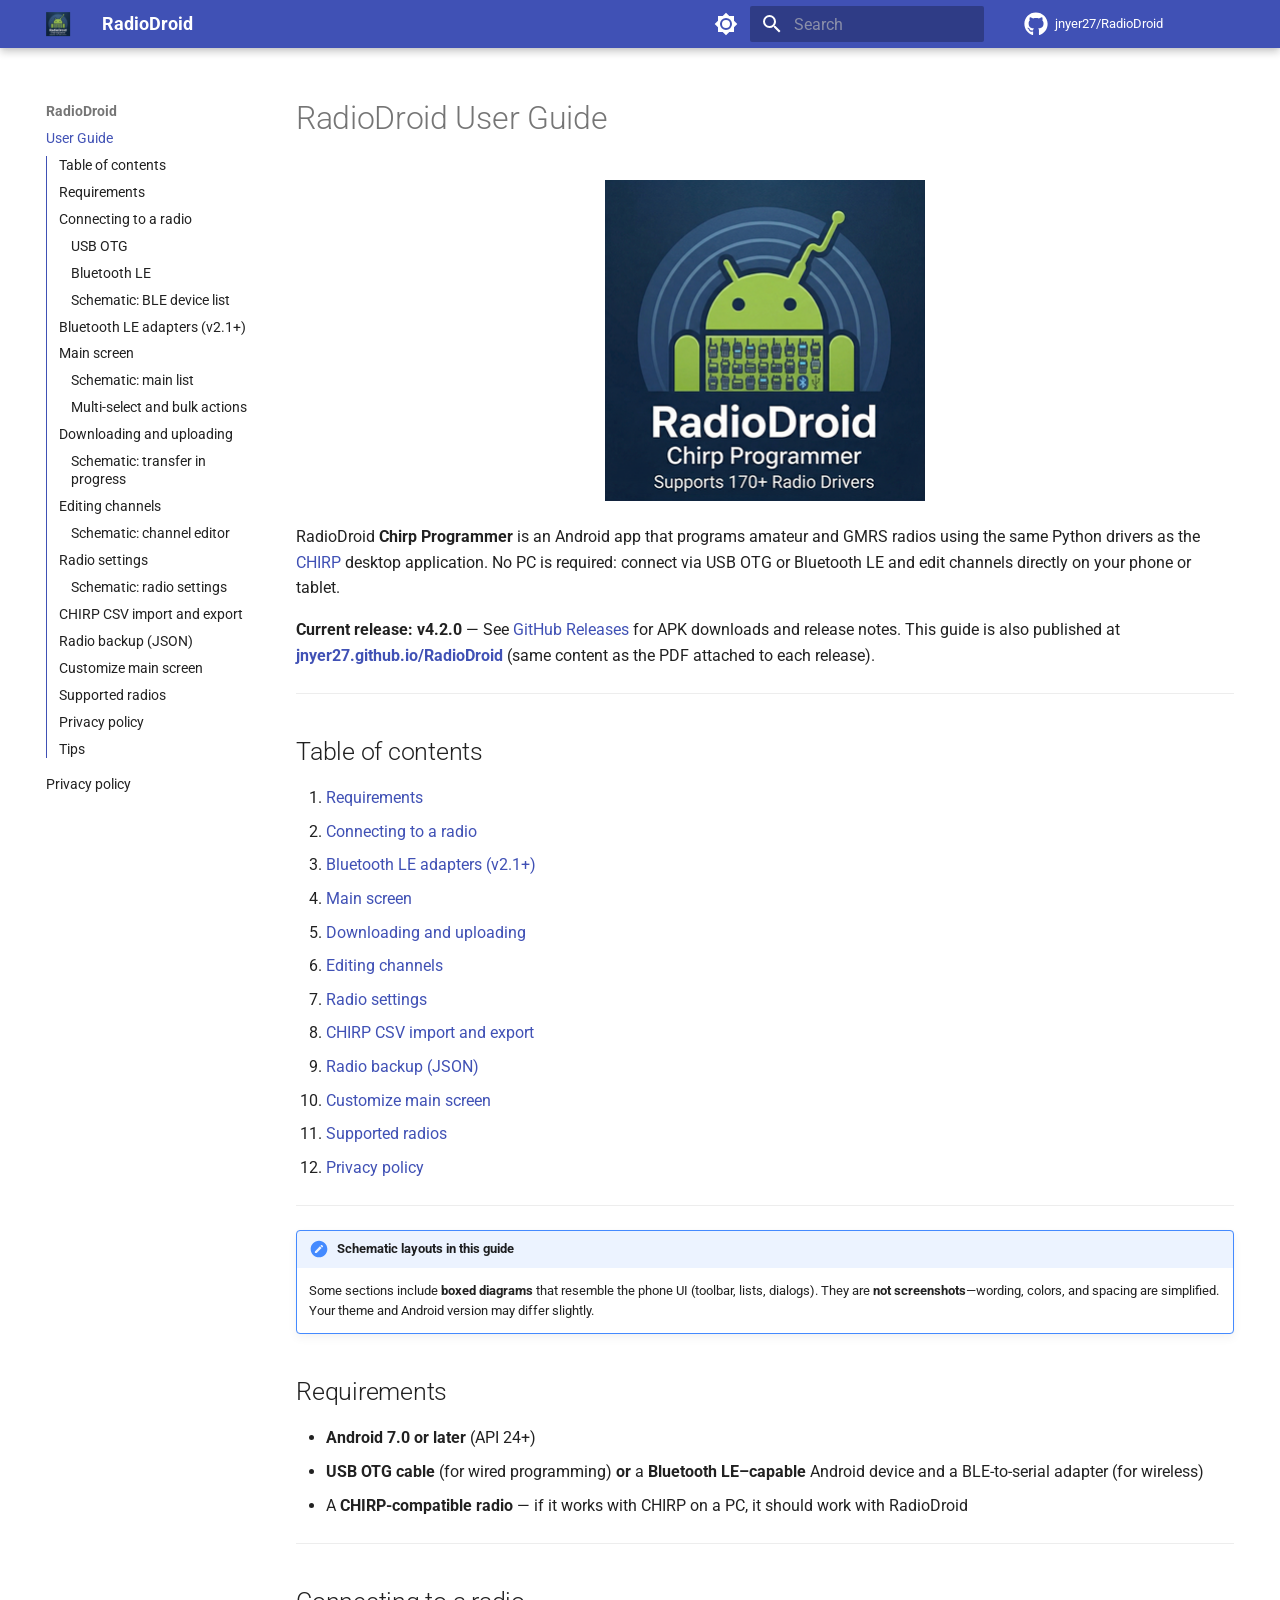
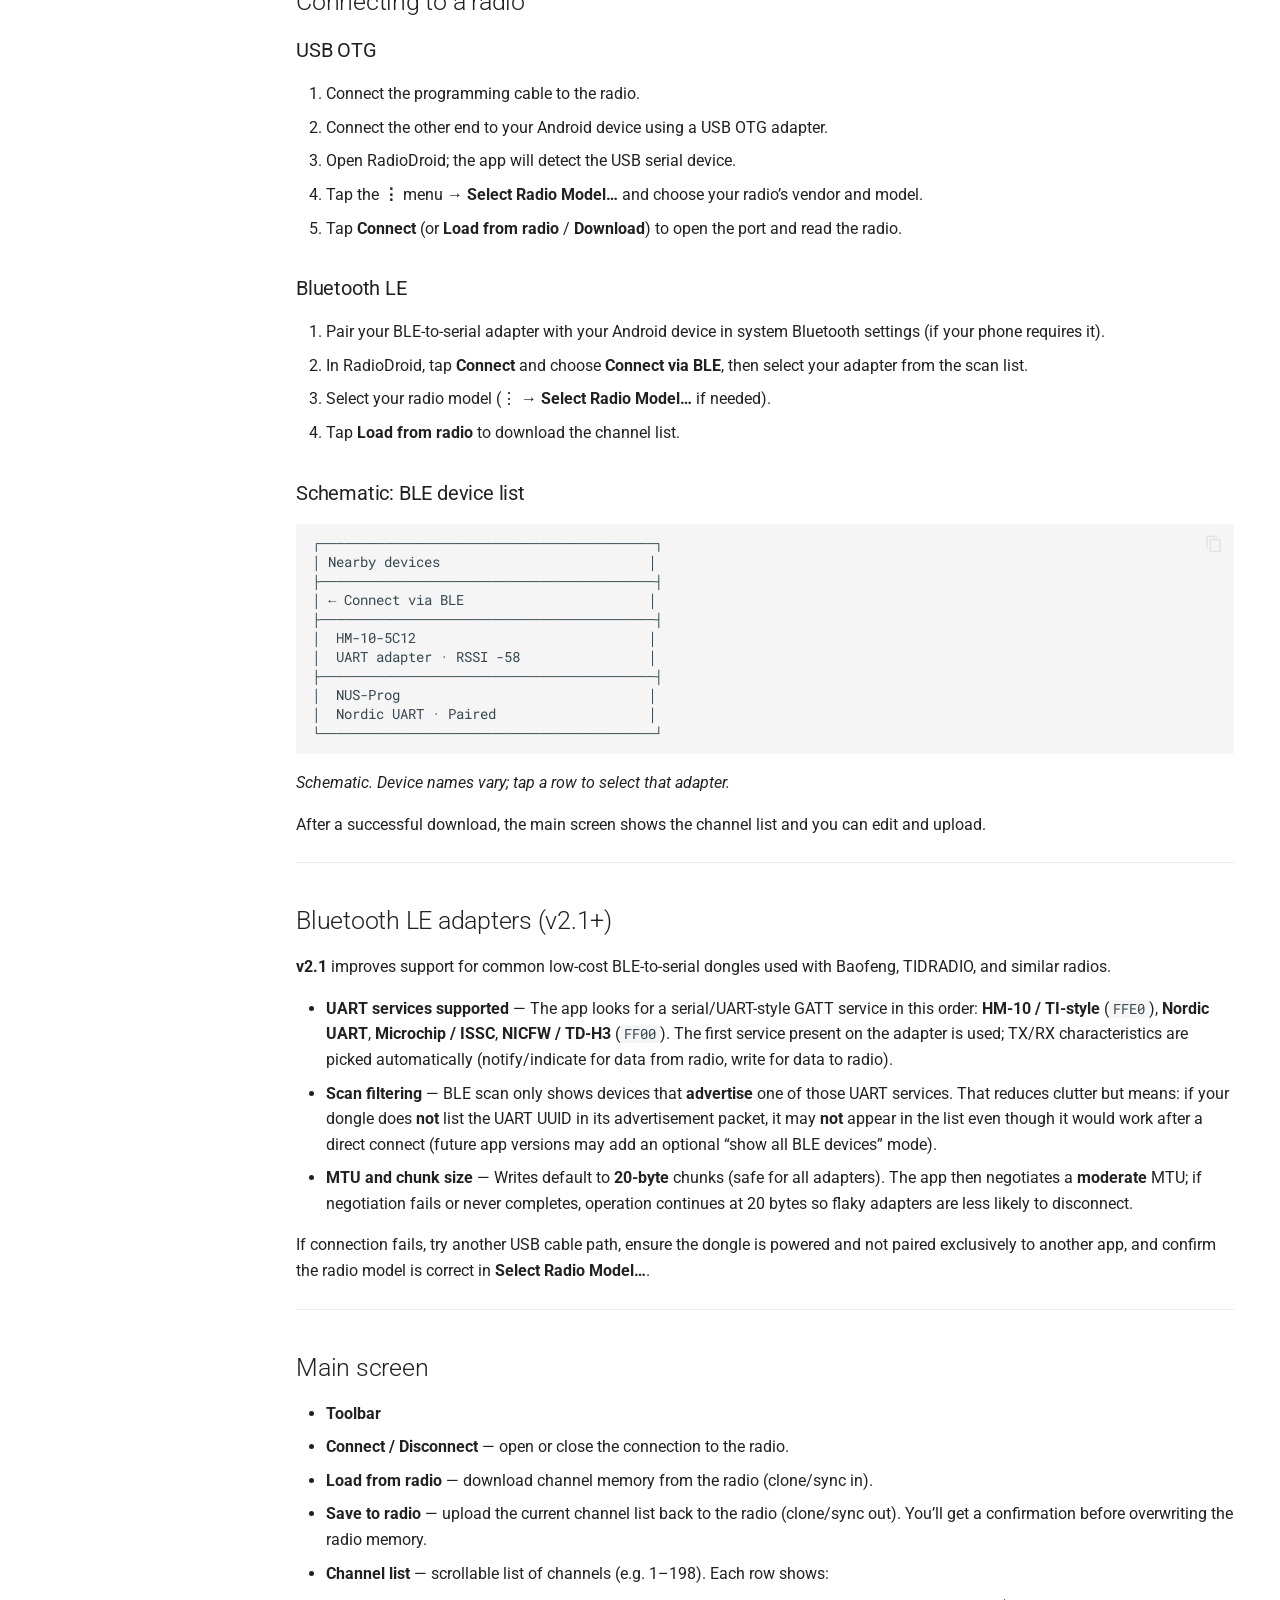
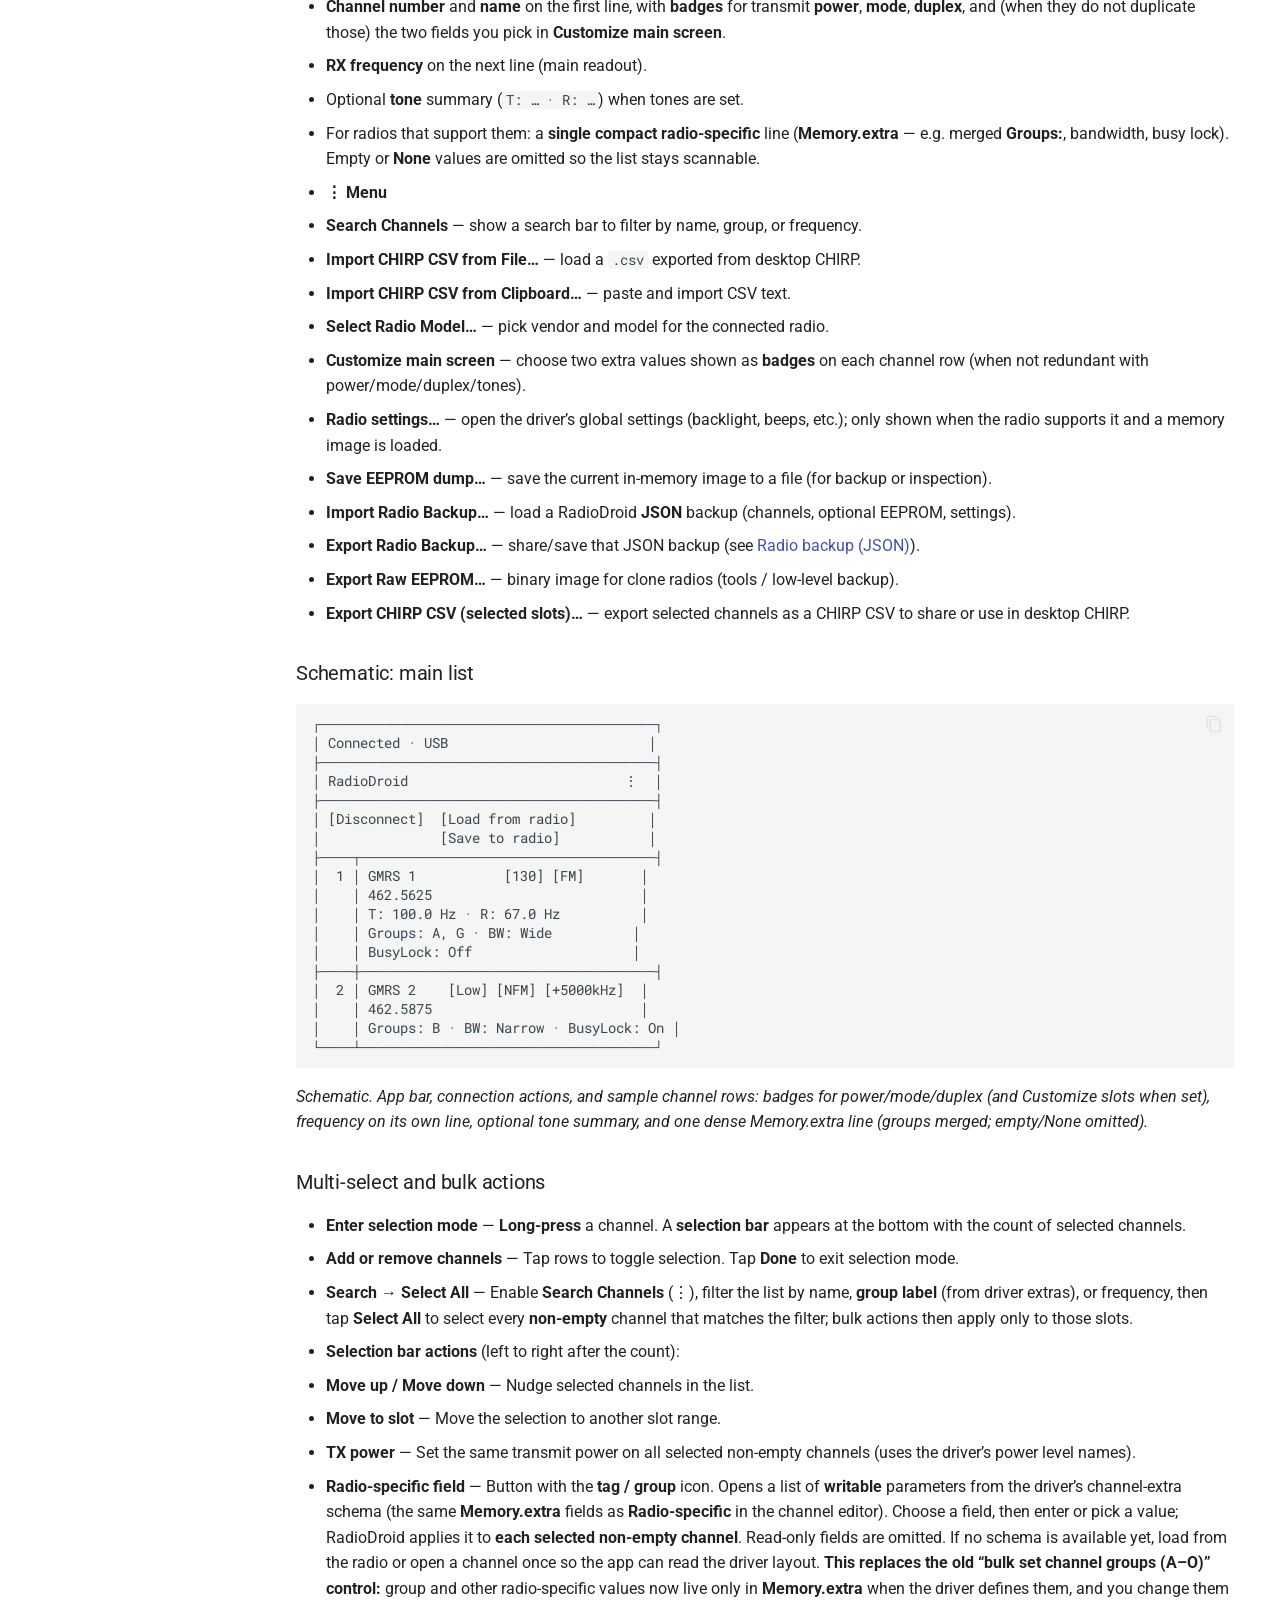
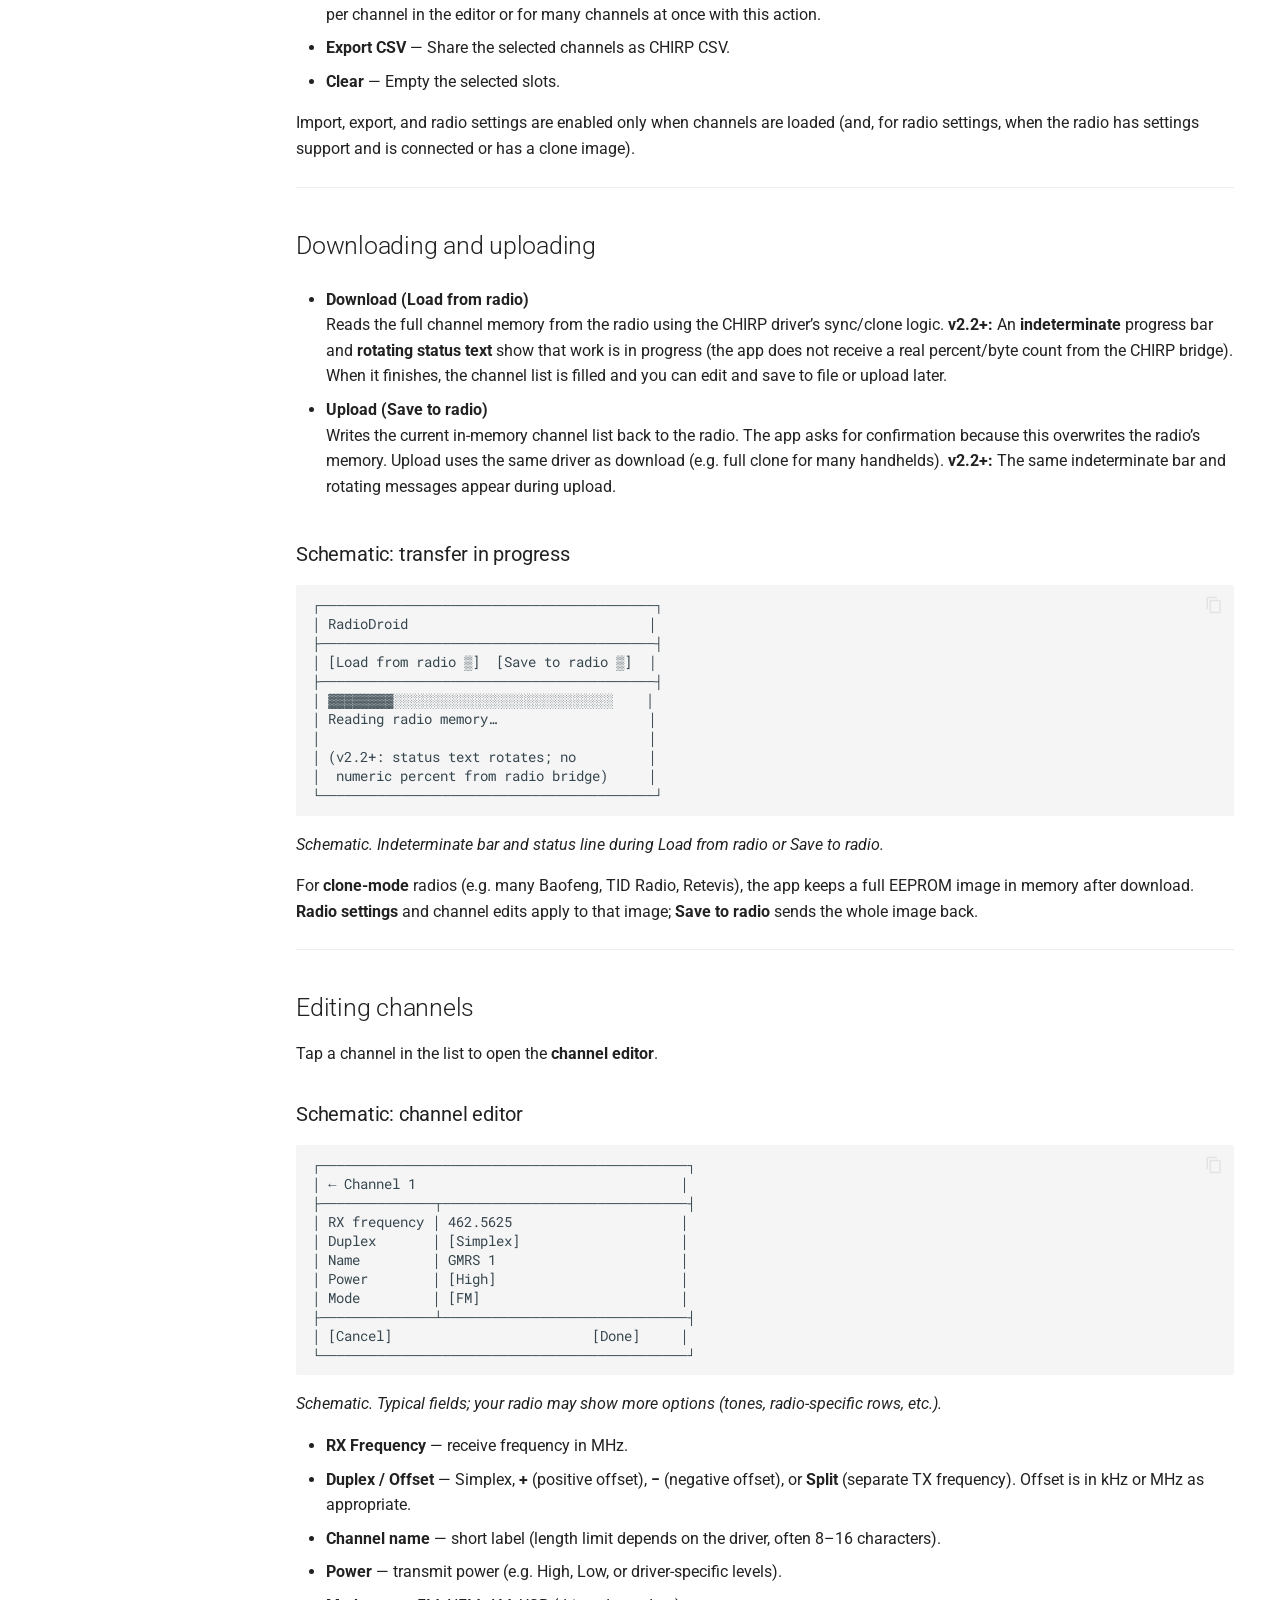
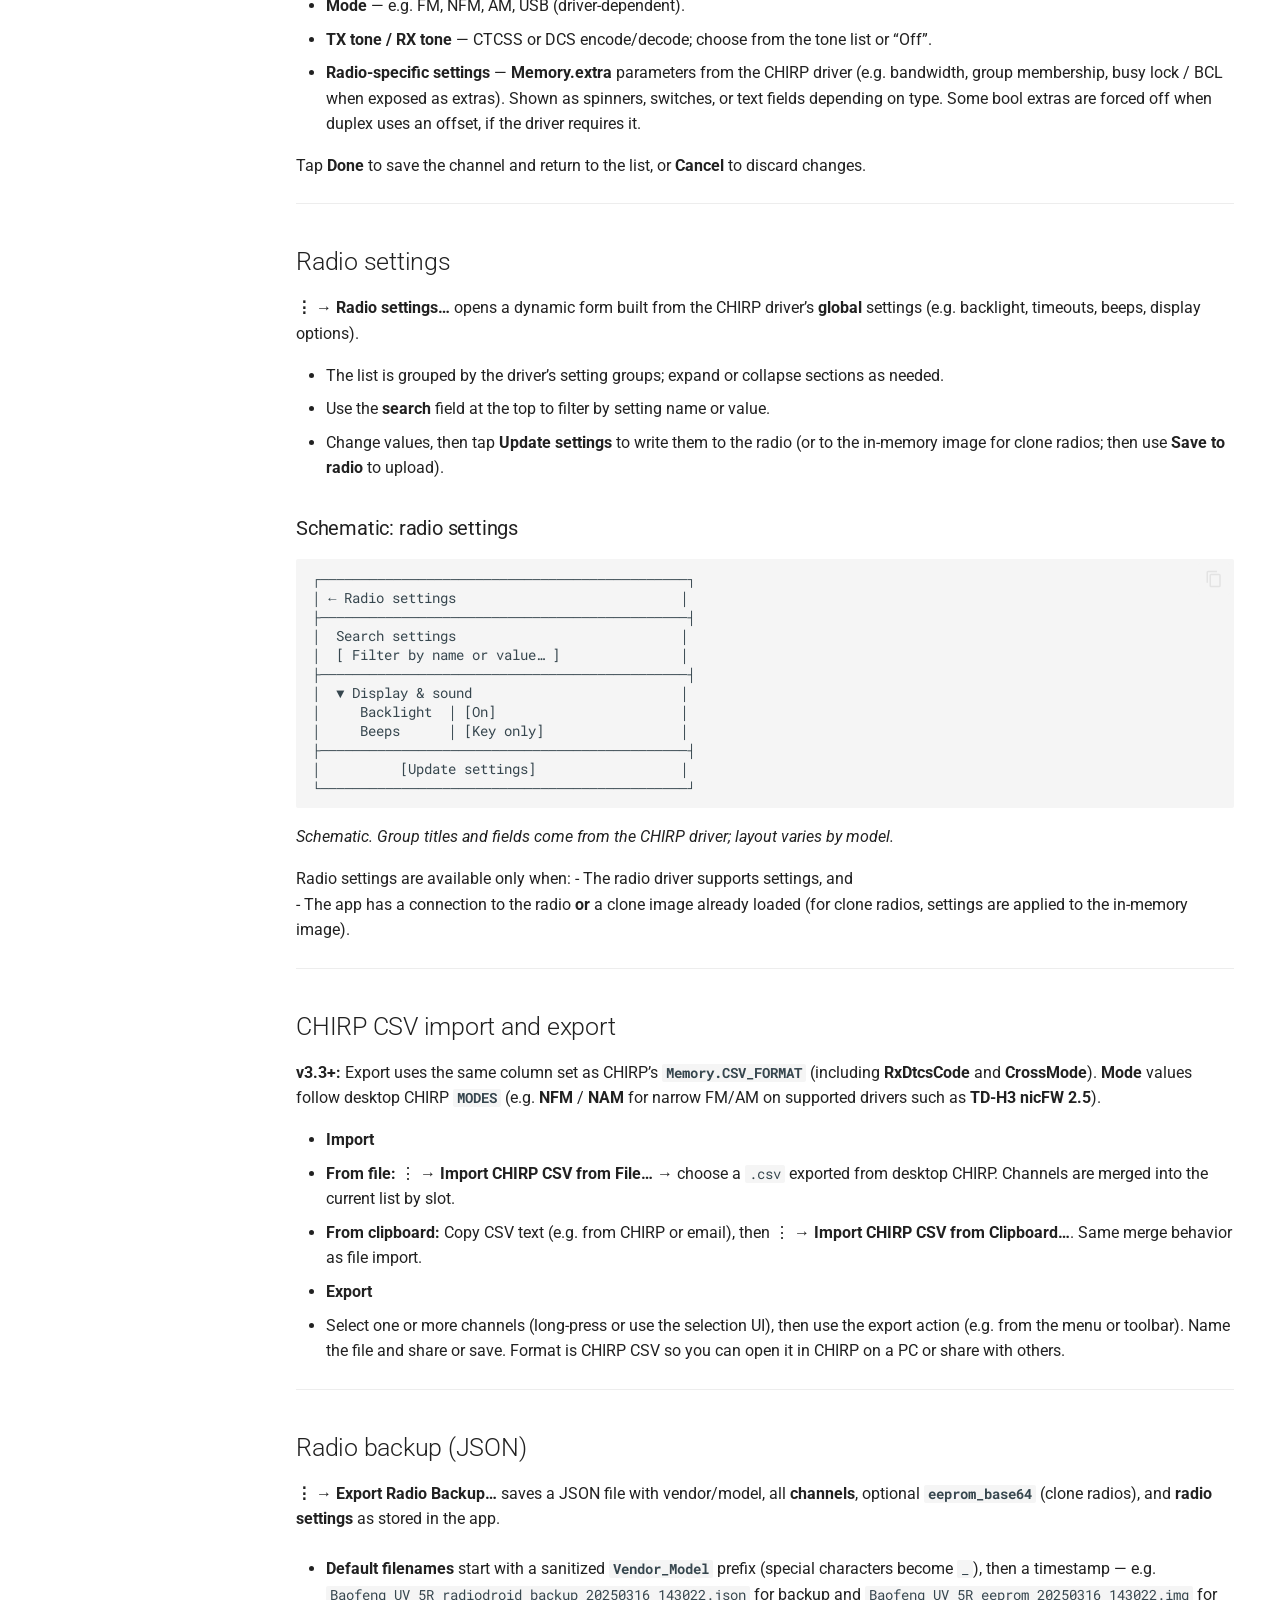
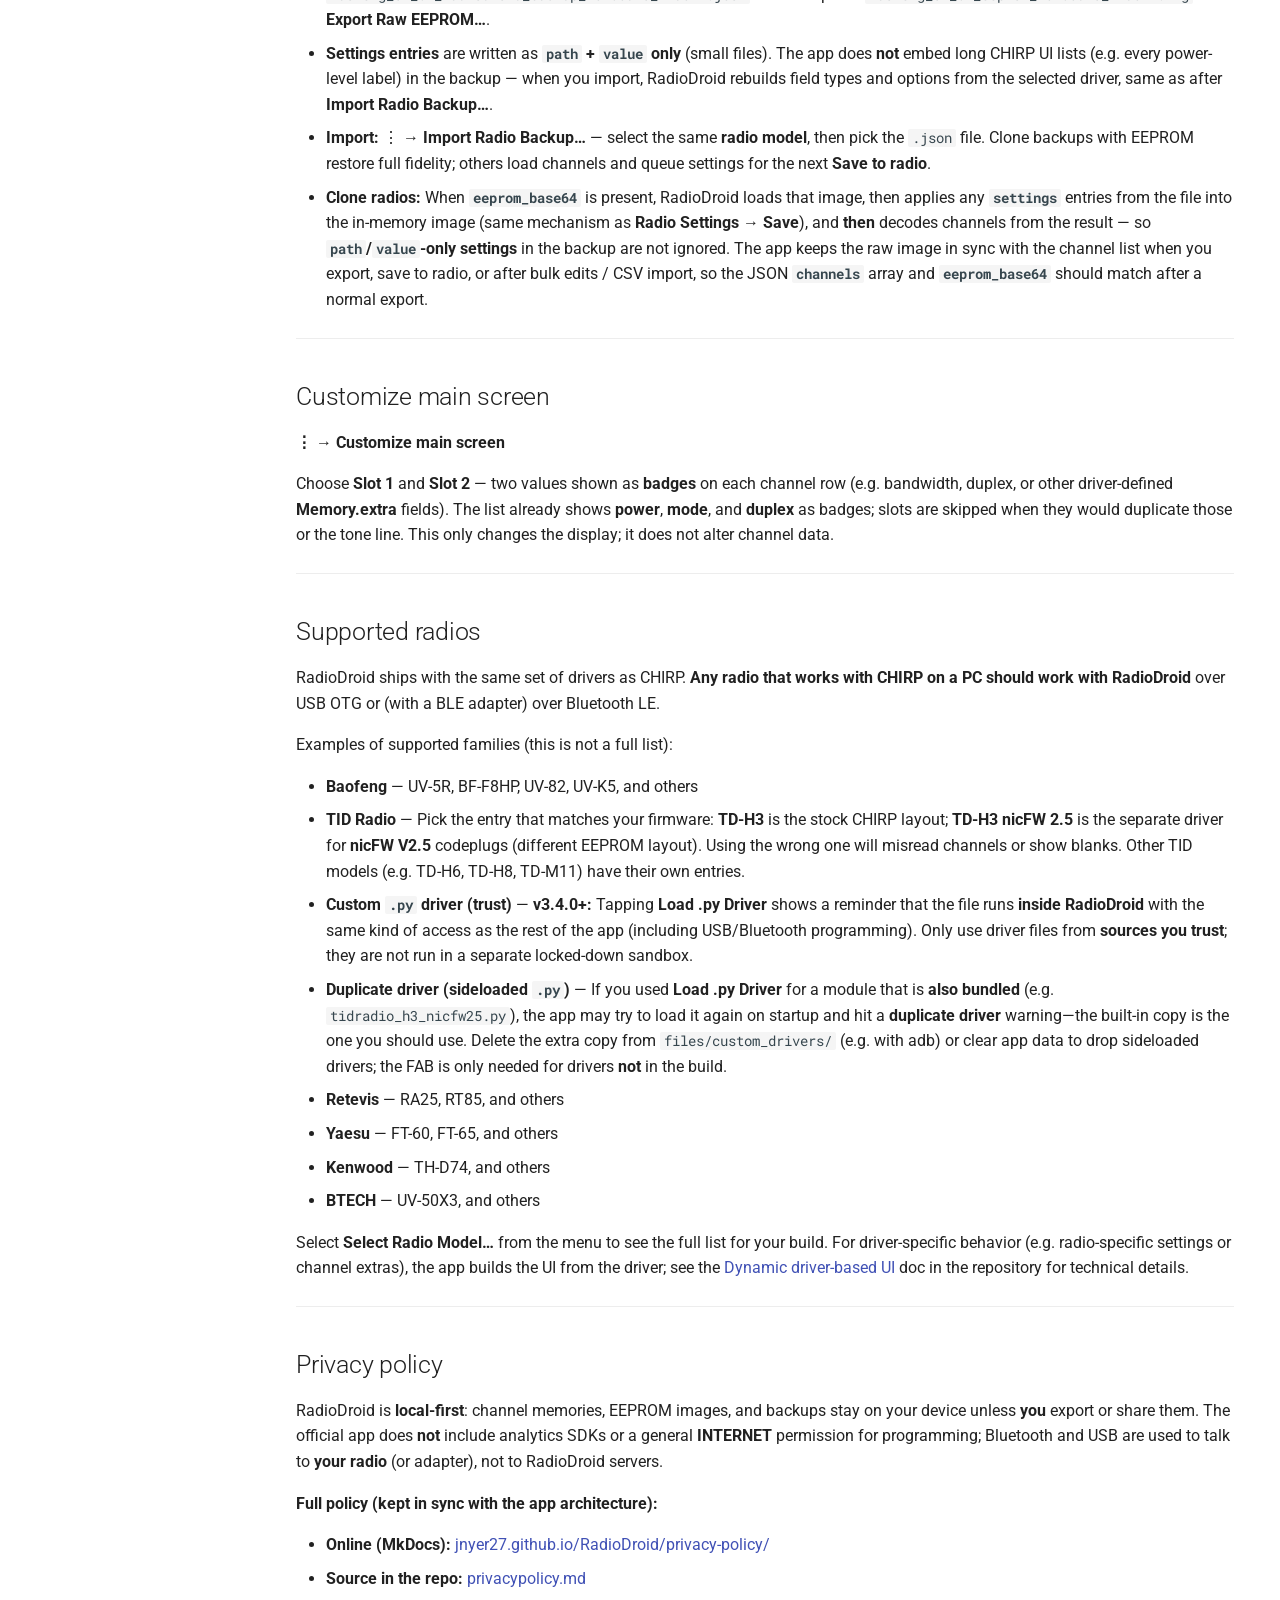
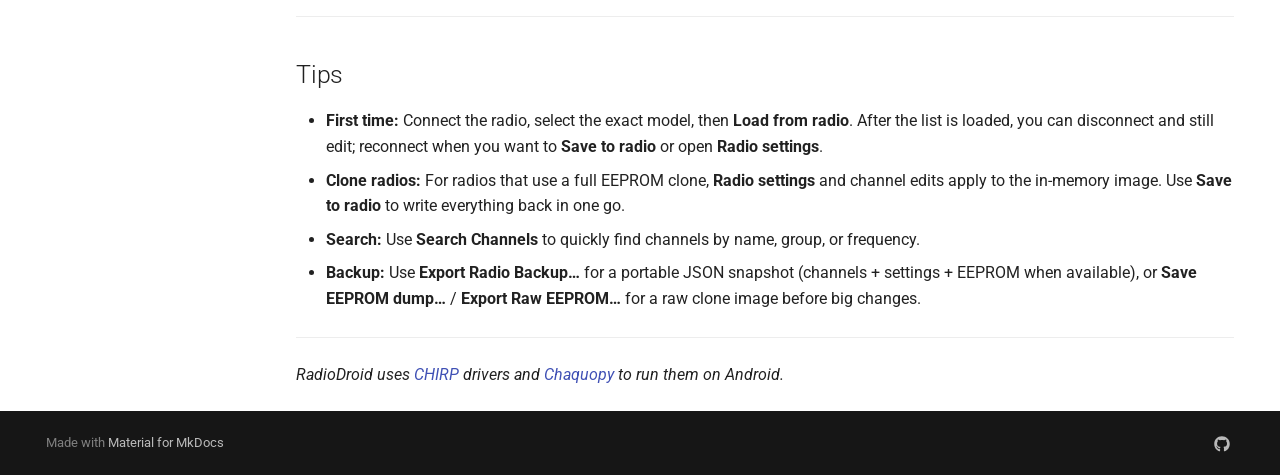
==== index.html @ 74239d36 "Deployed 3b5785e with MkDocs version: 1.6.1" ====
<!DOCTYPE html>
<html class="no-js" lang="en">
<head>
<meta charset="utf-8"/>
<meta content="width=device-width,initial-scale=1" name="viewport"/>
<meta content="User Guide for RadioDroid — Android CHIRP-compatible universal radio programmer" name="description"/>
<meta content="RadioDroid" name="author"/>
<link href="https://jnyer27.github.io/RadioDroid/" rel="canonical"/>
<link href="privacy-policy/" rel="next"/>
<link href="assets/images/favicon.png" rel="icon"/>
<meta content="mkdocs-1.6.1, mkdocs-material-9.7.6" name="generator"/>
<title>RadioDroid</title>
<link href="assets/stylesheets/main.484c7ddc.min.css" rel="stylesheet"/>
<link href="assets/stylesheets/palette.ab4e12ef.min.css" rel="stylesheet"/>
<link crossorigin="" href="https://fonts.gstatic.com" rel="preconnect"/>
<link href="https://fonts.googleapis.com/css?family=Roboto:300,300i,400,400i,700,700i%7CRoboto+Mono:400,400i,700,700i&amp;display=fallback" rel="stylesheet"/>
<style>:root{--md-text-font:"Roboto";--md-code-font:"Roboto Mono"}</style>
<link href="stylesheets/ui-mock.css" rel="stylesheet"/>
<script>__md_scope=new URL(".",location),__md_hash=e=>[...e].reduce(((e,_)=>(e<<5)-e+_.charCodeAt(0)),0),__md_get=(e,_=localStorage,t=__md_scope)=>JSON.parse(_.getItem(t.pathname+"."+e)),__md_set=(e,_,t=localStorage,a=__md_scope)=>{try{t.setItem(a.pathname+"."+e,JSON.stringify(_))}catch(e){}}</script>
</head>
<body data-md-color-accent="indigo" data-md-color-primary="indigo" data-md-color-scheme="default" dir="ltr">
<input autocomplete="off" class="md-toggle" data-md-toggle="drawer" id="__drawer" type="checkbox"/>
<input autocomplete="off" class="md-toggle" data-md-toggle="search" id="__search" type="checkbox"/>
<label class="md-overlay" for="__drawer"></label>
<div data-md-component="skip">
<a class="md-skip" href="#radiodroid-user-guide">
          Skip to content
        </a>
</div>
<div data-md-component="announce">
</div>
<header class="md-header md-header--shadow" data-md-component="header">
<nav aria-label="Header" class="md-header__inner md-grid">
<a aria-label="RadioDroid" class="md-header__button md-logo" data-md-component="logo" href="." title="RadioDroid">
<img alt="logo" src="assets/radiodroid-logo.png"/>
</a>
<label class="md-header__button md-icon" for="__drawer">
<svg viewbox="0 0 24 24" xmlns="http://www.w3.org/2000/svg"><path d="M3 6h18v2H3zm0 5h18v2H3zm0 5h18v2H3z"></path></svg>
</label>
<div class="md-header__title" data-md-component="header-title">
<div class="md-header__ellipsis">
<div class="md-header__topic">
<span class="md-ellipsis">
            RadioDroid
          </span>
</div>
<div class="md-header__topic" data-md-component="header-topic">
<span class="md-ellipsis">
            
              User Guide
            
          </span>
</div>
</div>
</div>
<form class="md-header__option" data-md-component="palette">
<input aria-label="Switch to dark mode" class="md-option" data-md-color-accent="indigo" data-md-color-media="" data-md-color-primary="indigo" data-md-color-scheme="default" id="__palette_0" name="__palette" type="radio"/>
<label class="md-header__button md-icon" for="__palette_1" hidden="" title="Switch to dark mode">
<svg viewbox="0 0 24 24" xmlns="http://www.w3.org/2000/svg"><path d="M12 8a4 4 0 0 0-4 4 4 4 0 0 0 4 4 4 4 0 0 0 4-4 4 4 0 0 0-4-4m0 10a6 6 0 0 1-6-6 6 6 0 0 1 6-6 6 6 0 0 1 6 6 6 6 0 0 1-6 6m8-9.31V4h-4.69L12 .69 8.69 4H4v4.69L.69 12 4 15.31V20h4.69L12 23.31 15.31 20H20v-4.69L23.31 12z"></path></svg>
</label>
<input aria-label="Switch to light mode" class="md-option" data-md-color-accent="indigo" data-md-color-media="" data-md-color-primary="indigo" data-md-color-scheme="slate" id="__palette_1" name="__palette" type="radio"/>
<label class="md-header__button md-icon" for="__palette_0" hidden="" title="Switch to light mode">
<svg viewbox="0 0 24 24" xmlns="http://www.w3.org/2000/svg"><path d="M12 18c-.89 0-1.74-.2-2.5-.55C11.56 16.5 13 14.42 13 12s-1.44-4.5-3.5-5.45C10.26 6.2 11.11 6 12 6a6 6 0 0 1 6 6 6 6 0 0 1-6 6m8-9.31V4h-4.69L12 .69 8.69 4H4v4.69L.69 12 4 15.31V20h4.69L12 23.31 15.31 20H20v-4.69L23.31 12z"></path></svg>
</label>
</form>
<script>var palette=__md_get("__palette");if(palette&&palette.color){if("(prefers-color-scheme)"===palette.color.media){var media=matchMedia("(prefers-color-scheme: light)"),input=document.querySelector(media.matches?"[data-md-color-media='(prefers-color-scheme: light)']":"[data-md-color-media='(prefers-color-scheme: dark)']");palette.color.media=input.getAttribute("data-md-color-media"),palette.color.scheme=input.getAttribute("data-md-color-scheme"),palette.color.primary=input.getAttribute("data-md-color-primary"),palette.color.accent=input.getAttribute("data-md-color-accent")}for(var[key,value]of Object.entries(palette.color))document.body.setAttribute("data-md-color-"+key,value)}</script>
<label class="md-header__button md-icon" for="__search">
<svg viewbox="0 0 24 24" xmlns="http://www.w3.org/2000/svg"><path d="M9.5 3A6.5 6.5 0 0 1 16 9.5c0 1.61-.59 3.09-1.56 4.23l.27.27h.79l5 5-1.5 1.5-5-5v-.79l-.27-.27A6.52 6.52 0 0 1 9.5 16 6.5 6.5 0 0 1 3 9.5 6.5 6.5 0 0 1 9.5 3m0 2C7 5 5 7 5 9.5S7 14 9.5 14 14 12 14 9.5 12 5 9.5 5"></path></svg>
</label>
<div class="md-search" data-md-component="search" role="dialog">
<label class="md-search__overlay" for="__search"></label>
<div class="md-search__inner" role="search">
<form class="md-search__form" name="search">
<input aria-label="Search" autocapitalize="off" autocomplete="off" autocorrect="off" class="md-search__input" data-md-component="search-query" name="query" placeholder="Search" required="" spellcheck="false" type="text"/>
<label class="md-search__icon md-icon" for="__search">
<svg viewbox="0 0 24 24" xmlns="http://www.w3.org/2000/svg"><path d="M9.5 3A6.5 6.5 0 0 1 16 9.5c0 1.61-.59 3.09-1.56 4.23l.27.27h.79l5 5-1.5 1.5-5-5v-.79l-.27-.27A6.52 6.52 0 0 1 9.5 16 6.5 6.5 0 0 1 3 9.5 6.5 6.5 0 0 1 9.5 3m0 2C7 5 5 7 5 9.5S7 14 9.5 14 14 12 14 9.5 12 5 9.5 5"></path></svg>
<svg viewbox="0 0 24 24" xmlns="http://www.w3.org/2000/svg"><path d="M20 11v2H8l5.5 5.5-1.42 1.42L4.16 12l7.92-7.92L13.5 5.5 8 11z"></path></svg>
</label>
<nav aria-label="Search" class="md-search__options">
<a aria-label="Share" class="md-search__icon md-icon" data-clipboard="" data-clipboard-text="" data-md-component="search-share" href="javascript:void(0)" tabindex="-1" title="Share">
<svg viewbox="0 0 24 24" xmlns="http://www.w3.org/2000/svg"><path d="M18 16.08c-.76 0-1.44.3-1.96.77L8.91 12.7c.05-.23.09-.46.09-.7s-.04-.47-.09-.7l7.05-4.11c.54.5 1.25.81 2.04.81a3 3 0 0 0 3-3 3 3 0 0 0-3-3 3 3 0 0 0-3 3c0 .24.04.47.09.7L8.04 9.81C7.5 9.31 6.79 9 6 9a3 3 0 0 0-3 3 3 3 0 0 0 3 3c.79 0 1.5-.31 2.04-.81l7.12 4.15c-.05.21-.08.43-.08.66 0 1.61 1.31 2.91 2.92 2.91s2.92-1.3 2.92-2.91A2.92 2.92 0 0 0 18 16.08"></path></svg>
</a>
<button aria-label="Clear" class="md-search__icon md-icon" tabindex="-1" title="Clear" type="reset">
<svg viewbox="0 0 24 24" xmlns="http://www.w3.org/2000/svg"><path d="M19 6.41 17.59 5 12 10.59 6.41 5 5 6.41 10.59 12 5 17.59 6.41 19 12 13.41 17.59 19 19 17.59 13.41 12z"></path></svg>
</button>
</nav>
</form>
<div class="md-search__output">
<div class="md-search__scrollwrap" data-md-scrollfix="" tabindex="0">
<div class="md-search-result" data-md-component="search-result">
<div class="md-search-result__meta">
            Initializing search
          </div>
<ol class="md-search-result__list" role="presentation"></ol>
</div>
</div>
</div>
</div>
</div>
<div class="md-header__source">
<a class="md-source" data-md-component="source" href="https://github.com/jnyer27/RadioDroid" title="Go to repository">
<div class="md-source__icon md-icon">
<svg viewbox="0 0 512 512" xmlns="http://www.w3.org/2000/svg"><!--! Font Awesome Free 7.1.0 by @fontawesome - https://fontawesome.com License - https://fontawesome.com/license/free (Icons: CC BY 4.0, Fonts: SIL OFL 1.1, Code: MIT License) Copyright 2025 Fonticons, Inc.--><path d="M173.9 397.4c0 2-2.3 3.6-5.2 3.6-3.3.3-5.6-1.3-5.6-3.6 0-2 2.3-3.6 5.2-3.6 3-.3 5.6 1.3 5.6 3.6m-31.1-4.5c-.7 2 1.3 4.3 4.3 4.9 2.6 1 5.6 0 6.2-2s-1.3-4.3-4.3-5.2c-2.6-.7-5.5.3-6.2 2.3m44.2-1.7c-2.9.7-4.9 2.6-4.6 4.9.3 2 2.9 3.3 5.9 2.6 2.9-.7 4.9-2.6 4.6-4.6-.3-1.9-3-3.2-5.9-2.9M252.8 8C114.1 8 8 113.3 8 252c0 110.9 69.8 205.8 169.5 239.2 12.8 2.3 17.3-5.6 17.3-12.1 0-6.2-.3-40.4-.3-61.4 0 0-70 15-84.7-29.8 0 0-11.4-29.1-27.8-36.6 0 0-22.9-15.7 1.6-15.4 0 0 24.9 2 38.6 25.8 21.9 38.6 58.6 27.5 72.9 20.9 2.3-16 8.8-27.1 16-33.7-55.9-6.2-112.3-14.3-112.3-110.5 0-27.5 7.6-41.3 23.6-58.9-2.6-6.5-11.1-33.3 2.6-67.9 20.9-6.5 69 27 69 27 20-5.6 41.5-8.5 62.8-8.5s42.8 2.9 62.8 8.5c0 0 48.1-33.6 69-27 13.7 34.7 5.2 61.4 2.6 67.9 16 17.7 25.8 31.5 25.8 58.9 0 96.5-58.9 104.2-114.8 110.5 9.2 7.9 17 22.9 17 46.4 0 33.7-.3 75.4-.3 83.6 0 6.5 4.6 14.4 17.3 12.1C436.2 457.8 504 362.9 504 252 504 113.3 391.5 8 252.8 8M105.2 352.9c-1.3 1-1 3.3.7 5.2 1.6 1.6 3.9 2.3 5.2 1 1.3-1 1-3.3-.7-5.2-1.6-1.6-3.9-2.3-5.2-1m-10.8-8.1c-.7 1.3.3 2.9 2.3 3.9 1.6 1 3.6.7 4.3-.7.7-1.3-.3-2.9-2.3-3.9-2-.6-3.6-.3-4.3.7m32.4 35.6c-1.6 1.3-1 4.3 1.3 6.2 2.3 2.3 5.2 2.6 6.5 1 1.3-1.3.7-4.3-1.3-6.2-2.2-2.3-5.2-2.6-6.5-1m-11.4-14.7c-1.6 1-1.6 3.6 0 5.9s4.3 3.3 5.6 2.3c1.6-1.3 1.6-3.9 0-6.2-1.4-2.3-4-3.3-5.6-2"></path></svg>
</div>
<div class="md-source__repository">
    jnyer27/RadioDroid
  </div>
</a>
</div>
</nav>
</header>
<div class="md-container" data-md-component="container">
<main class="md-main" data-md-component="main">
<div class="md-main__inner md-grid">
<div class="md-sidebar md-sidebar--primary" data-md-component="sidebar" data-md-type="navigation">
<div class="md-sidebar__scrollwrap">
<div class="md-sidebar__inner">
<nav aria-label="Navigation" class="md-nav md-nav--primary md-nav--integrated" data-md-level="0">
<label class="md-nav__title" for="__drawer">
<a aria-label="RadioDroid" class="md-nav__button md-logo" data-md-component="logo" href="." title="RadioDroid">
<img alt="logo" src="assets/radiodroid-logo.png"/>
</a>
    RadioDroid
  </label>
<div class="md-nav__source">
<a class="md-source" data-md-component="source" href="https://github.com/jnyer27/RadioDroid" title="Go to repository">
<div class="md-source__icon md-icon">
<svg viewbox="0 0 512 512" xmlns="http://www.w3.org/2000/svg"><!--! Font Awesome Free 7.1.0 by @fontawesome - https://fontawesome.com License - https://fontawesome.com/license/free (Icons: CC BY 4.0, Fonts: SIL OFL 1.1, Code: MIT License) Copyright 2025 Fonticons, Inc.--><path d="M173.9 397.4c0 2-2.3 3.6-5.2 3.6-3.3.3-5.6-1.3-5.6-3.6 0-2 2.3-3.6 5.2-3.6 3-.3 5.6 1.3 5.6 3.6m-31.1-4.5c-.7 2 1.3 4.3 4.3 4.9 2.6 1 5.6 0 6.2-2s-1.3-4.3-4.3-5.2c-2.6-.7-5.5.3-6.2 2.3m44.2-1.7c-2.9.7-4.9 2.6-4.6 4.9.3 2 2.9 3.3 5.9 2.6 2.9-.7 4.9-2.6 4.6-4.6-.3-1.9-3-3.2-5.9-2.9M252.8 8C114.1 8 8 113.3 8 252c0 110.9 69.8 205.8 169.5 239.2 12.8 2.3 17.3-5.6 17.3-12.1 0-6.2-.3-40.4-.3-61.4 0 0-70 15-84.7-29.8 0 0-11.4-29.1-27.8-36.6 0 0-22.9-15.7 1.6-15.4 0 0 24.9 2 38.6 25.8 21.9 38.6 58.6 27.5 72.9 20.9 2.3-16 8.8-27.1 16-33.7-55.9-6.2-112.3-14.3-112.3-110.5 0-27.5 7.6-41.3 23.6-58.9-2.6-6.5-11.1-33.3 2.6-67.9 20.9-6.5 69 27 69 27 20-5.6 41.5-8.5 62.8-8.5s42.8 2.9 62.8 8.5c0 0 48.1-33.6 69-27 13.7 34.7 5.2 61.4 2.6 67.9 16 17.7 25.8 31.5 25.8 58.9 0 96.5-58.9 104.2-114.8 110.5 9.2 7.9 17 22.9 17 46.4 0 33.7-.3 75.4-.3 83.6 0 6.5 4.6 14.4 17.3 12.1C436.2 457.8 504 362.9 504 252 504 113.3 391.5 8 252.8 8M105.2 352.9c-1.3 1-1 3.3.7 5.2 1.6 1.6 3.9 2.3 5.2 1 1.3-1 1-3.3-.7-5.2-1.6-1.6-3.9-2.3-5.2-1m-10.8-8.1c-.7 1.3.3 2.9 2.3 3.9 1.6 1 3.6.7 4.3-.7.7-1.3-.3-2.9-2.3-3.9-2-.6-3.6-.3-4.3.7m32.4 35.6c-1.6 1.3-1 4.3 1.3 6.2 2.3 2.3 5.2 2.6 6.5 1 1.3-1.3.7-4.3-1.3-6.2-2.2-2.3-5.2-2.6-6.5-1m-11.4-14.7c-1.6 1-1.6 3.6 0 5.9s4.3 3.3 5.6 2.3c1.6-1.3 1.6-3.9 0-6.2-1.4-2.3-4-3.3-5.6-2"></path></svg>
</div>
<div class="md-source__repository">
    jnyer27/RadioDroid
  </div>
</a>
</div>
<ul class="md-nav__list" data-md-scrollfix="">
<li class="md-nav__item md-nav__item--active">
<input class="md-nav__toggle md-toggle" id="__toc" type="checkbox"/>
<label class="md-nav__link md-nav__link--active" for="__toc">
<span class="md-ellipsis">
    
  
    User Guide
  

    
  </span>
<span class="md-nav__icon md-icon"></span>
</label>
<a class="md-nav__link md-nav__link--active" href=".">
<span class="md-ellipsis">
    
  
    User Guide
  

    
  </span>
</a>
<nav aria-label="On this page" class="md-nav md-nav--secondary">
<label class="md-nav__title" for="__toc">
<span class="md-nav__icon md-icon"></span>
      On this page
    </label>
<ul class="md-nav__list" data-md-component="toc" data-md-scrollfix="">
<li class="md-nav__item">
<a class="md-nav__link" href="#table-of-contents">
<span class="md-ellipsis">
      
        Table of contents
      
    </span>
</a>
</li>
<li class="md-nav__item">
<a class="md-nav__link" href="#requirements">
<span class="md-ellipsis">
      
        Requirements
      
    </span>
</a>
</li>
<li class="md-nav__item">
<a class="md-nav__link" href="#connecting-to-a-radio">
<span class="md-ellipsis">
      
        Connecting to a radio
      
    </span>
</a>
<nav aria-label="Connecting to a radio" class="md-nav">
<ul class="md-nav__list">
<li class="md-nav__item">
<a class="md-nav__link" href="#usb-otg">
<span class="md-ellipsis">
      
        USB OTG
      
    </span>
</a>
</li>
<li class="md-nav__item">
<a class="md-nav__link" href="#bluetooth-le">
<span class="md-ellipsis">
      
        Bluetooth LE
      
    </span>
</a>
</li>
<li class="md-nav__item">
<a class="md-nav__link" href="#schematic-ble-device-list">
<span class="md-ellipsis">
      
        Schematic: BLE device list
      
    </span>
</a>
</li>
</ul>
</nav>
</li>
<li class="md-nav__item">
<a class="md-nav__link" href="#bluetooth-le-adapters-v21">
<span class="md-ellipsis">
      
        Bluetooth LE adapters (v2.1+)
      
    </span>
</a>
</li>
<li class="md-nav__item">
<a class="md-nav__link" href="#main-screen">
<span class="md-ellipsis">
      
        Main screen
      
    </span>
</a>
<nav aria-label="Main screen" class="md-nav">
<ul class="md-nav__list">
<li class="md-nav__item">
<a class="md-nav__link" href="#schematic-main-list">
<span class="md-ellipsis">
      
        Schematic: main list
      
    </span>
</a>
</li>
<li class="md-nav__item">
<a class="md-nav__link" href="#multi-select-and-bulk-actions">
<span class="md-ellipsis">
      
        Multi-select and bulk actions
      
    </span>
</a>
</li>
</ul>
</nav>
</li>
<li class="md-nav__item">
<a class="md-nav__link" href="#downloading-and-uploading">
<span class="md-ellipsis">
      
        Downloading and uploading
      
    </span>
</a>
<nav aria-label="Downloading and uploading" class="md-nav">
<ul class="md-nav__list">
<li class="md-nav__item">
<a class="md-nav__link" href="#schematic-transfer-in-progress">
<span class="md-ellipsis">
      
        Schematic: transfer in progress
      
    </span>
</a>
</li>
</ul>
</nav>
</li>
<li class="md-nav__item">
<a class="md-nav__link" href="#editing-channels">
<span class="md-ellipsis">
      
        Editing channels
      
    </span>
</a>
<nav aria-label="Editing channels" class="md-nav">
<ul class="md-nav__list">
<li class="md-nav__item">
<a class="md-nav__link" href="#schematic-channel-editor">
<span class="md-ellipsis">
      
        Schematic: channel editor
      
    </span>
</a>
</li>
</ul>
</nav>
</li>
<li class="md-nav__item">
<a class="md-nav__link" href="#radio-settings">
<span class="md-ellipsis">
      
        Radio settings
      
    </span>
</a>
<nav aria-label="Radio settings" class="md-nav">
<ul class="md-nav__list">
<li class="md-nav__item">
<a class="md-nav__link" href="#schematic-radio-settings">
<span class="md-ellipsis">
      
        Schematic: radio settings
      
    </span>
</a>
</li>
</ul>
</nav>
</li>
<li class="md-nav__item">
<a class="md-nav__link" href="#chirp-csv-import-and-export">
<span class="md-ellipsis">
      
        CHIRP CSV import and export
      
    </span>
</a>
</li>
<li class="md-nav__item">
<a class="md-nav__link" href="#radio-backup-json">
<span class="md-ellipsis">
      
        Radio backup (JSON)
      
    </span>
</a>
</li>
<li class="md-nav__item">
<a class="md-nav__link" href="#customize-main-screen">
<span class="md-ellipsis">
      
        Customize main screen
      
    </span>
</a>
</li>
<li class="md-nav__item">
<a class="md-nav__link" href="#supported-radios">
<span class="md-ellipsis">
      
        Supported radios
      
    </span>
</a>
</li>
<li class="md-nav__item">
<a class="md-nav__link" href="#privacy-policy">
<span class="md-ellipsis">
      
        Privacy policy
      
    </span>
</a>
</li>
<li class="md-nav__item">
<a class="md-nav__link" href="#tips">
<span class="md-ellipsis">
      
        Tips
      
    </span>
</a>
</li>
</ul>
</nav>
</li>
<li class="md-nav__item">
<a class="md-nav__link" href="privacy-policy/">
<span class="md-ellipsis">
    
  
    Privacy policy
  

    
  </span>
</a>
</li>
</ul>
</nav>
</div>
</div>
</div>
<div class="md-content" data-md-component="content">
<article class="md-content__inner md-typeset">

<h1 id="radiodroid-user-guide">RadioDroid User Guide<a class="headerlink" href="#radiodroid-user-guide" title="Permanent link">¶</a></h1>
<p align="center">
<img alt="RadioDroid Chirp Programmer logo — Android mascot with radio icons; supports 170+ radio drivers (USB OTG and Bluetooth LE)" src="assets/radiodroid-logo.png" width="320"/>
</p>
<p>RadioDroid <strong>Chirp Programmer</strong> is an Android app that programs amateur and GMRS radios using the same Python drivers as the <a href="https://chirp.app">CHIRP</a> desktop application. No PC is required: connect via USB OTG or Bluetooth LE and edit channels directly on your phone or tablet.</p>
<p><strong>Current release: v4.2.0</strong> — See <a href="https://github.com/jnyer27/RadioDroid/releases">GitHub Releases</a> for APK downloads and release notes. This guide is also published at <strong><a href="https://jnyer27.github.io/RadioDroid/">jnyer27.github.io/RadioDroid</a></strong> (same content as the PDF attached to each release).</p>
<hr/>
<h2 id="table-of-contents">Table of contents<a class="headerlink" href="#table-of-contents" title="Permanent link">¶</a></h2>
<ol>
<li><a href="#requirements">Requirements</a></li>
<li><a href="#connecting-to-a-radio">Connecting to a radio</a></li>
<li><a href="#bluetooth-le-adapters-v21">Bluetooth LE adapters (v2.1+)</a></li>
<li><a href="#main-screen">Main screen</a></li>
<li><a href="#downloading-and-uploading">Downloading and uploading</a></li>
<li><a href="#editing-channels">Editing channels</a></li>
<li><a href="#radio-settings">Radio settings</a></li>
<li><a href="#chirp-csv-import-and-export">CHIRP CSV import and export</a></li>
<li><a href="#radio-backup-json">Radio backup (JSON)</a></li>
<li><a href="#customize-main-screen">Customize main screen</a></li>
<li><a href="#supported-radios">Supported radios</a></li>
<li><a href="#privacy-policy">Privacy policy</a></li>
</ol>
<hr/>
<div class="admonition note">
<p class="admonition-title">Schematic layouts in this guide</p>
<p>Some sections include <strong>boxed diagrams</strong> that resemble the phone UI (toolbar, lists, dialogs). They are <strong>not screenshots</strong>—wording, colors, and spacing are simplified. Your theme and Android version may differ slightly.</p>
</div>
<h2 id="requirements">Requirements<a class="headerlink" href="#requirements" title="Permanent link">¶</a></h2>
<ul>
<li><strong>Android 7.0 or later</strong> (API 24+)</li>
<li><strong>USB OTG cable</strong> (for wired programming) <strong>or</strong> a <strong>Bluetooth LE–capable</strong> Android device and a BLE-to-serial adapter (for wireless)</li>
<li>A <strong>CHIRP-compatible radio</strong> — if it works with CHIRP on a PC, it should work with RadioDroid</li>
</ul>
<hr/>
<h2 id="connecting-to-a-radio">Connecting to a radio<a class="headerlink" href="#connecting-to-a-radio" title="Permanent link">¶</a></h2>
<h3 id="usb-otg">USB OTG<a class="headerlink" href="#usb-otg" title="Permanent link">¶</a></h3>
<ol>
<li>Connect the programming cable to the radio.</li>
<li>Connect the other end to your Android device using a USB OTG adapter.</li>
<li>Open RadioDroid; the app will detect the USB serial device.</li>
<li>Tap the <strong>⋮</strong> menu → <strong>Select Radio Model…</strong> and choose your radio’s vendor and model.</li>
<li>Tap <strong>Connect</strong> (or <strong>Load from radio</strong> / <strong>Download</strong>) to open the port and read the radio.</li>
</ol>
<h3 id="bluetooth-le">Bluetooth LE<a class="headerlink" href="#bluetooth-le" title="Permanent link">¶</a></h3>
<ol>
<li>Pair your BLE-to-serial adapter with your Android device in system Bluetooth settings (if your phone requires it).</li>
<li>In RadioDroid, tap <strong>Connect</strong> and choose <strong>Connect via BLE</strong>, then select your adapter from the scan list.</li>
<li>Select your radio model (⋮ → <strong>Select Radio Model…</strong> if needed).</li>
<li>Tap <strong>Load from radio</strong> to download the channel list.</li>
</ol>
<h3 id="schematic-ble-device-list">Schematic: BLE device list<a class="headerlink" href="#schematic-ble-device-list" title="Permanent link">¶</a></h3>
<div class="highlight"><pre><span></span><code><a href="#__codelineno-0-1" id="__codelineno-0-1" name="__codelineno-0-1"></a>┌─────────────────────────────────────────┐
<a href="#__codelineno-0-2" id="__codelineno-0-2" name="__codelineno-0-2"></a>│ Nearby devices                          │
<a href="#__codelineno-0-3" id="__codelineno-0-3" name="__codelineno-0-3"></a>├─────────────────────────────────────────┤
<a href="#__codelineno-0-4" id="__codelineno-0-4" name="__codelineno-0-4"></a>│ ← Connect via BLE                       │
<a href="#__codelineno-0-5" id="__codelineno-0-5" name="__codelineno-0-5"></a>├─────────────────────────────────────────┤
<a href="#__codelineno-0-6" id="__codelineno-0-6" name="__codelineno-0-6"></a>│  HM-10-5C12                             │
<a href="#__codelineno-0-7" id="__codelineno-0-7" name="__codelineno-0-7"></a>│  UART adapter · RSSI -58                │
<a href="#__codelineno-0-8" id="__codelineno-0-8" name="__codelineno-0-8"></a>├─────────────────────────────────────────┤
<a href="#__codelineno-0-9" id="__codelineno-0-9" name="__codelineno-0-9"></a>│  NUS-Prog                               │
<a href="#__codelineno-0-10" id="__codelineno-0-10" name="__codelineno-0-10"></a>│  Nordic UART · Paired                   │
<a href="#__codelineno-0-11" id="__codelineno-0-11" name="__codelineno-0-11"></a>└─────────────────────────────────────────┘
</code></pre></div>
<p><em>Schematic. Device names vary; tap a row to select that adapter.</em></p>
<p>After a successful download, the main screen shows the channel list and you can edit and upload.</p>
<hr/>
<h2 id="bluetooth-le-adapters-v21">Bluetooth LE adapters (v2.1+)<a class="headerlink" href="#bluetooth-le-adapters-v21" title="Permanent link">¶</a></h2>
<p><strong>v2.1</strong> improves support for common low-cost BLE-to-serial dongles used with Baofeng, TIDRADIO, and similar radios.</p>
<ul>
<li><strong>UART services supported</strong> — The app looks for a serial/UART-style GATT service in this order: <strong>HM-10 / TI-style</strong> (<code>FFE0</code>), <strong>Nordic UART</strong>, <strong>Microchip / ISSC</strong>, <strong>NICFW / TD-H3</strong> (<code>FF00</code>). The first service present on the adapter is used; TX/RX characteristics are picked automatically (notify/indicate for data from radio, write for data to radio).</li>
<li><strong>Scan filtering</strong> — BLE scan only shows devices that <strong>advertise</strong> one of those UART services. That reduces clutter but means: if your dongle does <strong>not</strong> list the UART UUID in its advertisement packet, it may <strong>not</strong> appear in the list even though it would work after a direct connect (future app versions may add an optional “show all BLE devices” mode).</li>
<li><strong>MTU and chunk size</strong> — Writes default to <strong>20-byte</strong> chunks (safe for all adapters). The app then negotiates a <strong>moderate</strong> MTU; if negotiation fails or never completes, operation continues at 20 bytes so flaky adapters are less likely to disconnect.</li>
</ul>
<p>If connection fails, try another USB cable path, ensure the dongle is powered and not paired exclusively to another app, and confirm the radio model is correct in <strong>Select Radio Model…</strong>.</p>
<hr/>
<h2 id="main-screen">Main screen<a class="headerlink" href="#main-screen" title="Permanent link">¶</a></h2>
<ul>
<li><strong>Toolbar</strong></li>
<li><strong>Connect / Disconnect</strong> — open or close the connection to the radio.</li>
<li><strong>Load from radio</strong> — download channel memory from the radio (clone/sync in).</li>
<li><strong>Save to radio</strong> — upload the current channel list back to the radio (clone/sync out). You’ll get a confirmation before overwriting the radio memory.</li>
<li><strong>Channel list</strong> — scrollable list of channels (e.g. 1–198). Each row shows:</li>
<li><strong>Channel number</strong> and <strong>name</strong> on the first line, with <strong>badges</strong> for transmit <strong>power</strong>, <strong>mode</strong>, <strong>duplex</strong>, and (when they do not duplicate those) the two fields you pick in <strong>Customize main screen</strong>.</li>
<li><strong>RX frequency</strong> on the next line (main readout).</li>
<li>Optional <strong>tone</strong> summary (<code>T: … · R: …</code>) when tones are set.</li>
<li>For radios that support them: a <strong>single compact radio-specific</strong> line (<strong>Memory.extra</strong> — e.g. merged <strong>Groups:</strong>, bandwidth, busy lock). Empty or <strong>None</strong> values are omitted so the list stays scannable.</li>
<li><strong>⋮ Menu</strong></li>
<li><strong>Search Channels</strong> — show a search bar to filter by name, group, or frequency.</li>
<li><strong>Import CHIRP CSV from File…</strong> — load a <code>.csv</code> exported from desktop CHIRP.</li>
<li><strong>Import CHIRP CSV from Clipboard…</strong> — paste and import CSV text.</li>
<li><strong>Select Radio Model…</strong> — pick vendor and model for the connected radio.</li>
<li><strong>Customize main screen</strong> — choose two extra values shown as <strong>badges</strong> on each channel row (when not redundant with power/mode/duplex/tones).</li>
<li><strong>Radio settings…</strong> — open the driver’s global settings (backlight, beeps, etc.); only shown when the radio supports it and a memory image is loaded.</li>
<li><strong>Save EEPROM dump…</strong> — save the current in-memory image to a file (for backup or inspection).</li>
<li><strong>Import Radio Backup…</strong> — load a RadioDroid <strong>JSON</strong> backup (channels, optional EEPROM, settings).</li>
<li><strong>Export Radio Backup…</strong> — share/save that JSON backup (see <a href="#radio-backup-json">Radio backup (JSON)</a>).</li>
<li><strong>Export Raw EEPROM…</strong> — binary image for clone radios (tools / low-level backup).</li>
<li><strong>Export CHIRP CSV (selected slots)…</strong> — export selected channels as a CHIRP CSV to share or use in desktop CHIRP.</li>
</ul>
<h3 id="schematic-main-list">Schematic: main list<a class="headerlink" href="#schematic-main-list" title="Permanent link">¶</a></h3>
<div class="highlight"><pre><span></span><code><a href="#__codelineno-1-1" id="__codelineno-1-1" name="__codelineno-1-1"></a>┌─────────────────────────────────────────┐
<a href="#__codelineno-1-2" id="__codelineno-1-2" name="__codelineno-1-2"></a>│ Connected · USB                         │
<a href="#__codelineno-1-3" id="__codelineno-1-3" name="__codelineno-1-3"></a>├─────────────────────────────────────────┤
<a href="#__codelineno-1-4" id="__codelineno-1-4" name="__codelineno-1-4"></a>│ RadioDroid                           ⋮  │
<a href="#__codelineno-1-5" id="__codelineno-1-5" name="__codelineno-1-5"></a>├─────────────────────────────────────────┤
<a href="#__codelineno-1-6" id="__codelineno-1-6" name="__codelineno-1-6"></a>│ [Disconnect]  [Load from radio]         │
<a href="#__codelineno-1-7" id="__codelineno-1-7" name="__codelineno-1-7"></a>│               [Save to radio]           │
<a href="#__codelineno-1-8" id="__codelineno-1-8" name="__codelineno-1-8"></a>├────┬────────────────────────────────────┤
<a href="#__codelineno-1-9" id="__codelineno-1-9" name="__codelineno-1-9"></a>│  1 │ GMRS 1           [130] [FM]       │
<a href="#__codelineno-1-10" id="__codelineno-1-10" name="__codelineno-1-10"></a>│    │ 462.5625                          │
<a href="#__codelineno-1-11" id="__codelineno-1-11" name="__codelineno-1-11"></a>│    │ T: 100.0 Hz · R: 67.0 Hz          │
<a href="#__codelineno-1-12" id="__codelineno-1-12" name="__codelineno-1-12"></a>│    │ Groups: A, G · BW: Wide          │
<a href="#__codelineno-1-13" id="__codelineno-1-13" name="__codelineno-1-13"></a>│    │ BusyLock: Off                    │
<a href="#__codelineno-1-14" id="__codelineno-1-14" name="__codelineno-1-14"></a>├────┼────────────────────────────────────┤
<a href="#__codelineno-1-15" id="__codelineno-1-15" name="__codelineno-1-15"></a>│  2 │ GMRS 2    [Low] [NFM] [+5000kHz]  │
<a href="#__codelineno-1-16" id="__codelineno-1-16" name="__codelineno-1-16"></a>│    │ 462.5875                          │
<a href="#__codelineno-1-17" id="__codelineno-1-17" name="__codelineno-1-17"></a>│    │ Groups: B · BW: Narrow · BusyLock: On │
<a href="#__codelineno-1-18" id="__codelineno-1-18" name="__codelineno-1-18"></a>└────┴────────────────────────────────────┘
</code></pre></div>
<p><em>Schematic. App bar, connection actions, and sample channel rows: badges for power/mode/duplex (and Customize slots when set), frequency on its own line, optional tone summary, and one dense </em><em>Memory.extra</em><em> line (groups merged; empty/</em><em>None</em><em> omitted).</em></p>
<h3 id="multi-select-and-bulk-actions">Multi-select and bulk actions<a class="headerlink" href="#multi-select-and-bulk-actions" title="Permanent link">¶</a></h3>
<ul>
<li><strong>Enter selection mode</strong> — <strong>Long-press</strong> a channel. A <strong>selection bar</strong> appears at the bottom with the count of selected channels.</li>
<li><strong>Add or remove channels</strong> — Tap rows to toggle selection. Tap <strong>Done</strong> to exit selection mode.</li>
<li><strong>Search → Select All</strong> — Enable <strong>Search Channels</strong> (⋮), filter the list by name, <strong>group label</strong> (from driver extras), or frequency, then tap <strong>Select All</strong> to select every <strong>non-empty</strong> channel that matches the filter; bulk actions then apply only to those slots.</li>
<li><strong>Selection bar actions</strong> (left to right after the count):</li>
<li><strong>Move up / Move down</strong> — Nudge selected channels in the list.</li>
<li><strong>Move to slot</strong> — Move the selection to another slot range.</li>
<li><strong>TX power</strong> — Set the same transmit power on all selected non-empty channels (uses the driver’s power level names).</li>
<li><strong>Radio-specific field</strong> — Button with the <strong>tag / group</strong> icon. Opens a list of <strong>writable</strong> parameters from the driver’s channel-extra schema (the same <strong>Memory.extra</strong> fields as <strong>Radio-specific</strong> in the channel editor). Choose a field, then enter or pick a value; RadioDroid applies it to <strong>each selected non-empty channel</strong>. Read-only fields are omitted. If no schema is available yet, load from the radio or open a channel once so the app can read the driver layout. <strong>This replaces the old “bulk set channel groups (A–O)” control:</strong> group and other radio-specific values now live only in <strong>Memory.extra</strong> when the driver defines them, and you change them per channel in the editor or for many channels at once with this action.</li>
<li><strong>Export CSV</strong> — Share the selected channels as CHIRP CSV.</li>
<li><strong>Clear</strong> — Empty the selected slots.</li>
</ul>
<p>Import, export, and radio settings are enabled only when channels are loaded (and, for radio settings, when the radio has settings support and is connected or has a clone image).</p>
<hr/>
<h2 id="downloading-and-uploading">Downloading and uploading<a class="headerlink" href="#downloading-and-uploading" title="Permanent link">¶</a></h2>
<ul>
<li>
<p><strong>Download (Load from radio)</strong><br/>
  Reads the full channel memory from the radio using the CHIRP driver’s sync/clone logic. <strong>v2.2+:</strong> An <strong>indeterminate</strong> progress bar and <strong>rotating status text</strong> show that work is in progress (the app does not receive a real percent/byte count from the CHIRP bridge). When it finishes, the channel list is filled and you can edit and save to file or upload later.</p>
</li>
<li>
<p><strong>Upload (Save to radio)</strong><br/>
  Writes the current in-memory channel list back to the radio. The app asks for confirmation because this overwrites the radio’s memory. Upload uses the same driver as download (e.g. full clone for many handhelds). <strong>v2.2+:</strong> The same indeterminate bar and rotating messages appear during upload.</p>
</li>
</ul>
<h3 id="schematic-transfer-in-progress">Schematic: transfer in progress<a class="headerlink" href="#schematic-transfer-in-progress" title="Permanent link">¶</a></h3>
<div class="highlight"><pre><span></span><code><a href="#__codelineno-2-1" id="__codelineno-2-1" name="__codelineno-2-1"></a>┌─────────────────────────────────────────┐
<a href="#__codelineno-2-2" id="__codelineno-2-2" name="__codelineno-2-2"></a>│ RadioDroid                              │
<a href="#__codelineno-2-3" id="__codelineno-2-3" name="__codelineno-2-3"></a>├─────────────────────────────────────────┤
<a href="#__codelineno-2-4" id="__codelineno-2-4" name="__codelineno-2-4"></a>│ [Load from radio ▒]  [Save to radio ▒]  │
<a href="#__codelineno-2-5" id="__codelineno-2-5" name="__codelineno-2-5"></a>├─────────────────────────────────────────┤
<a href="#__codelineno-2-6" id="__codelineno-2-6" name="__codelineno-2-6"></a>│ ▓▓▓▓▓▓▓▓░░░░░░░░░░░░░░░░░░░░░░░░░░░    │
<a href="#__codelineno-2-7" id="__codelineno-2-7" name="__codelineno-2-7"></a>│ Reading radio memory…                   │
<a href="#__codelineno-2-8" id="__codelineno-2-8" name="__codelineno-2-8"></a>│                                         │
<a href="#__codelineno-2-9" id="__codelineno-2-9" name="__codelineno-2-9"></a>│ (v2.2+: status text rotates; no         │
<a href="#__codelineno-2-10" id="__codelineno-2-10" name="__codelineno-2-10"></a>│  numeric percent from radio bridge)     │
<a href="#__codelineno-2-11" id="__codelineno-2-11" name="__codelineno-2-11"></a>└─────────────────────────────────────────┘
</code></pre></div>
<p><em>Schematic. Indeterminate bar and status line during </em><em>Load from radio</em><em> or </em><em>Save to radio</em><em>.</em></p>
<p>For <strong>clone-mode</strong> radios (e.g. many Baofeng, TID Radio, Retevis), the app keeps a full EEPROM image in memory after download. <strong>Radio settings</strong> and channel edits apply to that image; <strong>Save to radio</strong> sends the whole image back.</p>
<hr/>
<h2 id="editing-channels">Editing channels<a class="headerlink" href="#editing-channels" title="Permanent link">¶</a></h2>
<p>Tap a channel in the list to open the <strong>channel editor</strong>.</p>
<h3 id="schematic-channel-editor">Schematic: channel editor<a class="headerlink" href="#schematic-channel-editor" title="Permanent link">¶</a></h3>
<div class="highlight"><pre><span></span><code><a href="#__codelineno-3-1" id="__codelineno-3-1" name="__codelineno-3-1"></a>┌─────────────────────────────────────────────┐
<a href="#__codelineno-3-2" id="__codelineno-3-2" name="__codelineno-3-2"></a>│ ← Channel 1                                 │
<a href="#__codelineno-3-3" id="__codelineno-3-3" name="__codelineno-3-3"></a>├──────────────┬──────────────────────────────┤
<a href="#__codelineno-3-4" id="__codelineno-3-4" name="__codelineno-3-4"></a>│ RX frequency │ 462.5625                     │
<a href="#__codelineno-3-5" id="__codelineno-3-5" name="__codelineno-3-5"></a>│ Duplex       │ [Simplex]                    │
<a href="#__codelineno-3-6" id="__codelineno-3-6" name="__codelineno-3-6"></a>│ Name         │ GMRS 1                       │
<a href="#__codelineno-3-7" id="__codelineno-3-7" name="__codelineno-3-7"></a>│ Power        │ [High]                       │
<a href="#__codelineno-3-8" id="__codelineno-3-8" name="__codelineno-3-8"></a>│ Mode         │ [FM]                         │
<a href="#__codelineno-3-9" id="__codelineno-3-9" name="__codelineno-3-9"></a>├──────────────┴──────────────────────────────┤
<a href="#__codelineno-3-10" id="__codelineno-3-10" name="__codelineno-3-10"></a>│ [Cancel]                         [Done]     │
<a href="#__codelineno-3-11" id="__codelineno-3-11" name="__codelineno-3-11"></a>└─────────────────────────────────────────────┘
</code></pre></div>
<p><em>Schematic. Typical fields; your radio may show more options (tones, radio-specific rows, etc.).</em></p>
<ul>
<li><strong>RX Frequency</strong> — receive frequency in MHz.</li>
<li><strong>Duplex / Offset</strong> — Simplex, <strong>+</strong> (positive offset), <strong>−</strong> (negative offset), or <strong>Split</strong> (separate TX frequency). Offset is in kHz or MHz as appropriate.</li>
<li><strong>Channel name</strong> — short label (length limit depends on the driver, often 8–16 characters).</li>
<li><strong>Power</strong> — transmit power (e.g. High, Low, or driver-specific levels).</li>
<li><strong>Mode</strong> — e.g. FM, NFM, AM, USB (driver-dependent).</li>
<li><strong>TX tone / RX tone</strong> — CTCSS or DCS encode/decode; choose from the tone list or “Off”.</li>
<li><strong>Radio-specific settings</strong> — <strong>Memory.extra</strong> parameters from the CHIRP driver (e.g. bandwidth, group membership, busy lock / BCL when exposed as extras). Shown as spinners, switches, or text fields depending on type. Some bool extras are forced off when duplex uses an offset, if the driver requires it.</li>
</ul>
<p>Tap <strong>Done</strong> to save the channel and return to the list, or <strong>Cancel</strong> to discard changes.</p>
<hr/>
<h2 id="radio-settings">Radio settings<a class="headerlink" href="#radio-settings" title="Permanent link">¶</a></h2>
<p><strong>⋮</strong> → <strong>Radio settings…</strong> opens a dynamic form built from the CHIRP driver’s <strong>global</strong> settings (e.g. backlight, timeouts, beeps, display options).</p>
<ul>
<li>The list is grouped by the driver’s setting groups; expand or collapse sections as needed.</li>
<li>Use the <strong>search</strong> field at the top to filter by setting name or value.</li>
<li>Change values, then tap <strong>Update settings</strong> to write them to the radio (or to the in-memory image for clone radios; then use <strong>Save to radio</strong> to upload).</li>
</ul>
<h3 id="schematic-radio-settings">Schematic: radio settings<a class="headerlink" href="#schematic-radio-settings" title="Permanent link">¶</a></h3>
<div class="highlight"><pre><span></span><code><a href="#__codelineno-4-1" id="__codelineno-4-1" name="__codelineno-4-1"></a>┌─────────────────────────────────────────────┐
<a href="#__codelineno-4-2" id="__codelineno-4-2" name="__codelineno-4-2"></a>│ ← Radio settings                            │
<a href="#__codelineno-4-3" id="__codelineno-4-3" name="__codelineno-4-3"></a>├─────────────────────────────────────────────┤
<a href="#__codelineno-4-4" id="__codelineno-4-4" name="__codelineno-4-4"></a>│  Search settings                            │
<a href="#__codelineno-4-5" id="__codelineno-4-5" name="__codelineno-4-5"></a>│  [ Filter by name or value… ]               │
<a href="#__codelineno-4-6" id="__codelineno-4-6" name="__codelineno-4-6"></a>├─────────────────────────────────────────────┤
<a href="#__codelineno-4-7" id="__codelineno-4-7" name="__codelineno-4-7"></a>│  ▼ Display &amp; sound                          │
<a href="#__codelineno-4-8" id="__codelineno-4-8" name="__codelineno-4-8"></a>│     Backlight  │ [On]                       │
<a href="#__codelineno-4-9" id="__codelineno-4-9" name="__codelineno-4-9"></a>│     Beeps      │ [Key only]                 │
<a href="#__codelineno-4-10" id="__codelineno-4-10" name="__codelineno-4-10"></a>├─────────────────────────────────────────────┤
<a href="#__codelineno-4-11" id="__codelineno-4-11" name="__codelineno-4-11"></a>│          [Update settings]                  │
<a href="#__codelineno-4-12" id="__codelineno-4-12" name="__codelineno-4-12"></a>└─────────────────────────────────────────────┘
</code></pre></div>
<p><em>Schematic. Group titles and fields come from the CHIRP driver; layout varies by model.</em></p>
<p>Radio settings are available only when:
- The radio driver supports settings, and<br/>
- The app has a connection to the radio <strong>or</strong> a clone image already loaded (for clone radios, settings are applied to the in-memory image).</p>
<hr/>
<h2 id="chirp-csv-import-and-export">CHIRP CSV import and export<a class="headerlink" href="#chirp-csv-import-and-export" title="Permanent link">¶</a></h2>
<p><strong>v3.3+:</strong> Export uses the same column set as CHIRP’s <strong><code>Memory.CSV_FORMAT</code></strong> (including <strong>RxDtcsCode</strong> and <strong>CrossMode</strong>). <strong>Mode</strong> values follow desktop CHIRP <strong><code>MODES</code></strong> (e.g. <strong>NFM</strong> / <strong>NAM</strong> for narrow FM/AM on supported drivers such as <strong>TD-H3 nicFW 2.5</strong>).</p>
<ul>
<li><strong>Import</strong></li>
<li><strong>From file:</strong> ⋮ → <strong>Import CHIRP CSV from File…</strong> → choose a <code>.csv</code> exported from desktop CHIRP. Channels are merged into the current list by slot.</li>
<li>
<p><strong>From clipboard:</strong> Copy CSV text (e.g. from CHIRP or email), then ⋮ → <strong>Import CHIRP CSV from Clipboard…</strong>. Same merge behavior as file import.</p>
</li>
<li>
<p><strong>Export</strong></p>
</li>
<li>Select one or more channels (long-press or use the selection UI), then use the export action (e.g. from the menu or toolbar). Name the file and share or save. Format is CHIRP CSV so you can open it in CHIRP on a PC or share with others.</li>
</ul>
<hr/>
<h2 id="radio-backup-json">Radio backup (JSON)<a class="headerlink" href="#radio-backup-json" title="Permanent link">¶</a></h2>
<p><strong>⋮</strong> → <strong>Export Radio Backup…</strong> saves a JSON file with vendor/model, all <strong>channels</strong>, optional <strong><code>eeprom_base64</code></strong> (clone radios), and <strong>radio settings</strong> as stored in the app.</p>
<ul>
<li>
<p><strong>Default filenames</strong> start with a sanitized <strong><code>Vendor_Model</code></strong> prefix (special characters become <code>_</code>), then a timestamp — e.g. <code>Baofeng_UV_5R_radiodroid_backup_20250316_143022.json</code> for backup and <code>Baofeng_UV_5R_eeprom_20250316_143022.img</code> for <strong>Export Raw EEPROM…</strong>.</p>
</li>
<li>
<p><strong>Settings entries</strong> are written as <strong><code>path</code> + <code>value</code> only</strong> (small files). The app does <strong>not</strong> embed long CHIRP UI lists (e.g. every power-level label) in the backup — when you import, RadioDroid rebuilds field types and options from the selected driver, same as after <strong>Import Radio Backup…</strong>.</p>
</li>
<li><strong>Import:</strong> ⋮ → <strong>Import Radio Backup…</strong> — select the same <strong>radio model</strong>, then pick the <code>.json</code> file. Clone backups with EEPROM restore full fidelity; others load channels and queue settings for the next <strong>Save to radio</strong>.</li>
<li><strong>Clone radios:</strong> When <strong><code>eeprom_base64</code></strong> is present, RadioDroid loads that image, then applies any <strong><code>settings</code></strong> entries from the file into the in-memory image (same mechanism as <strong>Radio Settings → Save</strong>), and <strong>then</strong> decodes channels from the result — so <strong><code>path</code>/<code>value</code>-only settings</strong> in the backup are not ignored. The app keeps the raw image in sync with the channel list when you export, save to radio, or after bulk edits / CSV import, so the JSON <strong><code>channels</code></strong> array and <strong><code>eeprom_base64</code></strong> should match after a normal export.</li>
</ul>
<hr/>
<h2 id="customize-main-screen">Customize main screen<a class="headerlink" href="#customize-main-screen" title="Permanent link">¶</a></h2>
<p><strong>⋮</strong> → <strong>Customize main screen</strong></p>
<p>Choose <strong>Slot 1</strong> and <strong>Slot 2</strong> — two values shown as <strong>badges</strong> on each channel row (e.g. bandwidth, duplex, or other driver-defined <strong>Memory.extra</strong> fields). The list already shows <strong>power</strong>, <strong>mode</strong>, and <strong>duplex</strong> as badges; slots are skipped when they would duplicate those or the tone line. This only changes the display; it does not alter channel data.</p>
<hr/>
<h2 id="supported-radios">Supported radios<a class="headerlink" href="#supported-radios" title="Permanent link">¶</a></h2>
<p>RadioDroid ships with the same set of drivers as CHIRP. <strong>Any radio that works with CHIRP on a PC should work with RadioDroid</strong> over USB OTG or (with a BLE adapter) over Bluetooth LE.</p>
<p>Examples of supported families (this is not a full list):</p>
<ul>
<li><strong>Baofeng</strong> — UV-5R, BF-F8HP, UV-82, UV-K5, and others  </li>
<li><strong>TID Radio</strong> — Pick the entry that matches your firmware: <strong>TD-H3</strong> is the stock CHIRP layout; <strong>TD-H3 nicFW 2.5</strong> is the separate driver for <strong>nicFW V2.5</strong> codeplugs (different EEPROM layout). Using the wrong one will misread channels or show blanks. Other TID models (e.g. TD-H6, TD-H8, TD-M11) have their own entries.  </li>
<li><strong>Custom <code>.py</code> driver (trust)</strong> — <strong>v3.4.0+:</strong> Tapping <strong>Load .py Driver</strong> shows a reminder that the file runs <strong>inside RadioDroid</strong> with the same kind of access as the rest of the app (including USB/Bluetooth programming). Only use driver files from <strong>sources you trust</strong>; they are not run in a separate locked-down sandbox.  </li>
<li><strong>Duplicate driver (sideloaded <code>.py</code>)</strong> — If you used <strong>Load .py Driver</strong> for a module that is <strong>also bundled</strong> (e.g. <code>tidradio_h3_nicfw25.py</code>), the app may try to load it again on startup and hit a <strong>duplicate driver</strong> warning—the built-in copy is the one you should use. Delete the extra copy from <code>files/custom_drivers/</code> (e.g. with adb) or clear app data to drop sideloaded drivers; the FAB is only needed for drivers <strong>not</strong> in the build.  </li>
<li><strong>Retevis</strong> — RA25, RT85, and others  </li>
<li><strong>Yaesu</strong> — FT-60, FT-65, and others  </li>
<li><strong>Kenwood</strong> — TH-D74, and others  </li>
<li><strong>BTECH</strong> — UV-50X3, and others  </li>
</ul>
<p>Select <strong>Select Radio Model…</strong> from the menu to see the full list for your build. For driver-specific behavior (e.g. radio-specific settings or channel extras), the app builds the UI from the driver; see the <a href="https://github.com/jnyer27/RadioDroid/blob/main/docs/DYNAMIC_DRIVER_UI.md">Dynamic driver-based UI</a> doc in the repository for technical details.</p>
<hr/>
<h2 id="privacy-policy">Privacy policy<a class="headerlink" href="#privacy-policy" title="Permanent link">¶</a></h2>
<p>RadioDroid is <strong>local-first</strong>: channel memories, EEPROM images, and backups stay on your device unless <strong>you</strong> export or share them. The official app does <strong>not</strong> include analytics SDKs or a general <strong>INTERNET</strong> permission for programming; Bluetooth and USB are used to talk to <strong>your radio</strong> (or adapter), not to RadioDroid servers.</p>
<p><strong>Full policy (kept in sync with the app architecture):</strong></p>
<ul>
<li><strong>Online (MkDocs):</strong> <a href="https://jnyer27.github.io/RadioDroid/privacy-policy/">jnyer27.github.io/RadioDroid/privacy-policy/</a></li>
<li><strong>Source in the repo:</strong> <a href="https://github.com/jnyer27/RadioDroid/blob/main/privacypolicy.md">privacypolicy.md</a></li>
</ul>
<hr/>
<h2 id="tips">Tips<a class="headerlink" href="#tips" title="Permanent link">¶</a></h2>
<ul>
<li><strong>First time:</strong> Connect the radio, select the exact model, then <strong>Load from radio</strong>. After the list is loaded, you can disconnect and still edit; reconnect when you want to <strong>Save to radio</strong> or open <strong>Radio settings</strong>.</li>
<li><strong>Clone radios:</strong> For radios that use a full EEPROM clone, <strong>Radio settings</strong> and channel edits apply to the in-memory image. Use <strong>Save to radio</strong> to write everything back in one go.</li>
<li><strong>Search:</strong> Use <strong>Search Channels</strong> to quickly find channels by name, group, or frequency.</li>
<li><strong>Backup:</strong> Use <strong>Export Radio Backup…</strong> for a portable JSON snapshot (channels + settings + EEPROM when available), or <strong>Save EEPROM dump…</strong> / <strong>Export Raw EEPROM…</strong> for a raw clone image before big changes.</li>
</ul>
<hr/>
<p><em>RadioDroid uses <a href="https://github.com/kk7ds/chirp">CHIRP</a> drivers and <a href="https://chaquo.com/chaquopy/">Chaquopy</a> to run them on Android.</em></p>
</article>
</div>
<script>var target=document.getElementById(location.hash.slice(1));target&&target.name&&(target.checked=target.name.startsWith("__tabbed_"))</script>
</div>
<button class="md-top md-icon" data-md-component="top" hidden="" type="button">
<svg viewbox="0 0 24 24" xmlns="http://www.w3.org/2000/svg"><path d="M13 20h-2V8l-5.5 5.5-1.42-1.42L12 4.16l7.92 7.92-1.42 1.42L13 8z"></path></svg>
  Back to top
</button>
</main>
<footer class="md-footer">
<div class="md-footer-meta md-typeset">
<div class="md-footer-meta__inner md-grid">
<div class="md-copyright">
  
  
    Made with
    <a href="https://squidfunk.github.io/mkdocs-material/" rel="noopener" target="_blank">
      Material for MkDocs
    </a>
</div>
<div class="md-social">
<a class="md-social__link" href="https://github.com/jnyer27/RadioDroid" rel="noopener" target="_blank" title="github.com">
<svg viewbox="0 0 512 512" xmlns="http://www.w3.org/2000/svg"><!--! Font Awesome Free 7.1.0 by @fontawesome - https://fontawesome.com License - https://fontawesome.com/license/free (Icons: CC BY 4.0, Fonts: SIL OFL 1.1, Code: MIT License) Copyright 2025 Fonticons, Inc.--><path d="M173.9 397.4c0 2-2.3 3.6-5.2 3.6-3.3.3-5.6-1.3-5.6-3.6 0-2 2.3-3.6 5.2-3.6 3-.3 5.6 1.3 5.6 3.6m-31.1-4.5c-.7 2 1.3 4.3 4.3 4.9 2.6 1 5.6 0 6.2-2s-1.3-4.3-4.3-5.2c-2.6-.7-5.5.3-6.2 2.3m44.2-1.7c-2.9.7-4.9 2.6-4.6 4.9.3 2 2.9 3.3 5.9 2.6 2.9-.7 4.9-2.6 4.6-4.6-.3-1.9-3-3.2-5.9-2.9M252.8 8C114.1 8 8 113.3 8 252c0 110.9 69.8 205.8 169.5 239.2 12.8 2.3 17.3-5.6 17.3-12.1 0-6.2-.3-40.4-.3-61.4 0 0-70 15-84.7-29.8 0 0-11.4-29.1-27.8-36.6 0 0-22.9-15.7 1.6-15.4 0 0 24.9 2 38.6 25.8 21.9 38.6 58.6 27.5 72.9 20.9 2.3-16 8.8-27.1 16-33.7-55.9-6.2-112.3-14.3-112.3-110.5 0-27.5 7.6-41.3 23.6-58.9-2.6-6.5-11.1-33.3 2.6-67.9 20.9-6.5 69 27 69 27 20-5.6 41.5-8.5 62.8-8.5s42.8 2.9 62.8 8.5c0 0 48.1-33.6 69-27 13.7 34.7 5.2 61.4 2.6 67.9 16 17.7 25.8 31.5 25.8 58.9 0 96.5-58.9 104.2-114.8 110.5 9.2 7.9 17 22.9 17 46.4 0 33.7-.3 75.4-.3 83.6 0 6.5 4.6 14.4 17.3 12.1C436.2 457.8 504 362.9 504 252 504 113.3 391.5 8 252.8 8M105.2 352.9c-1.3 1-1 3.3.7 5.2 1.6 1.6 3.9 2.3 5.2 1 1.3-1 1-3.3-.7-5.2-1.6-1.6-3.9-2.3-5.2-1m-10.8-8.1c-.7 1.3.3 2.9 2.3 3.9 1.6 1 3.6.7 4.3-.7.7-1.3-.3-2.9-2.3-3.9-2-.6-3.6-.3-4.3.7m32.4 35.6c-1.6 1.3-1 4.3 1.3 6.2 2.3 2.3 5.2 2.6 6.5 1 1.3-1.3.7-4.3-1.3-6.2-2.2-2.3-5.2-2.6-6.5-1m-11.4-14.7c-1.6 1-1.6 3.6 0 5.9s4.3 3.3 5.6 2.3c1.6-1.3 1.6-3.9 0-6.2-1.4-2.3-4-3.3-5.6-2"></path></svg>
</a>
</div>
</div>
</div>
</footer>
</div>
<div class="md-dialog" data-md-component="dialog">
<div class="md-dialog__inner md-typeset"></div>
</div>
<script id="__config" type="application/json">{"annotate": null, "base": ".", "features": ["navigation.instant", "navigation.top", "navigation.sections", "navigation.expand", "toc.integrate", "search.highlight", "search.share", "content.code.copy"], "search": "assets/javascripts/workers/search.2c215733.min.js", "tags": null, "translations": {"clipboard.copied": "Copied to clipboard", "clipboard.copy": "Copy to clipboard", "search.result.more.one": "1 more on this page", "search.result.more.other": "# more on this page", "search.result.none": "No matching documents", "search.result.one": "1 matching document", "search.result.other": "# matching documents", "search.result.placeholder": "Type to start searching", "search.result.term.missing": "Missing", "select.version": "Select version"}, "version": null}</script>
<script src="assets/javascripts/bundle.79ae519e.min.js"></script>
</body>
</html>
---- assets/stylesheets/main.484c7ddc.min.css ----
@charset "UTF-8";html{-webkit-text-size-adjust:none;-moz-text-size-adjust:none;text-size-adjust:none;box-sizing:border-box}*,:after,:before{box-sizing:inherit}@media (prefers-reduced-motion){*,:after,:before{transition:none!important}}body{margin:0}a,button,input,label{-webkit-tap-highlight-color:transparent}a{color:inherit;text-decoration:none}hr{border:0;box-sizing:initial;display:block;height:.05rem;overflow:visible;padding:0}small{font-size:80%}sub,sup{line-height:1em}img{border-style:none}table{border-collapse:initial;border-spacing:0}td,th{font-weight:400;vertical-align:top}button{background:#0000;border:0;font-family:inherit;font-size:inherit;margin:0;padding:0}input{border:0;outline:none}:root{--md-primary-fg-color:#4051b5;--md-primary-fg-color--light:#5d6cc0;--md-primary-fg-color--dark:#303fa1;--md-primary-bg-color:#fff;--md-primary-bg-color--light:#ffffffb3;--md-accent-fg-color:#526cfe;--md-accent-fg-color--transparent:#526cfe1a;--md-accent-bg-color:#fff;--md-accent-bg-color--light:#ffffffb3}[data-md-color-scheme=default]{color-scheme:light}[data-md-color-scheme=default] img[src$="#gh-dark-mode-only"],[data-md-color-scheme=default] img[src$="#only-dark"]{display:none}:root,[data-md-color-scheme=default]{--md-hue:225deg;--md-default-fg-color:#000000de;--md-default-fg-color--light:#0000008a;--md-default-fg-color--lighter:#00000052;--md-default-fg-color--lightest:#00000012;--md-default-bg-color:#fff;--md-default-bg-color--light:#ffffffb3;--md-default-bg-color--lighter:#ffffff4d;--md-default-bg-color--lightest:#ffffff1f;--md-code-fg-color:#36464e;--md-code-bg-color:#f5f5f5;--md-code-bg-color--light:#f5f5f5b3;--md-code-bg-color--lighter:#f5f5f54d;--md-code-hl-color:#4287ff;--md-code-hl-color--light:#4287ff1a;--md-code-hl-number-color:#d52a2a;--md-code-hl-special-color:#db1457;--md-code-hl-function-color:#a846b9;--md-code-hl-constant-color:#6e59d9;--md-code-hl-keyword-color:#3f6ec6;--md-code-hl-string-color:#1c7d4d;--md-code-hl-name-color:var(--md-code-fg-color);--md-code-hl-operator-color:var(--md-default-fg-color--light);--md-code-hl-punctuation-color:var(--md-default-fg-color--light);--md-code-hl-comment-color:var(--md-default-fg-color--light);--md-code-hl-generic-color:var(--md-default-fg-color--light);--md-code-hl-variable-color:var(--md-default-fg-color--light);--md-typeset-color:var(--md-default-fg-color);--md-typeset-a-color:var(--md-primary-fg-color);--md-typeset-del-color:#f5503d26;--md-typeset-ins-color:#0bd57026;--md-typeset-kbd-color:#fafafa;--md-typeset-kbd-accent-color:#fff;--md-typeset-kbd-border-color:#b8b8b8;--md-typeset-mark-color:#ffff0080;--md-typeset-table-color:#0000001f;--md-typeset-table-color--light:rgba(0,0,0,.035);--md-admonition-fg-color:var(--md-default-fg-color);--md-admonition-bg-color:var(--md-default-bg-color);--md-warning-fg-color:#000000de;--md-warning-bg-color:#ff9;--md-footer-fg-color:#fff;--md-footer-fg-color--light:#ffffffb3;--md-footer-fg-color--lighter:#ffffff73;--md-footer-bg-color:#000000de;--md-footer-bg-color--dark:#00000052;--md-shadow-z1:0 0.2rem 0.5rem #0000000d,0 0 0.05rem #0000001a;--md-shadow-z2:0 0.2rem 0.5rem #0000001a,0 0 0.05rem #00000040;--md-shadow-z3:0 0.2rem 0.5rem #0003,0 0 0.05rem #00000059}.md-icon svg{fill:currentcolor;display:block;height:1.2rem;width:1.2rem}body{-webkit-font-smoothing:antialiased;-moz-osx-font-smoothing:grayscale;--md-text-font-family:var(--md-text-font,_),-apple-system,BlinkMacSystemFont,Helvetica,Arial,sans-serif;--md-code-font-family:var(--md-code-font,_),SFMono-Regular,Consolas,Menlo,monospace}aside,body,input{font-feature-settings:"kern","liga";color:var(--md-typeset-color);font-family:var(--md-text-font-family)}code,kbd,pre{font-feature-settings:"kern";font-family:var(--md-code-font-family)}:root{--md-typeset-table-sort-icon:url('data:image/svg+xml;charset=utf-8,<svg xmlns="http://www.w3.org/2000/svg" viewBox="0 0 24 24"><path d="m18 21-4-4h3V7h-3l4-4 4 4h-3v10h3M2 19v-2h10v2M2 13v-2h7v2M2 7V5h4v2z"/></svg>');--md-typeset-table-sort-icon--asc:url('data:image/svg+xml;charset=utf-8,<svg xmlns="http://www.w3.org/2000/svg" viewBox="0 0 24 24"><path d="M19 17h3l-4 4-4-4h3V3h2M2 17h10v2H2M6 5v2H2V5m0 6h7v2H2z"/></svg>');--md-typeset-table-sort-icon--desc:url('data:image/svg+xml;charset=utf-8,<svg xmlns="http://www.w3.org/2000/svg" viewBox="0 0 24 24"><path d="M19 7h3l-4-4-4 4h3v14h2M2 17h10v2H2M6 5v2H2V5m0 6h7v2H2z"/></svg>')}.md-typeset{-webkit-print-color-adjust:exact;color-adjust:exact;font-size:.8rem;line-height:1.6;overflow-wrap:break-word}@media print{.md-typeset{font-size:.68rem}}.md-typeset blockquote,.md-typeset dl,.md-typeset figure,.md-typeset ol,.md-typeset pre,.md-typeset ul{margin-bottom:1em;margin-top:1em}.md-typeset h1{color:var(--md-default-fg-color--light);font-size:2em;line-height:1.3;margin:0 0 1.25em}.md-typeset h1,.md-typeset h2{font-weight:300;letter-spacing:-.01em}.md-typeset h2{font-size:1.5625em;line-height:1.4;margin:1.6em 0 .64em}.md-typeset h3{font-size:1.25em;font-weight:400;letter-spacing:-.01em;line-height:1.5;margin:1.6em 0 .8em}.md-typeset h2+h3{margin-top:.8em}.md-typeset h4{font-weight:700;letter-spacing:-.01em;margin:1em 0}.md-typeset h5,.md-typeset h6{color:var(--md-default-fg-color--light);font-size:.8em;font-weight:700;letter-spacing:-.01em;margin:1.25em 0}.md-typeset h5{text-transform:uppercase}.md-typeset h5 code{text-transform:none}.md-typeset hr{border-bottom:.05rem solid var(--md-default-fg-color--lightest);display:flow-root;margin:1.5em 0}.md-typeset a{color:var(--md-typeset-a-color);word-break:break-word}.md-typeset a,.md-typeset a:before{transition:color 125ms}.md-typeset a:focus,.md-typeset a:hover{color:var(--md-accent-fg-color)}.md-typeset a:focus code,.md-typeset a:hover code{background-color:var(--md-accent-fg-color--transparent);color:var(--md-accent-fg-color)}.md-typeset a code{color:var(--md-typeset-a-color)}.md-typeset a.focus-visible{outline-color:var(--md-accent-fg-color);outline-offset:.2rem}.md-typeset code,.md-typeset kbd,.md-typeset pre{color:var(--md-code-fg-color);direction:ltr;font-variant-ligatures:none;transition:background-color 125ms}@media print{.md-typeset code,.md-typeset kbd,.md-typeset pre{white-space:pre-wrap}}.md-typeset code{background-color:var(--md-code-bg-color);border-radius:.1rem;-webkit-box-decoration-break:clone;box-decoration-break:clone;font-size:.85em;padding:0 .2941176471em;transition:color 125ms,background-color 125ms;word-break:break-word}.md-typeset code:not(.focus-visible){-webkit-tap-highlight-color:transparent;outline:none}.md-typeset pre{display:flow-root;line-height:1.4;position:relative}.md-typeset pre>code{-webkit-box-decoration-break:slice;box-decoration-break:slice;box-shadow:none;display:block;margin:0;outline-color:var(--md-accent-fg-color);overflow:auto;padding:.7720588235em 1.1764705882em;scrollbar-color:var(--md-default-fg-color--lighter) #0000;scrollbar-width:thin;touch-action:auto;word-break:normal}.md-typeset pre>code:hover{scrollbar-color:var(--md-accent-fg-color) #0000}.md-typeset pre>code::-webkit-scrollbar{height:.2rem;width:.2rem}.md-typeset pre>code::-webkit-scrollbar-thumb{background-color:var(--md-default-fg-color--lighter)}.md-typeset pre>code::-webkit-scrollbar-thumb:hover{background-color:var(--md-accent-fg-color)}.md-typeset kbd{background-color:var(--md-typeset-kbd-color);border-radius:.1rem;box-shadow:0 .1rem 0 .05rem var(--md-typeset-kbd-border-color),0 .1rem 0 var(--md-typeset-kbd-border-color),0 -.1rem .2rem var(--md-typeset-kbd-accent-color) inset;color:var(--md-default-fg-color);display:inline-block;font-size:.75em;padding:0 .6666666667em;vertical-align:text-top;word-break:break-word}.md-typeset mark{background-color:var(--md-typeset-mark-color);-webkit-box-decoration-break:clone;box-decoration-break:clone;color:inherit;word-break:break-word}.md-typeset abbr{cursor:help;text-decoration:none}.md-typeset [data-preview],.md-typeset abbr{border-bottom:.05rem dotted var(--md-default-fg-color--light)}.md-typeset small{opacity:.75}[dir=ltr] .md-typeset sub,[dir=ltr] .md-typeset sup{margin-left:.078125em}[dir=rtl] .md-typeset sub,[dir=rtl] .md-typeset sup{margin-right:.078125em}[dir=ltr] .md-typeset blockquote{padding-left:.6rem}[dir=rtl] .md-typeset blockquote{padding-right:.6rem}[dir=ltr] .md-typeset blockquote{border-left:.2rem solid var(--md-default-fg-color--lighter)}[dir=rtl] .md-typeset blockquote{border-right:.2rem solid var(--md-default-fg-color--lighter)}.md-typeset blockquote{color:var(--md-default-fg-color--light);margin-left:0;margin-right:0}.md-typeset ul{list-style-type:disc}.md-typeset ul[type]{list-style-type:revert-layer}[dir=ltr] .md-typeset ol,[dir=ltr] .md-typeset ul{margin-left:.625em}[dir=rtl] .md-typeset ol,[dir=rtl] .md-typeset ul{margin-right:.625em}.md-typeset ol,.md-typeset ul{padding:0}.md-typeset ol:not([hidden]),.md-typeset ul:not([hidden]){display:flow-root}.md-typeset ol ol,.md-typeset ul ol{list-style-type:lower-alpha}.md-typeset ol ol ol,.md-typeset ul ol ol{list-style-type:lower-roman}.md-typeset ol ol ol ol,.md-typeset ul ol ol ol{list-style-type:upper-alpha}.md-typeset ol ol ol ol ol,.md-typeset ul ol ol ol ol{list-style-type:upper-roman}.md-typeset ol[type],.md-typeset ul[type]{list-style-type:revert-layer}[dir=ltr] .md-typeset ol li,[dir=ltr] .md-typeset ul li{margin-left:1.25em}[dir=rtl] .md-typeset ol li,[dir=rtl] .md-typeset ul li{margin-right:1.25em}.md-typeset ol li,.md-typeset ul li{margin-bottom:.5em}.md-typeset ol li blockquote,.md-typeset ol li p,.md-typeset ul li blockquote,.md-typeset ul li p{margin:.5em 0}.md-typeset ol li:last-child,.md-typeset ul li:last-child{margin-bottom:0}[dir=ltr] .md-typeset ol li ol,[dir=ltr] .md-typeset ol li ul,[dir=ltr] .md-typeset ul li ol,[dir=ltr] .md-typeset ul li ul{margin-left:.625em}[dir=rtl] .md-typeset ol li ol,[dir=rtl] .md-typeset ol li ul,[dir=rtl] .md-typeset ul li ol,[dir=rtl] .md-typeset ul li ul{margin-right:.625em}.md-typeset ol li ol,.md-typeset ol li ul,.md-typeset ul li ol,.md-typeset ul li ul{margin-bottom:.5em;margin-top:.5em}[dir=ltr] .md-typeset dd{margin-left:1.875em}[dir=rtl] .md-typeset dd{margin-right:1.875em}.md-typeset dd{margin-bottom:1.5em;margin-top:1em}.md-typeset img,.md-typeset svg,.md-typeset video{height:auto;max-width:100%}.md-typeset img[align=left]{margin:1em 1em 1em 0}.md-typeset img[align=right]{margin:1em 0 1em 1em}.md-typeset img[align]:only-child{margin-top:0}.md-typeset figure{display:flow-root;margin:1em auto;max-width:100%;text-align:center;width:fit-content}.md-typeset figure img{display:block;margin:0 auto}.md-typeset figcaption{font-style:italic;margin:1em auto;max-width:24rem}.md-typeset iframe{max-width:100%}.md-typeset table:not([class]){background-color:var(--md-default-bg-color);border:.05rem solid var(--md-typeset-table-color);border-radius:.1rem;display:inline-block;font-size:.64rem;max-width:100%;overflow:auto;touch-action:auto}@media print{.md-typeset table:not([class]){display:table}}.md-typeset table:not([class])+*{margin-top:1.5em}.md-typeset table:not([class]) td>:first-child,.md-typeset table:not([class]) th>:first-child{margin-top:0}.md-typeset table:not([class]) td>:last-child,.md-typeset table:not([class]) th>:last-child{margin-bottom:0}.md-typeset table:not([class]) td:not([align]),.md-typeset table:not([class]) th:not([align]){text-align:left}[dir=rtl] .md-typeset table:not([class]) td:not([align]),[dir=rtl] .md-typeset table:not([class]) th:not([align]){text-align:right}.md-typeset table:not([class]) th{font-weight:700;min-width:5rem;padding:.9375em 1.25em;vertical-align:top}.md-typeset table:not([class]) td{border-top:.05rem solid var(--md-typeset-table-color);padding:.9375em 1.25em;vertical-align:top}.md-typeset table:not([class]) tbody tr{transition:background-color 125ms}.md-typeset table:not([class]) tbody tr:hover{background-color:var(--md-typeset-table-color--light);box-shadow:0 .05rem 0 var(--md-default-bg-color) inset}.md-typeset table:not([class]) a{word-break:normal}.md-typeset table th[role=columnheader]{cursor:pointer}[dir=ltr] .md-typeset table th[role=columnheader]:after{margin-left:.5em}[dir=rtl] .md-typeset table th[role=columnheader]:after{margin-right:.5em}.md-typeset table th[role=columnheader]:after{content:"";display:inline-block;height:1.2em;-webkit-mask-image:var(--md-typeset-table-sort-icon);mask-image:var(--md-typeset-table-sort-icon);-webkit-mask-repeat:no-repeat;mask-repeat:no-repeat;-webkit-mask-size:contain;mask-size:contain;transition:background-color 125ms;vertical-align:text-bottom;width:1.2em}.md-typeset table th[role=columnheader]:hover:after{background-color:var(--md-default-fg-color--lighter)}.md-typeset table th[role=columnheader][aria-sort=ascending]:after{background-color:var(--md-default-fg-color--light);-webkit-mask-image:var(--md-typeset-table-sort-icon--asc);mask-image:var(--md-typeset-table-sort-icon--asc)}.md-typeset table th[role=columnheader][aria-sort=descending]:after{background-color:var(--md-default-fg-color--light);-webkit-mask-image:var(--md-typeset-table-sort-icon--desc);mask-image:var(--md-typeset-table-sort-icon--desc)}.md-typeset__scrollwrap{margin:1em -.8rem;overflow-x:auto;touch-action:auto}.md-typeset__table{display:inline-block;margin-bottom:.5em;padding:0 .8rem}@media print{.md-typeset__table{display:block}}html .md-typeset__table table{display:table;margin:0;overflow:hidden;width:100%}@media screen and (max-width:44.984375em){.md-content__inner>pre{margin:1em -.8rem}.md-content__inner>pre code{border-radius:0}}.md-typeset .md-author{border-radius:100%;display:block;flex-shrink:0;height:1.6rem;overflow:hidden;position:relative;transition:color 125ms,transform 125ms;width:1.6rem}.md-typeset .md-author img{display:block}.md-typeset .md-author--more{background:var(--md-default-fg-color--lightest);color:var(--md-default-fg-color--lighter);font-size:.6rem;font-weight:700;line-height:1.6rem;text-align:center}.md-typeset .md-author--long{height:2.4rem;width:2.4rem}.md-typeset a.md-author{transform:scale(1)}.md-typeset a.md-author img{border-radius:100%;filter:grayscale(100%) opacity(75%);transition:filter 125ms}.md-typeset a.md-author:focus,.md-typeset a.md-author:hover{transform:scale(1.1);z-index:1}.md-typeset a.md-author:focus img,.md-typeset a.md-author:hover img{filter:grayscale(0)}.md-banner{background-color:var(--md-footer-bg-color);color:var(--md-footer-fg-color);overflow:auto}@media print{.md-banner{display:none}}.md-banner--warning{background-color:var(--md-warning-bg-color);color:var(--md-warning-fg-color)}.md-banner__inner{font-size:.7rem;margin:.6rem auto;padding:0 .8rem}[dir=ltr] .md-banner__button{float:right}[dir=rtl] .md-banner__button{float:left}.md-banner__button{color:inherit;cursor:pointer;transition:opacity .25s}.no-js .md-banner__button{display:none}.md-banner__button:hover{opacity:.7}html{font-size:125%;height:100%;overflow-x:hidden}@media screen and (min-width:100em){html{font-size:137.5%}}@media screen and (min-width:125em){html{font-size:150%}}body{background-color:var(--md-default-bg-color);display:flex;flex-direction:column;font-size:.5rem;min-height:100%;position:relative;width:100%}@media print{body{display:block}}@media screen and (max-width:59.984375em){body[data-md-scrolllock]{position:fixed}}.md-grid{margin-left:auto;margin-right:auto;max-width:61rem}.md-container{display:flex;flex-direction:column;flex-grow:1}@media print{.md-container{display:block}}.md-main{flex-grow:1}.md-main__inner{display:flex;height:100%;margin-top:1.5rem}.md-ellipsis{overflow:hidden;text-overflow:ellipsis}.md-toggle{display:none}.md-option{height:0;opacity:0;position:absolute;width:0}.md-option:checked+label:not([hidden]){display:block}.md-option.focus-visible+label{outline-color:var(--md-accent-fg-color);outline-style:auto}.md-skip{background-color:var(--md-default-fg-color);border-radius:.1rem;color:var(--md-default-bg-color);font-size:.64rem;margin:.5rem;opacity:0;outline-color:var(--md-accent-fg-color);padding:.3rem .5rem;position:fixed;transform:translateY(.4rem);z-index:-1}.md-skip:focus{opacity:1;transform:translateY(0);transition:transform .25s cubic-bezier(.4,0,.2,1),opacity 175ms 75ms;z-index:10}@page{margin:25mm}:root{--md-clipboard-icon:url('data:image/svg+xml;charset=utf-8,<svg xmlns="http://www.w3.org/2000/svg" viewBox="0 0 24 24"><path d="M19 21H8V7h11m0-2H8a2 2 0 0 0-2 2v14a2 2 0 0 0 2 2h11a2 2 0 0 0 2-2V7a2 2 0 0 0-2-2m-3-4H4a2 2 0 0 0-2 2v14h2V3h12z"/></svg>')}.md-clipboard{border-radius:.1rem;color:var(--md-default-fg-color--lightest);cursor:pointer;height:1.5em;outline-color:var(--md-accent-fg-color);outline-offset:.1rem;transition:color .25s;width:1.5em;z-index:1}@media print{.md-clipboard{display:none}}.md-clipboard:not(.focus-visible){-webkit-tap-highlight-color:transparent;outline:none}:hover>.md-clipboard{color:var(--md-default-fg-color--light)}.md-clipboard:focus,.md-clipboard:hover{color:var(--md-accent-fg-color)}.md-clipboard:after{background-color:currentcolor;content:"";display:block;height:1.125em;margin:0 auto;-webkit-mask-image:var(--md-clipboard-icon);mask-image:var(--md-clipboard-icon);-webkit-mask-position:center;mask-position:center;-webkit-mask-repeat:no-repeat;mask-repeat:no-repeat;-webkit-mask-size:contain;mask-size:contain;width:1.125em}.md-clipboard--inline{cursor:pointer}.md-clipboard--inline code{transition:color .25s,background-color .25s}.md-clipboard--inline:focus code,.md-clipboard--inline:hover code{background-color:var(--md-accent-fg-color--transparent);color:var(--md-accent-fg-color)}:root{--md-code-select-icon:url('data:image/svg+xml;charset=utf-8,<svg xmlns="http://www.w3.org/2000/svg" viewBox="0 0 24 24"><path d="M19 19h-4v2h4c1.1 0 2-.9 2-2v-4h-2m0-12h-4v2h4v4h2V5c0-1.1-.9-2-2-2M5 5h4V3H5c-1.1 0-2 .9-2 2v4h2m0 6H3v4c0 1.1.9 2 2 2h4v-2H5zm2-4h2v2H7zm4 0h2v2h-2zm4 0h2v2h-2zM7 7h2v2H7zm4 0h2v2h-2zm4 0h2v2h-2zm-8 8h2v2H7zm4 0h2v2h-2zm4 0h2v2h-2z"/></svg>');--md-code-copy-icon:url('data:image/svg+xml;charset=utf-8,<svg xmlns="http://www.w3.org/2000/svg" viewBox="0 0 24 24"><path d="M19 21H8V7h11m0-2H8a2 2 0 0 0-2 2v14a2 2 0 0 0 2 2h11a2 2 0 0 0 2-2V7a2 2 0 0 0-2-2m-3-4H4a2 2 0 0 0-2 2v14h2V3h12z"/></svg>')}.md-typeset .md-code__content{display:grid}.md-code__nav{background-color:var(--md-code-bg-color--lighter);border-radius:.1rem;display:flex;gap:.2rem;padding:.2rem;position:absolute;right:.25em;top:.25em;transition:background-color .25s;z-index:1}:hover>.md-code__nav{background-color:var(--md-code-bg-color--light)}.md-code__button{color:var(--md-default-fg-color--lightest);cursor:pointer;display:block;height:1.5em;outline-color:var(--md-accent-fg-color);outline-offset:.1rem;transition:color .25s;width:1.5em}:hover>*>.md-code__button{color:var(--md-default-fg-color--light)}.md-code__button.focus-visible,.md-code__button:hover{color:var(--md-accent-fg-color)}.md-code__button--active{color:var(--md-default-fg-color)!important}.md-code__button:after{background-color:currentcolor;content:"";display:block;height:1.125em;margin:0 auto;-webkit-mask-position:center;mask-position:center;-webkit-mask-repeat:no-repeat;mask-repeat:no-repeat;-webkit-mask-size:contain;mask-size:contain;width:1.125em}.md-code__button[data-md-type=select]:after{-webkit-mask-image:var(--md-code-select-icon);mask-image:var(--md-code-select-icon)}.md-code__button[data-md-type=copy]:after{-webkit-mask-image:var(--md-code-copy-icon);mask-image:var(--md-code-copy-icon)}@keyframes consent{0%{opacity:0;transform:translateY(100%)}to{opacity:1;transform:translateY(0)}}@keyframes overlay{0%{opacity:0}to{opacity:1}}.md-consent__overlay{animation:overlay .25s both;-webkit-backdrop-filter:blur(.1rem);backdrop-filter:blur(.1rem);background-color:#0000008a;height:100%;opacity:1;position:fixed;top:0;width:100%;z-index:5}.md-consent__inner{animation:consent .5s cubic-bezier(.1,.7,.1,1) both;background-color:var(--md-default-bg-color);border:0;border-radius:.1rem;bottom:0;box-shadow:0 0 .2rem #0000001a,0 .2rem .4rem #0003;max-height:100%;overflow:auto;padding:0;position:fixed;width:100%;z-index:5}.md-consent__form{padding:.8rem}.md-consent__settings{display:none;margin:1em 0}input:checked+.md-consent__settings{display:block}.md-consent__controls{margin-bottom:.8rem}.md-typeset .md-consent__controls .md-button{display:inline}@media screen and (max-width:44.984375em){.md-typeset .md-consent__controls .md-button{display:block;margin-top:.4rem;text-align:center;width:100%}}.md-consent label{cursor:pointer}.md-content{flex-grow:1;min-width:0}.md-content__inner{margin:0 .8rem 1.2rem;padding-top:.6rem}@media screen and (min-width:76.25em){[dir=ltr] .md-sidebar--primary:not([hidden])~.md-content>.md-content__inner{margin-left:1.2rem}[dir=ltr] .md-sidebar--secondary:not([hidden])~.md-content>.md-content__inner,[dir=rtl] .md-sidebar--primary:not([hidden])~.md-content>.md-content__inner{margin-right:1.2rem}[dir=rtl] .md-sidebar--secondary:not([hidden])~.md-content>.md-content__inner{margin-left:1.2rem}}.md-content__inner:before{content:"";display:block;height:.4rem}.md-content__inner>:last-child{margin-bottom:0}[dir=ltr] .md-content__button{float:right}[dir=rtl] .md-content__button{float:left}[dir=ltr] .md-content__button{margin-left:.4rem}[dir=rtl] .md-content__button{margin-right:.4rem}.md-content__button{margin:.4rem 0;padding:0}@media print{.md-content__button{display:none}}.md-typeset .md-content__button{color:var(--md-default-fg-color--lighter)}.md-content__button svg{display:inline;vertical-align:top}[dir=rtl] .md-content__button svg{transform:scaleX(-1)}[dir=ltr] .md-dialog{right:.8rem}[dir=rtl] .md-dialog{left:.8rem}.md-dialog{background-color:var(--md-default-fg-color);border-radius:.1rem;bottom:.8rem;box-shadow:var(--md-shadow-z3);min-width:11.1rem;opacity:0;padding:.4rem .6rem;pointer-events:none;position:fixed;transform:translateY(100%);transition:transform 0ms .4s,opacity .4s;z-index:4}@media print{.md-dialog{display:none}}.md-dialog--active{opacity:1;pointer-events:auto;transform:translateY(0);transition:transform .4s cubic-bezier(.075,.85,.175,1),opacity .4s}.md-dialog__inner{color:var(--md-default-bg-color);font-size:.7rem}.md-feedback{margin:2em 0 1em;text-align:center}.md-feedback fieldset{border:none;margin:0;padding:0}.md-feedback__title{font-weight:700;margin:1em auto}.md-feedback__inner{position:relative}.md-feedback__list{display:flex;flex-wrap:wrap;place-content:baseline center;position:relative}.md-feedback__list:hover .md-icon:not(:disabled){color:var(--md-default-fg-color--lighter)}:disabled .md-feedback__list{min-height:1.8rem}.md-feedback__icon{color:var(--md-default-fg-color--light);cursor:pointer;flex-shrink:0;margin:0 .1rem;transition:color 125ms}.md-feedback__icon:not(:disabled).md-icon:hover{color:var(--md-accent-fg-color)}.md-feedback__icon:disabled{color:var(--md-default-fg-color--lightest);pointer-events:none}.md-feedback__note{opacity:0;position:relative;transform:translateY(.4rem);transition:transform .4s cubic-bezier(.1,.7,.1,1),opacity .15s}.md-feedback__note>*{margin:0 auto;max-width:16rem}:disabled .md-feedback__note{opacity:1;transform:translateY(0)}@media print{.md-feedback{display:none}}.md-footer{background-color:var(--md-footer-bg-color);color:var(--md-footer-fg-color)}@media print{.md-footer{display:none}}.md-footer__inner{justify-content:space-between;overflow:auto;padding:.2rem}.md-footer__inner:not([hidden]){display:flex}.md-footer__link{align-items:end;display:flex;flex-grow:0.01;margin-bottom:.4rem;margin-top:1rem;max-width:100%;outline-color:var(--md-accent-fg-color);overflow:hidden;transition:opacity .25s}.md-footer__link:focus,.md-footer__link:hover{opacity:.7}[dir=rtl] .md-footer__link svg{transform:scaleX(-1)}@media screen and (max-width:44.984375em){.md-footer__link--prev{flex-shrink:0}.md-footer__link--prev .md-footer__title{display:none}}[dir=ltr] .md-footer__link--next{margin-left:auto}[dir=rtl] .md-footer__link--next{margin-right:auto}.md-footer__link--next{text-align:right}[dir=rtl] .md-footer__link--next{text-align:left}.md-footer__title{flex-grow:1;font-size:.9rem;margin-bottom:.7rem;max-width:calc(100% - 2.4rem);padding:0 1rem;white-space:nowrap}.md-footer__button{margin:.2rem;padding:.4rem}.md-footer__direction{font-size:.64rem;opacity:.7}.md-footer-meta{background-color:var(--md-footer-bg-color--dark)}.md-footer-meta__inner{display:flex;flex-wrap:wrap;justify-content:space-between;padding:.2rem}html .md-footer-meta.md-typeset a{color:var(--md-footer-fg-color--light)}html .md-footer-meta.md-typeset a:focus,html .md-footer-meta.md-typeset a:hover{color:var(--md-footer-fg-color)}.md-copyright{color:var(--md-footer-fg-color--lighter);font-size:.64rem;margin:auto .6rem;padding:.4rem 0;width:100%}@media screen and (min-width:45em){.md-copyright{width:auto}}.md-copyright__highlight{color:var(--md-footer-fg-color--light)}.md-social{display:inline-flex;gap:.2rem;margin:0 .4rem;padding:.2rem 0 .6rem}@media screen and (min-width:45em){.md-social{padding:.6rem 0}}.md-social__link{display:inline-block;height:1.6rem;text-align:center;width:1.6rem}.md-social__link:before{line-height:1.9}.md-social__link svg{fill:currentcolor;max-height:.8rem;vertical-align:-25%}.md-typeset .md-button{border:.1rem solid;border-radius:.1rem;color:var(--md-primary-fg-color);cursor:pointer;display:inline-block;font-weight:700;padding:.625em 2em;transition:color 125ms,background-color 125ms,border-color 125ms}.md-typeset .md-button--primary{background-color:var(--md-primary-fg-color);border-color:var(--md-primary-fg-color);color:var(--md-primary-bg-color)}.md-typeset .md-button:focus,.md-typeset .md-button:hover{background-color:var(--md-accent-fg-color);border-color:var(--md-accent-fg-color);color:var(--md-accent-bg-color)}[dir=ltr] .md-typeset .md-input{border-top-left-radius:.1rem}[dir=ltr] .md-typeset .md-input,[dir=rtl] .md-typeset .md-input{border-top-right-radius:.1rem}[dir=rtl] .md-typeset .md-input{border-top-left-radius:.1rem}.md-typeset .md-input{border-bottom:.1rem solid var(--md-default-fg-color--lighter);box-shadow:var(--md-shadow-z1);font-size:.8rem;height:1.8rem;padding:0 .6rem;transition:border .25s,box-shadow .25s}.md-typeset .md-input:focus,.md-typeset .md-input:hover{border-bottom-color:var(--md-accent-fg-color);box-shadow:var(--md-shadow-z2)}.md-typeset .md-input--stretch{width:100%}.md-header{background-color:var(--md-primary-fg-color);box-shadow:0 0 .2rem #0000,0 .2rem .4rem #0000;color:var(--md-primary-bg-color);display:block;left:0;position:sticky;right:0;top:0;z-index:4}@media print{.md-header{display:none}}.md-header[hidden]{transform:translateY(-100%);transition:transform .25s cubic-bezier(.8,0,.6,1),box-shadow .25s}.md-header--shadow{box-shadow:0 0 .2rem #0000001a,0 .2rem .4rem #0003;transition:transform .25s cubic-bezier(.1,.7,.1,1),box-shadow .25s}.md-header__inner{align-items:center;display:flex;padding:0 .2rem}.md-header__button{color:currentcolor;cursor:pointer;margin:.2rem;outline-color:var(--md-accent-fg-color);padding:.4rem;position:relative;transition:opacity .25s;vertical-align:middle;z-index:1}.md-header__button:hover{opacity:.7}.md-header__button:not([hidden]){display:inline-block}.md-header__button:not(.focus-visible){-webkit-tap-highlight-color:transparent;outline:none}.md-header__button.md-logo{margin:.2rem;padding:.4rem}@media screen and (max-width:76.234375em){.md-header__button.md-logo{display:none}}.md-header__button.md-logo img,.md-header__button.md-logo svg{fill:currentcolor;display:block;height:1.2rem;width:auto}@media screen and (min-width:60em){.md-header__button[for=__search]{display:none}}.no-js .md-header__button[for=__search]{display:none}[dir=rtl] .md-header__button[for=__search] svg{transform:scaleX(-1)}@media screen and (min-width:76.25em){.md-header__button[for=__drawer]{display:none}}.md-header__topic{display:flex;max-width:100%;position:absolute;transition:transform .4s cubic-bezier(.1,.7,.1,1),opacity .15s;white-space:nowrap}.md-header__topic+.md-header__topic{opacity:0;pointer-events:none;transform:translateX(1.25rem);transition:transform .4s cubic-bezier(1,.7,.1,.1),opacity .15s;z-index:-1}[dir=rtl] .md-header__topic+.md-header__topic{transform:translateX(-1.25rem)}.md-header__topic:first-child{font-weight:700}[dir=ltr] .md-header__title{margin-left:1rem;margin-right:.4rem}[dir=rtl] .md-header__title{margin-left:.4rem;margin-right:1rem}.md-header__title{flex-grow:1;font-size:.9rem;height:2.4rem;line-height:2.4rem}.md-header__title--active .md-header__topic{opacity:0;pointer-events:none;transform:translateX(-1.25rem);transition:transform .4s cubic-bezier(1,.7,.1,.1),opacity .15s;z-index:-1}[dir=rtl] .md-header__title--active .md-header__topic{transform:translateX(1.25rem)}.md-header__title--active .md-header__topic+.md-header__topic{opacity:1;pointer-events:auto;transform:translateX(0);transition:transform .4s cubic-bezier(.1,.7,.1,1),opacity .15s;z-index:0}.md-header__title>.md-header__ellipsis{height:100%;position:relative;width:100%}.md-header__option{display:flex;flex-shrink:0;max-width:100%;transition:max-width 0ms .25s,opacity .25s .25s;white-space:nowrap}[data-md-toggle=search]:checked~.md-header .md-header__option{max-width:0;opacity:0;transition:max-width 0ms,opacity 0ms}.md-header__option>input{bottom:0}.md-header__source{display:none}@media screen and (min-width:60em){[dir=ltr] .md-header__source{margin-left:1rem}[dir=rtl] .md-header__source{margin-right:1rem}.md-header__source{display:block;max-width:11.7rem;width:11.7rem}}@media screen and (min-width:76.25em){[dir=ltr] .md-header__source{margin-left:1.4rem}[dir=rtl] .md-header__source{margin-right:1.4rem}}.md-meta{color:var(--md-default-fg-color--light);font-size:.7rem;line-height:1.3}.md-meta__list{display:inline-flex;flex-wrap:wrap;list-style:none;margin:0;padding:0}.md-meta__item:not(:last-child):after{content:"·";margin-left:.2rem;margin-right:.2rem}.md-meta__link{color:var(--md-typeset-a-color)}.md-meta__link:focus,.md-meta__link:hover{color:var(--md-accent-fg-color)}.md-draft{background-color:#ff1744;border-radius:.125em;color:#fff;display:inline-block;font-weight:700;padding-left:.5714285714em;padding-right:.5714285714em}:root{--md-nav-icon--prev:url('data:image/svg+xml;charset=utf-8,<svg xmlns="http://www.w3.org/2000/svg" viewBox="0 0 24 24"><path d="M20 11v2H8l5.5 5.5-1.42 1.42L4.16 12l7.92-7.92L13.5 5.5 8 11z"/></svg>');--md-nav-icon--next:url('data:image/svg+xml;charset=utf-8,<svg xmlns="http://www.w3.org/2000/svg" viewBox="0 0 24 24"><path d="M8.59 16.58 13.17 12 8.59 7.41 10 6l6 6-6 6z"/></svg>');--md-toc-icon:url('data:image/svg+xml;charset=utf-8,<svg xmlns="http://www.w3.org/2000/svg" viewBox="0 0 24 24"><path d="M3 9h14V7H3zm0 4h14v-2H3zm0 4h14v-2H3zm16 0h2v-2h-2zm0-10v2h2V7zm0 6h2v-2h-2z"/></svg>')}.md-nav{font-size:.7rem;line-height:1.3}.md-nav__title{color:var(--md-default-fg-color--light);display:block;font-weight:700;overflow:hidden;padding:0 .6rem;text-overflow:ellipsis}.md-nav__title .md-nav__button{display:none}.md-nav__title .md-nav__button img{height:100%;width:auto}.md-nav__title .md-nav__button.md-logo img,.md-nav__title .md-nav__button.md-logo svg{fill:currentcolor;display:block;height:2.4rem;max-width:100%;object-fit:contain;width:auto}.md-nav__list{list-style:none;margin:0;padding:0}.md-nav__link{align-items:flex-start;display:flex;gap:.4rem;margin-top:.625em;scroll-snap-align:start;transition:color 125ms}.md-nav__link--passed,.md-nav__link--passed code{color:var(--md-default-fg-color--light)}.md-nav__item .md-nav__link--active,.md-nav__item .md-nav__link--active code{color:var(--md-typeset-a-color)}.md-nav__link .md-ellipsis{position:relative}.md-nav__link .md-ellipsis code{word-break:normal}[dir=ltr] .md-nav__link .md-icon:last-child{margin-left:auto}[dir=rtl] .md-nav__link .md-icon:last-child{margin-right:auto}.md-nav__link .md-typeset{font-size:.7rem;line-height:1.3}.md-nav__link svg{fill:currentcolor;flex-shrink:0;height:1.3em;position:relative}.md-nav__link[for]:focus,.md-nav__link[for]:hover,.md-nav__link[href]:focus,.md-nav__link[href]:hover{color:var(--md-accent-fg-color);cursor:pointer}.md-nav__link[for]:focus code,.md-nav__link[for]:hover code,.md-nav__link[href]:focus code,.md-nav__link[href]:hover code{background-color:var(--md-accent-fg-color--transparent);color:var(--md-accent-fg-color)}.md-nav__link.focus-visible{outline-color:var(--md-accent-fg-color);outline-offset:.2rem}.md-nav--primary .md-nav__link[for=__toc]{display:none}.md-nav--primary .md-nav__link[for=__toc] .md-icon:after{background-color:currentcolor;display:block;height:100%;-webkit-mask-image:var(--md-toc-icon);mask-image:var(--md-toc-icon);width:100%}.md-nav--primary .md-nav__link[for=__toc]~.md-nav{display:none}.md-nav__container>.md-nav__link{margin-top:0}.md-nav__container>.md-nav__link:first-child{flex-grow:1;min-width:0}.md-nav__icon{flex-shrink:0}.md-nav__source{display:none}@media screen and (max-width:76.234375em){.md-nav--primary,.md-nav--primary .md-nav{background-color:var(--md-default-bg-color);display:flex;flex-direction:column;height:100%;left:0;position:absolute;right:0;top:0;z-index:1}.md-nav--primary .md-nav__item,.md-nav--primary .md-nav__title{font-size:.8rem;line-height:1.5}.md-nav--primary .md-nav__title{background-color:var(--md-default-fg-color--lightest);color:var(--md-default-fg-color--light);cursor:pointer;height:5.6rem;line-height:2.4rem;padding:3rem .8rem .2rem;position:relative;white-space:nowrap}[dir=ltr] .md-nav--primary .md-nav__title .md-nav__icon{left:.4rem}[dir=rtl] .md-nav--primary .md-nav__title .md-nav__icon{right:.4rem}.md-nav--primary .md-nav__title .md-nav__icon{display:block;height:1.2rem;margin:.2rem;position:absolute;top:.4rem;width:1.2rem}.md-nav--primary .md-nav__title .md-nav__icon:after{background-color:currentcolor;content:"";display:block;height:100%;-webkit-mask-image:var(--md-nav-icon--prev);mask-image:var(--md-nav-icon--prev);-webkit-mask-position:center;mask-position:center;-webkit-mask-repeat:no-repeat;mask-repeat:no-repeat;-webkit-mask-size:contain;mask-size:contain;width:100%}.md-nav--primary .md-nav__title~.md-nav__list{background-color:var(--md-default-bg-color);box-shadow:0 .05rem 0 var(--md-default-fg-color--lightest) inset;overflow-y:auto;scroll-snap-type:y mandatory;touch-action:pan-y}.md-nav--primary .md-nav__title~.md-nav__list>:first-child{border-top:0}.md-nav--primary .md-nav__title[for=__drawer]{background-color:var(--md-primary-fg-color);color:var(--md-primary-bg-color);font-weight:700}.md-nav--primary .md-nav__title .md-logo{display:block;left:.2rem;margin:.2rem;padding:.4rem;position:absolute;right:.2rem;top:.2rem}.md-nav--primary .md-nav__list{flex:1}.md-nav--primary .md-nav__item{border-top:.05rem solid var(--md-default-fg-color--lightest)}.md-nav--primary .md-nav__item--active>.md-nav__link{color:var(--md-typeset-a-color)}.md-nav--primary .md-nav__item--active>.md-nav__link:focus,.md-nav--primary .md-nav__item--active>.md-nav__link:hover{color:var(--md-accent-fg-color)}.md-nav--primary .md-nav__link{margin-top:0;padding:.6rem .8rem}.md-nav--primary .md-nav__link svg{margin-top:.1em}.md-nav--primary .md-nav__link>.md-nav__link{padding:0}[dir=ltr] .md-nav--primary .md-nav__link .md-nav__icon{margin-right:-.2rem}[dir=rtl] .md-nav--primary .md-nav__link .md-nav__icon{margin-left:-.2rem}.md-nav--primary .md-nav__link .md-nav__icon{font-size:1.2rem;height:1.2rem;width:1.2rem}.md-nav--primary .md-nav__link .md-nav__icon:after{background-color:currentcolor;content:"";display:block;height:100%;-webkit-mask-image:var(--md-nav-icon--next);mask-image:var(--md-nav-icon--next);-webkit-mask-position:center;mask-position:center;-webkit-mask-repeat:no-repeat;mask-repeat:no-repeat;-webkit-mask-size:contain;mask-size:contain;width:100%}[dir=rtl] .md-nav--primary .md-nav__icon:after{transform:scale(-1)}.md-nav--primary .md-nav--secondary .md-nav{background-color:initial;position:static}[dir=ltr] .md-nav--primary .md-nav--secondary .md-nav .md-nav__link{padding-left:1.4rem}[dir=rtl] .md-nav--primary .md-nav--secondary .md-nav .md-nav__link{padding-right:1.4rem}[dir=ltr] .md-nav--primary .md-nav--secondary .md-nav .md-nav .md-nav__link{padding-left:2rem}[dir=rtl] .md-nav--primary .md-nav--secondary .md-nav .md-nav .md-nav__link{padding-right:2rem}[dir=ltr] .md-nav--primary .md-nav--secondary .md-nav .md-nav .md-nav .md-nav__link{padding-left:2.6rem}[dir=rtl] .md-nav--primary .md-nav--secondary .md-nav .md-nav .md-nav .md-nav__link{padding-right:2.6rem}[dir=ltr] .md-nav--primary .md-nav--secondary .md-nav .md-nav .md-nav .md-nav .md-nav__link{padding-left:3.2rem}[dir=rtl] .md-nav--primary .md-nav--secondary .md-nav .md-nav .md-nav .md-nav .md-nav__link{padding-right:3.2rem}.md-nav--secondary{background-color:initial}.md-nav__toggle~.md-nav{display:flex;opacity:0;transform:translateX(100%);transition:transform .25s cubic-bezier(.8,0,.6,1),opacity 125ms 50ms}[dir=rtl] .md-nav__toggle~.md-nav{transform:translateX(-100%)}.md-nav__toggle:checked~.md-nav{opacity:1;transform:translateX(0);transition:transform .25s cubic-bezier(.4,0,.2,1),opacity 125ms 125ms}.md-nav__toggle:checked~.md-nav>.md-nav__list{backface-visibility:hidden}}@media screen and (max-width:59.984375em){.md-nav--primary .md-nav__link[for=__toc]{display:flex}.md-nav--primary .md-nav__link[for=__toc] .md-icon:after{content:""}.md-nav--primary .md-nav__link[for=__toc]+.md-nav__link{display:none}.md-nav--primary .md-nav__link[for=__toc]~.md-nav{display:flex}.md-nav__source{background-color:var(--md-primary-fg-color--dark);color:var(--md-primary-bg-color);display:block;padding:0 .2rem}}@media screen and (min-width:60em) and (max-width:76.234375em){.md-nav--integrated .md-nav__link[for=__toc]{display:flex}.md-nav--integrated .md-nav__link[for=__toc] .md-icon:after{content:""}.md-nav--integrated .md-nav__link[for=__toc]+.md-nav__link{display:none}.md-nav--integrated .md-nav__link[for=__toc]~.md-nav{display:flex}}@media screen and (min-width:60em){.md-nav{margin-bottom:-.4rem}.md-nav--secondary .md-nav__title{background:var(--md-default-bg-color);box-shadow:0 0 .4rem .4rem var(--md-default-bg-color);position:sticky;top:0;z-index:1}.md-nav--secondary .md-nav__title[for=__toc]{scroll-snap-align:start}.md-nav--secondary .md-nav__title .md-nav__icon{display:none}[dir=ltr] .md-nav--secondary .md-nav__list{padding-left:.6rem}[dir=rtl] .md-nav--secondary .md-nav__list{padding-right:.6rem}.md-nav--secondary .md-nav__list{padding-bottom:.4rem}[dir=ltr] .md-nav--secondary .md-nav__item>.md-nav__link{margin-right:.4rem}[dir=rtl] .md-nav--secondary .md-nav__item>.md-nav__link{margin-left:.4rem}}@media screen and (min-width:76.25em){.md-nav{margin-bottom:-.4rem;transition:max-height .25s cubic-bezier(.86,0,.07,1)}.md-nav--primary .md-nav__title{background:var(--md-default-bg-color);box-shadow:0 0 .4rem .4rem var(--md-default-bg-color);position:sticky;top:0;z-index:1}.md-nav--primary .md-nav__title[for=__drawer]{scroll-snap-align:start}.md-nav--primary .md-nav__title .md-nav__icon{display:none}[dir=ltr] .md-nav--primary .md-nav__list{padding-left:.6rem}[dir=rtl] .md-nav--primary .md-nav__list{padding-right:.6rem}.md-nav--primary .md-nav__list{padding-bottom:.4rem}[dir=ltr] .md-nav--primary .md-nav__item>.md-nav__link{margin-right:.4rem}[dir=rtl] .md-nav--primary .md-nav__item>.md-nav__link{margin-left:.4rem}.md-nav__toggle~.md-nav{display:grid;grid-template-rows:minmax(.4rem,0fr);opacity:0;transition:grid-template-rows .25s cubic-bezier(.86,0,.07,1),opacity .25s,visibility 0ms .25s;visibility:collapse}.md-nav__toggle~.md-nav>.md-nav__list{overflow:hidden}.md-nav__toggle.md-toggle--indeterminate~.md-nav,.md-nav__toggle:checked~.md-nav{grid-template-rows:minmax(.4rem,1fr);opacity:1;transition:grid-template-rows .25s cubic-bezier(.86,0,.07,1),opacity .15s .1s,visibility 0ms;visibility:visible}.md-nav__toggle.md-toggle--indeterminate~.md-nav{transition:none}.md-nav__item--nested>.md-nav>.md-nav__title{display:none}.md-nav__item--section{display:block;margin:1.25em 0}.md-nav__item--section:last-child{margin-bottom:0}.md-nav__item--section>.md-nav__link{font-weight:700}.md-nav__item--section>.md-nav__link[for]{color:var(--md-default-fg-color--light)}.md-nav__item--section>.md-nav__link:not(.md-nav__container){pointer-events:none}.md-nav__item--section>.md-nav__link .md-icon,.md-nav__item--section>.md-nav__link>[for]{display:none}[dir=ltr] .md-nav__item--section>.md-nav{margin-left:-.6rem}[dir=rtl] .md-nav__item--section>.md-nav{margin-right:-.6rem}.md-nav__item--section>.md-nav{display:block;opacity:1;visibility:visible}.md-nav__item--section>.md-nav>.md-nav__list>.md-nav__item{padding:0}.md-nav__icon{border-radius:100%;height:.9rem;transition:background-color .25s;width:.9rem}.md-nav__icon:hover{background-color:var(--md-accent-fg-color--transparent)}.md-nav__icon:after{background-color:currentcolor;border-radius:100%;content:"";display:inline-block;height:100%;-webkit-mask-image:var(--md-nav-icon--next);mask-image:var(--md-nav-icon--next);-webkit-mask-position:center;mask-position:center;-webkit-mask-repeat:no-repeat;mask-repeat:no-repeat;-webkit-mask-size:contain;mask-size:contain;transition:transform .25s;vertical-align:-.1rem;width:100%}[dir=rtl] .md-nav__icon:after{transform:rotate(180deg)}.md-nav__item--nested .md-nav__toggle:checked~.md-nav__link .md-nav__icon:after,.md-nav__item--nested .md-toggle--indeterminate~.md-nav__link .md-nav__icon:after{transform:rotate(90deg)}.md-nav--lifted>.md-nav__list>.md-nav__item,.md-nav--lifted>.md-nav__title{display:none}.md-nav--lifted>.md-nav__list>.md-nav__item--active{display:block}.md-nav--lifted>.md-nav__list>.md-nav__item--active>.md-nav__link{background:var(--md-default-bg-color);box-shadow:0 0 .4rem .4rem var(--md-default-bg-color);margin-top:0;position:sticky;top:0;z-index:1}.md-nav--lifted>.md-nav__list>.md-nav__item--active>.md-nav__link:not(.md-nav__container){pointer-events:none}.md-nav--lifted>.md-nav__list>.md-nav__item--active.md-nav__item--section{margin:0}[dir=ltr] .md-nav--lifted>.md-nav__list>.md-nav__item>.md-nav:not(.md-nav--secondary){margin-left:-.6rem}[dir=rtl] .md-nav--lifted>.md-nav__list>.md-nav__item>.md-nav:not(.md-nav--secondary){margin-right:-.6rem}.md-nav--lifted>.md-nav__list>.md-nav__item>[for]{color:var(--md-default-fg-color--light)}.md-nav--lifted .md-nav[data-md-level="1"]{grid-template-rows:minmax(.4rem,1fr);opacity:1;visibility:visible}[dir=ltr] .md-nav--integrated>.md-nav__list>.md-nav__item--active .md-nav--secondary{border-left:.05rem solid var(--md-primary-fg-color)}[dir=rtl] .md-nav--integrated>.md-nav__list>.md-nav__item--active .md-nav--secondary{border-right:.05rem solid var(--md-primary-fg-color)}.md-nav--integrated>.md-nav__list>.md-nav__item--active .md-nav--secondary{display:block;margin-bottom:1.25em;opacity:1;visibility:visible}.md-nav--integrated>.md-nav__list>.md-nav__item--active .md-nav--secondary>.md-nav__list{overflow:visible;padding-bottom:0}.md-nav--integrated>.md-nav__list>.md-nav__item--active .md-nav--secondary>.md-nav__title{display:none}}.md-pagination{font-size:.8rem;font-weight:700;gap:.4rem}.md-pagination,.md-pagination>*{align-items:center;display:flex;justify-content:center}.md-pagination>*{border-radius:.2rem;height:1.8rem;min-width:1.8rem;text-align:center}.md-pagination__current{background-color:var(--md-default-fg-color--lightest);color:var(--md-default-fg-color--light)}.md-pagination__link{transition:color 125ms,background-color 125ms}.md-pagination__link:focus,.md-pagination__link:hover{background-color:var(--md-accent-fg-color--transparent);color:var(--md-accent-fg-color)}.md-pagination__link:focus svg,.md-pagination__link:hover svg{color:var(--md-accent-fg-color)}.md-pagination__link.focus-visible{outline-color:var(--md-accent-fg-color);outline-offset:.2rem}.md-pagination__link svg{fill:currentcolor;color:var(--md-default-fg-color--lighter);display:block;max-height:100%;width:1.2rem}:root{--md-path-icon:url('data:image/svg+xml;charset=utf-8,<svg xmlns="http://www.w3.org/2000/svg" viewBox="0 0 24 24"><path d="M8.59 16.58 13.17 12 8.59 7.41 10 6l6 6-6 6z"/></svg>')}.md-path{font-size:.7rem;margin:0 .8rem;overflow:auto;padding-top:1.2rem}.md-path:not([hidden]){display:block}@media screen and (min-width:76.25em){.md-path{margin:0 1.2rem}}.md-path__list{align-items:center;display:flex;gap:.2rem;list-style:none;margin:0;padding:0}.md-path__item:not(:first-child){display:inline-flex;gap:.2rem;white-space:nowrap}.md-path__item:not(:first-child):before{background-color:var(--md-default-fg-color--lighter);content:"";display:inline;height:.8rem;-webkit-mask-image:var(--md-path-icon);mask-image:var(--md-path-icon);width:.8rem}.md-path__link{align-items:center;color:var(--md-default-fg-color--light);display:flex}.md-path__link:focus,.md-path__link:hover{color:var(--md-accent-fg-color)}:root{--md-post-pin-icon:url('data:image/svg+xml;charset=utf-8,<svg xmlns="http://www.w3.org/2000/svg" viewBox="0 0 24 24"><path d="M16 12V4h1V2H7v2h1v8l-2 2v2h5.2v6h1.6v-6H18v-2z"/></svg>')}.md-post__back{border-bottom:.05rem solid var(--md-default-fg-color--lightest);margin-bottom:1.2rem;padding-bottom:1.2rem}@media screen and (max-width:76.234375em){.md-post__back{display:none}}[dir=rtl] .md-post__back svg{transform:scaleX(-1)}.md-post__authors{display:flex;flex-direction:column;gap:.6rem;margin:0 .6rem 1.2rem}.md-post .md-post__meta a{transition:color 125ms}.md-post .md-post__meta a:focus,.md-post .md-post__meta a:hover{color:var(--md-accent-fg-color)}.md-post__title{color:var(--md-default-fg-color--light);font-weight:700}.md-post--excerpt{margin-bottom:3.2rem}.md-post--excerpt .md-post__header{align-items:center;display:flex;gap:.6rem;min-height:1.6rem}.md-post--excerpt .md-post__authors{align-items:center;display:inline-flex;flex-direction:row;gap:.2rem;margin:0;min-height:2.4rem}[dir=ltr] .md-post--excerpt .md-post__meta .md-meta__list{margin-right:.4rem}[dir=rtl] .md-post--excerpt .md-post__meta .md-meta__list{margin-left:.4rem}.md-post--excerpt .md-post__content>:first-child{--md-scroll-margin:6rem;margin-top:0}.md-post>.md-nav--secondary{margin:1em 0}.md-pin{background:var(--md-default-fg-color--lightest);border-radius:1rem;margin-top:-.05rem;padding:.2rem}.md-pin:after{background-color:currentcolor;content:"";display:block;height:.6rem;margin:0 auto;-webkit-mask-image:var(--md-post-pin-icon);mask-image:var(--md-post-pin-icon);-webkit-mask-position:center;mask-position:center;-webkit-mask-repeat:no-repeat;mask-repeat:no-repeat;-webkit-mask-size:contain;mask-size:contain;width:.6rem}.md-profile{align-items:center;display:flex;font-size:.7rem;gap:.6rem;line-height:1.4;width:100%}.md-profile__description{flex-grow:1}.md-content--post{display:flex}@media screen and (max-width:76.234375em){.md-content--post{flex-flow:column-reverse}}.md-content--post>.md-content__inner{flex-grow:1;min-width:0}@media screen and (min-width:76.25em){[dir=ltr] .md-content--post>.md-content__inner{margin-left:1.2rem}[dir=rtl] .md-content--post>.md-content__inner{margin-right:1.2rem}}@media screen and (max-width:76.234375em){.md-sidebar.md-sidebar--post{padding:0;position:static;width:100%}.md-sidebar.md-sidebar--post .md-sidebar__scrollwrap{overflow:visible}.md-sidebar.md-sidebar--post .md-sidebar__inner{padding:0}.md-sidebar.md-sidebar--post .md-post__meta{margin-left:.6rem;margin-right:.6rem}.md-sidebar.md-sidebar--post .md-nav__item{border:none;display:inline}.md-sidebar.md-sidebar--post .md-nav__list{display:inline-flex;flex-wrap:wrap;gap:.6rem;padding-bottom:.6rem;padding-top:.6rem}.md-sidebar.md-sidebar--post .md-nav__link{padding:0}.md-sidebar.md-sidebar--post .md-nav{height:auto;margin-bottom:0;position:static}}:root{--md-progress-value:0;--md-progress-delay:400ms}.md-progress{background:var(--md-primary-bg-color);height:.075rem;opacity:min(clamp(0,var(--md-progress-value),1),clamp(0,100 - var(--md-progress-value),1));position:fixed;top:0;transform:scaleX(calc(var(--md-progress-value)*1%));transform-origin:left;transition:transform .5s cubic-bezier(.19,1,.22,1),opacity .25s var(--md-progress-delay);width:100%;z-index:4}:root{--md-search-result-icon:url('data:image/svg+xml;charset=utf-8,<svg xmlns="http://www.w3.org/2000/svg" viewBox="0 0 24 24"><path d="M14 2H6a2 2 0 0 0-2 2v16a2 2 0 0 0 2 2h7c-.41-.25-.8-.56-1.14-.9-.33-.33-.61-.7-.86-1.1H6V4h7v5h5v1.18c.71.16 1.39.43 2 .82V8zm6.31 16.9c1.33-2.11.69-4.9-1.4-6.22-2.11-1.33-4.91-.68-6.22 1.4-1.34 2.11-.69 4.89 1.4 6.22 1.46.93 3.32.93 4.79.02L22 23.39 23.39 22zm-3.81.1a2.5 2.5 0 0 1-2.5-2.5 2.5 2.5 0 0 1 2.5-2.5 2.5 2.5 0 0 1 2.5 2.5 2.5 2.5 0 0 1-2.5 2.5"/></svg>')}.md-search{position:relative}@media screen and (min-width:60em){.md-search{padding:.2rem 0}}.no-js .md-search{display:none}.md-search__overlay{opacity:0;z-index:1}@media screen and (max-width:59.984375em){[dir=ltr] .md-search__overlay{left:-2.2rem}[dir=rtl] .md-search__overlay{right:-2.2rem}.md-search__overlay{background-color:var(--md-default-bg-color);border-radius:1rem;height:2rem;overflow:hidden;pointer-events:none;position:absolute;top:-1rem;transform-origin:center;transition:transform .3s .1s,opacity .2s .2s;width:2rem}[data-md-toggle=search]:checked~.md-header .md-search__overlay{opacity:1;transition:transform .4s,opacity .1s}}@media screen and (min-width:60em){[dir=ltr] .md-search__overlay{left:0}[dir=rtl] .md-search__overlay{right:0}.md-search__overlay{background-color:#0000008a;cursor:pointer;height:0;position:fixed;top:0;transition:width 0ms .25s,height 0ms .25s,opacity .25s;width:0}[data-md-toggle=search]:checked~.md-header .md-search__overlay{height:200vh;opacity:1;transition:width 0ms,height 0ms,opacity .25s;width:100%}}@media screen and (max-width:29.984375em){[data-md-toggle=search]:checked~.md-header .md-search__overlay{transform:scale(45)}}@media screen and (min-width:30em) and (max-width:44.984375em){[data-md-toggle=search]:checked~.md-header .md-search__overlay{transform:scale(60)}}@media screen and (min-width:45em) and (max-width:59.984375em){[data-md-toggle=search]:checked~.md-header .md-search__overlay{transform:scale(75)}}.md-search__inner{backface-visibility:hidden}@media screen and (max-width:59.984375em){[dir=ltr] .md-search__inner{left:0}[dir=rtl] .md-search__inner{right:0}.md-search__inner{height:0;opacity:0;overflow:hidden;position:fixed;top:0;transform:translateX(5%);transition:width 0ms .3s,height 0ms .3s,transform .15s cubic-bezier(.4,0,.2,1) .15s,opacity .15s .15s;width:0;z-index:2}[dir=rtl] .md-search__inner{transform:translateX(-5%)}[data-md-toggle=search]:checked~.md-header .md-search__inner{height:100%;opacity:1;transform:translateX(0);transition:width 0ms 0ms,height 0ms 0ms,transform .15s cubic-bezier(.1,.7,.1,1) .15s,opacity .15s .15s;width:100%}}@media screen and (min-width:60em){[dir=ltr] .md-search__inner{float:right}[dir=rtl] .md-search__inner{float:left}.md-search__inner{padding:.1rem 0;position:relative;transition:width .25s cubic-bezier(.1,.7,.1,1);width:11.7rem}}@media screen and (min-width:60em) and (max-width:76.234375em){[data-md-toggle=search]:checked~.md-header .md-search__inner{width:23.4rem}}@media screen and (min-width:76.25em){[data-md-toggle=search]:checked~.md-header .md-search__inner{width:34.4rem}}.md-search__form{background-color:var(--md-default-bg-color);box-shadow:0 0 .6rem #0000;height:2.4rem;position:relative;transition:color .25s,background-color .25s;z-index:2}@media screen and (min-width:60em){.md-search__form{background-color:#00000042;border-radius:.1rem;height:1.8rem}.md-search__form:hover{background-color:#ffffff1f}}[data-md-toggle=search]:checked~.md-header .md-search__form{background-color:var(--md-default-bg-color);border-radius:.1rem .1rem 0 0;box-shadow:0 0 .6rem #00000012;color:var(--md-default-fg-color)}[dir=ltr] .md-search__input{padding-left:3.6rem;padding-right:2.2rem}[dir=rtl] .md-search__input{padding-left:2.2rem;padding-right:3.6rem}.md-search__input{background:#0000;font-size:.9rem;height:100%;position:relative;text-overflow:ellipsis;width:100%;z-index:2}.md-search__input::placeholder{transition:color .25s}.md-search__input::placeholder,.md-search__input~.md-search__icon{color:var(--md-default-fg-color--light)}.md-search__input::-ms-clear{display:none}@media screen and (max-width:59.984375em){.md-search__input{font-size:.9rem;height:2.4rem;width:100%}}@media screen and (min-width:60em){[dir=ltr] .md-search__input{padding-left:2.2rem}[dir=rtl] .md-search__input{padding-right:2.2rem}.md-search__input{color:inherit;font-size:.8rem}.md-search__input::placeholder{color:var(--md-primary-bg-color--light)}.md-search__input+.md-search__icon{color:var(--md-primary-bg-color)}[data-md-toggle=search]:checked~.md-header .md-search__input{text-overflow:clip}[data-md-toggle=search]:checked~.md-header .md-search__input+.md-search__icon{color:var(--md-default-fg-color--light)}[data-md-toggle=search]:checked~.md-header .md-search__input::placeholder{color:#0000}}.md-search__icon{cursor:pointer;display:inline-block;height:1.2rem;transition:color .25s,opacity .25s;width:1.2rem}.md-search__icon:hover{opacity:.7}[dir=ltr] .md-search__icon[for=__search]{left:.5rem}[dir=rtl] .md-search__icon[for=__search]{right:.5rem}.md-search__icon[for=__search]{position:absolute;top:.3rem;z-index:2}[dir=rtl] .md-search__icon[for=__search] svg{transform:scaleX(-1)}@media screen and (max-width:59.984375em){[dir=ltr] .md-search__icon[for=__search]{left:.8rem}[dir=rtl] .md-search__icon[for=__search]{right:.8rem}.md-search__icon[for=__search]{top:.6rem}.md-search__icon[for=__search] svg:first-child{display:none}}@media screen and (min-width:60em){.md-search__icon[for=__search]{pointer-events:none}.md-search__icon[for=__search] svg:last-child{display:none}}[dir=ltr] .md-search__options{right:.5rem}[dir=rtl] .md-search__options{left:.5rem}.md-search__options{pointer-events:none;position:absolute;top:.3rem;z-index:2}@media screen and (max-width:59.984375em){[dir=ltr] .md-search__options{right:.8rem}[dir=rtl] .md-search__options{left:.8rem}.md-search__options{top:.6rem}}[dir=ltr] .md-search__options>.md-icon{margin-left:.2rem}[dir=rtl] .md-search__options>.md-icon{margin-right:.2rem}.md-search__options>.md-icon{color:var(--md-default-fg-color--light);opacity:0;transform:scale(.75);transition:transform .15s cubic-bezier(.1,.7,.1,1),opacity .15s}.md-search__options>.md-icon:not(.focus-visible){-webkit-tap-highlight-color:transparent;outline:none}[data-md-toggle=search]:checked~.md-header .md-search__input:valid~.md-search__options>.md-icon{opacity:1;pointer-events:auto;transform:scale(1)}[data-md-toggle=search]:checked~.md-header .md-search__input:valid~.md-search__options>.md-icon:hover{opacity:.7}[dir=ltr] .md-search__suggest{padding-left:3.6rem;padding-right:2.2rem}[dir=rtl] .md-search__suggest{padding-left:2.2rem;padding-right:3.6rem}.md-search__suggest{align-items:center;color:var(--md-default-fg-color--lighter);display:flex;font-size:.9rem;height:100%;opacity:0;position:absolute;top:0;transition:opacity 50ms;white-space:nowrap;width:100%}@media screen and (min-width:60em){[dir=ltr] .md-search__suggest{padding-left:2.2rem}[dir=rtl] .md-search__suggest{padding-right:2.2rem}.md-search__suggest{font-size:.8rem}}[data-md-toggle=search]:checked~.md-header .md-search__suggest{opacity:1;transition:opacity .3s .1s}[dir=ltr] .md-search__output{border-bottom-left-radius:.1rem}[dir=ltr] .md-search__output,[dir=rtl] .md-search__output{border-bottom-right-radius:.1rem}[dir=rtl] .md-search__output{border-bottom-left-radius:.1rem}.md-search__output{overflow:hidden;position:absolute;width:100%;z-index:1}@media screen and (max-width:59.984375em){.md-search__output{bottom:0;top:2.4rem}}@media screen and (min-width:60em){.md-search__output{opacity:0;top:1.9rem;transition:opacity .4s}[data-md-toggle=search]:checked~.md-header .md-search__output{box-shadow:var(--md-shadow-z3);opacity:1}}.md-search__scrollwrap{backface-visibility:hidden;background-color:var(--md-default-bg-color);height:100%;overflow-y:auto;touch-action:pan-y}@media (-webkit-max-device-pixel-ratio:1),(max-resolution:1dppx){.md-search__scrollwrap{transform:translateZ(0)}}@media screen and (min-width:60em) and (max-width:76.234375em){.md-search__scrollwrap{width:23.4rem}}@media screen and (min-width:76.25em){.md-search__scrollwrap{width:34.4rem}}@media screen and (min-width:60em){.md-search__scrollwrap{max-height:0;scrollbar-color:var(--md-default-fg-color--lighter) #0000;scrollbar-width:thin}[data-md-toggle=search]:checked~.md-header .md-search__scrollwrap{max-height:75vh}.md-search__scrollwrap:hover{scrollbar-color:var(--md-accent-fg-color) #0000}.md-search__scrollwrap::-webkit-scrollbar{height:.2rem;width:.2rem}.md-search__scrollwrap::-webkit-scrollbar-thumb{background-color:var(--md-default-fg-color--lighter)}.md-search__scrollwrap::-webkit-scrollbar-thumb:hover{background-color:var(--md-accent-fg-color)}}.md-search-result{color:var(--md-default-fg-color);word-break:break-word}.md-search-result__meta{background-color:var(--md-default-fg-color--lightest);color:var(--md-default-fg-color--light);font-size:.64rem;line-height:1.8rem;padding:0 .8rem;scroll-snap-align:start}@media screen and (min-width:60em){[dir=ltr] .md-search-result__meta{padding-left:2.2rem}[dir=rtl] .md-search-result__meta{padding-right:2.2rem}}.md-search-result__list{list-style:none;margin:0;padding:0;-webkit-user-select:none;user-select:none}.md-search-result__item{box-shadow:0 -.05rem var(--md-default-fg-color--lightest)}.md-search-result__item:first-child{box-shadow:none}.md-search-result__link{display:block;outline:none;scroll-snap-align:start;transition:background-color .25s}.md-search-result__link:focus,.md-search-result__link:hover{background-color:var(--md-accent-fg-color--transparent)}.md-search-result__link:last-child p:last-child{margin-bottom:.6rem}.md-search-result__more>summary{cursor:pointer;display:block;outline:none;position:sticky;scroll-snap-align:start;top:0;z-index:1}.md-search-result__more>summary::marker{display:none}.md-search-result__more>summary::-webkit-details-marker{display:none}.md-search-result__more>summary>div{color:var(--md-typeset-a-color);font-size:.64rem;padding:.75em .8rem;transition:color .25s,background-color .25s}@media screen and (min-width:60em){[dir=ltr] .md-search-result__more>summary>div{padding-left:2.2rem}[dir=rtl] .md-search-result__more>summary>div{padding-right:2.2rem}}.md-search-result__more>summary:focus>div,.md-search-result__more>summary:hover>div{background-color:var(--md-accent-fg-color--transparent);color:var(--md-accent-fg-color)}.md-search-result__more[open]>summary{background-color:var(--md-default-bg-color)}.md-search-result__article{overflow:hidden;padding:0 .8rem;position:relative}@media screen and (min-width:60em){[dir=ltr] .md-search-result__article{padding-left:2.2rem}[dir=rtl] .md-search-result__article{padding-right:2.2rem}}[dir=ltr] .md-search-result__icon{left:0}[dir=rtl] .md-search-result__icon{right:0}.md-search-result__icon{color:var(--md-default-fg-color--light);height:1.2rem;margin:.5rem;position:absolute;width:1.2rem}@media screen and (max-width:59.984375em){.md-search-result__icon{display:none}}.md-search-result__icon:after{background-color:currentcolor;content:"";display:inline-block;height:100%;-webkit-mask-image:var(--md-search-result-icon);mask-image:var(--md-search-result-icon);-webkit-mask-position:center;mask-position:center;-webkit-mask-repeat:no-repeat;mask-repeat:no-repeat;-webkit-mask-size:contain;mask-size:contain;width:100%}[dir=rtl] .md-search-result__icon:after{transform:scaleX(-1)}.md-search-result .md-typeset{color:var(--md-default-fg-color--light);font-size:.64rem;line-height:1.6}.md-search-result .md-typeset h1{color:var(--md-default-fg-color);font-size:.8rem;font-weight:400;line-height:1.4;margin:.55rem 0}.md-search-result .md-typeset h1 mark{text-decoration:none}.md-search-result .md-typeset h2{color:var(--md-default-fg-color);font-size:.64rem;font-weight:700;line-height:1.6;margin:.5em 0}.md-search-result .md-typeset h2 mark{text-decoration:none}.md-search-result__terms{color:var(--md-default-fg-color);display:block;font-size:.64rem;font-style:italic;margin:.5em 0}.md-search-result mark{background-color:initial;color:var(--md-accent-fg-color);text-decoration:underline}.md-select{position:relative;z-index:1}.md-select__inner{background-color:var(--md-default-bg-color);border-radius:.1rem;box-shadow:var(--md-shadow-z2);color:var(--md-default-fg-color);left:50%;margin-top:.2rem;max-height:0;opacity:0;position:absolute;top:calc(100% - .2rem);transform:translate3d(-50%,.3rem,0);transition:transform .25s 375ms,opacity .25s .25s,max-height 0ms .5s}.md-select:focus-within .md-select__inner,.md-select:hover .md-select__inner{max-height:10rem;opacity:1;transform:translate3d(-50%,0,0);transition:transform .25s cubic-bezier(.1,.7,.1,1),opacity .25s,max-height 0ms}.md-select__inner:after{border-bottom:.2rem solid #0000;border-bottom-color:var(--md-default-bg-color);border-left:.2rem solid #0000;border-right:.2rem solid #0000;border-top:0;content:"";height:0;left:50%;margin-left:-.2rem;margin-top:-.2rem;position:absolute;top:0;width:0}.md-select__list{border-radius:.1rem;font-size:.8rem;list-style-type:none;margin:0;max-height:inherit;overflow:auto;padding:0}.md-select__item{line-height:1.8rem}[dir=ltr] .md-select__link{padding-left:.6rem;padding-right:1.2rem}[dir=rtl] .md-select__link{padding-left:1.2rem;padding-right:.6rem}.md-select__link{cursor:pointer;display:block;outline:none;scroll-snap-align:start;transition:background-color .25s,color .25s;width:100%}.md-select__link:focus,.md-select__link:hover{color:var(--md-accent-fg-color)}.md-select__link:focus{background-color:var(--md-default-fg-color--lightest)}.md-sidebar{align-self:flex-start;flex-shrink:0;padding:1.2rem 0;position:sticky;top:2.4rem;width:12.1rem}@media print{.md-sidebar{display:none}}@media screen and (max-width:76.234375em){[dir=ltr] .md-sidebar--primary{left:-12.1rem}[dir=rtl] .md-sidebar--primary{right:-12.1rem}.md-sidebar--primary{background-color:var(--md-default-bg-color);display:block;height:100%;position:fixed;top:0;transform:translateX(0);transition:transform .25s cubic-bezier(.4,0,.2,1),box-shadow .25s;width:12.1rem;z-index:5}[data-md-toggle=drawer]:checked~.md-container .md-sidebar--primary{box-shadow:var(--md-shadow-z3);transform:translateX(12.1rem)}[dir=rtl] [data-md-toggle=drawer]:checked~.md-container .md-sidebar--primary{transform:translateX(-12.1rem)}.md-sidebar--primary .md-sidebar__scrollwrap{bottom:0;left:0;margin:0;overflow:hidden;position:absolute;right:0;scroll-snap-type:none;top:0}}@media screen and (min-width:76.25em){.md-sidebar{height:0}.no-js .md-sidebar{height:auto}.md-header--lifted~.md-container .md-sidebar{top:4.8rem}}.md-sidebar--secondary{display:none;order:2}@media screen and (min-width:60em){.md-sidebar--secondary{height:0}.no-js .md-sidebar--secondary{height:auto}.md-sidebar--secondary:not([hidden]){display:block}.md-sidebar--secondary .md-sidebar__scrollwrap{touch-action:pan-y}}.md-sidebar__scrollwrap{backface-visibility:hidden;margin:0 .2rem;overflow-y:auto;scrollbar-color:var(--md-default-fg-color--lighter) #0000}@media screen and (min-width:60em){.md-sidebar__scrollwrap{scrollbar-gutter:stable;scrollbar-width:thin}}.md-sidebar__scrollwrap::-webkit-scrollbar{height:.2rem;width:.2rem}.md-sidebar__scrollwrap:focus-within,.md-sidebar__scrollwrap:hover{scrollbar-color:var(--md-accent-fg-color) #0000}.md-sidebar__scrollwrap:focus-within::-webkit-scrollbar-thumb,.md-sidebar__scrollwrap:hover::-webkit-scrollbar-thumb{background-color:var(--md-default-fg-color--lighter)}.md-sidebar__scrollwrap:focus-within::-webkit-scrollbar-thumb:hover,.md-sidebar__scrollwrap:hover::-webkit-scrollbar-thumb:hover{background-color:var(--md-accent-fg-color)}@supports selector(::-webkit-scrollbar){.md-sidebar__scrollwrap{scrollbar-gutter:auto}[dir=ltr] .md-sidebar__inner{padding-right:calc(100% - 11.5rem)}[dir=rtl] .md-sidebar__inner{padding-left:calc(100% - 11.5rem)}}@media screen and (max-width:76.234375em){.md-overlay{background-color:#0000008a;height:0;opacity:0;position:fixed;top:0;transition:width 0ms .25s,height 0ms .25s,opacity .25s;width:0;z-index:5}[data-md-toggle=drawer]:checked~.md-overlay{height:100%;opacity:1;transition:width 0ms,height 0ms,opacity .25s;width:100%}}@keyframes facts{0%{height:0}to{height:.65rem}}@keyframes fact{0%{opacity:0;transform:translateY(100%)}50%{opacity:0}to{opacity:1;transform:translateY(0)}}:root{--md-source-forks-icon:url('data:image/svg+xml;charset=utf-8,<svg xmlns="http://www.w3.org/2000/svg" viewBox="0 0 16 16"><path d="M5 5.372v.878c0 .414.336.75.75.75h4.5a.75.75 0 0 0 .75-.75v-.878a2.25 2.25 0 1 1 1.5 0v.878a2.25 2.25 0 0 1-2.25 2.25h-1.5v2.128a2.251 2.251 0 1 1-1.5 0V8.5h-1.5A2.25 2.25 0 0 1 3.5 6.25v-.878a2.25 2.25 0 1 1 1.5 0M5 3.25a.75.75 0 1 0-1.5 0 .75.75 0 0 0 1.5 0m6.75.75a.75.75 0 1 0 0-1.5.75.75 0 0 0 0 1.5m-3 8.75a.75.75 0 1 0-1.5 0 .75.75 0 0 0 1.5 0"/></svg>');--md-source-repositories-icon:url('data:image/svg+xml;charset=utf-8,<svg xmlns="http://www.w3.org/2000/svg" viewBox="0 0 16 16"><path d="M2 2.5A2.5 2.5 0 0 1 4.5 0h8.75a.75.75 0 0 1 .75.75v12.5a.75.75 0 0 1-.75.75h-2.5a.75.75 0 0 1 0-1.5h1.75v-2h-8a1 1 0 0 0-.714 1.7.75.75 0 1 1-1.072 1.05A2.5 2.5 0 0 1 2 11.5Zm10.5-1h-8a1 1 0 0 0-1 1v6.708A2.5 2.5 0 0 1 4.5 9h8ZM5 12.25a.25.25 0 0 1 .25-.25h3.5a.25.25 0 0 1 .25.25v3.25a.25.25 0 0 1-.4.2l-1.45-1.087a.25.25 0 0 0-.3 0L5.4 15.7a.25.25 0 0 1-.4-.2Z"/></svg>');--md-source-stars-icon:url('data:image/svg+xml;charset=utf-8,<svg xmlns="http://www.w3.org/2000/svg" viewBox="0 0 16 16"><path d="M8 .25a.75.75 0 0 1 .673.418l1.882 3.815 4.21.612a.75.75 0 0 1 .416 1.279l-3.046 2.97.719 4.192a.751.751 0 0 1-1.088.791L8 12.347l-3.766 1.98a.75.75 0 0 1-1.088-.79l.72-4.194L.818 6.374a.75.75 0 0 1 .416-1.28l4.21-.611L7.327.668A.75.75 0 0 1 8 .25m0 2.445L6.615 5.5a.75.75 0 0 1-.564.41l-3.097.45 2.24 2.184a.75.75 0 0 1 .216.664l-.528 3.084 2.769-1.456a.75.75 0 0 1 .698 0l2.77 1.456-.53-3.084a.75.75 0 0 1 .216-.664l2.24-2.183-3.096-.45a.75.75 0 0 1-.564-.41z"/></svg>');--md-source-version-icon:url('data:image/svg+xml;charset=utf-8,<svg xmlns="http://www.w3.org/2000/svg" viewBox="0 0 16 16"><path d="M1 7.775V2.75C1 1.784 1.784 1 2.75 1h5.025c.464 0 .91.184 1.238.513l6.25 6.25a1.75 1.75 0 0 1 0 2.474l-5.026 5.026a1.75 1.75 0 0 1-2.474 0l-6.25-6.25A1.75 1.75 0 0 1 1 7.775m1.5 0c0 .066.026.13.073.177l6.25 6.25a.25.25 0 0 0 .354 0l5.025-5.025a.25.25 0 0 0 0-.354l-6.25-6.25a.25.25 0 0 0-.177-.073H2.75a.25.25 0 0 0-.25.25ZM6 5a1 1 0 1 1 0 2 1 1 0 0 1 0-2"/></svg>')}.md-source{backface-visibility:hidden;display:block;font-size:.65rem;line-height:1.2;outline-color:var(--md-accent-fg-color);transition:opacity .25s;white-space:nowrap}.md-source:hover{opacity:.7}.md-source__icon{display:inline-block;height:2.4rem;vertical-align:middle;width:2rem}[dir=ltr] .md-source__icon svg{margin-left:.6rem}[dir=rtl] .md-source__icon svg{margin-right:.6rem}.md-source__icon svg{margin-top:.6rem}[dir=ltr] .md-source__icon+.md-source__repository{padding-left:2rem}[dir=rtl] .md-source__icon+.md-source__repository{padding-right:2rem}[dir=ltr] .md-source__icon+.md-source__repository{margin-left:-2rem}[dir=rtl] .md-source__icon+.md-source__repository{margin-right:-2rem}[dir=ltr] .md-source__repository{margin-left:.6rem}[dir=rtl] .md-source__repository{margin-right:.6rem}.md-source__repository{display:inline-block;max-width:calc(100% - 1.2rem);overflow:hidden;text-overflow:ellipsis;vertical-align:middle}.md-source__facts{display:flex;font-size:.55rem;gap:.4rem;list-style-type:none;margin:.1rem 0 0;opacity:.75;overflow:hidden;padding:0;width:100%}.md-source__repository--active .md-source__facts{animation:facts .25s ease-in}.md-source__fact{overflow:hidden;text-overflow:ellipsis}.md-source__repository--active .md-source__fact{animation:fact .4s ease-out}[dir=ltr] .md-source__fact:before{margin-right:.1rem}[dir=rtl] .md-source__fact:before{margin-left:.1rem}.md-source__fact:before{background-color:currentcolor;content:"";display:inline-block;height:.6rem;-webkit-mask-position:center;mask-position:center;-webkit-mask-repeat:no-repeat;mask-repeat:no-repeat;-webkit-mask-size:contain;mask-size:contain;vertical-align:text-top;width:.6rem}.md-source__fact:nth-child(1n+2){flex-shrink:0}.md-source__fact--version:before{-webkit-mask-image:var(--md-source-version-icon);mask-image:var(--md-source-version-icon)}.md-source__fact--stars:before{-webkit-mask-image:var(--md-source-stars-icon);mask-image:var(--md-source-stars-icon)}.md-source__fact--forks:before{-webkit-mask-image:var(--md-source-forks-icon);mask-image:var(--md-source-forks-icon)}.md-source__fact--repositories:before{-webkit-mask-image:var(--md-source-repositories-icon);mask-image:var(--md-source-repositories-icon)}.md-source-file{margin:1em 0}[dir=ltr] .md-source-file__fact{margin-right:.6rem}[dir=rtl] .md-source-file__fact{margin-left:.6rem}.md-source-file__fact{align-items:center;color:var(--md-default-fg-color--light);display:inline-flex;font-size:.68rem;gap:.3rem}.md-source-file__fact .md-icon{flex-shrink:0;margin-bottom:.05rem}[dir=ltr] .md-source-file__fact .md-author{float:left}[dir=rtl] .md-source-file__fact .md-author{float:right}.md-source-file__fact .md-author{margin-right:.2rem}.md-source-file__fact svg{width:.9rem}:root{--md-status:url('data:image/svg+xml;charset=utf-8,<svg xmlns="http://www.w3.org/2000/svg" viewBox="0 0 24 24"><path d="M11 9h2V7h-2m1 13c-4.41 0-8-3.59-8-8s3.59-8 8-8 8 3.59 8 8-3.59 8-8 8m0-18A10 10 0 0 0 2 12a10 10 0 0 0 10 10 10 10 0 0 0 10-10A10 10 0 0 0 12 2m-1 15h2v-6h-2z"/></svg>');--md-status--new:url('data:image/svg+xml;charset=utf-8,<svg xmlns="http://www.w3.org/2000/svg" viewBox="0 0 24 24"><path d="m23 12-2.44-2.78.34-3.68-3.61-.82-1.89-3.18L12 3 8.6 1.54 6.71 4.72l-3.61.81.34 3.68L1 12l2.44 2.78-.34 3.69 3.61.82 1.89 3.18L12 21l3.4 1.46 1.89-3.18 3.61-.82-.34-3.68zm-10 5h-2v-2h2zm0-4h-2V7h2z"/></svg>');--md-status--deprecated:url('data:image/svg+xml;charset=utf-8,<svg xmlns="http://www.w3.org/2000/svg" viewBox="0 0 24 24"><path d="M9 3v1H4v2h1v13a2 2 0 0 0 2 2h10a2 2 0 0 0 2-2V6h1V4h-5V3zm0 5h2v9H9zm4 0h2v9h-2z"/></svg>');--md-status--encrypted:url('data:image/svg+xml;charset=utf-8,<svg xmlns="http://www.w3.org/2000/svg" viewBox="0 0 24 24"><path d="M12 1 3 5v6c0 5.55 3.84 10.74 9 12 5.16-1.26 9-6.45 9-12V5zm0 6c1.4 0 2.8 1.1 2.8 2.5V11c.6 0 1.2.6 1.2 1.3v3.5c0 .6-.6 1.2-1.3 1.2H9.2c-.6 0-1.2-.6-1.2-1.3v-3.5c0-.6.6-1.2 1.2-1.2V9.5C9.2 8.1 10.6 7 12 7m0 1.2c-.8 0-1.5.5-1.5 1.3V11h3V9.5c0-.8-.7-1.3-1.5-1.3"/></svg>')}.md-status:after{background-color:var(--md-default-fg-color--light);content:"";display:inline-block;height:1.125em;-webkit-mask-image:var(--md-status);mask-image:var(--md-status);-webkit-mask-position:center;mask-position:center;-webkit-mask-repeat:no-repeat;mask-repeat:no-repeat;-webkit-mask-size:contain;mask-size:contain;vertical-align:text-bottom;width:1.125em}.md-status:hover:after{background-color:currentcolor}.md-status--new:after{-webkit-mask-image:var(--md-status--new);mask-image:var(--md-status--new)}.md-status--deprecated:after{-webkit-mask-image:var(--md-status--deprecated);mask-image:var(--md-status--deprecated)}.md-status--encrypted:after{-webkit-mask-image:var(--md-status--encrypted);mask-image:var(--md-status--encrypted)}.md-tabs{background-color:var(--md-primary-fg-color);color:var(--md-primary-bg-color);display:block;line-height:1.3;overflow:auto;width:100%;z-index:3}@media print{.md-tabs{display:none}}@media screen and (max-width:76.234375em){.md-tabs{display:none}}.md-tabs[hidden]{pointer-events:none}[dir=ltr] .md-tabs__list{margin-left:.2rem}[dir=rtl] .md-tabs__list{margin-right:.2rem}.md-tabs__list{contain:content;display:flex;list-style:none;margin:0;overflow:auto;padding:0;scrollbar-width:none;white-space:nowrap}.md-tabs__list::-webkit-scrollbar{display:none}.md-tabs__item{height:2.4rem;padding-left:.6rem;padding-right:.6rem}.md-tabs__item--active .md-tabs__link{color:inherit;opacity:1}.md-tabs__link{backface-visibility:hidden;display:flex;font-size:.7rem;margin-top:.8rem;opacity:.7;outline-color:var(--md-accent-fg-color);outline-offset:.2rem;transition:transform .4s cubic-bezier(.1,.7,.1,1),opacity .25s}.md-tabs__link:focus,.md-tabs__link:hover{color:inherit;opacity:1}[dir=ltr] .md-tabs__link svg{margin-right:.4rem}[dir=rtl] .md-tabs__link svg{margin-left:.4rem}.md-tabs__link svg{fill:currentcolor;height:1.3em}.md-tabs__item:nth-child(2) .md-tabs__link{transition-delay:20ms}.md-tabs__item:nth-child(3) .md-tabs__link{transition-delay:40ms}.md-tabs__item:nth-child(4) .md-tabs__link{transition-delay:60ms}.md-tabs__item:nth-child(5) .md-tabs__link{transition-delay:80ms}.md-tabs__item:nth-child(6) .md-tabs__link{transition-delay:.1s}.md-tabs__item:nth-child(7) .md-tabs__link{transition-delay:.12s}.md-tabs__item:nth-child(8) .md-tabs__link{transition-delay:.14s}.md-tabs__item:nth-child(9) .md-tabs__link{transition-delay:.16s}.md-tabs__item:nth-child(10) .md-tabs__link{transition-delay:.18s}.md-tabs__item:nth-child(11) .md-tabs__link{transition-delay:.2s}.md-tabs__item:nth-child(12) .md-tabs__link{transition-delay:.22s}.md-tabs__item:nth-child(13) .md-tabs__link{transition-delay:.24s}.md-tabs__item:nth-child(14) .md-tabs__link{transition-delay:.26s}.md-tabs__item:nth-child(15) .md-tabs__link{transition-delay:.28s}.md-tabs__item:nth-child(16) .md-tabs__link{transition-delay:.3s}.md-tabs[hidden] .md-tabs__link{opacity:0;transform:translateY(50%);transition:transform 0ms .1s,opacity .1s}:root{--md-tag-icon:url('data:image/svg+xml;charset=utf-8,<svg xmlns="http://www.w3.org/2000/svg" viewBox="0 0 24 24"><path d="m5.41 21 .71-4h-4l.35-2h4l1.06-6h-4l.35-2h4l.71-4h2l-.71 4h6l.71-4h2l-.71 4h4l-.35 2h-4l-1.06 6h4l-.35 2h-4l-.71 4h-2l.71-4h-6l-.71 4zM9.53 9l-1.06 6h6l1.06-6z"/></svg>')}.md-typeset .md-tags:not([hidden]){display:inline-flex;flex-wrap:wrap;gap:.5em;margin-bottom:.75em;margin-top:-.125em}.md-typeset .md-tag{align-items:center;background:var(--md-default-fg-color--lightest);border-radius:2.4rem;display:inline-flex;font-size:.64rem;font-size:min(.8em,.64rem);font-weight:700;gap:.5em;letter-spacing:normal;line-height:1.6;padding:.3125em .78125em}.md-typeset .md-tag[href]{-webkit-tap-highlight-color:transparent;color:inherit;outline:none;transition:color 125ms,background-color 125ms}.md-typeset .md-tag[href]:focus,.md-typeset .md-tag[href]:hover{background-color:var(--md-accent-fg-color);color:var(--md-accent-bg-color)}[id]>.md-typeset .md-tag{vertical-align:text-top}.md-typeset .md-tag-shadow{opacity:.5}.md-typeset .md-tag-icon:before{background-color:var(--md-default-fg-color--lighter);content:"";display:inline-block;height:1.2em;-webkit-mask-image:var(--md-tag-icon);mask-image:var(--md-tag-icon);-webkit-mask-position:center;mask-position:center;-webkit-mask-repeat:no-repeat;mask-repeat:no-repeat;-webkit-mask-size:contain;mask-size:contain;transition:background-color 125ms;vertical-align:text-bottom;width:1.2em}.md-typeset .md-tag-icon[href]:focus:before,.md-typeset .md-tag-icon[href]:hover:before{background-color:var(--md-accent-bg-color)}@keyframes pulse{0%{transform:scale(.95)}75%{transform:scale(1)}to{transform:scale(.95)}}:root{--md-annotation-bg-icon:url('data:image/svg+xml;charset=utf-8,<svg xmlns="http://www.w3.org/2000/svg" viewBox="0 0 24 24"><path d="M12 2A10 10 0 0 0 2 12a10 10 0 0 0 10 10 10 10 0 0 0 10-10A10 10 0 0 0 12 2"/></svg>');--md-annotation-icon:url('data:image/svg+xml;charset=utf-8,<svg xmlns="http://www.w3.org/2000/svg" viewBox="0 0 24 24"><path d="M17 13h-4v4h-2v-4H7v-2h4V7h2v4h4m-5-9A10 10 0 0 0 2 12a10 10 0 0 0 10 10 10 10 0 0 0 10-10A10 10 0 0 0 12 2"/></svg>')}.md-tooltip{backface-visibility:hidden;background-color:var(--md-default-bg-color);border-radius:.1rem;box-shadow:var(--md-shadow-z2);color:var(--md-default-fg-color);font-family:var(--md-text-font-family);left:clamp(var(--md-tooltip-0,0rem) + .8rem,var(--md-tooltip-x),100vw + var(--md-tooltip-0,0rem) + .8rem - var(--md-tooltip-width) - 2 * .8rem);max-width:calc(100vw - 1.6rem);opacity:0;position:absolute;top:var(--md-tooltip-y);transform:translateY(-.4rem);transition:transform 0ms .25s,opacity .25s,z-index .25s;width:var(--md-tooltip-width);z-index:0}.md-tooltip--active{opacity:1;transform:translateY(0);transition:transform .25s cubic-bezier(.1,.7,.1,1),opacity .25s,z-index 0ms;z-index:2}.md-tooltip--inline{font-weight:700;-webkit-user-select:none;user-select:none;width:auto}.md-tooltip--inline:not(.md-tooltip--active){transform:translateY(.2rem) scale(.9)}.md-tooltip--inline .md-tooltip__inner{font-size:.5rem;padding:.2rem .4rem}[hidden]+.md-tooltip--inline{display:none}.focus-visible>.md-tooltip,.md-tooltip:target{outline:var(--md-accent-fg-color) auto}.md-tooltip__inner{font-size:.64rem;padding:.8rem}.md-tooltip__inner.md-typeset>:first-child{margin-top:0}.md-tooltip__inner.md-typeset>:last-child{margin-bottom:0}.md-annotation{font-style:normal;font-weight:400;outline:none;text-align:initial;vertical-align:text-bottom;white-space:normal}[dir=rtl] .md-annotation{direction:rtl}code .md-annotation{font-family:var(--md-code-font-family);font-size:inherit}.md-annotation:not([hidden]){display:inline-block;line-height:1.25}.md-annotation__index{border-radius:.01px;cursor:pointer;display:inline-block;margin-left:.4ch;margin-right:.4ch;outline:none;overflow:hidden;position:relative;-webkit-user-select:none;user-select:none;vertical-align:text-top;z-index:0}.md-annotation .md-annotation__index{transition:z-index .25s}@media screen{.md-annotation__index{width:2.2ch}[data-md-visible]>.md-annotation__index{animation:pulse 2s infinite}.md-annotation__index:before{background:var(--md-default-bg-color);-webkit-mask-image:var(--md-annotation-bg-icon);mask-image:var(--md-annotation-bg-icon)}.md-annotation__index:after,.md-annotation__index:before{content:"";height:2.2ch;-webkit-mask-position:center;mask-position:center;-webkit-mask-repeat:no-repeat;mask-repeat:no-repeat;-webkit-mask-size:contain;mask-size:contain;position:absolute;top:-.1ch;width:2.2ch;z-index:-1}.md-annotation__index:after{background-color:var(--md-default-fg-color--lighter);-webkit-mask-image:var(--md-annotation-icon);mask-image:var(--md-annotation-icon);transform:scale(1.0001);transition:background-color .25s,transform .25s}.md-tooltip--active+.md-annotation__index:after{transform:rotate(45deg)}.md-tooltip--active+.md-annotation__index:after,:hover>.md-annotation__index:after{background-color:var(--md-accent-fg-color)}}.md-tooltip--active+.md-annotation__index{animation-play-state:paused;transition-duration:0ms;z-index:2}.md-annotation__index [data-md-annotation-id]{display:inline-block}@media print{.md-annotation__index [data-md-annotation-id]{background:var(--md-default-fg-color--lighter);border-radius:2ch;color:var(--md-default-bg-color);font-weight:700;padding:0 .6ch;white-space:nowrap}.md-annotation__index [data-md-annotation-id]:after{content:attr(data-md-annotation-id)}}.md-typeset .md-annotation-list{counter-reset:annotation;list-style:none!important}.md-typeset .md-annotation-list li{position:relative}[dir=ltr] .md-typeset .md-annotation-list li:before{left:-2.125em}[dir=rtl] .md-typeset .md-annotation-list li:before{right:-2.125em}.md-typeset .md-annotation-list li:before{background:var(--md-default-fg-color--lighter);border-radius:2ch;color:var(--md-default-bg-color);content:counter(annotation);counter-increment:annotation;font-size:.8875em;font-weight:700;height:2ch;line-height:1.25;min-width:2ch;padding:0 .6ch;position:absolute;text-align:center;top:.25em}:root{--md-tooltip-width:20rem;--md-tooltip-tail:0.3rem}.md-tooltip2{backface-visibility:hidden;color:var(--md-default-fg-color);font-family:var(--md-text-font-family);opacity:0;pointer-events:none;position:absolute;top:calc(var(--md-tooltip-host-y) + var(--md-tooltip-y));transform:translateY(-.4rem);transform-origin:calc(var(--md-tooltip-host-x) + var(--md-tooltip-x)) 0;transition:transform 0ms .25s,opacity .25s,z-index .25s;width:100%;z-index:0}.md-tooltip2:before{border-left:var(--md-tooltip-tail) solid #0000;border-right:var(--md-tooltip-tail) solid #0000;content:"";display:block;left:clamp(1.5 * .8rem,var(--md-tooltip-host-x) + var(--md-tooltip-x) - var(--md-tooltip-tail),100vw - 2 * var(--md-tooltip-tail) - 1.5 * .8rem);position:absolute;z-index:1}.md-tooltip2--top:before{border-top:var(--md-tooltip-tail) solid var(--md-default-bg-color);bottom:calc(var(--md-tooltip-tail)*-1 + .025rem);filter:drop-shadow(0 1px 0 hsla(0,0%,0%,.05))}.md-tooltip2--bottom:before{border-bottom:var(--md-tooltip-tail) solid var(--md-default-bg-color);filter:drop-shadow(0 -1px 0 hsla(0,0%,0%,.05));top:calc(var(--md-tooltip-tail)*-1 + .025rem)}.md-tooltip2--active{opacity:1;transform:translateY(0);transition:transform .4s cubic-bezier(0,1,.5,1),opacity .25s,z-index 0ms;z-index:2}.md-tooltip2__inner{scrollbar-gutter:stable;background-color:var(--md-default-bg-color);border-radius:.1rem;box-shadow:var(--md-shadow-z2);left:clamp(.8rem,var(--md-tooltip-host-x) - .8rem,100vw - var(--md-tooltip-width) - .8rem);max-height:40vh;max-width:calc(100vw - 1.6rem);position:relative;scrollbar-width:thin}.md-tooltip2__inner::-webkit-scrollbar{height:.2rem;width:.2rem}.md-tooltip2__inner::-webkit-scrollbar-thumb{background-color:var(--md-default-fg-color--lighter)}.md-tooltip2__inner::-webkit-scrollbar-thumb:hover{background-color:var(--md-accent-fg-color)}[role=dialog]>.md-tooltip2__inner{font-size:.64rem;overflow:auto;padding:0 .8rem;pointer-events:auto;width:var(--md-tooltip-width)}[role=dialog]>.md-tooltip2__inner:after,[role=dialog]>.md-tooltip2__inner:before{content:"";display:block;height:.8rem;position:sticky;width:100%;z-index:10}[role=dialog]>.md-tooltip2__inner:before{background:linear-gradient(var(--md-default-bg-color),#0000 75%);top:0}[role=dialog]>.md-tooltip2__inner:after{background:linear-gradient(#0000,var(--md-default-bg-color) 75%);bottom:0}[role=tooltip]>.md-tooltip2__inner{font-size:.5rem;font-weight:700;left:clamp(.8rem,var(--md-tooltip-host-x) + var(--md-tooltip-x) - var(--md-tooltip-width)/2,100vw - var(--md-tooltip-width) - .8rem);max-width:min(100vw - 2 * .8rem,400px);padding:.2rem .4rem;-webkit-user-select:none;user-select:none;width:fit-content}.md-tooltip2__inner.md-typeset>:first-child{margin-top:0}.md-tooltip2__inner.md-typeset>:last-child{margin-bottom:0}[dir=ltr] .md-top{margin-left:50%}[dir=rtl] .md-top{margin-right:50%}.md-top{background-color:var(--md-default-bg-color);border-radius:1.6rem;box-shadow:var(--md-shadow-z2);color:var(--md-default-fg-color--light);cursor:pointer;display:block;font-size:.7rem;outline:none;padding:.4rem .8rem;position:fixed;top:3.2rem;transform:translate(-50%);transition:color 125ms,background-color 125ms,transform 125ms cubic-bezier(.4,0,.2,1),opacity 125ms;z-index:2}@media print{.md-top{display:none}}[dir=rtl] .md-top{transform:translate(50%)}.md-top[hidden]{opacity:0;pointer-events:none;transform:translate(-50%,.2rem);transition-duration:0ms}[dir=rtl] .md-top[hidden]{transform:translate(50%,.2rem)}.md-top:focus,.md-top:hover{background-color:var(--md-accent-fg-color);color:var(--md-accent-bg-color)}.md-top svg{display:inline-block;vertical-align:-.5em}@keyframes hoverfix{0%{pointer-events:none}}:root{--md-version-icon:url('data:image/svg+xml;charset=utf-8,<svg xmlns="http://www.w3.org/2000/svg" viewBox="0 0 320 512"><!--! Font Awesome Free 7.1.0 by @fontawesome - https://fontawesome.com License - https://fontawesome.com/license/free (Icons: CC BY 4.0, Fonts: SIL OFL 1.1, Code: MIT License) Copyright 2025 Fonticons, Inc.--><path d="M140.3 376.8c12.6 10.2 31.1 9.5 42.8-2.2l128-128c9.2-9.2 11.9-22.9 6.9-34.9S301.4 192 288.5 192h-256c-12.9 0-24.6 7.8-29.6 19.8s-2.2 25.7 7 34.8l128 128z"/></svg>')}.md-version{flex-shrink:0;font-size:.8rem;height:2.4rem}[dir=ltr] .md-version__current{margin-left:1.4rem;margin-right:.4rem}[dir=rtl] .md-version__current{margin-left:.4rem;margin-right:1.4rem}.md-version__current{color:inherit;cursor:pointer;outline:none;position:relative;top:.05rem}[dir=ltr] .md-version__current:after{margin-left:.4rem}[dir=rtl] .md-version__current:after{margin-right:.4rem}.md-version__current:after{background-color:currentcolor;content:"";display:inline-block;height:.6rem;-webkit-mask-image:var(--md-version-icon);mask-image:var(--md-version-icon);-webkit-mask-position:center;mask-position:center;-webkit-mask-repeat:no-repeat;mask-repeat:no-repeat;-webkit-mask-size:contain;mask-size:contain;width:.4rem}.md-version__alias{margin-left:.3rem;opacity:.7}.md-version__list{background-color:var(--md-default-bg-color);border-radius:.1rem;box-shadow:var(--md-shadow-z2);color:var(--md-default-fg-color);list-style-type:none;margin:.2rem .8rem;max-height:0;opacity:0;overflow:auto;padding:0;position:absolute;scroll-snap-type:y mandatory;top:.15rem;transition:max-height 0ms .5s,opacity .25s .25s;z-index:3}.md-version:focus-within .md-version__list,.md-version:hover .md-version__list{max-height:10rem;opacity:1;transition:max-height 0ms,opacity .25s}@media (hover:none),(pointer:coarse){.md-version:hover .md-version__list{animation:hoverfix .25s forwards}.md-version:focus-within .md-version__list{animation:none}}.md-version__item{line-height:1.8rem}[dir=ltr] .md-version__link{padding-left:.6rem;padding-right:1.2rem}[dir=rtl] .md-version__link{padding-left:1.2rem;padding-right:.6rem}.md-version__link{cursor:pointer;display:block;outline:none;scroll-snap-align:start;transition:color .25s,background-color .25s;white-space:nowrap;width:100%}.md-version__link:focus,.md-version__link:hover{color:var(--md-accent-fg-color)}.md-version__link:focus{background-color:var(--md-default-fg-color--lightest)}:root{--md-admonition-icon--note:url('data:image/svg+xml;charset=utf-8,<svg xmlns="http://www.w3.org/2000/svg" viewBox="0 0 24 24"><path d="M12 2C6.47 2 2 6.47 2 12s4.47 10 10 10 10-4.47 10-10S17.53 2 12 2m3.1 5.07c.14 0 .28.05.4.16l1.27 1.27c.23.22.23.57 0 .78l-1 1-2.05-2.05 1-1c.1-.11.24-.16.38-.16m-1.97 1.74 2.06 2.06-6.06 6.06H7.07v-2.06z"/></svg>');--md-admonition-icon--abstract:url('data:image/svg+xml;charset=utf-8,<svg xmlns="http://www.w3.org/2000/svg" viewBox="0 0 24 24"><path d="M17 9H7V7h10m0 6H7v-2h10m-3 6H7v-2h7M12 3a1 1 0 0 1 1 1 1 1 0 0 1-1 1 1 1 0 0 1-1-1 1 1 0 0 1 1-1m7 0h-4.18C14.4 1.84 13.3 1 12 1s-2.4.84-2.82 2H5a2 2 0 0 0-2 2v14a2 2 0 0 0 2 2h14a2 2 0 0 0 2-2V5a2 2 0 0 0-2-2"/></svg>');--md-admonition-icon--info:url('data:image/svg+xml;charset=utf-8,<svg xmlns="http://www.w3.org/2000/svg" viewBox="0 0 24 24"><path d="M13 9h-2V7h2m0 10h-2v-6h2m-1-9A10 10 0 0 0 2 12a10 10 0 0 0 10 10 10 10 0 0 0 10-10A10 10 0 0 0 12 2"/></svg>');--md-admonition-icon--tip:url('data:image/svg+xml;charset=utf-8,<svg xmlns="http://www.w3.org/2000/svg" viewBox="0 0 24 24"><path d="M17.66 11.2c-.23-.3-.51-.56-.77-.82-.67-.6-1.43-1.03-2.07-1.66C13.33 7.26 13 4.85 13.95 3c-.95.23-1.78.75-2.49 1.32-2.59 2.08-3.61 5.75-2.39 8.9.04.1.08.2.08.33 0 .22-.15.42-.35.5-.23.1-.47.04-.66-.12a.6.6 0 0 1-.14-.17c-1.13-1.43-1.31-3.48-.55-5.12C5.78 10 4.87 12.3 5 14.47c.06.5.12 1 .29 1.5.14.6.41 1.2.71 1.73 1.08 1.73 2.95 2.97 4.96 3.22 2.14.27 4.43-.12 6.07-1.6 1.83-1.66 2.47-4.32 1.53-6.6l-.13-.26c-.21-.46-.77-1.26-.77-1.26m-3.16 6.3c-.28.24-.74.5-1.1.6-1.12.4-2.24-.16-2.9-.82 1.19-.28 1.9-1.16 2.11-2.05.17-.8-.15-1.46-.28-2.23-.12-.74-.1-1.37.17-2.06.19.38.39.76.63 1.06.77 1 1.98 1.44 2.24 2.8.04.14.06.28.06.43.03.82-.33 1.72-.93 2.27"/></svg>');--md-admonition-icon--success:url('data:image/svg+xml;charset=utf-8,<svg xmlns="http://www.w3.org/2000/svg" viewBox="0 0 24 24"><path d="M21 7 9 19l-5.5-5.5 1.41-1.41L9 16.17 19.59 5.59z"/></svg>');--md-admonition-icon--question:url('data:image/svg+xml;charset=utf-8,<svg xmlns="http://www.w3.org/2000/svg" viewBox="0 0 24 24"><path d="m15.07 11.25-.9.92C13.45 12.89 13 13.5 13 15h-2v-.5c0-1.11.45-2.11 1.17-2.83l1.24-1.26c.37-.36.59-.86.59-1.41a2 2 0 0 0-2-2 2 2 0 0 0-2 2H8a4 4 0 0 1 4-4 4 4 0 0 1 4 4 3.2 3.2 0 0 1-.93 2.25M13 19h-2v-2h2M12 2A10 10 0 0 0 2 12a10 10 0 0 0 10 10 10 10 0 0 0 10-10c0-5.53-4.5-10-10-10"/></svg>');--md-admonition-icon--warning:url('data:image/svg+xml;charset=utf-8,<svg xmlns="http://www.w3.org/2000/svg" viewBox="0 0 24 24"><path d="M13 14h-2V9h2m0 9h-2v-2h2M1 21h22L12 2z"/></svg>');--md-admonition-icon--failure:url('data:image/svg+xml;charset=utf-8,<svg xmlns="http://www.w3.org/2000/svg" viewBox="0 0 24 24"><path d="M19 6.41 17.59 5 12 10.59 6.41 5 5 6.41 10.59 12 5 17.59 6.41 19 12 13.41 17.59 19 19 17.59 13.41 12z"/></svg>');--md-admonition-icon--danger:url('data:image/svg+xml;charset=utf-8,<svg xmlns="http://www.w3.org/2000/svg" viewBox="0 0 24 24"><path d="m11.5 20 4.86-9.73H13V4l-5 9.73h3.5zM12 2c2.75 0 5.1 1 7.05 2.95S22 9.25 22 12s-1 5.1-2.95 7.05S14.75 22 12 22s-5.1-1-7.05-2.95S2 14.75 2 12s1-5.1 2.95-7.05S9.25 2 12 2"/></svg>');--md-admonition-icon--bug:url('data:image/svg+xml;charset=utf-8,<svg xmlns="http://www.w3.org/2000/svg" viewBox="0 0 24 24"><path d="M11 13h2v1h-2zm10-8v6c0 5.5-3.8 10.7-9 12-5.2-1.3-9-6.5-9-12V5l9-4zm-4 5h-2.2c-.2-.6-.6-1.1-1.1-1.5l1.2-1.2-.7-.7L12.8 8H12c-.2 0-.5 0-.7.1L9.9 6.6l-.8.8 1.2 1.2c-.5.3-.9.8-1.1 1.4H7v1h2v1H7v1h2v1H7v1h2.2c.4 1.2 1.5 2 2.8 2s2.4-.8 2.8-2H17v-1h-2v-1h2v-1h-2v-1h2zm-6 2h2v-1h-2z"/></svg>');--md-admonition-icon--example:url('data:image/svg+xml;charset=utf-8,<svg xmlns="http://www.w3.org/2000/svg" viewBox="0 0 24 24"><path d="M7 2v2h1v14a4 4 0 0 0 4 4 4 4 0 0 0 4-4V4h1V2zm4 14c-.6 0-1-.4-1-1s.4-1 1-1 1 .4 1 1-.4 1-1 1m2-4c-.6 0-1-.4-1-1s.4-1 1-1 1 .4 1 1-.4 1-1 1m1-5h-4V4h4z"/></svg>');--md-admonition-icon--quote:url('data:image/svg+xml;charset=utf-8,<svg xmlns="http://www.w3.org/2000/svg" viewBox="0 0 24 24"><path d="M14 17h3l2-4V7h-6v6h3M6 17h3l2-4V7H5v6h3z"/></svg>')}.md-typeset .admonition,.md-typeset details{background-color:var(--md-admonition-bg-color);border:.075rem solid #448aff;border-radius:.2rem;box-shadow:var(--md-shadow-z1);color:var(--md-admonition-fg-color);display:flow-root;font-size:.64rem;margin:1.5625em 0;padding:0 .6rem;page-break-inside:avoid;transition:box-shadow 125ms}@media print{.md-typeset .admonition,.md-typeset details{box-shadow:none}}.md-typeset .admonition:focus-within,.md-typeset details:focus-within{box-shadow:0 0 0 .2rem #448aff1a}.md-typeset .admonition>*,.md-typeset details>*{box-sizing:border-box}.md-typeset .admonition .admonition,.md-typeset .admonition details,.md-typeset details .admonition,.md-typeset details details{margin-bottom:1em;margin-top:1em}.md-typeset .admonition .md-typeset__scrollwrap,.md-typeset details .md-typeset__scrollwrap{margin:1em -.6rem}.md-typeset .admonition .md-typeset__table,.md-typeset details .md-typeset__table{padding:0 .6rem}.md-typeset .admonition>.tabbed-set:only-child,.md-typeset details>.tabbed-set:only-child{margin-top:0}html .md-typeset .admonition>:last-child,html .md-typeset details>:last-child{margin-bottom:.6rem}[dir=ltr] .md-typeset .admonition-title,[dir=ltr] .md-typeset summary{padding-left:2rem;padding-right:.6rem}[dir=rtl] .md-typeset .admonition-title,[dir=rtl] .md-typeset summary{padding-left:.6rem;padding-right:2rem}[dir=ltr] .md-typeset .admonition-title,[dir=ltr] .md-typeset summary{border-left-width:.2rem}[dir=rtl] .md-typeset .admonition-title,[dir=rtl] .md-typeset summary{border-right-width:.2rem}[dir=ltr] .md-typeset .admonition-title,[dir=ltr] .md-typeset summary{border-top-left-radius:.1rem}[dir=ltr] .md-typeset .admonition-title,[dir=ltr] .md-typeset summary,[dir=rtl] .md-typeset .admonition-title,[dir=rtl] .md-typeset summary{border-top-right-radius:.1rem}[dir=rtl] .md-typeset .admonition-title,[dir=rtl] .md-typeset summary{border-top-left-radius:.1rem}.md-typeset .admonition-title,.md-typeset summary{background-color:#448aff1a;border:none;font-weight:700;margin:0 -.6rem;padding-bottom:.4rem;padding-top:.4rem;position:relative}html .md-typeset .admonition-title:last-child,html .md-typeset summary:last-child{margin-bottom:0}[dir=ltr] .md-typeset .admonition-title:before,[dir=ltr] .md-typeset summary:before{left:.6rem}[dir=rtl] .md-typeset .admonition-title:before,[dir=rtl] .md-typeset summary:before{right:.6rem}.md-typeset .admonition-title:before,.md-typeset summary:before{background-color:#448aff;content:"";height:1rem;-webkit-mask-image:var(--md-admonition-icon--note);mask-image:var(--md-admonition-icon--note);-webkit-mask-position:center;mask-position:center;-webkit-mask-repeat:no-repeat;mask-repeat:no-repeat;-webkit-mask-size:contain;mask-size:contain;position:absolute;top:.625em;width:1rem}.md-typeset .admonition-title code,.md-typeset summary code{box-shadow:0 0 0 .05rem var(--md-default-fg-color--lightest)}.md-typeset .admonition.note,.md-typeset details.note{border-color:#448aff}.md-typeset .admonition.note:focus-within,.md-typeset details.note:focus-within{box-shadow:0 0 0 .2rem #448aff1a}.md-typeset .note>.admonition-title,.md-typeset .note>summary{background-color:#448aff1a}.md-typeset .note>.admonition-title:before,.md-typeset .note>summary:before{background-color:#448aff;-webkit-mask-image:var(--md-admonition-icon--note);mask-image:var(--md-admonition-icon--note)}.md-typeset .note>.admonition-title:after,.md-typeset .note>summary:after{color:#448aff}.md-typeset .admonition.abstract,.md-typeset details.abstract{border-color:#00b0ff}.md-typeset .admonition.abstract:focus-within,.md-typeset details.abstract:focus-within{box-shadow:0 0 0 .2rem #00b0ff1a}.md-typeset .abstract>.admonition-title,.md-typeset .abstract>summary{background-color:#00b0ff1a}.md-typeset .abstract>.admonition-title:before,.md-typeset .abstract>summary:before{background-color:#00b0ff;-webkit-mask-image:var(--md-admonition-icon--abstract);mask-image:var(--md-admonition-icon--abstract)}.md-typeset .abstract>.admonition-title:after,.md-typeset .abstract>summary:after{color:#00b0ff}.md-typeset .admonition.info,.md-typeset details.info{border-color:#00b8d4}.md-typeset .admonition.info:focus-within,.md-typeset details.info:focus-within{box-shadow:0 0 0 .2rem #00b8d41a}.md-typeset .info>.admonition-title,.md-typeset .info>summary{background-color:#00b8d41a}.md-typeset .info>.admonition-title:before,.md-typeset .info>summary:before{background-color:#00b8d4;-webkit-mask-image:var(--md-admonition-icon--info);mask-image:var(--md-admonition-icon--info)}.md-typeset .info>.admonition-title:after,.md-typeset .info>summary:after{color:#00b8d4}.md-typeset .admonition.tip,.md-typeset details.tip{border-color:#00bfa5}.md-typeset .admonition.tip:focus-within,.md-typeset details.tip:focus-within{box-shadow:0 0 0 .2rem #00bfa51a}.md-typeset .tip>.admonition-title,.md-typeset .tip>summary{background-color:#00bfa51a}.md-typeset .tip>.admonition-title:before,.md-typeset .tip>summary:before{background-color:#00bfa5;-webkit-mask-image:var(--md-admonition-icon--tip);mask-image:var(--md-admonition-icon--tip)}.md-typeset .tip>.admonition-title:after,.md-typeset .tip>summary:after{color:#00bfa5}.md-typeset .admonition.success,.md-typeset details.success{border-color:#00c853}.md-typeset .admonition.success:focus-within,.md-typeset details.success:focus-within{box-shadow:0 0 0 .2rem #00c8531a}.md-typeset .success>.admonition-title,.md-typeset .success>summary{background-color:#00c8531a}.md-typeset .success>.admonition-title:before,.md-typeset .success>summary:before{background-color:#00c853;-webkit-mask-image:var(--md-admonition-icon--success);mask-image:var(--md-admonition-icon--success)}.md-typeset .success>.admonition-title:after,.md-typeset .success>summary:after{color:#00c853}.md-typeset .admonition.question,.md-typeset details.question{border-color:#64dd17}.md-typeset .admonition.question:focus-within,.md-typeset details.question:focus-within{box-shadow:0 0 0 .2rem #64dd171a}.md-typeset .question>.admonition-title,.md-typeset .question>summary{background-color:#64dd171a}.md-typeset .question>.admonition-title:before,.md-typeset .question>summary:before{background-color:#64dd17;-webkit-mask-image:var(--md-admonition-icon--question);mask-image:var(--md-admonition-icon--question)}.md-typeset .question>.admonition-title:after,.md-typeset .question>summary:after{color:#64dd17}.md-typeset .admonition.warning,.md-typeset details.warning{border-color:#ff9100}.md-typeset .admonition.warning:focus-within,.md-typeset details.warning:focus-within{box-shadow:0 0 0 .2rem #ff91001a}.md-typeset .warning>.admonition-title,.md-typeset .warning>summary{background-color:#ff91001a}.md-typeset .warning>.admonition-title:before,.md-typeset .warning>summary:before{background-color:#ff9100;-webkit-mask-image:var(--md-admonition-icon--warning);mask-image:var(--md-admonition-icon--warning)}.md-typeset .warning>.admonition-title:after,.md-typeset .warning>summary:after{color:#ff9100}.md-typeset .admonition.failure,.md-typeset details.failure{border-color:#ff5252}.md-typeset .admonition.failure:focus-within,.md-typeset details.failure:focus-within{box-shadow:0 0 0 .2rem #ff52521a}.md-typeset .failure>.admonition-title,.md-typeset .failure>summary{background-color:#ff52521a}.md-typeset .failure>.admonition-title:before,.md-typeset .failure>summary:before{background-color:#ff5252;-webkit-mask-image:var(--md-admonition-icon--failure);mask-image:var(--md-admonition-icon--failure)}.md-typeset .failure>.admonition-title:after,.md-typeset .failure>summary:after{color:#ff5252}.md-typeset .admonition.danger,.md-typeset details.danger{border-color:#ff1744}.md-typeset .admonition.danger:focus-within,.md-typeset details.danger:focus-within{box-shadow:0 0 0 .2rem #ff17441a}.md-typeset .danger>.admonition-title,.md-typeset .danger>summary{background-color:#ff17441a}.md-typeset .danger>.admonition-title:before,.md-typeset .danger>summary:before{background-color:#ff1744;-webkit-mask-image:var(--md-admonition-icon--danger);mask-image:var(--md-admonition-icon--danger)}.md-typeset .danger>.admonition-title:after,.md-typeset .danger>summary:after{color:#ff1744}.md-typeset .admonition.bug,.md-typeset details.bug{border-color:#f50057}.md-typeset .admonition.bug:focus-within,.md-typeset details.bug:focus-within{box-shadow:0 0 0 .2rem #f500571a}.md-typeset .bug>.admonition-title,.md-typeset .bug>summary{background-color:#f500571a}.md-typeset .bug>.admonition-title:before,.md-typeset .bug>summary:before{background-color:#f50057;-webkit-mask-image:var(--md-admonition-icon--bug);mask-image:var(--md-admonition-icon--bug)}.md-typeset .bug>.admonition-title:after,.md-typeset .bug>summary:after{color:#f50057}.md-typeset .admonition.example,.md-typeset details.example{border-color:#7c4dff}.md-typeset .admonition.example:focus-within,.md-typeset details.example:focus-within{box-shadow:0 0 0 .2rem #7c4dff1a}.md-typeset .example>.admonition-title,.md-typeset .example>summary{background-color:#7c4dff1a}.md-typeset .example>.admonition-title:before,.md-typeset .example>summary:before{background-color:#7c4dff;-webkit-mask-image:var(--md-admonition-icon--example);mask-image:var(--md-admonition-icon--example)}.md-typeset .example>.admonition-title:after,.md-typeset .example>summary:after{color:#7c4dff}.md-typeset .admonition.quote,.md-typeset details.quote{border-color:#9e9e9e}.md-typeset .admonition.quote:focus-within,.md-typeset details.quote:focus-within{box-shadow:0 0 0 .2rem #9e9e9e1a}.md-typeset .quote>.admonition-title,.md-typeset .quote>summary{background-color:#9e9e9e1a}.md-typeset .quote>.admonition-title:before,.md-typeset .quote>summary:before{background-color:#9e9e9e;-webkit-mask-image:var(--md-admonition-icon--quote);mask-image:var(--md-admonition-icon--quote)}.md-typeset .quote>.admonition-title:after,.md-typeset .quote>summary:after{color:#9e9e9e}:root{--md-footnotes-icon:url('data:image/svg+xml;charset=utf-8,<svg xmlns="http://www.w3.org/2000/svg" viewBox="0 0 24 24"><path d="M19 7v4H5.83l3.58-3.59L8 6l-6 6 6 6 1.41-1.42L5.83 13H21V7z"/></svg>')}.md-typeset .footnote{color:var(--md-default-fg-color--light);font-size:.64rem}[dir=ltr] .md-typeset .footnote>ol{margin-left:0}[dir=rtl] .md-typeset .footnote>ol{margin-right:0}.md-typeset .footnote>ol>li{transition:color 125ms}.md-typeset .footnote>ol>li:target{color:var(--md-default-fg-color)}.md-typeset .footnote>ol>li:focus-within .footnote-backref{opacity:1;transform:translateX(0);transition:none}.md-typeset .footnote>ol>li:hover .footnote-backref,.md-typeset .footnote>ol>li:target .footnote-backref{opacity:1;transform:translateX(0)}.md-typeset .footnote>ol>li>:first-child{margin-top:0}.md-typeset .footnote-ref{font-size:.75em;font-weight:700}html .md-typeset .footnote-ref{outline-offset:.1rem}.md-typeset [id^="fnref:"]:target>.footnote-ref{outline:auto}.md-typeset .footnote-backref{color:var(--md-typeset-a-color);display:inline-block;font-size:0;opacity:0;transform:translateX(.25rem);transition:color .25s,transform .25s .25s,opacity 125ms .25s;vertical-align:text-bottom}@media print{.md-typeset .footnote-backref{color:var(--md-typeset-a-color);opacity:1;transform:translateX(0)}}[dir=rtl] .md-typeset .footnote-backref{transform:translateX(-.25rem)}.md-typeset .footnote-backref:hover{color:var(--md-accent-fg-color)}.md-typeset .footnote-backref:before{background-color:currentcolor;content:"";display:inline-block;height:.8rem;-webkit-mask-image:var(--md-footnotes-icon);mask-image:var(--md-footnotes-icon);-webkit-mask-position:center;mask-position:center;-webkit-mask-repeat:no-repeat;mask-repeat:no-repeat;-webkit-mask-size:contain;mask-size:contain;width:.8rem}[dir=rtl] .md-typeset .footnote-backref:before{transform:scaleX(-1)}[dir=ltr] .md-typeset .headerlink{margin-left:.5rem}[dir=rtl] .md-typeset .headerlink{margin-right:.5rem}.md-typeset .headerlink{color:var(--md-default-fg-color--lighter);display:inline-block;opacity:0;transition:color .25s,opacity 125ms}@media print{.md-typeset .headerlink{display:none}}.md-typeset .headerlink:focus,.md-typeset :hover>.headerlink,.md-typeset :target>.headerlink{opacity:1;transition:color .25s,opacity 125ms}.md-typeset .headerlink:focus,.md-typeset .headerlink:hover,.md-typeset :target>.headerlink{color:var(--md-accent-fg-color)}.md-typeset :target{--md-scroll-margin:3.6rem;--md-scroll-offset:0rem;scroll-margin-top:calc(var(--md-scroll-margin) - var(--md-scroll-offset))}@media screen and (min-width:76.25em){.md-header--lifted~.md-container .md-typeset :target{--md-scroll-margin:6rem}}.md-typeset h1:target,.md-typeset h2:target,.md-typeset h3:target{--md-scroll-offset:0.2rem}.md-typeset h4:target{--md-scroll-offset:0.15rem}.md-typeset div.arithmatex{overflow:auto}@media screen and (max-width:44.984375em){.md-typeset div.arithmatex{margin:0 -.8rem}.md-typeset div.arithmatex>*{width:min-content}}.md-typeset div.arithmatex>*{margin-left:auto!important;margin-right:auto!important;padding:0 .8rem;touch-action:auto}.md-typeset div.arithmatex>* mjx-container{margin:0!important}.md-typeset div.arithmatex mjx-assistive-mml{height:0}.md-typeset .katex-html svg{max-width:revert}.md-typeset del.critic{background-color:var(--md-typeset-del-color)}.md-typeset del.critic,.md-typeset ins.critic{-webkit-box-decoration-break:clone;box-decoration-break:clone}.md-typeset ins.critic{background-color:var(--md-typeset-ins-color)}.md-typeset .critic.comment{-webkit-box-decoration-break:clone;box-decoration-break:clone;color:var(--md-code-hl-comment-color)}.md-typeset .critic.comment:before{content:"/* "}.md-typeset .critic.comment:after{content:" */"}.md-typeset .critic.block{box-shadow:none;display:block;margin:1em 0;overflow:auto;padding-left:.8rem;padding-right:.8rem}.md-typeset .critic.block>:first-child{margin-top:.5em}.md-typeset .critic.block>:last-child{margin-bottom:.5em}:root{--md-details-icon:url('data:image/svg+xml;charset=utf-8,<svg xmlns="http://www.w3.org/2000/svg" viewBox="0 0 24 24"><path d="M8.59 16.58 13.17 12 8.59 7.41 10 6l6 6-6 6z"/></svg>')}.md-typeset details{display:flow-root;overflow:visible;padding-top:0}.md-typeset details[open]>summary:after{transform:rotate(90deg)}.md-typeset details:not([open]){box-shadow:none;padding-bottom:0}.md-typeset details:not([open])>summary{border-radius:.1rem}[dir=ltr] .md-typeset summary{padding-right:1.8rem}[dir=rtl] .md-typeset summary{padding-left:1.8rem}[dir=ltr] .md-typeset summary{border-top-left-radius:.1rem}[dir=ltr] .md-typeset summary,[dir=rtl] .md-typeset summary{border-top-right-radius:.1rem}[dir=rtl] .md-typeset summary{border-top-left-radius:.1rem}.md-typeset summary{cursor:pointer;display:block;min-height:1rem;overflow:hidden}.md-typeset summary.focus-visible{outline-color:var(--md-accent-fg-color);outline-offset:.2rem}.md-typeset summary:not(.focus-visible){-webkit-tap-highlight-color:transparent;outline:none}[dir=ltr] .md-typeset summary:after{right:.4rem}[dir=rtl] .md-typeset summary:after{left:.4rem}.md-typeset summary:after{background-color:currentcolor;content:"";height:1rem;-webkit-mask-image:var(--md-details-icon);mask-image:var(--md-details-icon);-webkit-mask-position:center;mask-position:center;-webkit-mask-repeat:no-repeat;mask-repeat:no-repeat;-webkit-mask-size:contain;mask-size:contain;position:absolute;top:.625em;transform:rotate(0deg);transition:transform .25s;width:1rem}[dir=rtl] .md-typeset summary:after{transform:rotate(180deg)}.md-typeset summary::marker{display:none}.md-typeset summary::-webkit-details-marker{display:none}.md-typeset .emojione,.md-typeset .gemoji,.md-typeset .twemoji{--md-icon-size:1.125em;display:inline-flex;height:var(--md-icon-size);vertical-align:text-top}.md-typeset .emojione svg,.md-typeset .gemoji svg,.md-typeset .twemoji svg{fill:currentcolor;max-height:100%;width:var(--md-icon-size)}.md-typeset .lg,.md-typeset .xl,.md-typeset .xxl,.md-typeset .xxxl{vertical-align:text-bottom}.md-typeset .middle{vertical-align:middle}.md-typeset .lg{--md-icon-size:1.5em}.md-typeset .xl{--md-icon-size:2.25em}.md-typeset .xxl{--md-icon-size:3em}.md-typeset .xxxl{--md-icon-size:4em}.highlight .o,.highlight .ow{color:var(--md-code-hl-operator-color)}.highlight .p{color:var(--md-code-hl-punctuation-color)}.highlight .cpf,.highlight .l,.highlight .s,.highlight .s1,.highlight .s2,.highlight .sb,.highlight .sc,.highlight .si,.highlight .ss{color:var(--md-code-hl-string-color)}.highlight .cp,.highlight .se,.highlight .sh,.highlight .sr,.highlight .sx{color:var(--md-code-hl-special-color)}.highlight .il,.highlight .m,.highlight .mb,.highlight .mf,.highlight .mh,.highlight .mi,.highlight .mo{color:var(--md-code-hl-number-color)}.highlight .k,.highlight .kd,.highlight .kn,.highlight .kp,.highlight .kr,.highlight .kt{color:var(--md-code-hl-keyword-color)}.highlight .kc,.highlight .n{color:var(--md-code-hl-name-color)}.highlight .bp,.highlight .nb,.highlight .no{color:var(--md-code-hl-constant-color)}.highlight .nc,.highlight .ne,.highlight .nf,.highlight .nn{color:var(--md-code-hl-function-color)}.highlight .nd,.highlight .ni,.highlight .nl,.highlight .nt{color:var(--md-code-hl-keyword-color)}.highlight .c,.highlight .c1,.highlight .ch,.highlight .cm,.highlight .cs,.highlight .sd{color:var(--md-code-hl-comment-color)}.highlight .na,.highlight .nv,.highlight .vc,.highlight .vg,.highlight .vi{color:var(--md-code-hl-variable-color)}.highlight .ge,.highlight .gh,.highlight .go,.highlight .gp,.highlight .gr,.highlight .gs,.highlight .gt,.highlight .gu{color:var(--md-code-hl-generic-color)}.highlight .gd,.highlight .gi{border-radius:.1rem;margin:0 -.125em;padding:0 .125em}.highlight .gd{background-color:var(--md-typeset-del-color)}.highlight .gi{background-color:var(--md-typeset-ins-color)}.highlight .hll{background-color:var(--md-code-hl-color--light);box-shadow:2px 0 0 0 var(--md-code-hl-color) inset;display:block;margin:0 -1.1764705882em;padding:0 1.1764705882em}.highlight span.filename{background-color:var(--md-code-bg-color);border-bottom:.05rem solid var(--md-default-fg-color--lightest);border-top-left-radius:.1rem;border-top-right-radius:.1rem;display:flow-root;font-size:.85em;font-weight:700;margin-top:1em;padding:.6617647059em 1.1764705882em;position:relative}.highlight span.filename+pre{margin-top:0}.highlight span.filename+pre>code{border-top-left-radius:0;border-top-right-radius:0}.highlight [data-linenos]:before{background-color:var(--md-code-bg-color);box-shadow:-.05rem 0 var(--md-default-fg-color--lightest) inset;color:var(--md-default-fg-color--light);content:attr(data-linenos);float:left;left:-1.1764705882em;margin-left:-1.1764705882em;margin-right:1.1764705882em;padding-left:1.1764705882em;position:sticky;-webkit-user-select:none;user-select:none;z-index:3}.highlight code a[id]{position:absolute;visibility:hidden}.highlight code[data-md-copying]{display:initial}.highlight code[data-md-copying] .hll{display:contents}.highlight code[data-md-copying] .md-annotation{display:none}.highlighttable{display:flow-root}.highlighttable tbody,.highlighttable td{display:block;padding:0}.highlighttable tr{display:flex}.highlighttable pre{margin:0}.highlighttable th.filename{flex-grow:1;padding:0;text-align:left}.highlighttable th.filename span.filename{margin-top:0}.highlighttable .linenos{background-color:var(--md-code-bg-color);border-bottom-left-radius:.1rem;border-top-left-radius:.1rem;font-size:.85em;padding:.7720588235em 0 .7720588235em 1.1764705882em;-webkit-user-select:none;user-select:none}.highlighttable .linenodiv{box-shadow:-.05rem 0 var(--md-default-fg-color--lightest) inset}.highlighttable .linenodiv pre{color:var(--md-default-fg-color--light);text-align:right}.highlighttable .linenodiv span[class]{padding-right:.5882352941em}.highlighttable .code{flex:1;min-width:0}.linenodiv a{color:inherit}.md-typeset .highlighttable{direction:ltr;margin:1em 0}.md-typeset .highlighttable>tbody>tr>.code>div>pre>code{border-bottom-left-radius:0;border-top-left-radius:0}.md-typeset .highlight+.result{border:.05rem solid var(--md-code-bg-color);border-bottom-left-radius:.1rem;border-bottom-right-radius:.1rem;border-top-width:.1rem;margin-top:-1.125em;overflow:visible;padding:0 1em}.md-typeset .highlight+.result:after{clear:both;content:"";display:block}@media screen and (max-width:44.984375em){.md-content__inner>.highlight{margin:1em -.8rem}.md-content__inner>.highlight>.filename,.md-content__inner>.highlight>.highlighttable>tbody>tr>.code>div>pre>code,.md-content__inner>.highlight>.highlighttable>tbody>tr>.filename span.filename,.md-content__inner>.highlight>.highlighttable>tbody>tr>.linenos,.md-content__inner>.highlight>pre>code{border-radius:0}.md-content__inner>.highlight+.result{border-left-width:0;border-radius:0;border-right-width:0;margin-left:-.8rem;margin-right:-.8rem}}.md-typeset .keys kbd:after,.md-typeset .keys kbd:before{-moz-osx-font-smoothing:initial;-webkit-font-smoothing:initial;color:inherit;margin:0;position:relative}.md-typeset .keys span{color:var(--md-default-fg-color--light);padding:0 .2em}.md-typeset .keys .key-alt:before,.md-typeset .keys .key-left-alt:before,.md-typeset .keys .key-right-alt:before{content:"⎇";padding-right:.4em}.md-typeset .keys .key-command:before,.md-typeset .keys .key-left-command:before,.md-typeset .keys .key-right-command:before{content:"⌘";padding-right:.4em}.md-typeset .keys .key-control:before,.md-typeset .keys .key-left-control:before,.md-typeset .keys .key-right-control:before{content:"⌃";padding-right:.4em}.md-typeset .keys .key-left-meta:before,.md-typeset .keys .key-meta:before,.md-typeset .keys .key-right-meta:before{content:"◆";padding-right:.4em}.md-typeset .keys .key-left-option:before,.md-typeset .keys .key-option:before,.md-typeset .keys .key-right-option:before{content:"⌥";padding-right:.4em}.md-typeset .keys .key-left-shift:before,.md-typeset .keys .key-right-shift:before,.md-typeset .keys .key-shift:before{content:"⇧";padding-right:.4em}.md-typeset .keys .key-left-super:before,.md-typeset .keys .key-right-super:before,.md-typeset .keys .key-super:before{content:"❖";padding-right:.4em}.md-typeset .keys .key-left-windows:before,.md-typeset .keys .key-right-windows:before,.md-typeset .keys .key-windows:before{content:"⊞";padding-right:.4em}.md-typeset .keys .key-arrow-down:before{content:"↓";padding-right:.4em}.md-typeset .keys .key-arrow-left:before{content:"←";padding-right:.4em}.md-typeset .keys .key-arrow-right:before{content:"→";padding-right:.4em}.md-typeset .keys .key-arrow-up:before{content:"↑";padding-right:.4em}.md-typeset .keys .key-backspace:before{content:"⌫";padding-right:.4em}.md-typeset .keys .key-backtab:before{content:"⇤";padding-right:.4em}.md-typeset .keys .key-caps-lock:before{content:"⇪";padding-right:.4em}.md-typeset .keys .key-clear:before{content:"⌧";padding-right:.4em}.md-typeset .keys .key-context-menu:before{content:"☰";padding-right:.4em}.md-typeset .keys .key-delete:before{content:"⌦";padding-right:.4em}.md-typeset .keys .key-eject:before{content:"⏏";padding-right:.4em}.md-typeset .keys .key-end:before{content:"⤓";padding-right:.4em}.md-typeset .keys .key-escape:before{content:"⎋";padding-right:.4em}.md-typeset .keys .key-home:before{content:"⤒";padding-right:.4em}.md-typeset .keys .key-insert:before{content:"⎀";padding-right:.4em}.md-typeset .keys .key-page-down:before{content:"⇟";padding-right:.4em}.md-typeset .keys .key-page-up:before{content:"⇞";padding-right:.4em}.md-typeset .keys .key-print-screen:before{content:"⎙";padding-right:.4em}.md-typeset .keys .key-tab:after{content:"⇥";padding-left:.4em}.md-typeset .keys .key-num-enter:after{content:"⌤";padding-left:.4em}.md-typeset .keys .key-enter:after{content:"⏎";padding-left:.4em}:root{--md-tabbed-icon--prev:url('data:image/svg+xml;charset=utf-8,<svg xmlns="http://www.w3.org/2000/svg" viewBox="0 0 24 24"><path d="M15.41 16.58 10.83 12l4.58-4.59L14 6l-6 6 6 6z"/></svg>');--md-tabbed-icon--next:url('data:image/svg+xml;charset=utf-8,<svg xmlns="http://www.w3.org/2000/svg" viewBox="0 0 24 24"><path d="M8.59 16.58 13.17 12 8.59 7.41 10 6l6 6-6 6z"/></svg>')}.md-typeset .tabbed-set{border-radius:.1rem;display:flex;flex-flow:column wrap;margin:1em 0;position:relative}.md-typeset .tabbed-set>input{height:0;opacity:0;position:absolute;width:0}.md-typeset .tabbed-set>input:target{--md-scroll-offset:0.625em}.md-typeset .tabbed-set>input.focus-visible~.tabbed-labels:before{background-color:var(--md-accent-fg-color)}.md-typeset .tabbed-labels{-ms-overflow-style:none;box-shadow:0 -.05rem var(--md-default-fg-color--lightest) inset;display:flex;max-width:100%;overflow:auto;scrollbar-width:none}@media print{.md-typeset .tabbed-labels{display:contents}}@media screen{.js .md-typeset .tabbed-labels{position:relative}.js .md-typeset .tabbed-labels:before{background:var(--md-default-fg-color);bottom:0;content:"";display:block;height:2px;left:0;position:absolute;transform:translateX(var(--md-indicator-x));transition:width 225ms,background-color .25s,transform .25s;transition-timing-function:cubic-bezier(.4,0,.2,1);width:var(--md-indicator-width)}}.md-typeset .tabbed-labels::-webkit-scrollbar{display:none}.md-typeset .tabbed-labels>label{border-bottom:.1rem solid #0000;border-radius:.1rem .1rem 0 0;color:var(--md-default-fg-color--light);cursor:pointer;flex-shrink:0;font-size:.64rem;font-weight:700;padding:.78125em 1.25em .625em;scroll-margin-inline-start:1rem;transition:background-color .25s,color .25s;white-space:nowrap;width:auto}@media print{.md-typeset .tabbed-labels>label:first-child{order:1}.md-typeset .tabbed-labels>label:nth-child(2){order:2}.md-typeset .tabbed-labels>label:nth-child(3){order:3}.md-typeset .tabbed-labels>label:nth-child(4){order:4}.md-typeset .tabbed-labels>label:nth-child(5){order:5}.md-typeset .tabbed-labels>label:nth-child(6){order:6}.md-typeset .tabbed-labels>label:nth-child(7){order:7}.md-typeset .tabbed-labels>label:nth-child(8){order:8}.md-typeset .tabbed-labels>label:nth-child(9){order:9}.md-typeset .tabbed-labels>label:nth-child(10){order:10}.md-typeset .tabbed-labels>label:nth-child(11){order:11}.md-typeset .tabbed-labels>label:nth-child(12){order:12}.md-typeset .tabbed-labels>label:nth-child(13){order:13}.md-typeset .tabbed-labels>label:nth-child(14){order:14}.md-typeset .tabbed-labels>label:nth-child(15){order:15}.md-typeset .tabbed-labels>label:nth-child(16){order:16}.md-typeset .tabbed-labels>label:nth-child(17){order:17}.md-typeset .tabbed-labels>label:nth-child(18){order:18}.md-typeset .tabbed-labels>label:nth-child(19){order:19}.md-typeset .tabbed-labels>label:nth-child(20){order:20}}.md-typeset .tabbed-labels>label:hover{color:var(--md-default-fg-color)}.md-typeset .tabbed-labels>label>[href]:first-child{color:inherit}.md-typeset .tabbed-labels--linked>label{padding:0}.md-typeset .tabbed-labels--linked>label>a{display:block;padding:.78125em 1.25em .625em}.md-typeset .tabbed-content{width:100%}@media print{.md-typeset .tabbed-content{display:contents}}.md-typeset .tabbed-block{display:none}@media print{.md-typeset .tabbed-block{display:block}.md-typeset .tabbed-block:first-child{order:1}.md-typeset .tabbed-block:nth-child(2){order:2}.md-typeset .tabbed-block:nth-child(3){order:3}.md-typeset .tabbed-block:nth-child(4){order:4}.md-typeset .tabbed-block:nth-child(5){order:5}.md-typeset .tabbed-block:nth-child(6){order:6}.md-typeset .tabbed-block:nth-child(7){order:7}.md-typeset .tabbed-block:nth-child(8){order:8}.md-typeset .tabbed-block:nth-child(9){order:9}.md-typeset .tabbed-block:nth-child(10){order:10}.md-typeset .tabbed-block:nth-child(11){order:11}.md-typeset .tabbed-block:nth-child(12){order:12}.md-typeset .tabbed-block:nth-child(13){order:13}.md-typeset .tabbed-block:nth-child(14){order:14}.md-typeset .tabbed-block:nth-child(15){order:15}.md-typeset .tabbed-block:nth-child(16){order:16}.md-typeset .tabbed-block:nth-child(17){order:17}.md-typeset .tabbed-block:nth-child(18){order:18}.md-typeset .tabbed-block:nth-child(19){order:19}.md-typeset .tabbed-block:nth-child(20){order:20}}.md-typeset .tabbed-block>.highlight:first-child>pre,.md-typeset .tabbed-block>pre:first-child{margin:0}.md-typeset .tabbed-block>.highlight:first-child>pre>code,.md-typeset .tabbed-block>pre:first-child>code{border-top-left-radius:0;border-top-right-radius:0}.md-typeset .tabbed-block>.highlight:first-child>.filename{border-top-left-radius:0;border-top-right-radius:0;margin:0}.md-typeset .tabbed-block>.highlight:first-child>.highlighttable{margin:0}.md-typeset .tabbed-block>.highlight:first-child>.highlighttable>tbody>tr>.filename span.filename,.md-typeset .tabbed-block>.highlight:first-child>.highlighttable>tbody>tr>.linenos{border-top-left-radius:0;border-top-right-radius:0;margin:0}.md-typeset .tabbed-block>.highlight:first-child>.highlighttable>tbody>tr>.code>div>pre>code{border-top-left-radius:0;border-top-right-radius:0}.md-typeset .tabbed-block>.highlight:first-child+.result{margin-top:-.125em}.md-typeset .tabbed-block>.tabbed-set{margin:0}.md-typeset .tabbed-button{align-self:center;border-radius:100%;color:var(--md-default-fg-color--light);cursor:pointer;display:block;height:.9rem;margin-top:.1rem;pointer-events:auto;transition:background-color .25s;width:.9rem}.md-typeset .tabbed-button:hover{background-color:var(--md-accent-fg-color--transparent);color:var(--md-accent-fg-color)}.md-typeset .tabbed-button:after{background-color:currentcolor;content:"";display:block;height:100%;-webkit-mask-image:var(--md-tabbed-icon--prev);mask-image:var(--md-tabbed-icon--prev);-webkit-mask-position:center;mask-position:center;-webkit-mask-repeat:no-repeat;mask-repeat:no-repeat;-webkit-mask-size:contain;mask-size:contain;transition:background-color .25s,transform .25s;width:100%}.md-typeset .tabbed-control{background:linear-gradient(to right,var(--md-default-bg-color) 60%,#0000);display:flex;height:1.9rem;justify-content:start;pointer-events:none;position:absolute;transition:opacity 125ms;width:1.2rem}[dir=rtl] .md-typeset .tabbed-control{transform:rotate(180deg)}.md-typeset .tabbed-control[hidden]{opacity:0}.md-typeset .tabbed-control--next{background:linear-gradient(to left,var(--md-default-bg-color) 60%,#0000);justify-content:end;right:0}.md-typeset .tabbed-control--next .tabbed-button:after{-webkit-mask-image:var(--md-tabbed-icon--next);mask-image:var(--md-tabbed-icon--next)}@media screen and (max-width:44.984375em){[dir=ltr] .md-content__inner>.tabbed-set .tabbed-labels{padding-left:.8rem}[dir=rtl] .md-content__inner>.tabbed-set .tabbed-labels{padding-right:.8rem}.md-content__inner>.tabbed-set .tabbed-labels{margin:0 -.8rem;max-width:100vw;scroll-padding-inline-start:.8rem}[dir=ltr] .md-content__inner>.tabbed-set .tabbed-labels:after{padding-right:.8rem}[dir=rtl] .md-content__inner>.tabbed-set .tabbed-labels:after{padding-left:.8rem}.md-content__inner>.tabbed-set .tabbed-labels:after{content:""}[dir=ltr] .md-content__inner>.tabbed-set .tabbed-labels~.tabbed-control--prev{padding-left:.8rem}[dir=rtl] .md-content__inner>.tabbed-set .tabbed-labels~.tabbed-control--prev{padding-right:.8rem}[dir=ltr] .md-content__inner>.tabbed-set .tabbed-labels~.tabbed-control--prev{margin-left:-.8rem}[dir=rtl] .md-content__inner>.tabbed-set .tabbed-labels~.tabbed-control--prev{margin-right:-.8rem}.md-content__inner>.tabbed-set .tabbed-labels~.tabbed-control--prev{width:2rem}[dir=ltr] .md-content__inner>.tabbed-set .tabbed-labels~.tabbed-control--next{padding-right:.8rem}[dir=rtl] .md-content__inner>.tabbed-set .tabbed-labels~.tabbed-control--next{padding-left:.8rem}[dir=ltr] .md-content__inner>.tabbed-set .tabbed-labels~.tabbed-control--next{margin-right:-.8rem}[dir=rtl] .md-content__inner>.tabbed-set .tabbed-labels~.tabbed-control--next{margin-left:-.8rem}.md-content__inner>.tabbed-set .tabbed-labels~.tabbed-control--next{width:2rem}}@media screen{.md-typeset .tabbed-set>input:first-child:checked~.tabbed-labels>:first-child,.md-typeset .tabbed-set>input:nth-child(10):checked~.tabbed-labels>:nth-child(10),.md-typeset .tabbed-set>input:nth-child(11):checked~.tabbed-labels>:nth-child(11),.md-typeset .tabbed-set>input:nth-child(12):checked~.tabbed-labels>:nth-child(12),.md-typeset .tabbed-set>input:nth-child(13):checked~.tabbed-labels>:nth-child(13),.md-typeset .tabbed-set>input:nth-child(14):checked~.tabbed-labels>:nth-child(14),.md-typeset .tabbed-set>input:nth-child(15):checked~.tabbed-labels>:nth-child(15),.md-typeset .tabbed-set>input:nth-child(16):checked~.tabbed-labels>:nth-child(16),.md-typeset .tabbed-set>input:nth-child(17):checked~.tabbed-labels>:nth-child(17),.md-typeset .tabbed-set>input:nth-child(18):checked~.tabbed-labels>:nth-child(18),.md-typeset .tabbed-set>input:nth-child(19):checked~.tabbed-labels>:nth-child(19),.md-typeset .tabbed-set>input:nth-child(2):checked~.tabbed-labels>:nth-child(2),.md-typeset .tabbed-set>input:nth-child(20):checked~.tabbed-labels>:nth-child(20),.md-typeset .tabbed-set>input:nth-child(3):checked~.tabbed-labels>:nth-child(3),.md-typeset .tabbed-set>input:nth-child(4):checked~.tabbed-labels>:nth-child(4),.md-typeset .tabbed-set>input:nth-child(5):checked~.tabbed-labels>:nth-child(5),.md-typeset .tabbed-set>input:nth-child(6):checked~.tabbed-labels>:nth-child(6),.md-typeset .tabbed-set>input:nth-child(7):checked~.tabbed-labels>:nth-child(7),.md-typeset .tabbed-set>input:nth-child(8):checked~.tabbed-labels>:nth-child(8),.md-typeset .tabbed-set>input:nth-child(9):checked~.tabbed-labels>:nth-child(9){color:var(--md-default-fg-color)}.md-typeset .no-js .tabbed-set>input:first-child:checked~.tabbed-labels>:first-child,.md-typeset .no-js .tabbed-set>input:nth-child(10):checked~.tabbed-labels>:nth-child(10),.md-typeset .no-js .tabbed-set>input:nth-child(11):checked~.tabbed-labels>:nth-child(11),.md-typeset .no-js .tabbed-set>input:nth-child(12):checked~.tabbed-labels>:nth-child(12),.md-typeset .no-js .tabbed-set>input:nth-child(13):checked~.tabbed-labels>:nth-child(13),.md-typeset .no-js .tabbed-set>input:nth-child(14):checked~.tabbed-labels>:nth-child(14),.md-typeset .no-js .tabbed-set>input:nth-child(15):checked~.tabbed-labels>:nth-child(15),.md-typeset .no-js .tabbed-set>input:nth-child(16):checked~.tabbed-labels>:nth-child(16),.md-typeset .no-js .tabbed-set>input:nth-child(17):checked~.tabbed-labels>:nth-child(17),.md-typeset .no-js .tabbed-set>input:nth-child(18):checked~.tabbed-labels>:nth-child(18),.md-typeset .no-js .tabbed-set>input:nth-child(19):checked~.tabbed-labels>:nth-child(19),.md-typeset .no-js .tabbed-set>input:nth-child(2):checked~.tabbed-labels>:nth-child(2),.md-typeset .no-js .tabbed-set>input:nth-child(20):checked~.tabbed-labels>:nth-child(20),.md-typeset .no-js .tabbed-set>input:nth-child(3):checked~.tabbed-labels>:nth-child(3),.md-typeset .no-js .tabbed-set>input:nth-child(4):checked~.tabbed-labels>:nth-child(4),.md-typeset .no-js .tabbed-set>input:nth-child(5):checked~.tabbed-labels>:nth-child(5),.md-typeset .no-js .tabbed-set>input:nth-child(6):checked~.tabbed-labels>:nth-child(6),.md-typeset .no-js .tabbed-set>input:nth-child(7):checked~.tabbed-labels>:nth-child(7),.md-typeset .no-js .tabbed-set>input:nth-child(8):checked~.tabbed-labels>:nth-child(8),.md-typeset .no-js .tabbed-set>input:nth-child(9):checked~.tabbed-labels>:nth-child(9),.md-typeset [role=dialog] .tabbed-set>input:first-child:checked~.tabbed-labels>:first-child,.md-typeset [role=dialog] .tabbed-set>input:nth-child(10):checked~.tabbed-labels>:nth-child(10),.md-typeset [role=dialog] .tabbed-set>input:nth-child(11):checked~.tabbed-labels>:nth-child(11),.md-typeset [role=dialog] .tabbed-set>input:nth-child(12):checked~.tabbed-labels>:nth-child(12),.md-typeset [role=dialog] .tabbed-set>input:nth-child(13):checked~.tabbed-labels>:nth-child(13),.md-typeset [role=dialog] .tabbed-set>input:nth-child(14):checked~.tabbed-labels>:nth-child(14),.md-typeset [role=dialog] .tabbed-set>input:nth-child(15):checked~.tabbed-labels>:nth-child(15),.md-typeset [role=dialog] .tabbed-set>input:nth-child(16):checked~.tabbed-labels>:nth-child(16),.md-typeset [role=dialog] .tabbed-set>input:nth-child(17):checked~.tabbed-labels>:nth-child(17),.md-typeset [role=dialog] .tabbed-set>input:nth-child(18):checked~.tabbed-labels>:nth-child(18),.md-typeset [role=dialog] .tabbed-set>input:nth-child(19):checked~.tabbed-labels>:nth-child(19),.md-typeset [role=dialog] .tabbed-set>input:nth-child(2):checked~.tabbed-labels>:nth-child(2),.md-typeset [role=dialog] .tabbed-set>input:nth-child(20):checked~.tabbed-labels>:nth-child(20),.md-typeset [role=dialog] .tabbed-set>input:nth-child(3):checked~.tabbed-labels>:nth-child(3),.md-typeset [role=dialog] .tabbed-set>input:nth-child(4):checked~.tabbed-labels>:nth-child(4),.md-typeset [role=dialog] .tabbed-set>input:nth-child(5):checked~.tabbed-labels>:nth-child(5),.md-typeset [role=dialog] .tabbed-set>input:nth-child(6):checked~.tabbed-labels>:nth-child(6),.md-typeset [role=dialog] .tabbed-set>input:nth-child(7):checked~.tabbed-labels>:nth-child(7),.md-typeset [role=dialog] .tabbed-set>input:nth-child(8):checked~.tabbed-labels>:nth-child(8),.md-typeset [role=dialog] .tabbed-set>input:nth-child(9):checked~.tabbed-labels>:nth-child(9),.no-js .md-typeset .tabbed-set>input:first-child:checked~.tabbed-labels>:first-child,.no-js .md-typeset .tabbed-set>input:nth-child(10):checked~.tabbed-labels>:nth-child(10),.no-js .md-typeset .tabbed-set>input:nth-child(11):checked~.tabbed-labels>:nth-child(11),.no-js .md-typeset .tabbed-set>input:nth-child(12):checked~.tabbed-labels>:nth-child(12),.no-js .md-typeset .tabbed-set>input:nth-child(13):checked~.tabbed-labels>:nth-child(13),.no-js .md-typeset .tabbed-set>input:nth-child(14):checked~.tabbed-labels>:nth-child(14),.no-js .md-typeset .tabbed-set>input:nth-child(15):checked~.tabbed-labels>:nth-child(15),.no-js .md-typeset .tabbed-set>input:nth-child(16):checked~.tabbed-labels>:nth-child(16),.no-js .md-typeset .tabbed-set>input:nth-child(17):checked~.tabbed-labels>:nth-child(17),.no-js .md-typeset .tabbed-set>input:nth-child(18):checked~.tabbed-labels>:nth-child(18),.no-js .md-typeset .tabbed-set>input:nth-child(19):checked~.tabbed-labels>:nth-child(19),.no-js .md-typeset .tabbed-set>input:nth-child(2):checked~.tabbed-labels>:nth-child(2),.no-js .md-typeset .tabbed-set>input:nth-child(20):checked~.tabbed-labels>:nth-child(20),.no-js .md-typeset .tabbed-set>input:nth-child(3):checked~.tabbed-labels>:nth-child(3),.no-js .md-typeset .tabbed-set>input:nth-child(4):checked~.tabbed-labels>:nth-child(4),.no-js .md-typeset .tabbed-set>input:nth-child(5):checked~.tabbed-labels>:nth-child(5),.no-js .md-typeset .tabbed-set>input:nth-child(6):checked~.tabbed-labels>:nth-child(6),.no-js .md-typeset .tabbed-set>input:nth-child(7):checked~.tabbed-labels>:nth-child(7),.no-js .md-typeset .tabbed-set>input:nth-child(8):checked~.tabbed-labels>:nth-child(8),.no-js .md-typeset .tabbed-set>input:nth-child(9):checked~.tabbed-labels>:nth-child(9),[role=dialog] .md-typeset .tabbed-set>input:first-child:checked~.tabbed-labels>:first-child,[role=dialog] .md-typeset .tabbed-set>input:nth-child(10):checked~.tabbed-labels>:nth-child(10),[role=dialog] .md-typeset .tabbed-set>input:nth-child(11):checked~.tabbed-labels>:nth-child(11),[role=dialog] .md-typeset .tabbed-set>input:nth-child(12):checked~.tabbed-labels>:nth-child(12),[role=dialog] .md-typeset .tabbed-set>input:nth-child(13):checked~.tabbed-labels>:nth-child(13),[role=dialog] .md-typeset .tabbed-set>input:nth-child(14):checked~.tabbed-labels>:nth-child(14),[role=dialog] .md-typeset .tabbed-set>input:nth-child(15):checked~.tabbed-labels>:nth-child(15),[role=dialog] .md-typeset .tabbed-set>input:nth-child(16):checked~.tabbed-labels>:nth-child(16),[role=dialog] .md-typeset .tabbed-set>input:nth-child(17):checked~.tabbed-labels>:nth-child(17),[role=dialog] .md-typeset .tabbed-set>input:nth-child(18):checked~.tabbed-labels>:nth-child(18),[role=dialog] .md-typeset .tabbed-set>input:nth-child(19):checked~.tabbed-labels>:nth-child(19),[role=dialog] .md-typeset .tabbed-set>input:nth-child(2):checked~.tabbed-labels>:nth-child(2),[role=dialog] .md-typeset .tabbed-set>input:nth-child(20):checked~.tabbed-labels>:nth-child(20),[role=dialog] .md-typeset .tabbed-set>input:nth-child(3):checked~.tabbed-labels>:nth-child(3),[role=dialog] .md-typeset .tabbed-set>input:nth-child(4):checked~.tabbed-labels>:nth-child(4),[role=dialog] .md-typeset .tabbed-set>input:nth-child(5):checked~.tabbed-labels>:nth-child(5),[role=dialog] .md-typeset .tabbed-set>input:nth-child(6):checked~.tabbed-labels>:nth-child(6),[role=dialog] .md-typeset .tabbed-set>input:nth-child(7):checked~.tabbed-labels>:nth-child(7),[role=dialog] .md-typeset .tabbed-set>input:nth-child(8):checked~.tabbed-labels>:nth-child(8),[role=dialog] .md-typeset .tabbed-set>input:nth-child(9):checked~.tabbed-labels>:nth-child(9){border-color:var(--md-default-fg-color)}}.md-typeset .tabbed-set>input:first-child.focus-visible~.tabbed-labels>:first-child,.md-typeset .tabbed-set>input:nth-child(10).focus-visible~.tabbed-labels>:nth-child(10),.md-typeset .tabbed-set>input:nth-child(11).focus-visible~.tabbed-labels>:nth-child(11),.md-typeset .tabbed-set>input:nth-child(12).focus-visible~.tabbed-labels>:nth-child(12),.md-typeset .tabbed-set>input:nth-child(13).focus-visible~.tabbed-labels>:nth-child(13),.md-typeset .tabbed-set>input:nth-child(14).focus-visible~.tabbed-labels>:nth-child(14),.md-typeset .tabbed-set>input:nth-child(15).focus-visible~.tabbed-labels>:nth-child(15),.md-typeset .tabbed-set>input:nth-child(16).focus-visible~.tabbed-labels>:nth-child(16),.md-typeset .tabbed-set>input:nth-child(17).focus-visible~.tabbed-labels>:nth-child(17),.md-typeset .tabbed-set>input:nth-child(18).focus-visible~.tabbed-labels>:nth-child(18),.md-typeset .tabbed-set>input:nth-child(19).focus-visible~.tabbed-labels>:nth-child(19),.md-typeset .tabbed-set>input:nth-child(2).focus-visible~.tabbed-labels>:nth-child(2),.md-typeset .tabbed-set>input:nth-child(20).focus-visible~.tabbed-labels>:nth-child(20),.md-typeset .tabbed-set>input:nth-child(3).focus-visible~.tabbed-labels>:nth-child(3),.md-typeset .tabbed-set>input:nth-child(4).focus-visible~.tabbed-labels>:nth-child(4),.md-typeset .tabbed-set>input:nth-child(5).focus-visible~.tabbed-labels>:nth-child(5),.md-typeset .tabbed-set>input:nth-child(6).focus-visible~.tabbed-labels>:nth-child(6),.md-typeset .tabbed-set>input:nth-child(7).focus-visible~.tabbed-labels>:nth-child(7),.md-typeset .tabbed-set>input:nth-child(8).focus-visible~.tabbed-labels>:nth-child(8),.md-typeset .tabbed-set>input:nth-child(9).focus-visible~.tabbed-labels>:nth-child(9){color:var(--md-accent-fg-color)}.md-typeset .tabbed-set>input:first-child:checked~.tabbed-content>:first-child,.md-typeset .tabbed-set>input:nth-child(10):checked~.tabbed-content>:nth-child(10),.md-typeset .tabbed-set>input:nth-child(11):checked~.tabbed-content>:nth-child(11),.md-typeset .tabbed-set>input:nth-child(12):checked~.tabbed-content>:nth-child(12),.md-typeset .tabbed-set>input:nth-child(13):checked~.tabbed-content>:nth-child(13),.md-typeset .tabbed-set>input:nth-child(14):checked~.tabbed-content>:nth-child(14),.md-typeset .tabbed-set>input:nth-child(15):checked~.tabbed-content>:nth-child(15),.md-typeset .tabbed-set>input:nth-child(16):checked~.tabbed-content>:nth-child(16),.md-typeset .tabbed-set>input:nth-child(17):checked~.tabbed-content>:nth-child(17),.md-typeset .tabbed-set>input:nth-child(18):checked~.tabbed-content>:nth-child(18),.md-typeset .tabbed-set>input:nth-child(19):checked~.tabbed-content>:nth-child(19),.md-typeset .tabbed-set>input:nth-child(2):checked~.tabbed-content>:nth-child(2),.md-typeset .tabbed-set>input:nth-child(20):checked~.tabbed-content>:nth-child(20),.md-typeset .tabbed-set>input:nth-child(3):checked~.tabbed-content>:nth-child(3),.md-typeset .tabbed-set>input:nth-child(4):checked~.tabbed-content>:nth-child(4),.md-typeset .tabbed-set>input:nth-child(5):checked~.tabbed-content>:nth-child(5),.md-typeset .tabbed-set>input:nth-child(6):checked~.tabbed-content>:nth-child(6),.md-typeset .tabbed-set>input:nth-child(7):checked~.tabbed-content>:nth-child(7),.md-typeset .tabbed-set>input:nth-child(8):checked~.tabbed-content>:nth-child(8),.md-typeset .tabbed-set>input:nth-child(9):checked~.tabbed-content>:nth-child(9){display:block}:root{--md-tasklist-icon:url('data:image/svg+xml;charset=utf-8,<svg xmlns="http://www.w3.org/2000/svg" viewBox="0 0 24 24"><path d="M1 12C1 5.925 5.925 1 12 1s11 4.925 11 11-4.925 11-11 11S1 18.075 1 12m16.28-2.72a.75.75 0 0 0-.018-1.042.75.75 0 0 0-1.042-.018l-5.97 5.97-2.47-2.47a.75.75 0 0 0-1.042.018.75.75 0 0 0-.018 1.042l3 3a.75.75 0 0 0 1.06 0Z"/></svg>');--md-tasklist-icon--checked:url('data:image/svg+xml;charset=utf-8,<svg xmlns="http://www.w3.org/2000/svg" viewBox="0 0 24 24"><path d="M1 12C1 5.925 5.925 1 12 1s11 4.925 11 11-4.925 11-11 11S1 18.075 1 12m16.28-2.72a.75.75 0 0 0-.018-1.042.75.75 0 0 0-1.042-.018l-5.97 5.97-2.47-2.47a.75.75 0 0 0-1.042.018.75.75 0 0 0-.018 1.042l3 3a.75.75 0 0 0 1.06 0Z"/></svg>')}.md-typeset .task-list-item{list-style-type:none;position:relative}[dir=ltr] .md-typeset .task-list-item [type=checkbox]{left:-2em}[dir=rtl] .md-typeset .task-list-item [type=checkbox]{right:-2em}.md-typeset .task-list-item [type=checkbox]{position:absolute;top:.45em}.md-typeset .task-list-control [type=checkbox]{opacity:0;z-index:-1}[dir=ltr] .md-typeset .task-list-indicator:before{left:-1.5em}[dir=rtl] .md-typeset .task-list-indicator:before{right:-1.5em}.md-typeset .task-list-indicator:before{background-color:var(--md-default-fg-color--lightest);content:"";height:1.25em;-webkit-mask-image:var(--md-tasklist-icon);mask-image:var(--md-tasklist-icon);-webkit-mask-position:center;mask-position:center;-webkit-mask-repeat:no-repeat;mask-repeat:no-repeat;-webkit-mask-size:contain;mask-size:contain;position:absolute;top:.15em;width:1.25em}.md-typeset [type=checkbox]:checked+.task-list-indicator:before{background-color:#00e676;-webkit-mask-image:var(--md-tasklist-icon--checked);mask-image:var(--md-tasklist-icon--checked)}@media print{.giscus,[id=__comments]{display:none}}:root>*{--md-mermaid-font-family:var(--md-text-font-family),sans-serif;--md-mermaid-edge-color:var(--md-code-fg-color);--md-mermaid-node-bg-color:var(--md-accent-fg-color--transparent);--md-mermaid-node-fg-color:var(--md-accent-fg-color);--md-mermaid-label-bg-color:var(--md-default-bg-color);--md-mermaid-label-fg-color:var(--md-code-fg-color);--md-mermaid-sequence-actor-bg-color:var(--md-mermaid-label-bg-color);--md-mermaid-sequence-actor-fg-color:var(--md-mermaid-label-fg-color);--md-mermaid-sequence-actor-border-color:var(--md-mermaid-node-fg-color);--md-mermaid-sequence-actor-line-color:var(--md-default-fg-color--lighter);--md-mermaid-sequence-actorman-bg-color:var(--md-mermaid-label-bg-color);--md-mermaid-sequence-actorman-line-color:var(--md-mermaid-node-fg-color);--md-mermaid-sequence-box-bg-color:var(--md-mermaid-node-bg-color);--md-mermaid-sequence-box-fg-color:var(--md-mermaid-edge-color);--md-mermaid-sequence-label-bg-color:var(--md-mermaid-node-bg-color);--md-mermaid-sequence-label-fg-color:var(--md-mermaid-node-fg-color);--md-mermaid-sequence-loop-bg-color:var(--md-mermaid-node-bg-color);--md-mermaid-sequence-loop-fg-color:var(--md-mermaid-edge-color);--md-mermaid-sequence-loop-border-color:var(--md-mermaid-node-fg-color);--md-mermaid-sequence-message-fg-color:var(--md-mermaid-edge-color);--md-mermaid-sequence-message-line-color:var(--md-mermaid-edge-color);--md-mermaid-sequence-note-bg-color:var(--md-mermaid-label-bg-color);--md-mermaid-sequence-note-fg-color:var(--md-mermaid-edge-color);--md-mermaid-sequence-note-border-color:var(--md-mermaid-label-fg-color);--md-mermaid-sequence-number-bg-color:var(--md-mermaid-node-fg-color);--md-mermaid-sequence-number-fg-color:var(--md-accent-bg-color)}.mermaid{line-height:normal;margin:1em 0}.md-typeset .grid{grid-gap:.4rem;display:grid;grid-template-columns:repeat(auto-fit,minmax(min(100%,16rem),1fr));margin:1em 0}.md-typeset .grid.cards>ol,.md-typeset .grid.cards>ul{display:contents}.md-typeset .grid.cards>ol>li,.md-typeset .grid.cards>ul>li,.md-typeset .grid>.card{border:.05rem solid var(--md-default-fg-color--lightest);border-radius:.1rem;display:block;margin:0;padding:.8rem;transition:border .25s,box-shadow .25s}.md-typeset .grid.cards>ol>li:focus-within,.md-typeset .grid.cards>ol>li:hover,.md-typeset .grid.cards>ul>li:focus-within,.md-typeset .grid.cards>ul>li:hover,.md-typeset .grid>.card:focus-within,.md-typeset .grid>.card:hover{border-color:#0000;box-shadow:var(--md-shadow-z2)}.md-typeset .grid.cards>ol>li>hr,.md-typeset .grid.cards>ul>li>hr,.md-typeset .grid>.card>hr{margin-bottom:1em;margin-top:1em}.md-typeset .grid.cards>ol>li>:first-child,.md-typeset .grid.cards>ul>li>:first-child,.md-typeset .grid>.card>:first-child{margin-top:0}.md-typeset .grid.cards>ol>li>:last-child,.md-typeset .grid.cards>ul>li>:last-child,.md-typeset .grid>.card>:last-child{margin-bottom:0}.md-typeset .grid>*,.md-typeset .grid>.admonition,.md-typeset .grid>.highlight>*,.md-typeset .grid>.highlighttable,.md-typeset .grid>.md-typeset details,.md-typeset .grid>details,.md-typeset .grid>pre{margin-bottom:0;margin-top:0}.md-typeset .grid>.highlight>pre:only-child,.md-typeset .grid>.highlight>pre>code,.md-typeset .grid>.highlighttable,.md-typeset .grid>.highlighttable>tbody,.md-typeset .grid>.highlighttable>tbody>tr,.md-typeset .grid>.highlighttable>tbody>tr>.code,.md-typeset .grid>.highlighttable>tbody>tr>.code>.highlight,.md-typeset .grid>.highlighttable>tbody>tr>.code>.highlight>pre,.md-typeset .grid>.highlighttable>tbody>tr>.code>.highlight>pre>code{height:100%}.md-typeset .grid>.tabbed-set{margin-bottom:0;margin-top:0}@media screen and (min-width:45em){[dir=ltr] .md-typeset .inline{float:left}[dir=rtl] .md-typeset .inline{float:right}[dir=ltr] .md-typeset .inline{margin-right:.8rem}[dir=rtl] .md-typeset .inline{margin-left:.8rem}.md-typeset .inline{margin-bottom:.8rem;margin-top:0;width:11.7rem}[dir=ltr] .md-typeset .inline.end{float:right}[dir=rtl] .md-typeset .inline.end{float:left}[dir=ltr] .md-typeset .inline.end{margin-left:.8rem;margin-right:0}[dir=rtl] .md-typeset .inline.end{margin-left:0;margin-right:.8rem}}
---- assets/stylesheets/palette.ab4e12ef.min.css ----
@media screen{[data-md-color-scheme=slate]{--md-default-fg-color:hsla(var(--md-hue),15%,90%,0.82);--md-default-fg-color--light:hsla(var(--md-hue),15%,90%,0.56);--md-default-fg-color--lighter:hsla(var(--md-hue),15%,90%,0.32);--md-default-fg-color--lightest:hsla(var(--md-hue),15%,90%,0.12);--md-default-bg-color:hsla(var(--md-hue),15%,14%,1);--md-default-bg-color--light:hsla(var(--md-hue),15%,14%,0.54);--md-default-bg-color--lighter:hsla(var(--md-hue),15%,14%,0.26);--md-default-bg-color--lightest:hsla(var(--md-hue),15%,14%,0.07);--md-code-fg-color:hsla(var(--md-hue),18%,86%,0.82);--md-code-bg-color:hsla(var(--md-hue),15%,18%,1);--md-code-bg-color--light:hsla(var(--md-hue),15%,18%,0.9);--md-code-bg-color--lighter:hsla(var(--md-hue),15%,18%,0.54);--md-code-hl-color:#2977ff;--md-code-hl-color--light:#2977ff1a;--md-code-hl-number-color:#e6695b;--md-code-hl-special-color:#f06090;--md-code-hl-function-color:#c973d9;--md-code-hl-constant-color:#9383e2;--md-code-hl-keyword-color:#6791e0;--md-code-hl-string-color:#2fb170;--md-code-hl-name-color:var(--md-code-fg-color);--md-code-hl-operator-color:var(--md-default-fg-color--light);--md-code-hl-punctuation-color:var(--md-default-fg-color--light);--md-code-hl-comment-color:var(--md-default-fg-color--light);--md-code-hl-generic-color:var(--md-default-fg-color--light);--md-code-hl-variable-color:var(--md-default-fg-color--light);--md-typeset-color:var(--md-default-fg-color);--md-typeset-a-color:var(--md-primary-fg-color);--md-typeset-kbd-color:hsla(var(--md-hue),15%,90%,0.12);--md-typeset-kbd-accent-color:hsla(var(--md-hue),15%,90%,0.2);--md-typeset-kbd-border-color:hsla(var(--md-hue),15%,14%,1);--md-typeset-mark-color:#4287ff4d;--md-typeset-table-color:hsla(var(--md-hue),15%,95%,0.12);--md-typeset-table-color--light:hsla(var(--md-hue),15%,95%,0.035);--md-admonition-fg-color:var(--md-default-fg-color);--md-admonition-bg-color:var(--md-default-bg-color);--md-footer-bg-color:hsla(var(--md-hue),15%,10%,0.87);--md-footer-bg-color--dark:hsla(var(--md-hue),15%,8%,1);--md-shadow-z1:0 0.2rem 0.5rem #0000000d,0 0 0.05rem #0000001a;--md-shadow-z2:0 0.2rem 0.5rem #00000040,0 0 0.05rem #00000040;--md-shadow-z3:0 0.2rem 0.5rem #0006,0 0 0.05rem #00000059;color-scheme:dark}[data-md-color-scheme=slate] img[src$="#gh-light-mode-only"],[data-md-color-scheme=slate] img[src$="#only-light"]{display:none}[data-md-color-scheme=slate][data-md-color-primary=pink]{--md-typeset-a-color:#ed5487}[data-md-color-scheme=slate][data-md-color-primary=purple]{--md-typeset-a-color:#c46fd3}[data-md-color-scheme=slate][data-md-color-primary=deep-purple]{--md-typeset-a-color:#a47bea}[data-md-color-scheme=slate][data-md-color-primary=indigo]{--md-typeset-a-color:#5488e8}[data-md-color-scheme=slate][data-md-color-primary=teal]{--md-typeset-a-color:#00ccb8}[data-md-color-scheme=slate][data-md-color-primary=green]{--md-typeset-a-color:#71c174}[data-md-color-scheme=slate][data-md-color-primary=deep-orange]{--md-typeset-a-color:#ff764d}[data-md-color-scheme=slate][data-md-color-primary=brown]{--md-typeset-a-color:#c1775c}[data-md-color-scheme=slate][data-md-color-primary=black],[data-md-color-scheme=slate][data-md-color-primary=blue-grey],[data-md-color-scheme=slate][data-md-color-primary=grey],[data-md-color-scheme=slate][data-md-color-primary=white]{--md-typeset-a-color:#5e8bde}[data-md-color-switching] *,[data-md-color-switching] :after,[data-md-color-switching] :before{transition-duration:0ms!important}}[data-md-color-accent=red]{--md-accent-fg-color:#ff1947;--md-accent-fg-color--transparent:#ff19471a;--md-accent-bg-color:#fff;--md-accent-bg-color--light:#ffffffb3}[data-md-color-accent=pink]{--md-accent-fg-color:#f50056;--md-accent-fg-color--transparent:#f500561a;--md-accent-bg-color:#fff;--md-accent-bg-color--light:#ffffffb3}[data-md-color-accent=purple]{--md-accent-fg-color:#df41fb;--md-accent-fg-color--transparent:#df41fb1a;--md-accent-bg-color:#fff;--md-accent-bg-color--light:#ffffffb3}[data-md-color-accent=deep-purple]{--md-accent-fg-color:#7c4dff;--md-accent-fg-color--transparent:#7c4dff1a;--md-accent-bg-color:#fff;--md-accent-bg-color--light:#ffffffb3}[data-md-color-accent=indigo]{--md-accent-fg-color:#526cfe;--md-accent-fg-color--transparent:#526cfe1a;--md-accent-bg-color:#fff;--md-accent-bg-color--light:#ffffffb3}[data-md-color-accent=blue]{--md-accent-fg-color:#4287ff;--md-accent-fg-color--transparent:#4287ff1a;--md-accent-bg-color:#fff;--md-accent-bg-color--light:#ffffffb3}[data-md-color-accent=light-blue]{--md-accent-fg-color:#0091eb;--md-accent-fg-color--transparent:#0091eb1a;--md-accent-bg-color:#fff;--md-accent-bg-color--light:#ffffffb3}[data-md-color-accent=cyan]{--md-accent-fg-color:#00bad6;--md-accent-fg-color--transparent:#00bad61a;--md-accent-bg-color:#fff;--md-accent-bg-color--light:#ffffffb3}[data-md-color-accent=teal]{--md-accent-fg-color:#00bda4;--md-accent-fg-color--transparent:#00bda41a;--md-accent-bg-color:#fff;--md-accent-bg-color--light:#ffffffb3}[data-md-color-accent=green]{--md-accent-fg-color:#00c753;--md-accent-fg-color--transparent:#00c7531a;--md-accent-bg-color:#fff;--md-accent-bg-color--light:#ffffffb3}[data-md-color-accent=light-green]{--md-accent-fg-color:#63de17;--md-accent-fg-color--transparent:#63de171a;--md-accent-bg-color:#fff;--md-accent-bg-color--light:#ffffffb3}[data-md-color-accent=lime]{--md-accent-fg-color:#b0eb00;--md-accent-fg-color--transparent:#b0eb001a;--md-accent-bg-color:#000000de;--md-accent-bg-color--light:#0000008a}[data-md-color-accent=yellow]{--md-accent-fg-color:#ffd500;--md-accent-fg-color--transparent:#ffd5001a;--md-accent-bg-color:#000000de;--md-accent-bg-color--light:#0000008a}[data-md-color-accent=amber]{--md-accent-fg-color:#fa0;--md-accent-fg-color--transparent:#ffaa001a;--md-accent-bg-color:#000000de;--md-accent-bg-color--light:#0000008a}[data-md-color-accent=orange]{--md-accent-fg-color:#ff9100;--md-accent-fg-color--transparent:#ff91001a;--md-accent-bg-color:#000000de;--md-accent-bg-color--light:#0000008a}[data-md-color-accent=deep-orange]{--md-accent-fg-color:#ff6e42;--md-accent-fg-color--transparent:#ff6e421a;--md-accent-bg-color:#fff;--md-accent-bg-color--light:#ffffffb3}[data-md-color-primary=red]{--md-primary-fg-color:#ef5552;--md-primary-fg-color--light:#e57171;--md-primary-fg-color--dark:#e53734;--md-primary-bg-color:#fff;--md-primary-bg-color--light:#ffffffb3}[data-md-color-primary=pink]{--md-primary-fg-color:#e92063;--md-primary-fg-color--light:#ec417a;--md-primary-fg-color--dark:#c3185d;--md-primary-bg-color:#fff;--md-primary-bg-color--light:#ffffffb3}[data-md-color-primary=purple]{--md-primary-fg-color:#ab47bd;--md-primary-fg-color--light:#bb69c9;--md-primary-fg-color--dark:#8c24a8;--md-primary-bg-color:#fff;--md-primary-bg-color--light:#ffffffb3}[data-md-color-primary=deep-purple]{--md-primary-fg-color:#7e56c2;--md-primary-fg-color--light:#9574cd;--md-primary-fg-color--dark:#673ab6;--md-primary-bg-color:#fff;--md-primary-bg-color--light:#ffffffb3}[data-md-color-primary=indigo]{--md-primary-fg-color:#4051b5;--md-primary-fg-color--light:#5d6cc0;--md-primary-fg-color--dark:#303fa1;--md-primary-bg-color:#fff;--md-primary-bg-color--light:#ffffffb3}[data-md-color-primary=blue]{--md-primary-fg-color:#2094f3;--md-primary-fg-color--light:#42a5f5;--md-primary-fg-color--dark:#1975d2;--md-primary-bg-color:#fff;--md-primary-bg-color--light:#ffffffb3}[data-md-color-primary=light-blue]{--md-primary-fg-color:#02a6f2;--md-primary-fg-color--light:#28b5f6;--md-primary-fg-color--dark:#0287cf;--md-primary-bg-color:#fff;--md-primary-bg-color--light:#ffffffb3}[data-md-color-primary=cyan]{--md-primary-fg-color:#00bdd6;--md-primary-fg-color--light:#25c5da;--md-primary-fg-color--dark:#0097a8;--md-primary-bg-color:#fff;--md-primary-bg-color--light:#ffffffb3}[data-md-color-primary=teal]{--md-primary-fg-color:#009485;--md-primary-fg-color--light:#26a699;--md-primary-fg-color--dark:#007a6c;--md-primary-bg-color:#fff;--md-primary-bg-color--light:#ffffffb3}[data-md-color-primary=green]{--md-primary-fg-color:#4cae4f;--md-primary-fg-color--light:#68bb6c;--md-primary-fg-color--dark:#398e3d;--md-primary-bg-color:#fff;--md-primary-bg-color--light:#ffffffb3}[data-md-color-primary=light-green]{--md-primary-fg-color:#8bc34b;--md-primary-fg-color--light:#9ccc66;--md-primary-fg-color--dark:#689f38;--md-primary-bg-color:#fff;--md-primary-bg-color--light:#ffffffb3}[data-md-color-primary=lime]{--md-primary-fg-color:#cbdc38;--md-primary-fg-color--light:#d3e156;--md-primary-fg-color--dark:#b0b52c;--md-primary-bg-color:#000000de;--md-primary-bg-color--light:#0000008a}[data-md-color-primary=yellow]{--md-primary-fg-color:#ffec3d;--md-primary-fg-color--light:#ffee57;--md-primary-fg-color--dark:#fbc02d;--md-primary-bg-color:#000000de;--md-primary-bg-color--light:#0000008a}[data-md-color-primary=amber]{--md-primary-fg-color:#ffc105;--md-primary-fg-color--light:#ffc929;--md-primary-fg-color--dark:#ffa200;--md-primary-bg-color:#000000de;--md-primary-bg-color--light:#0000008a}[data-md-color-primary=orange]{--md-primary-fg-color:#ffa724;--md-primary-fg-color--light:#ffa724;--md-primary-fg-color--dark:#fa8900;--md-primary-bg-color:#000000de;--md-primary-bg-color--light:#0000008a}[data-md-color-primary=deep-orange]{--md-primary-fg-color:#ff6e42;--md-primary-fg-color--light:#ff8a66;--md-primary-fg-color--dark:#f4511f;--md-primary-bg-color:#fff;--md-primary-bg-color--light:#ffffffb3}[data-md-color-primary=brown]{--md-primary-fg-color:#795649;--md-primary-fg-color--light:#8d6e62;--md-primary-fg-color--dark:#5d4037;--md-primary-bg-color:#fff;--md-primary-bg-color--light:#ffffffb3}[data-md-color-primary=grey]{--md-primary-fg-color:#757575;--md-primary-fg-color--light:#9e9e9e;--md-primary-fg-color--dark:#616161;--md-primary-bg-color:#fff;--md-primary-bg-color--light:#ffffffb3;--md-typeset-a-color:#4051b5}[data-md-color-primary=blue-grey]{--md-primary-fg-color:#546d78;--md-primary-fg-color--light:#607c8a;--md-primary-fg-color--dark:#455a63;--md-primary-bg-color:#fff;--md-primary-bg-color--light:#ffffffb3;--md-typeset-a-color:#4051b5}[data-md-color-primary=light-green]:not([data-md-color-scheme=slate]){--md-typeset-a-color:#72ad2e}[data-md-color-primary=lime]:not([data-md-color-scheme=slate]){--md-typeset-a-color:#8b990a}[data-md-color-primary=yellow]:not([data-md-color-scheme=slate]){--md-typeset-a-color:#b8a500}[data-md-color-primary=amber]:not([data-md-color-scheme=slate]){--md-typeset-a-color:#d19d00}[data-md-color-primary=orange]:not([data-md-color-scheme=slate]){--md-typeset-a-color:#e68a00}[data-md-color-primary=white]{--md-primary-fg-color:hsla(var(--md-hue),0%,100%,1);--md-primary-fg-color--light:hsla(var(--md-hue),0%,100%,0.7);--md-primary-fg-color--dark:hsla(var(--md-hue),0%,0%,0.07);--md-primary-bg-color:hsla(var(--md-hue),0%,0%,0.87);--md-primary-bg-color--light:hsla(var(--md-hue),0%,0%,0.54);--md-typeset-a-color:#4051b5}[data-md-color-primary=white] .md-button{color:var(--md-typeset-a-color)}[data-md-color-primary=white] .md-button--primary{background-color:var(--md-typeset-a-color);border-color:var(--md-typeset-a-color);color:hsla(var(--md-hue),0%,100%,1)}@media screen and (min-width:60em){[data-md-color-primary=white] .md-search__form{background-color:hsla(var(--md-hue),0%,0%,.07)}[data-md-color-primary=white] .md-search__form:hover{background-color:hsla(var(--md-hue),0%,0%,.32)}[data-md-color-primary=white] .md-search__input+.md-search__icon{color:hsla(var(--md-hue),0%,0%,.87)}}@media screen and (min-width:76.25em){[data-md-color-primary=white] .md-tabs{border-bottom:.05rem solid #00000012}}[data-md-color-primary=black]{--md-primary-fg-color:hsla(var(--md-hue),15%,9%,1);--md-primary-fg-color--light:hsla(var(--md-hue),15%,9%,0.54);--md-primary-fg-color--dark:hsla(var(--md-hue),15%,9%,1);--md-primary-bg-color:hsla(var(--md-hue),15%,100%,1);--md-primary-bg-color--light:hsla(var(--md-hue),15%,100%,0.7);--md-typeset-a-color:#4051b5}[data-md-color-primary=black] .md-button{color:var(--md-typeset-a-color)}[data-md-color-primary=black] .md-button--primary{background-color:var(--md-typeset-a-color);border-color:var(--md-typeset-a-color);color:hsla(var(--md-hue),0%,100%,1)}[data-md-color-primary=black] .md-header{background-color:hsla(var(--md-hue),15%,9%,1)}@media screen and (max-width:59.984375em){[data-md-color-primary=black] .md-nav__source{background-color:hsla(var(--md-hue),15%,11%,.87)}}@media screen and (max-width:76.234375em){html [data-md-color-primary=black] .md-nav--primary .md-nav__title[for=__drawer]{background-color:hsla(var(--md-hue),15%,9%,1)}}@media screen and (min-width:76.25em){[data-md-color-primary=black] .md-tabs{background-color:hsla(var(--md-hue),15%,9%,1)}}
---- stylesheets/ui-mock.css ----
/**
 * Schematic “phone UI” blocks for the User Guide — not screenshots.
 * Scoped under .md-typeset; uses color-scheme: light so mocks stay readable in dark site theme.
 */

.md-typeset .ui-mock {
  --ui-border: #c5cae9;
  --ui-bar: #e8eaf6;
  --ui-appbar: #3949ab;
  --ui-appbar-text: #fff;
  --ui-row-alt: #f5f5f5;
  --ui-text: #212121;
  --ui-muted: #616161;
  --ui-accent: #5c6bc0;
  color-scheme: light;
  box-sizing: border-box;
  max-width: 320px;
  margin: 1rem auto 0.5rem;
  border: 2px solid var(--ui-border);
  border-radius: 12px;
  overflow: hidden;
  font-family: "Roboto", "Segoe UI", system-ui, sans-serif;
  font-size: 0.75rem;
  line-height: 1.35;
  color: var(--ui-text);
  background: #fafafa;
  box-shadow: 0 2px 8px rgba(0, 0, 0, 0.12);
}

.md-typeset .ui-mock--wide {
  max-width: 360px;
}

.md-typeset .ui-mock-bar {
  display: flex;
  justify-content: center;
  padding: 4px 8px;
  font-size: 0.65rem;
  color: var(--ui-muted);
  background: var(--ui-bar);
  border-bottom: 1px solid var(--ui-border);
}

.md-typeset .ui-mock-appbar {
  display: flex;
  align-items: center;
  justify-content: space-between;
  padding: 10px 12px;
  background: var(--ui-appbar);
  color: var(--ui-appbar-text);
  font-weight: 600;
  font-size: 0.85rem;
}

.md-typeset .ui-mock-title {
  letter-spacing: 0.02em;
}

.md-typeset .ui-mock-icon {
  font-weight: 700;
  opacity: 0.95;
}

.md-typeset .ui-mock-actions {
  display: flex;
  flex-wrap: wrap;
  gap: 6px;
  padding: 8px;
  background: #fff;
  border-bottom: 1px solid var(--ui-border);
}

.md-typeset .ui-mock-btn {
  display: inline-block;
  padding: 6px 10px;
  border-radius: 6px;
  border: 1px solid #bdbdbd;
  background: #fff;
  color: var(--ui-text);
  font-size: 0.7rem;
  font-weight: 500;
}

.md-typeset .ui-mock-btn--primary {
  border-color: var(--ui-accent);
  background: var(--ui-accent);
  color: #fff;
}

.md-typeset .ui-mock-btn[disabled],
.md-typeset .ui-mock-btn--disabled {
  opacity: 0.45;
  pointer-events: none;
}

.md-typeset .ui-mock-list {
  background: #fff;
  max-height: none;
}

.md-typeset .ui-mock-row {
  display: grid;
  grid-template-columns: 28px 1fr;
  gap: 4px 10px;
  padding: 8px 10px;
  border-bottom: 1px solid #e0e0e0;
  font-size: 0.72rem;
}

.md-typeset .ui-mock-row--single {
  grid-template-columns: 1fr;
}

.md-typeset .ui-mock-row:nth-child(even) {
  background: var(--ui-row-alt);
}

.md-typeset .ui-mock-ch {
  font-weight: 700;
  color: var(--ui-accent);
}

.md-typeset .ui-mock-row-main {
  display: flex;
  flex-wrap: wrap;
  gap: 4px 8px;
  align-items: baseline;
}

.md-typeset .ui-mock-freq {
  font-family: "Roboto Mono", monospace;
  font-weight: 600;
}

.md-typeset .ui-mock-name {
  color: var(--ui-muted);
  flex: 1 1 100%;
}

.md-typeset .ui-mock-sub {
  grid-column: 1 / -1;
  font-size: 0.68rem;
  color: var(--ui-muted);
  padding-left: 0;
}

/* Progress / status area */
.md-typeset .ui-mock-progress-wrap {
  padding: 10px 12px;
  background: #fff;
  border-bottom: 1px solid var(--ui-border);
}

.md-typeset .ui-mock-progress-track {
  height: 4px;
  border-radius: 2px;
  background: repeating-linear-gradient(
    90deg,
    var(--ui-accent),
    var(--ui-accent) 8px,
    #9fa8da 8px,
    #9fa8da 16px
  );
  background-size: 200% 100%;
  animation: ui-mock-shimmer 1.2s linear infinite;
}

@keyframes ui-mock-shimmer {
  0% {
    background-position: 0 0;
  }
  100% {
    background-position: 32px 0;
  }
}

@media (prefers-reduced-motion: reduce) {
  .md-typeset .ui-mock-progress-track {
    animation: none;
    background: var(--ui-accent);
  }
}

.md-typeset .ui-mock-status {
  margin-top: 6px;
  font-size: 0.7rem;
  color: var(--ui-muted);
}

/* Form / editor card */
.md-typeset .ui-mock-card {
  margin: 0;
  padding: 0 0 8px;
  background: #fff;
}

.md-typeset .ui-mock-card-title {
  padding: 10px 12px;
  font-weight: 600;
  font-size: 0.8rem;
  border-bottom: 1px solid var(--ui-border);
  background: var(--ui-bar);
}

.md-typeset .ui-mock-field {
  display: grid;
  grid-template-columns: 100px 1fr;
  gap: 6px 12px;
  padding: 8px 12px;
  border-bottom: 1px solid #eee;
  font-size: 0.72rem;
  align-items: center;
}

.md-typeset .ui-mock-field label {
  color: var(--ui-muted);
  font-weight: 500;
}

.md-typeset .ui-mock-value {
  font-weight: 500;
}

.md-typeset .ui-mock-pill {
  display: inline-block;
  padding: 4px 10px;
  border-radius: 16px;
  border: 1px solid #bdbdbd;
  background: #fff;
  font-size: 0.68rem;
}

.md-typeset .ui-mock-footer {
  display: flex;
  justify-content: flex-end;
  gap: 8px;
  padding: 10px 12px;
  background: #fafafa;
  border-top: 1px solid var(--ui-border);
}

/* Overflow menu */
.md-typeset .ui-mock-menu {
  position: relative;
  padding: 8px;
  background: #fff;
  min-height: 48px;
}

.md-typeset .ui-mock-menu-pop {
  margin-left: auto;
  max-width: 200px;
  border: 1px solid var(--ui-border);
  border-radius: 8px;
  background: #fff;
  box-shadow: 0 4px 12px rgba(0, 0, 0, 0.15);
  overflow: hidden;
}

.md-typeset .ui-mock-menu-item {
  padding: 10px 14px;
  font-size: 0.72rem;
  border-bottom: 1px solid #eee;
}

.md-typeset .ui-mock-menu-item:last-child {
  border-bottom: none;
}

.md-typeset .ui-mock-caption {
  text-align: center;
  font-size: 0.7rem;
  color: var(--md-typeset-color, #666);
  margin: 0 auto 1.25rem;
  max-width: 360px;
}

.md-typeset .ui-mock-note {
  font-size: 0.68rem;
  color: var(--ui-muted);
  padding: 6px 12px;
  background: #fff8e1;
  border-top: 1px solid #ffe082;
}
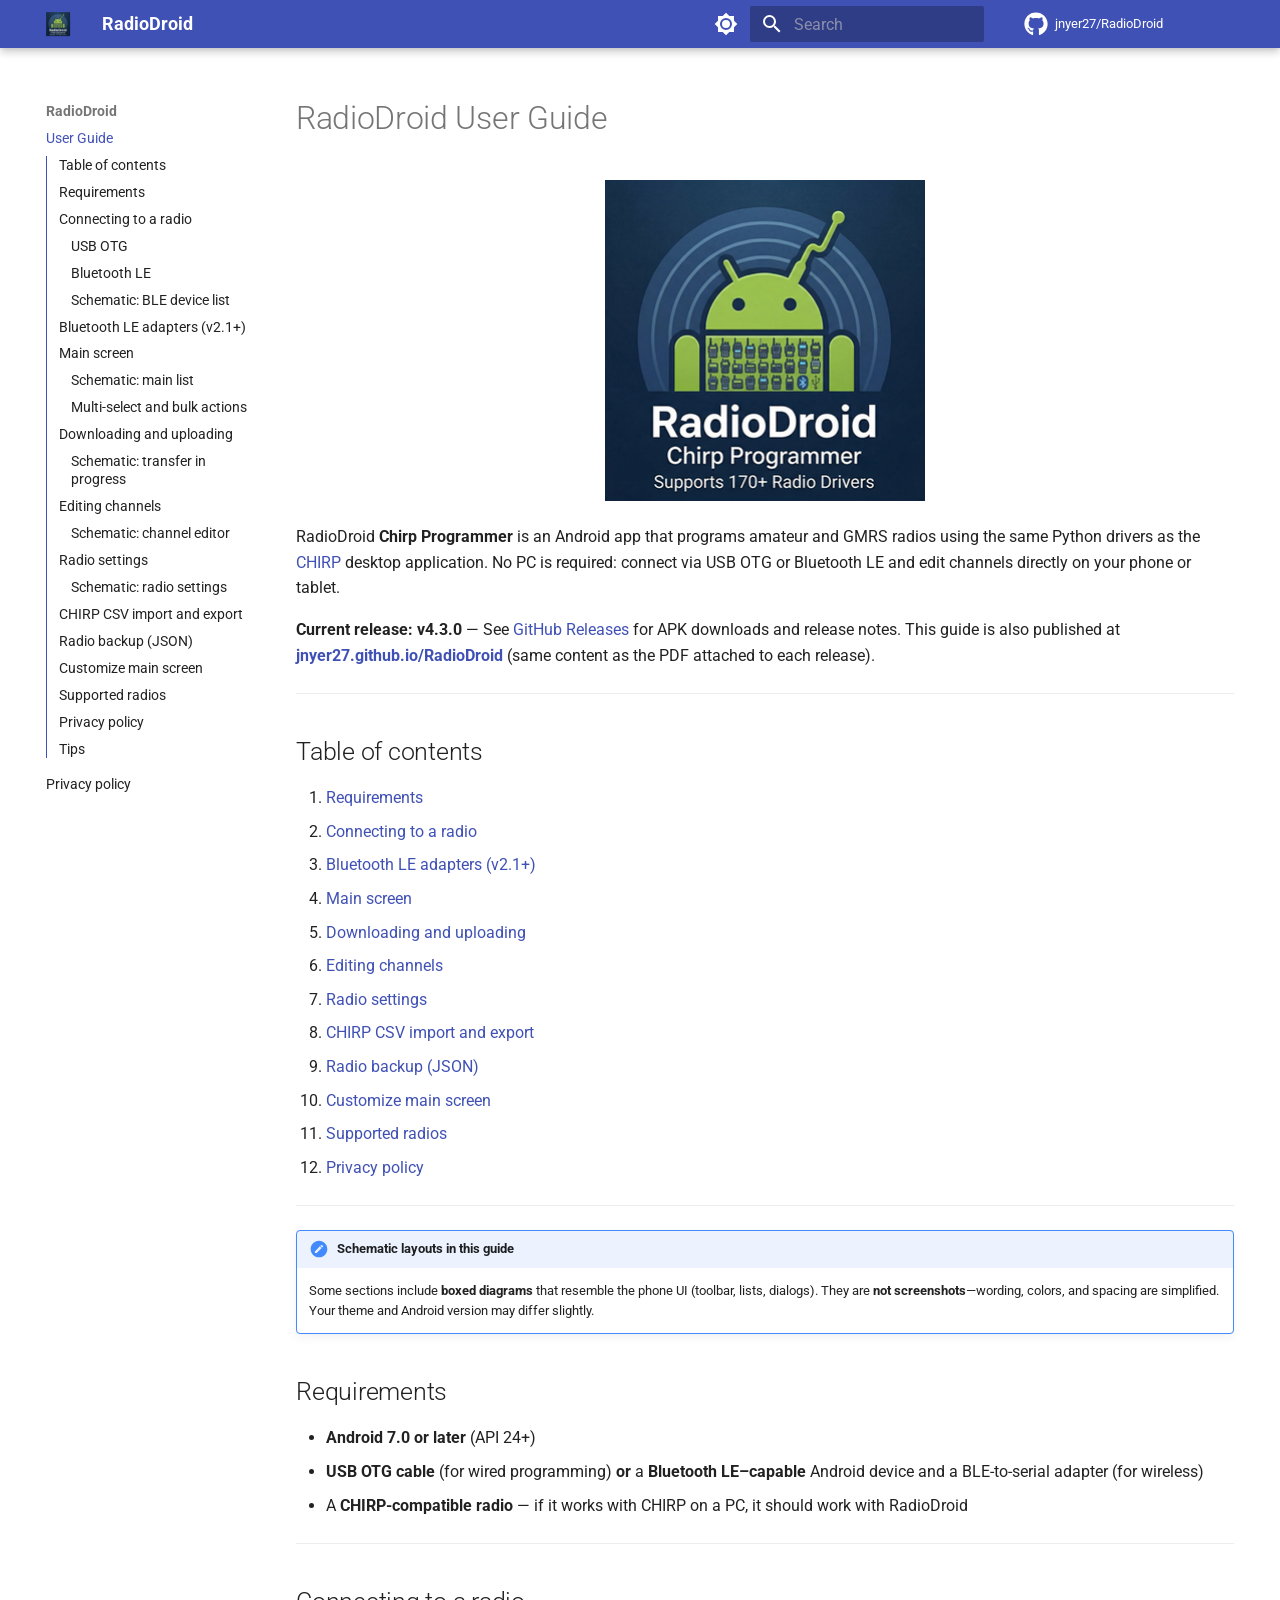
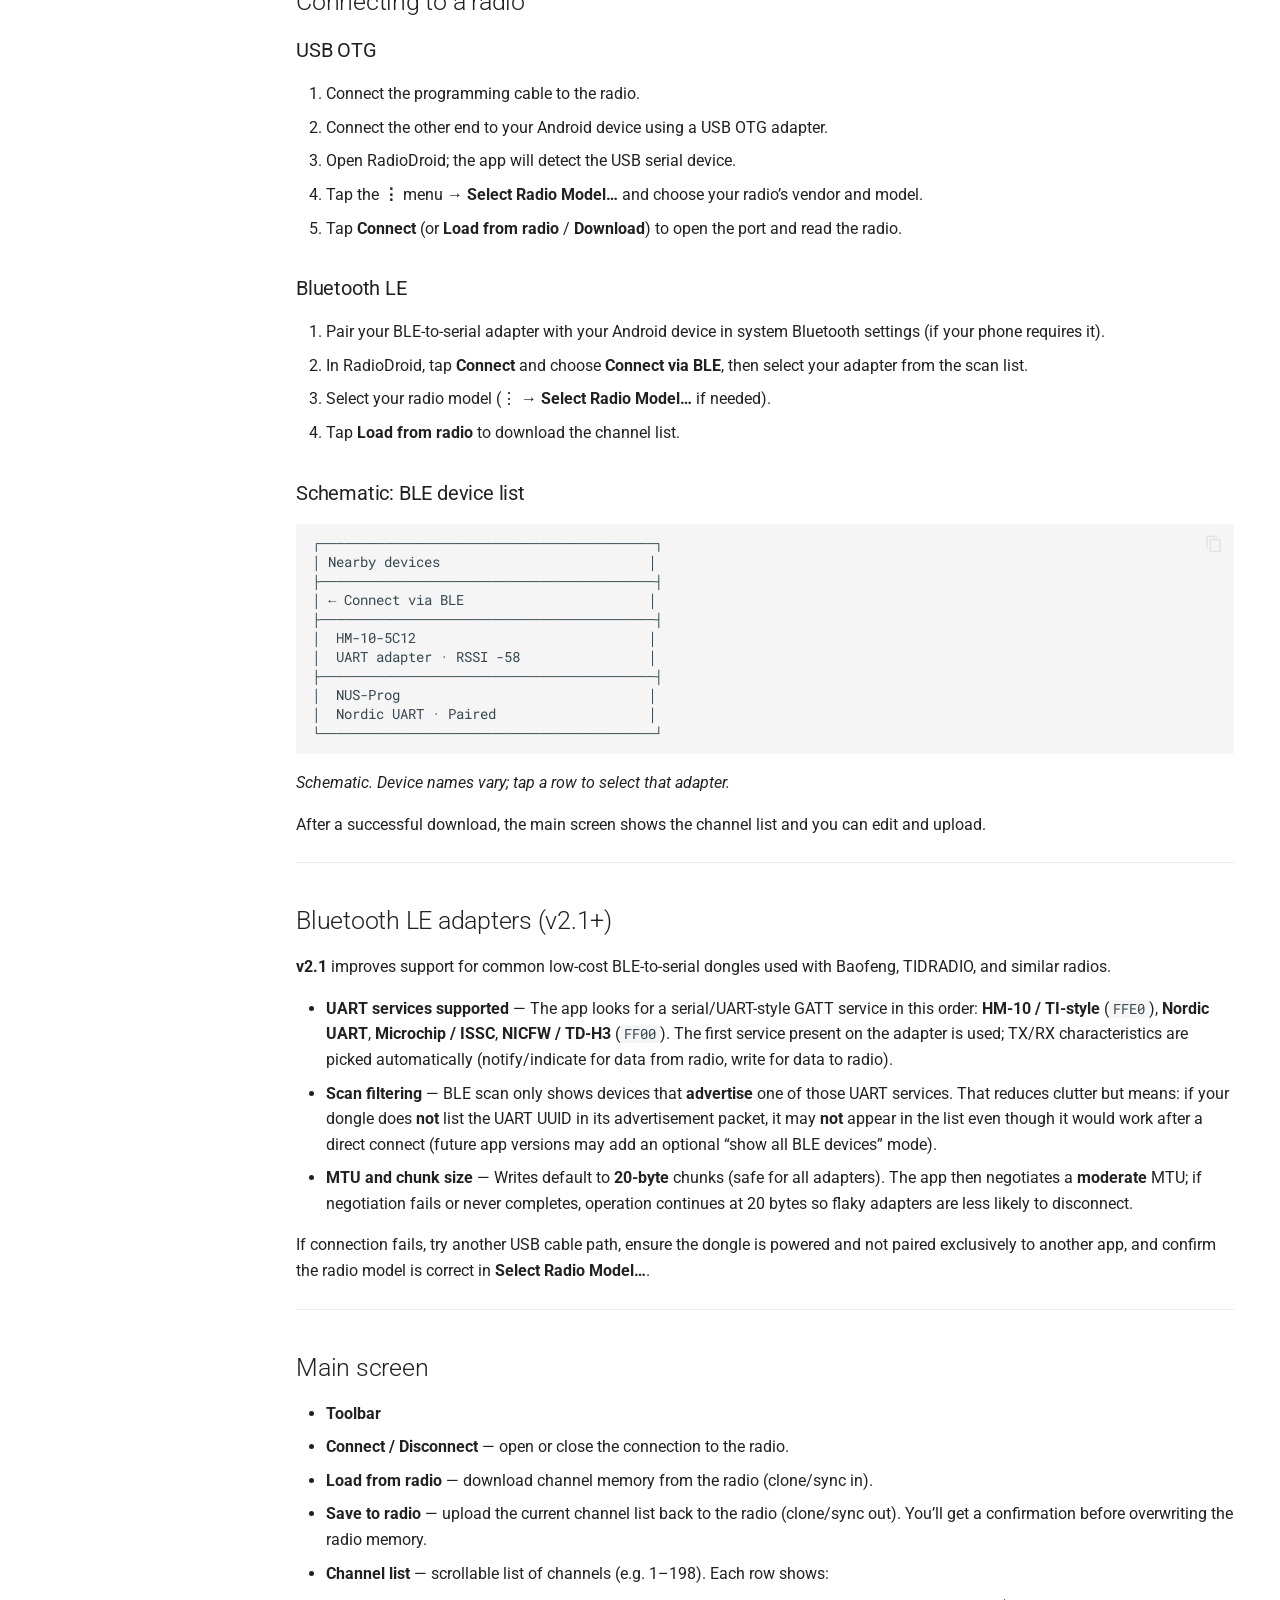
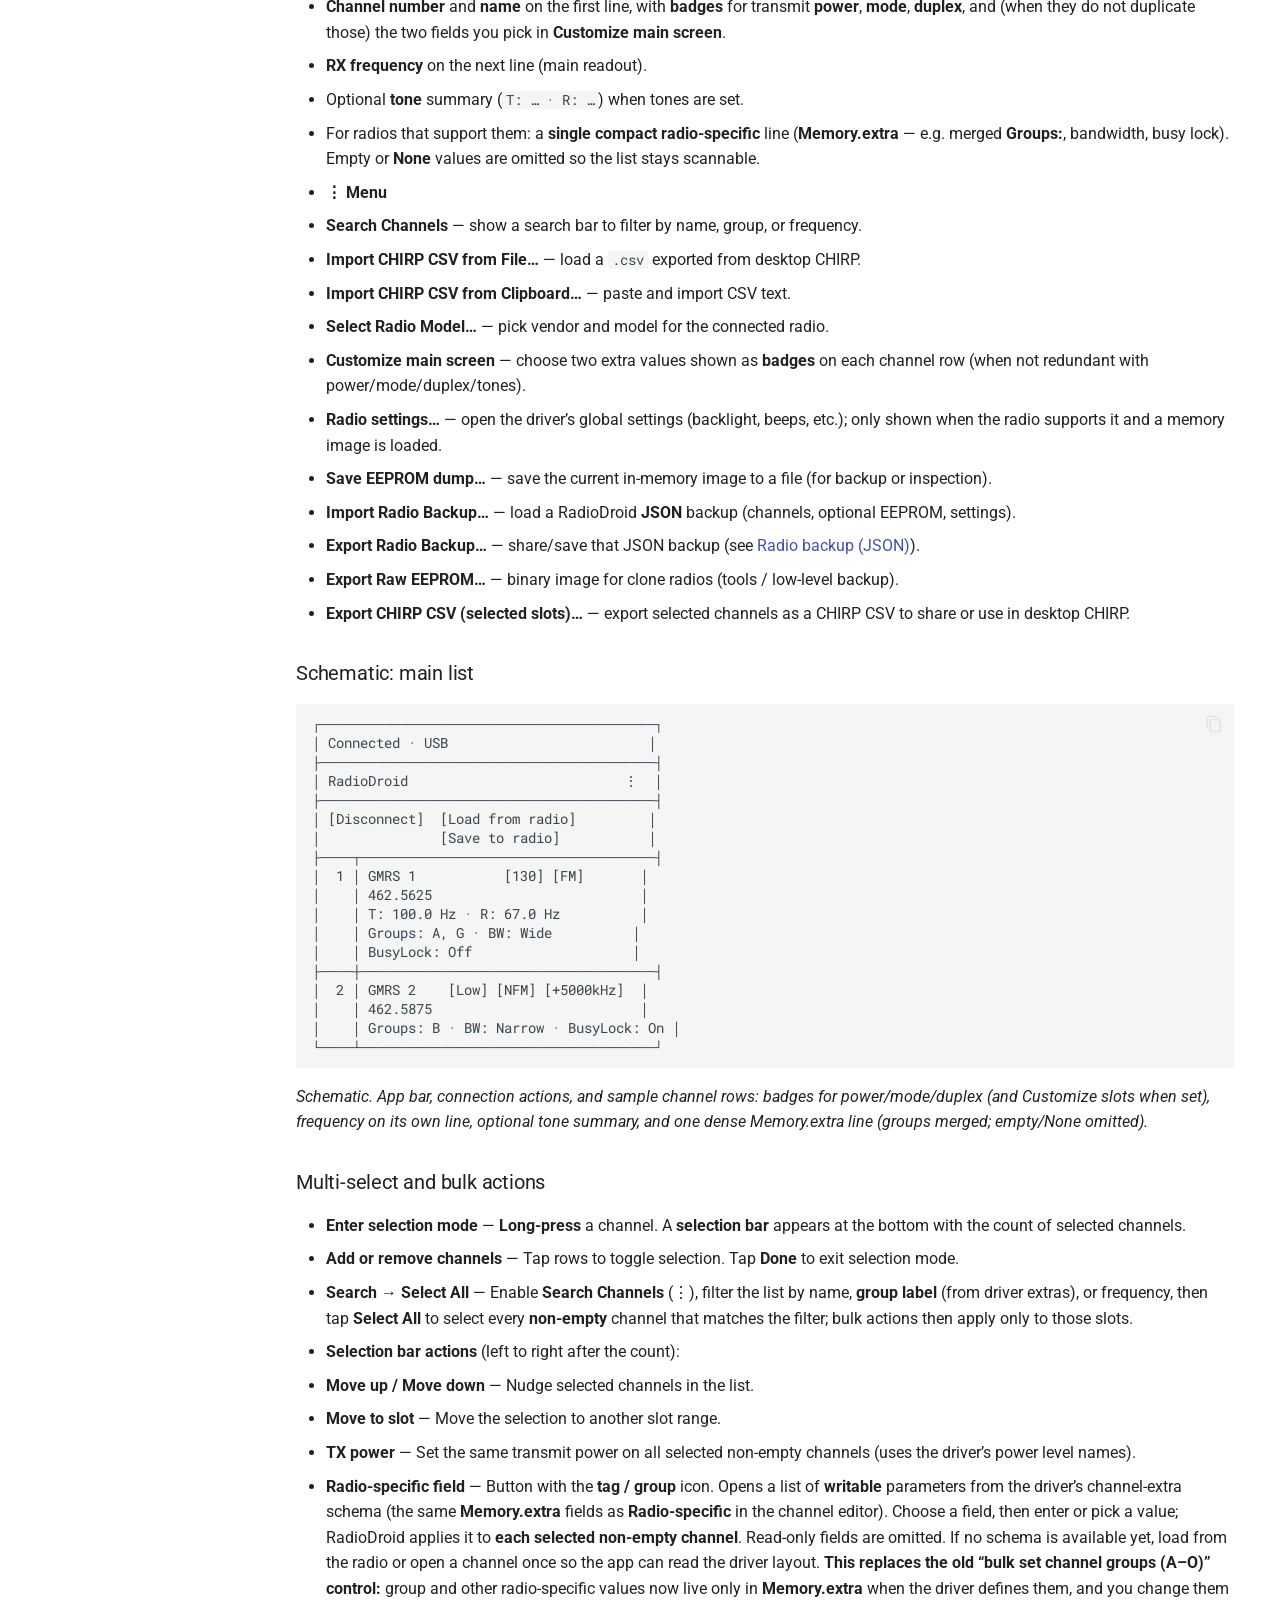
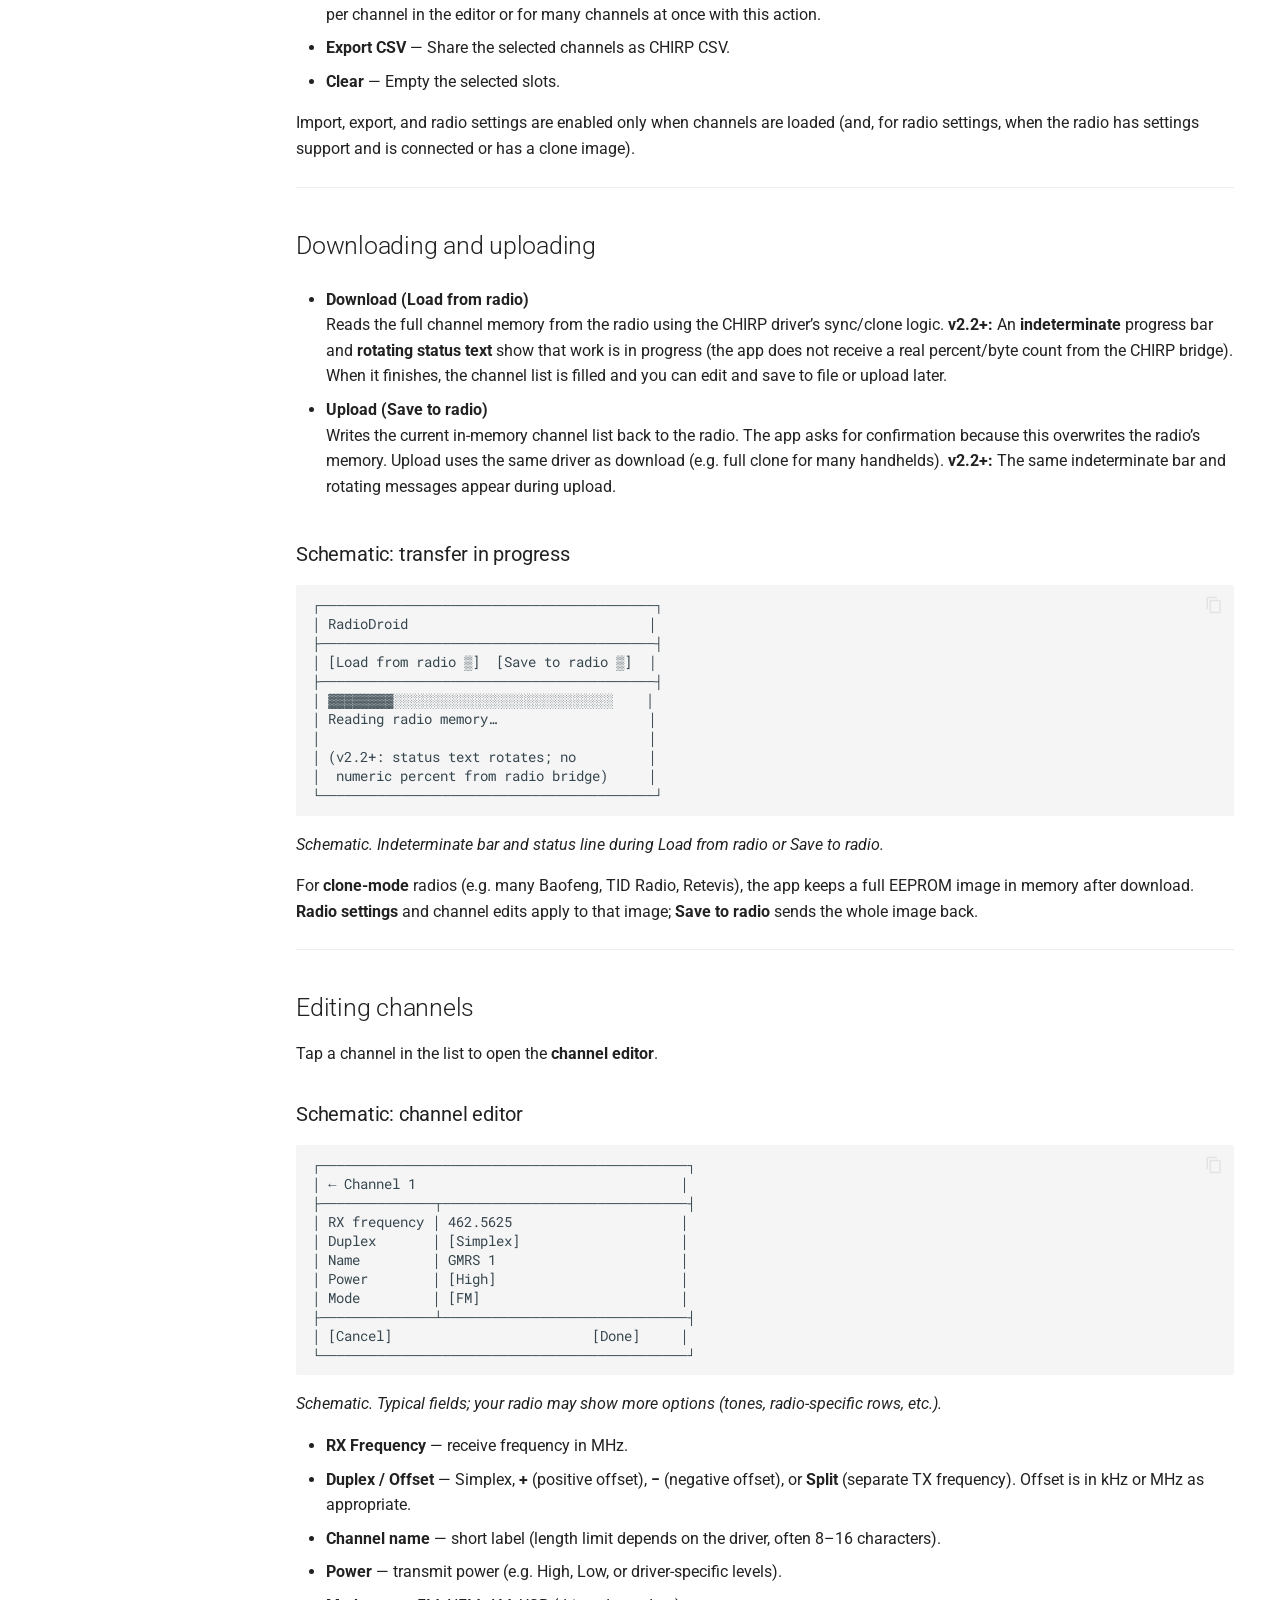
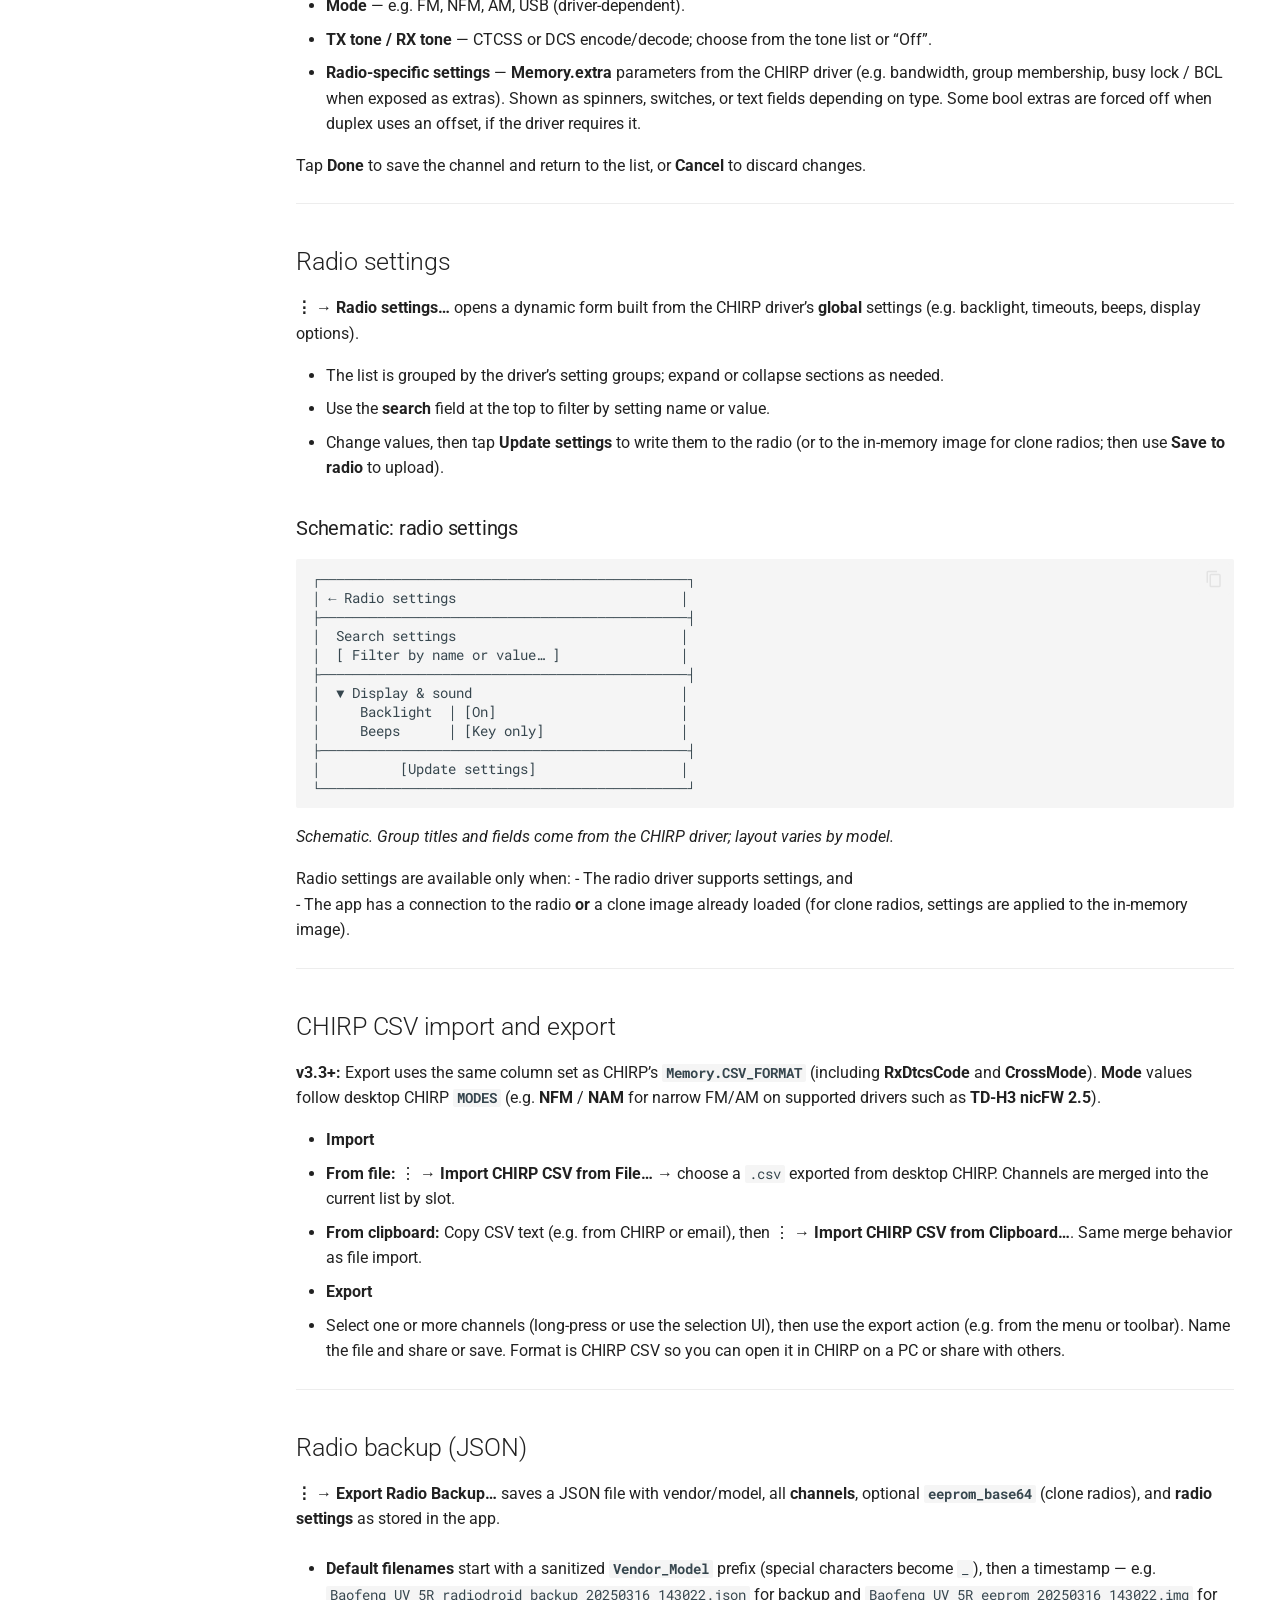
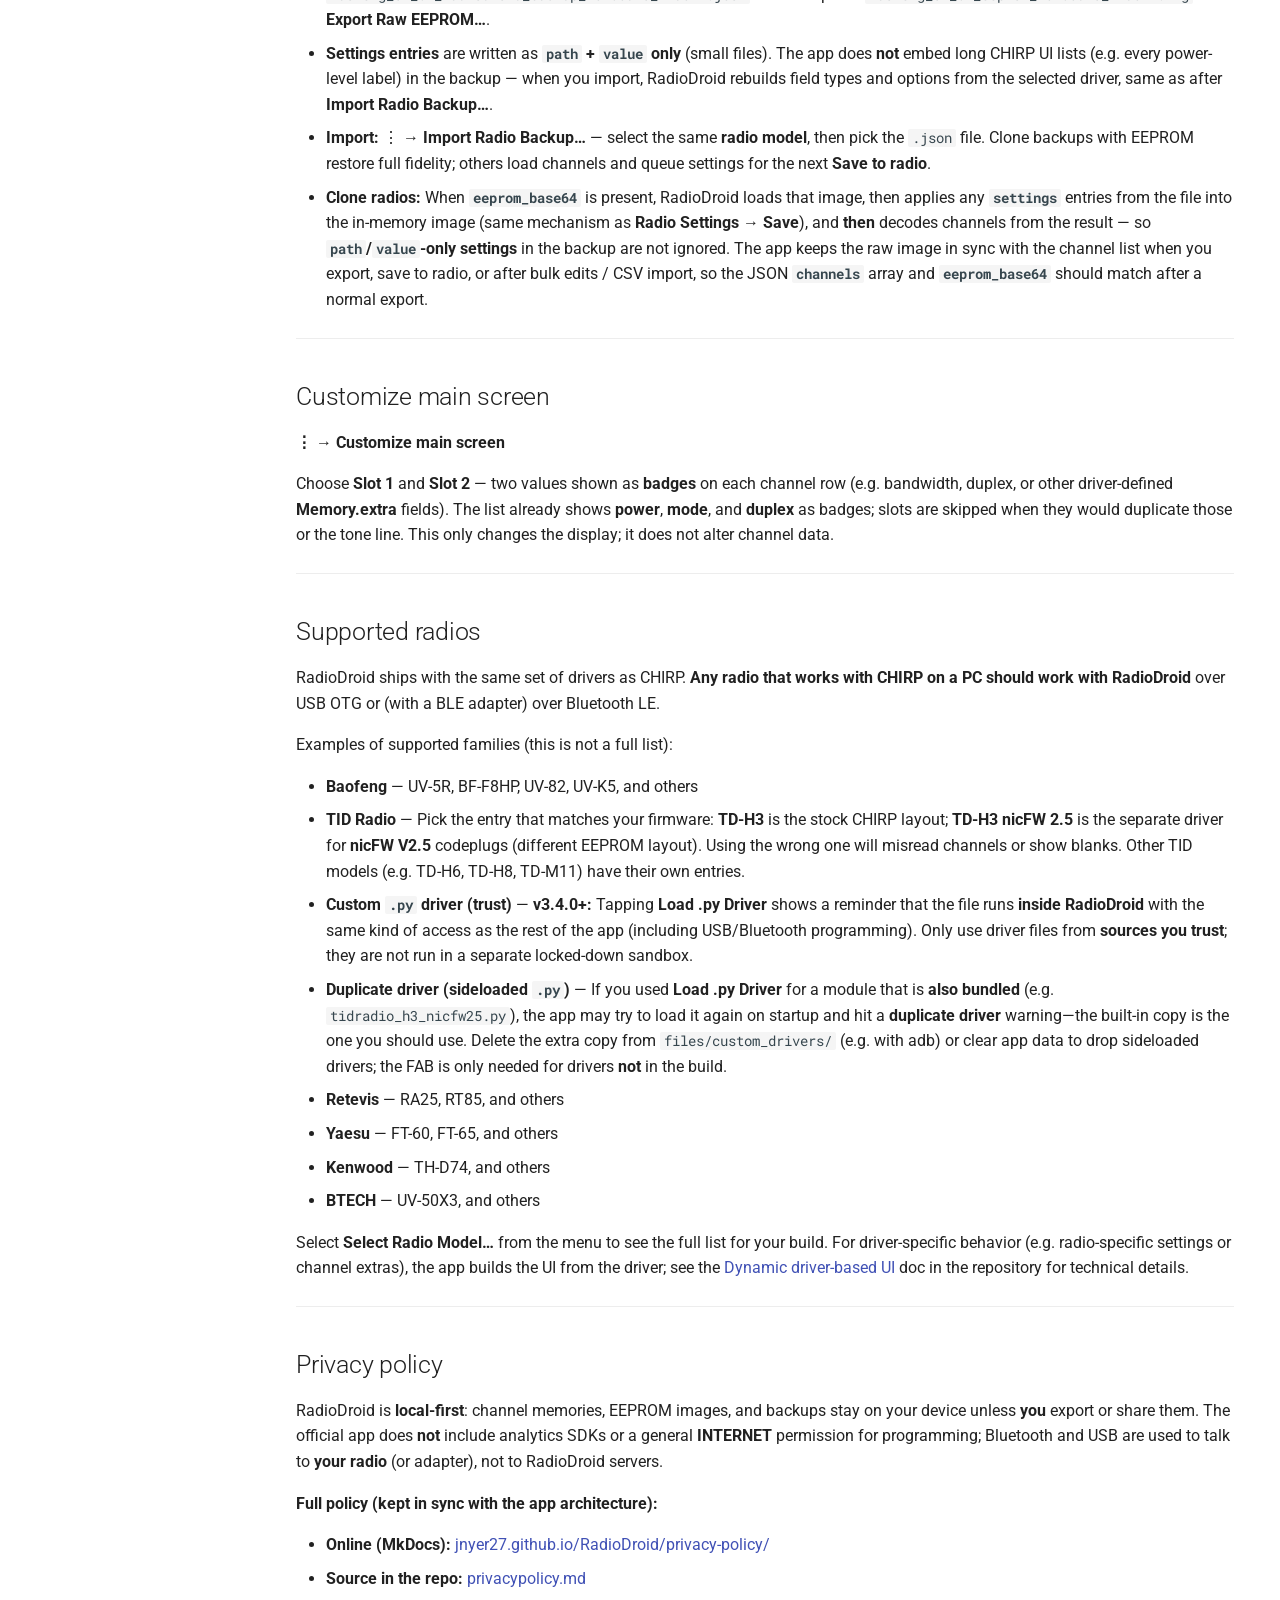
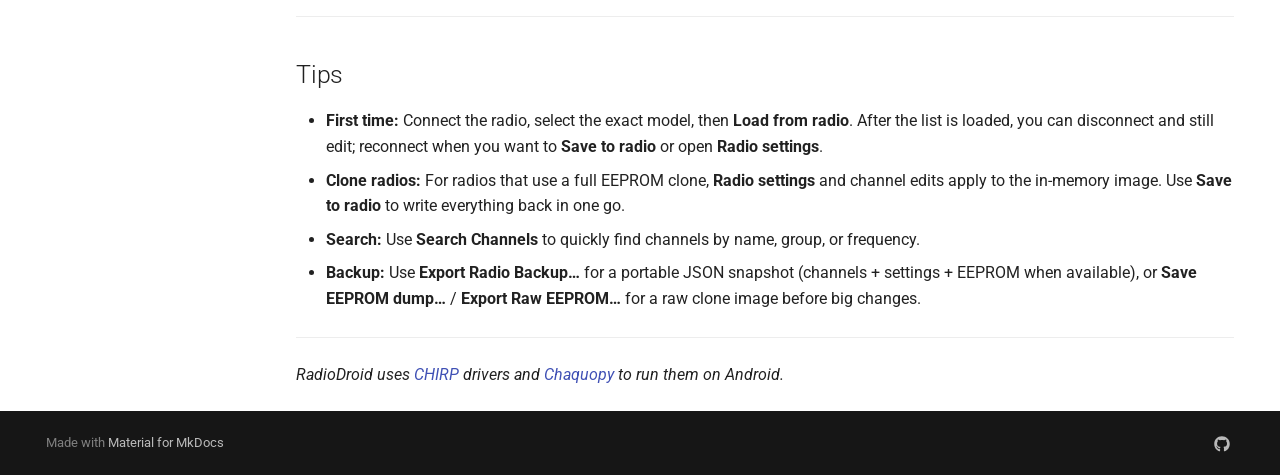
==== commit f1b9db11: "Deployed 7d42f48 with MkDocs version: 1.6.1" ====
--- a/index.html
+++ b/index.html
@@ -408,7 +408,7 @@
 <img alt="RadioDroid Chirp Programmer logo — Android mascot with radio icons; supports 170+ radio drivers (USB OTG and Bluetooth LE)" src="assets/radiodroid-logo.png" width="320"/>
 </p>
 <p>RadioDroid <strong>Chirp Programmer</strong> is an Android app that programs amateur and GMRS radios using the same Python drivers as the <a href="https://chirp.app">CHIRP</a> desktop application. No PC is required: connect via USB OTG or Bluetooth LE and edit channels directly on your phone or tablet.</p>
-<p><strong>Current release: v4.2.0</strong> — See <a href="https://github.com/jnyer27/RadioDroid/releases">GitHub Releases</a> for APK downloads and release notes. This guide is also published at <strong><a href="https://jnyer27.github.io/RadioDroid/">jnyer27.github.io/RadioDroid</a></strong> (same content as the PDF attached to each release).</p>
+<p><strong>Current release: v4.3.0</strong> — See <a href="https://github.com/jnyer27/RadioDroid/releases">GitHub Releases</a> for APK downloads and release notes. This guide is also published at <strong><a href="https://jnyer27.github.io/RadioDroid/">jnyer27.github.io/RadioDroid</a></strong> (same content as the PDF attached to each release).</p>
 <hr/>
 <h2 id="table-of-contents">Table of contents<a class="headerlink" href="#table-of-contents" title="Permanent link">¶</a></h2>
 <ol>
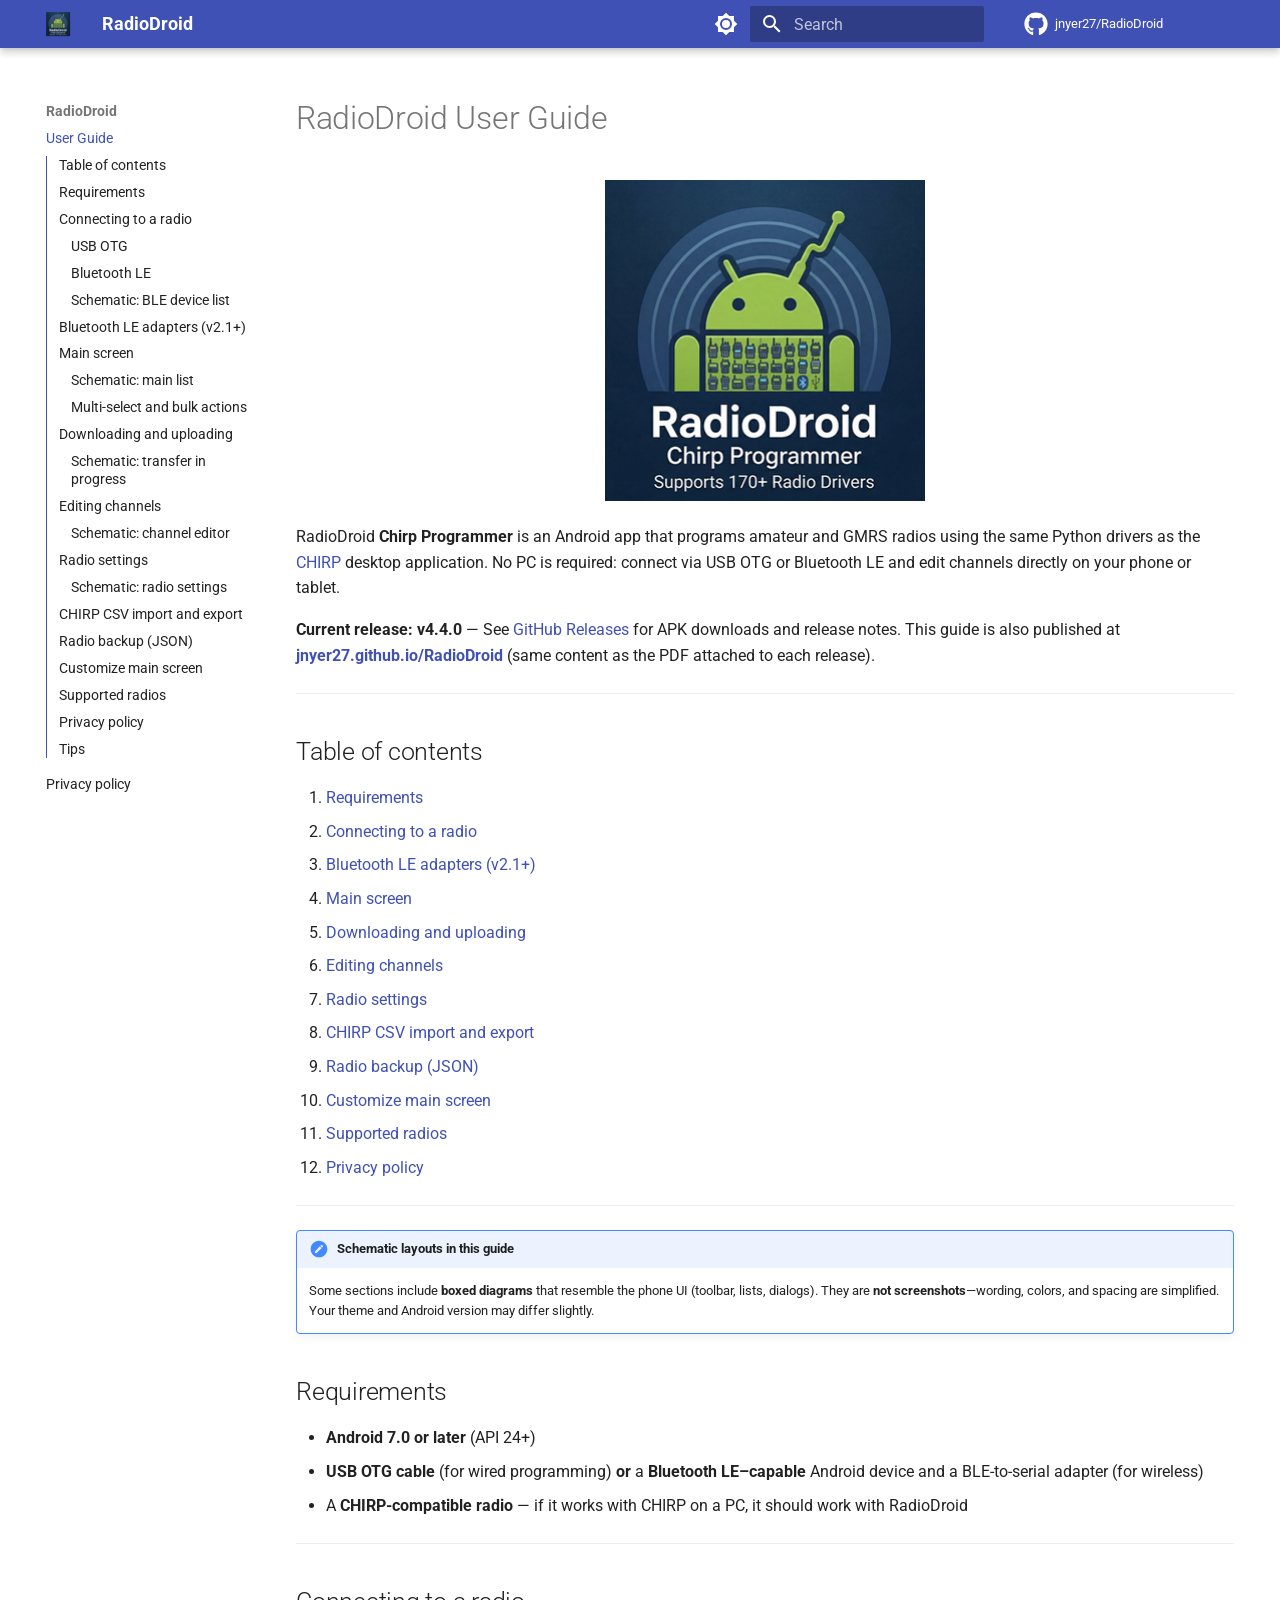
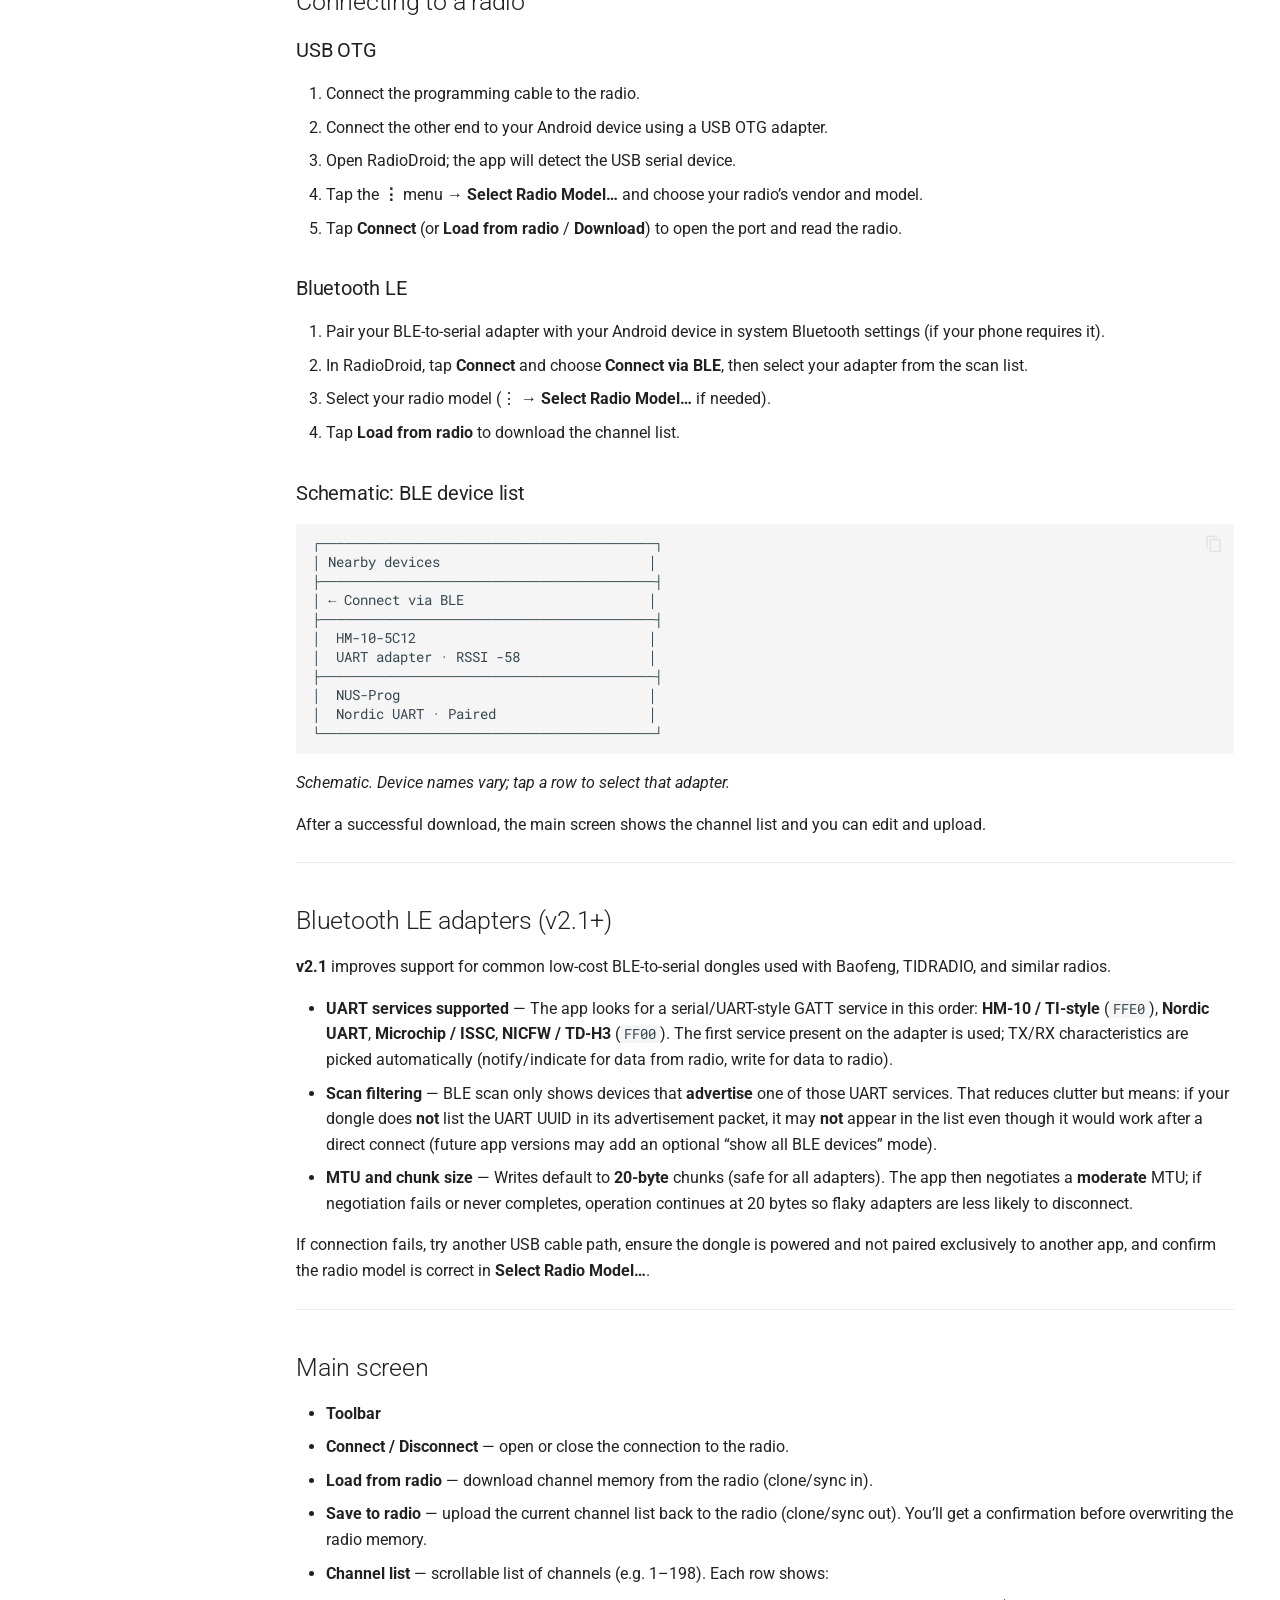
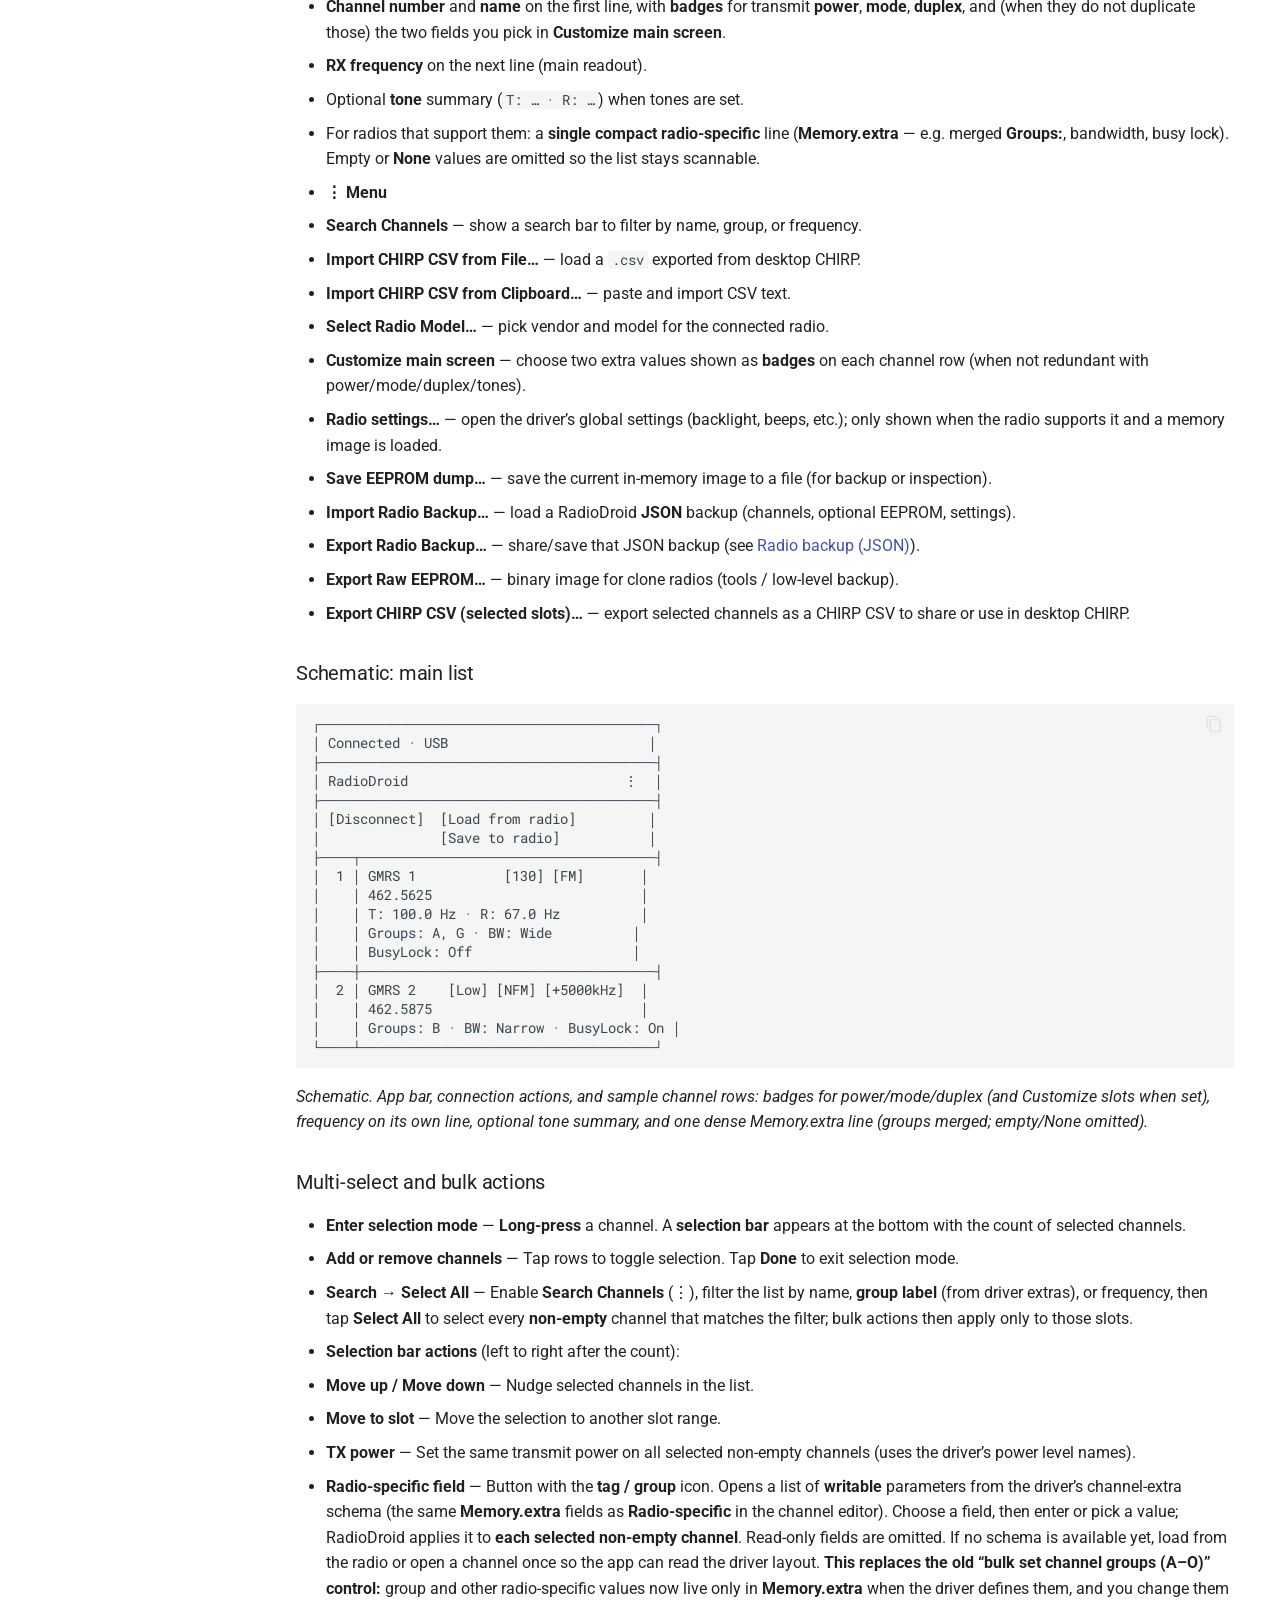
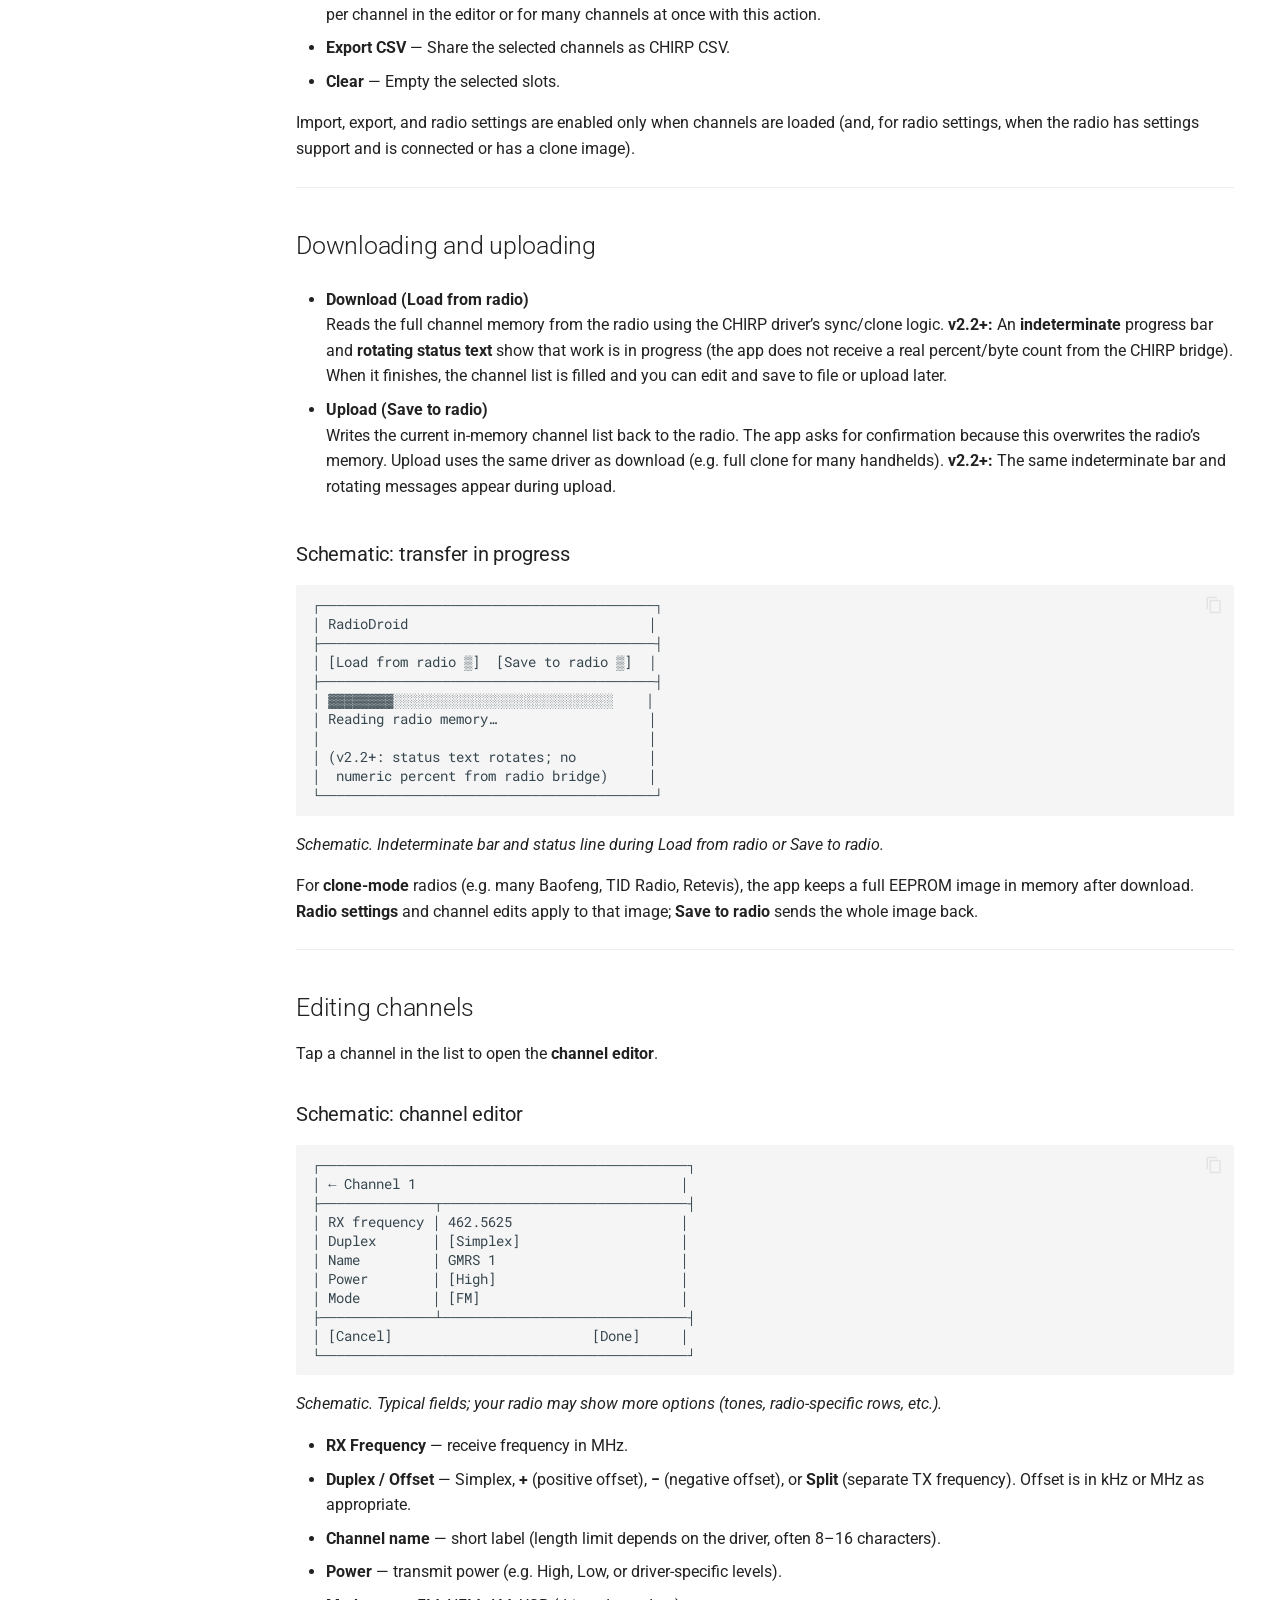
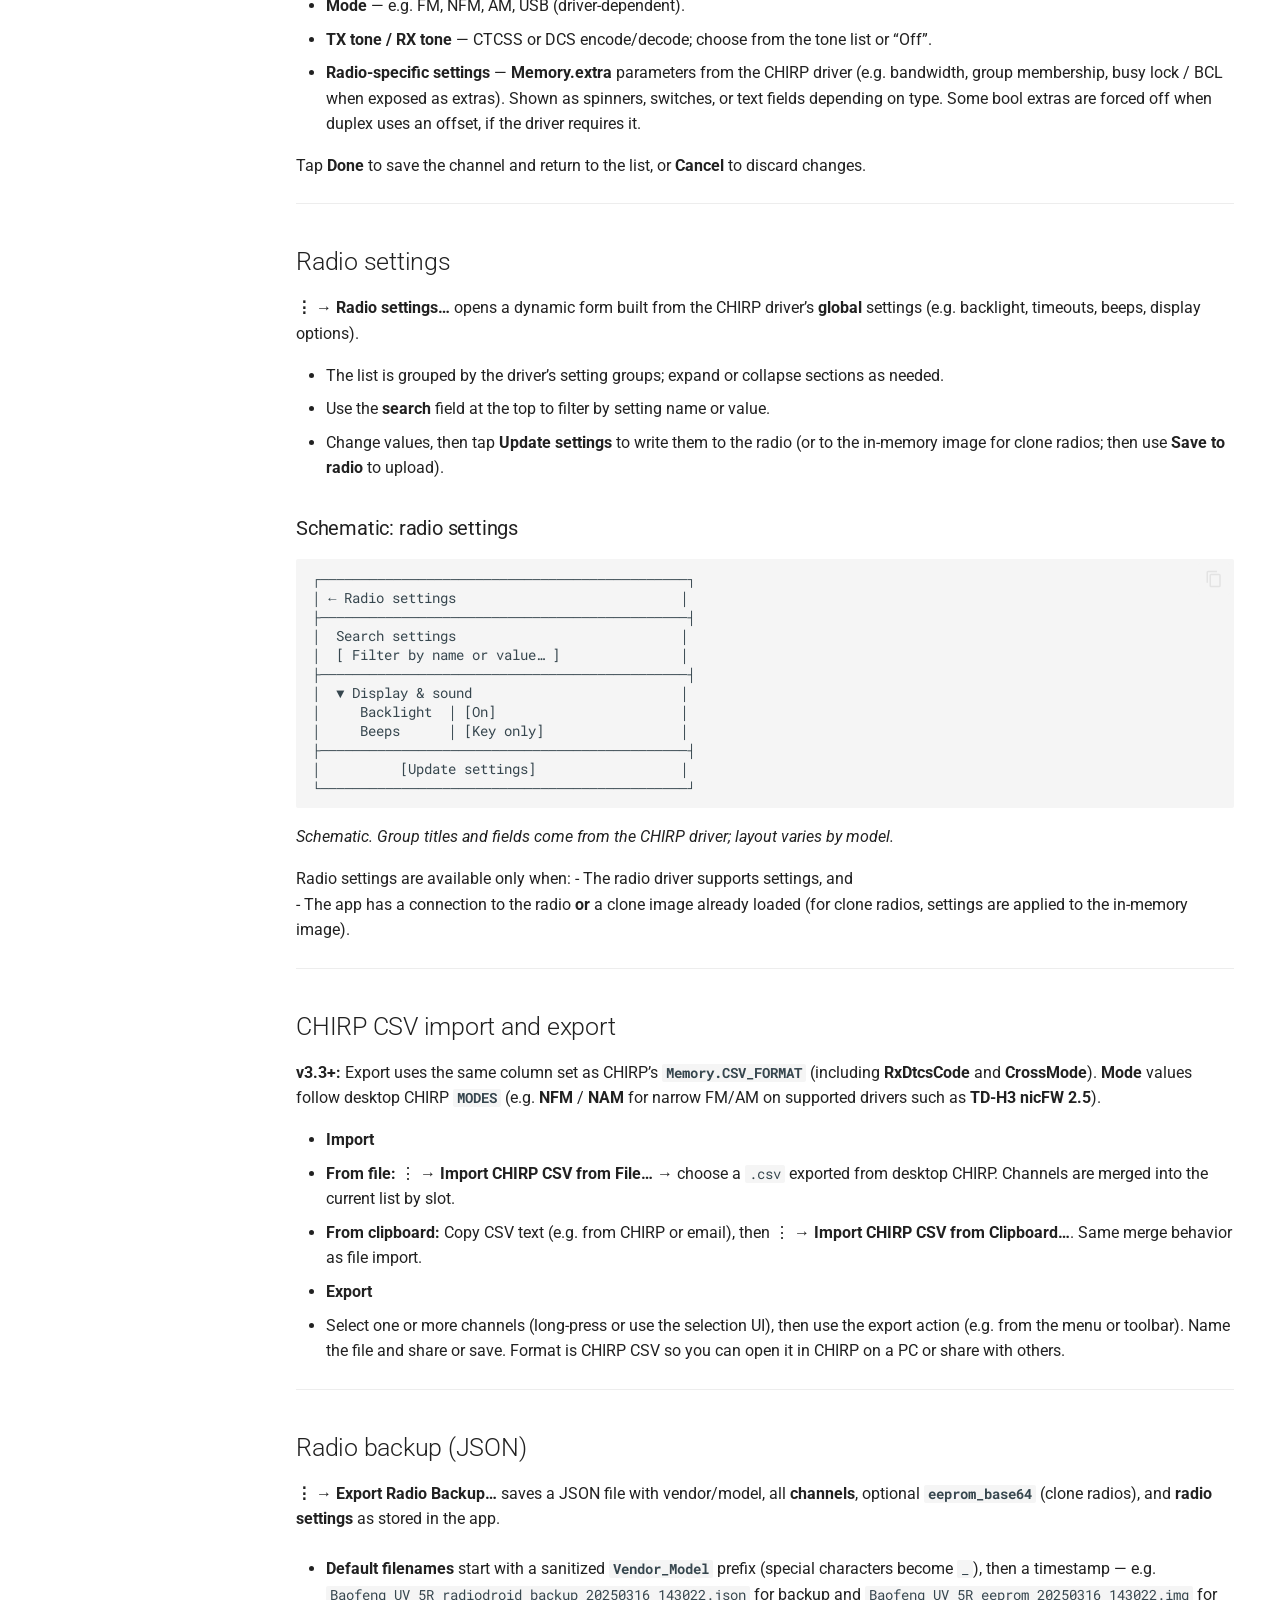
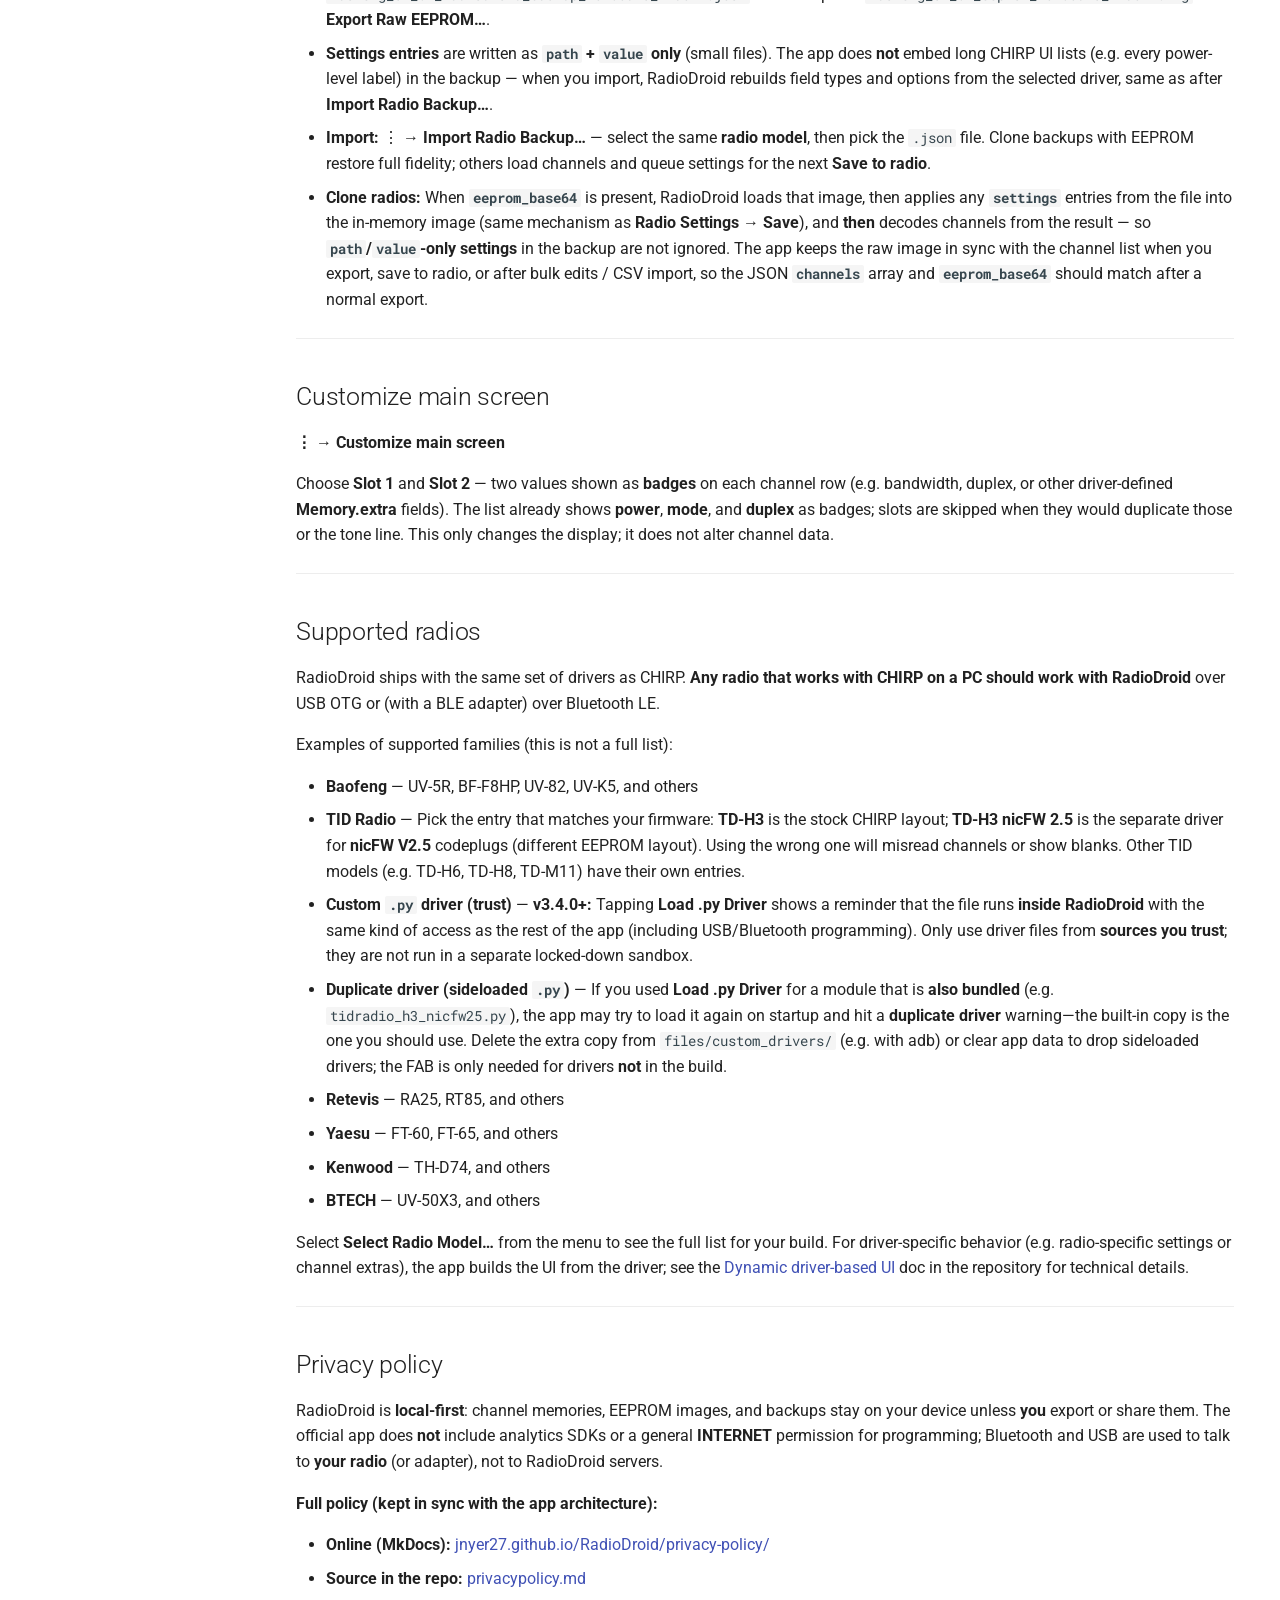
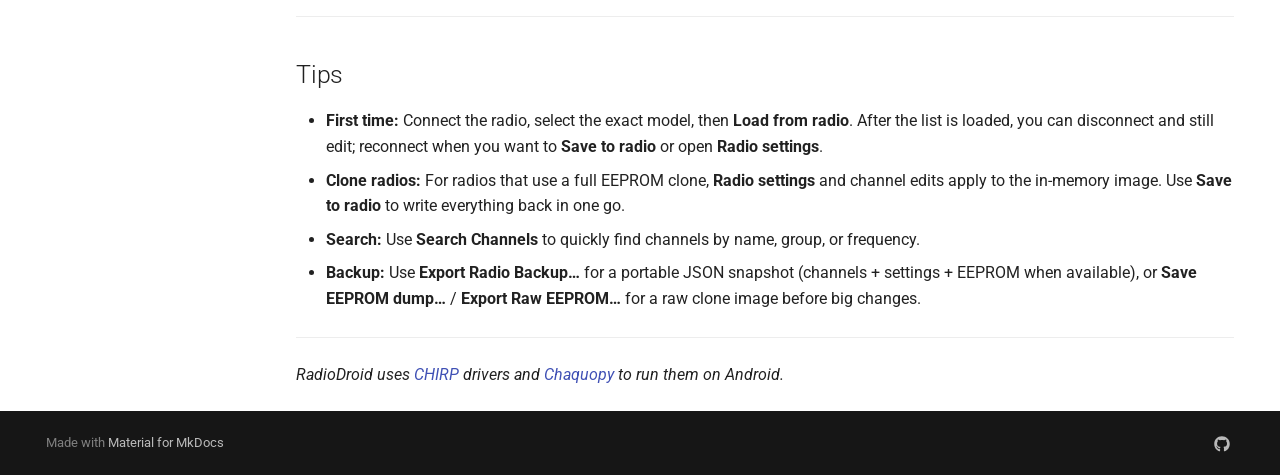
==== commit 1297f2bf: "Deployed 46a29db with MkDocs version: 1.6.1" ====
--- a/index.html
+++ b/index.html
@@ -408,7 +408,7 @@
 <img alt="RadioDroid Chirp Programmer logo — Android mascot with radio icons; supports 170+ radio drivers (USB OTG and Bluetooth LE)" src="assets/radiodroid-logo.png" width="320"/>
 </p>
 <p>RadioDroid <strong>Chirp Programmer</strong> is an Android app that programs amateur and GMRS radios using the same Python drivers as the <a href="https://chirp.app">CHIRP</a> desktop application. No PC is required: connect via USB OTG or Bluetooth LE and edit channels directly on your phone or tablet.</p>
-<p><strong>Current release: v4.3.0</strong> — See <a href="https://github.com/jnyer27/RadioDroid/releases">GitHub Releases</a> for APK downloads and release notes. This guide is also published at <strong><a href="https://jnyer27.github.io/RadioDroid/">jnyer27.github.io/RadioDroid</a></strong> (same content as the PDF attached to each release).</p>
+<p><strong>Current release: v4.4.0</strong> — See <a href="https://github.com/jnyer27/RadioDroid/releases">GitHub Releases</a> for APK downloads and release notes. This guide is also published at <strong><a href="https://jnyer27.github.io/RadioDroid/">jnyer27.github.io/RadioDroid</a></strong> (same content as the PDF attached to each release).</p>
 <hr/>
 <h2 id="table-of-contents">Table of contents<a class="headerlink" href="#table-of-contents" title="Permanent link">¶</a></h2>
 <ol>
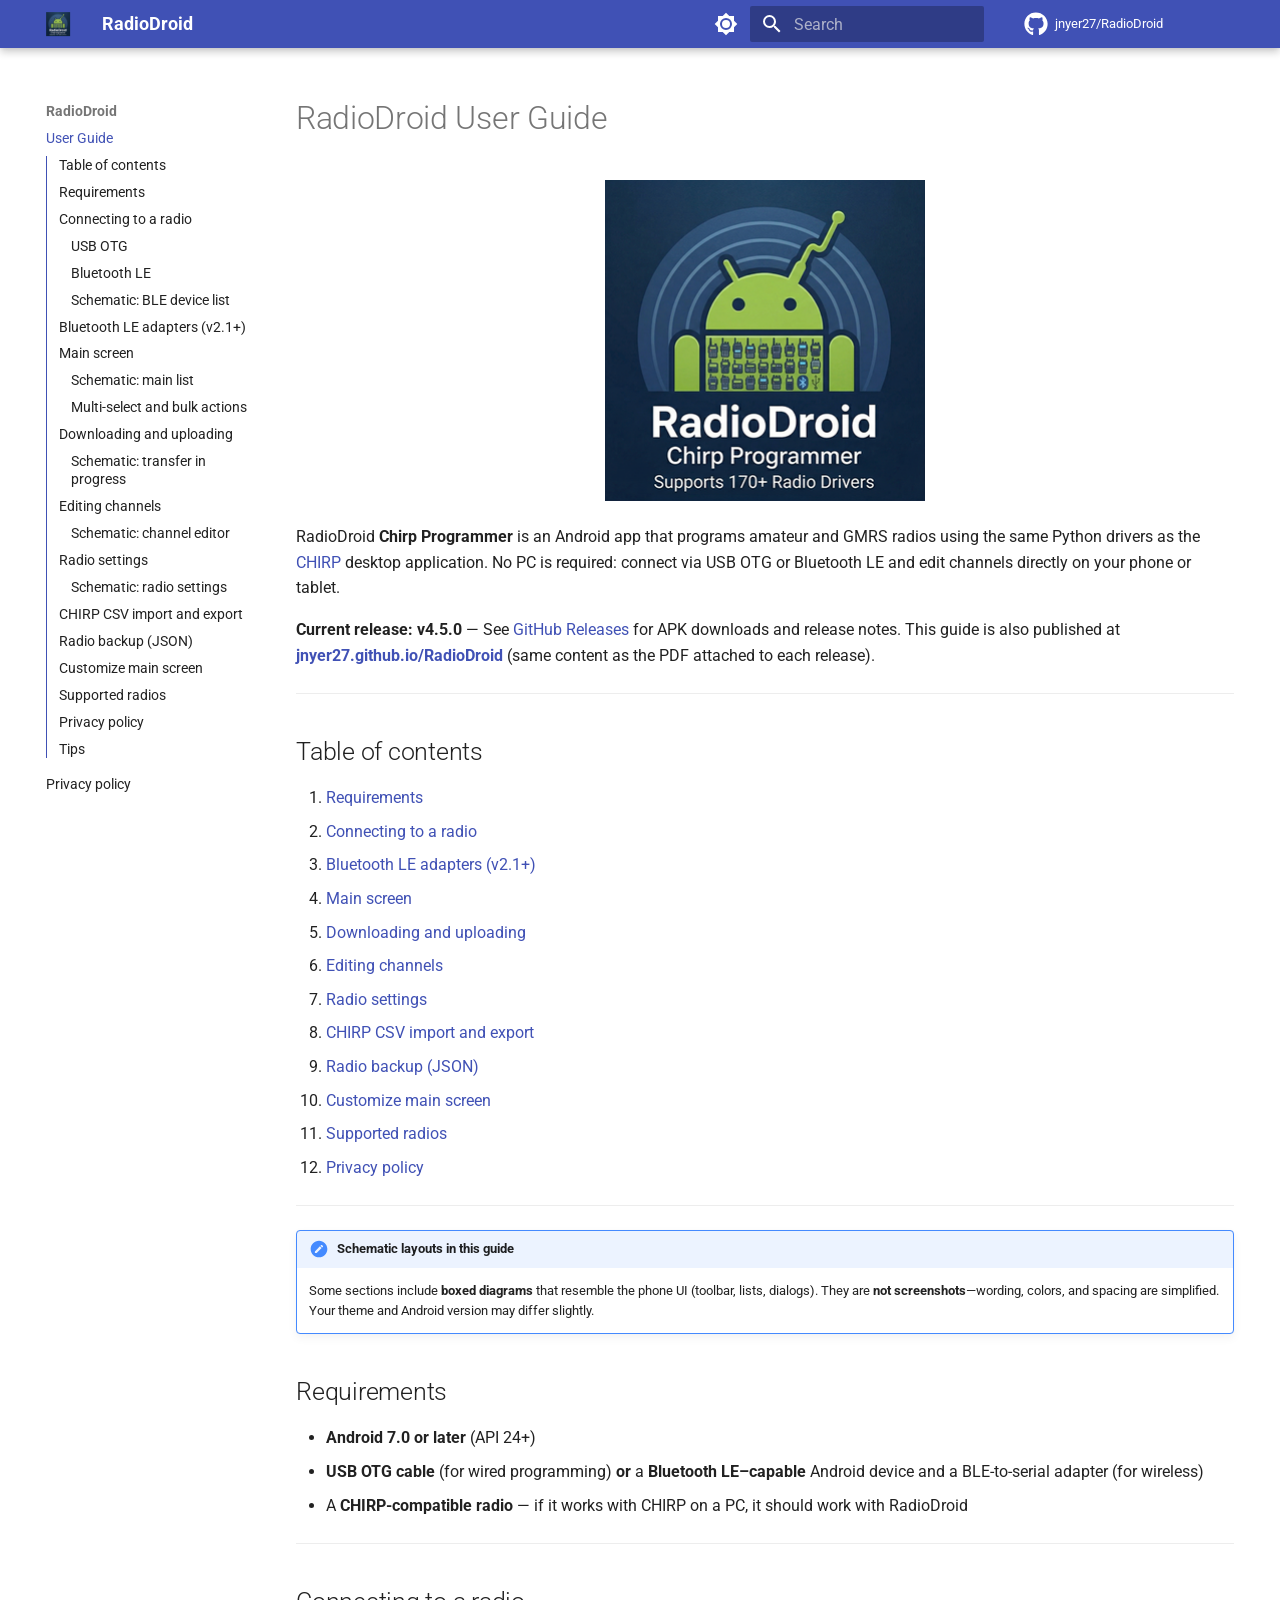
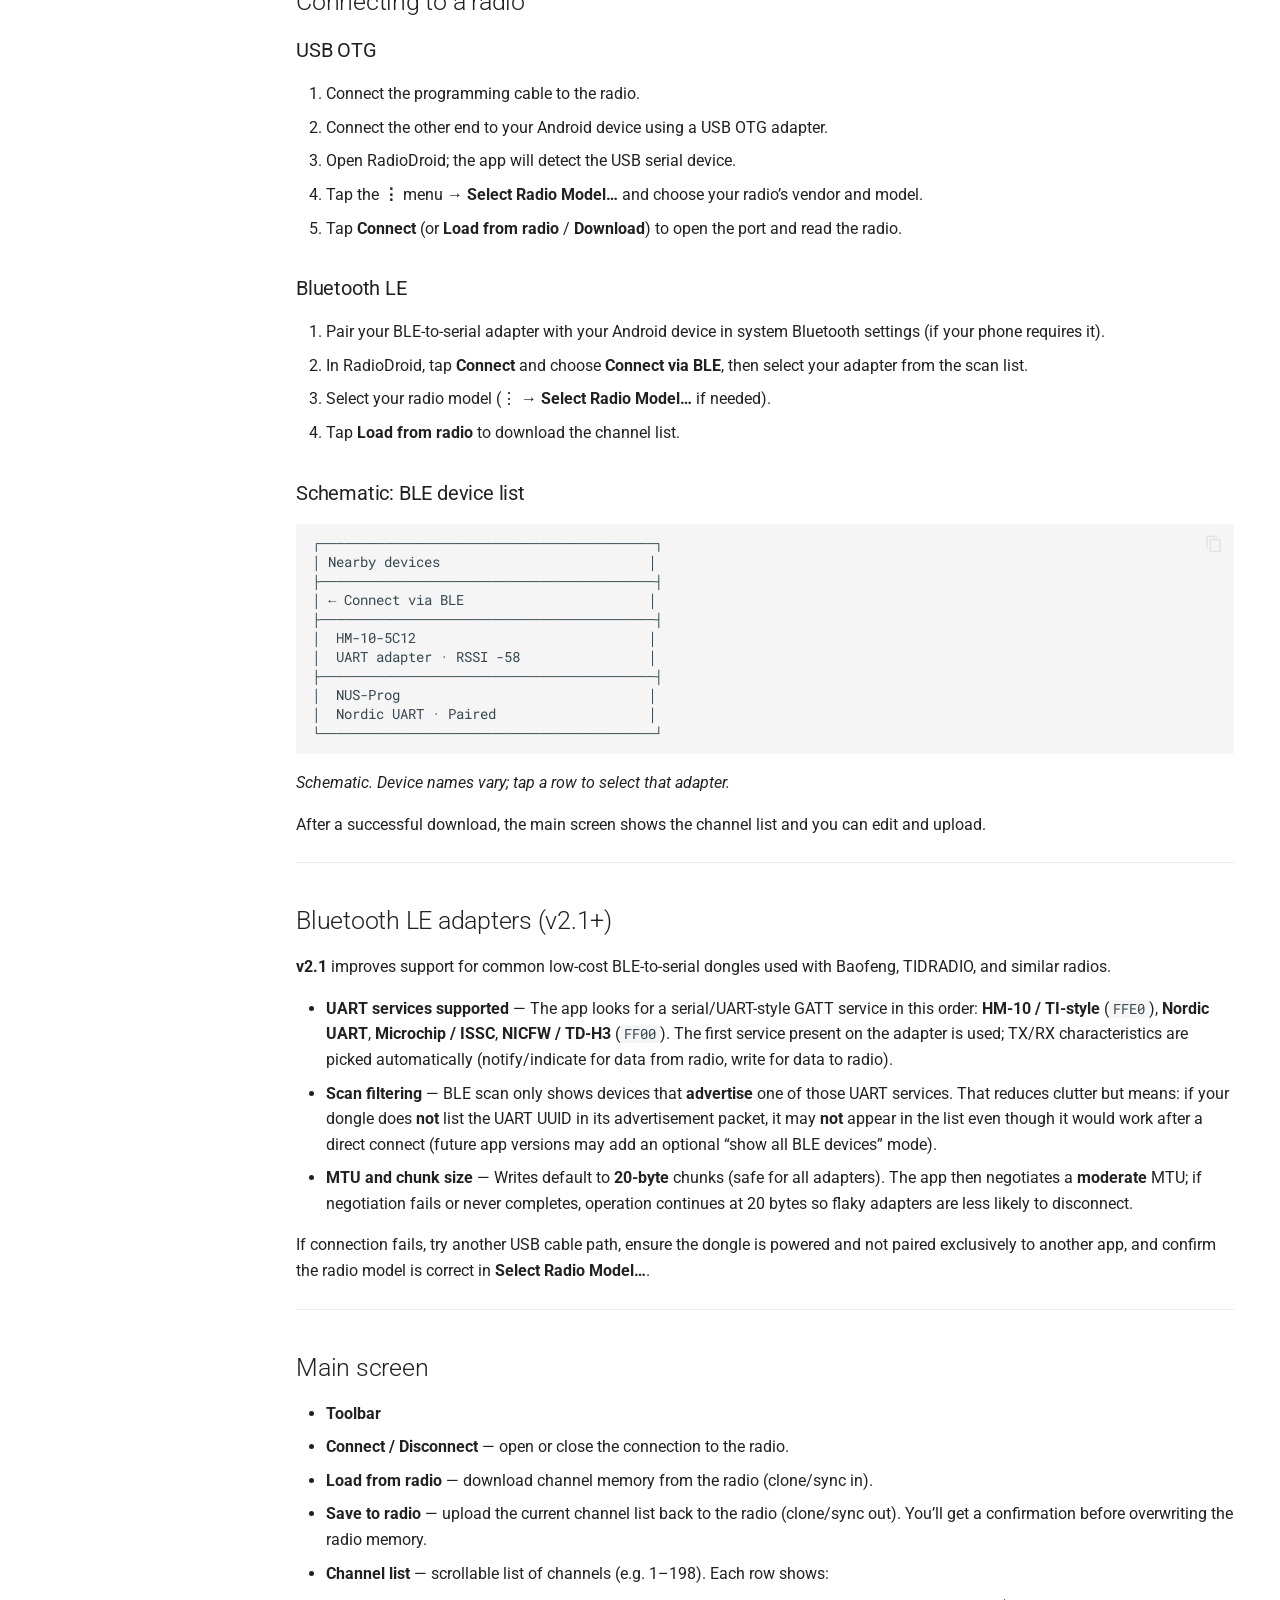
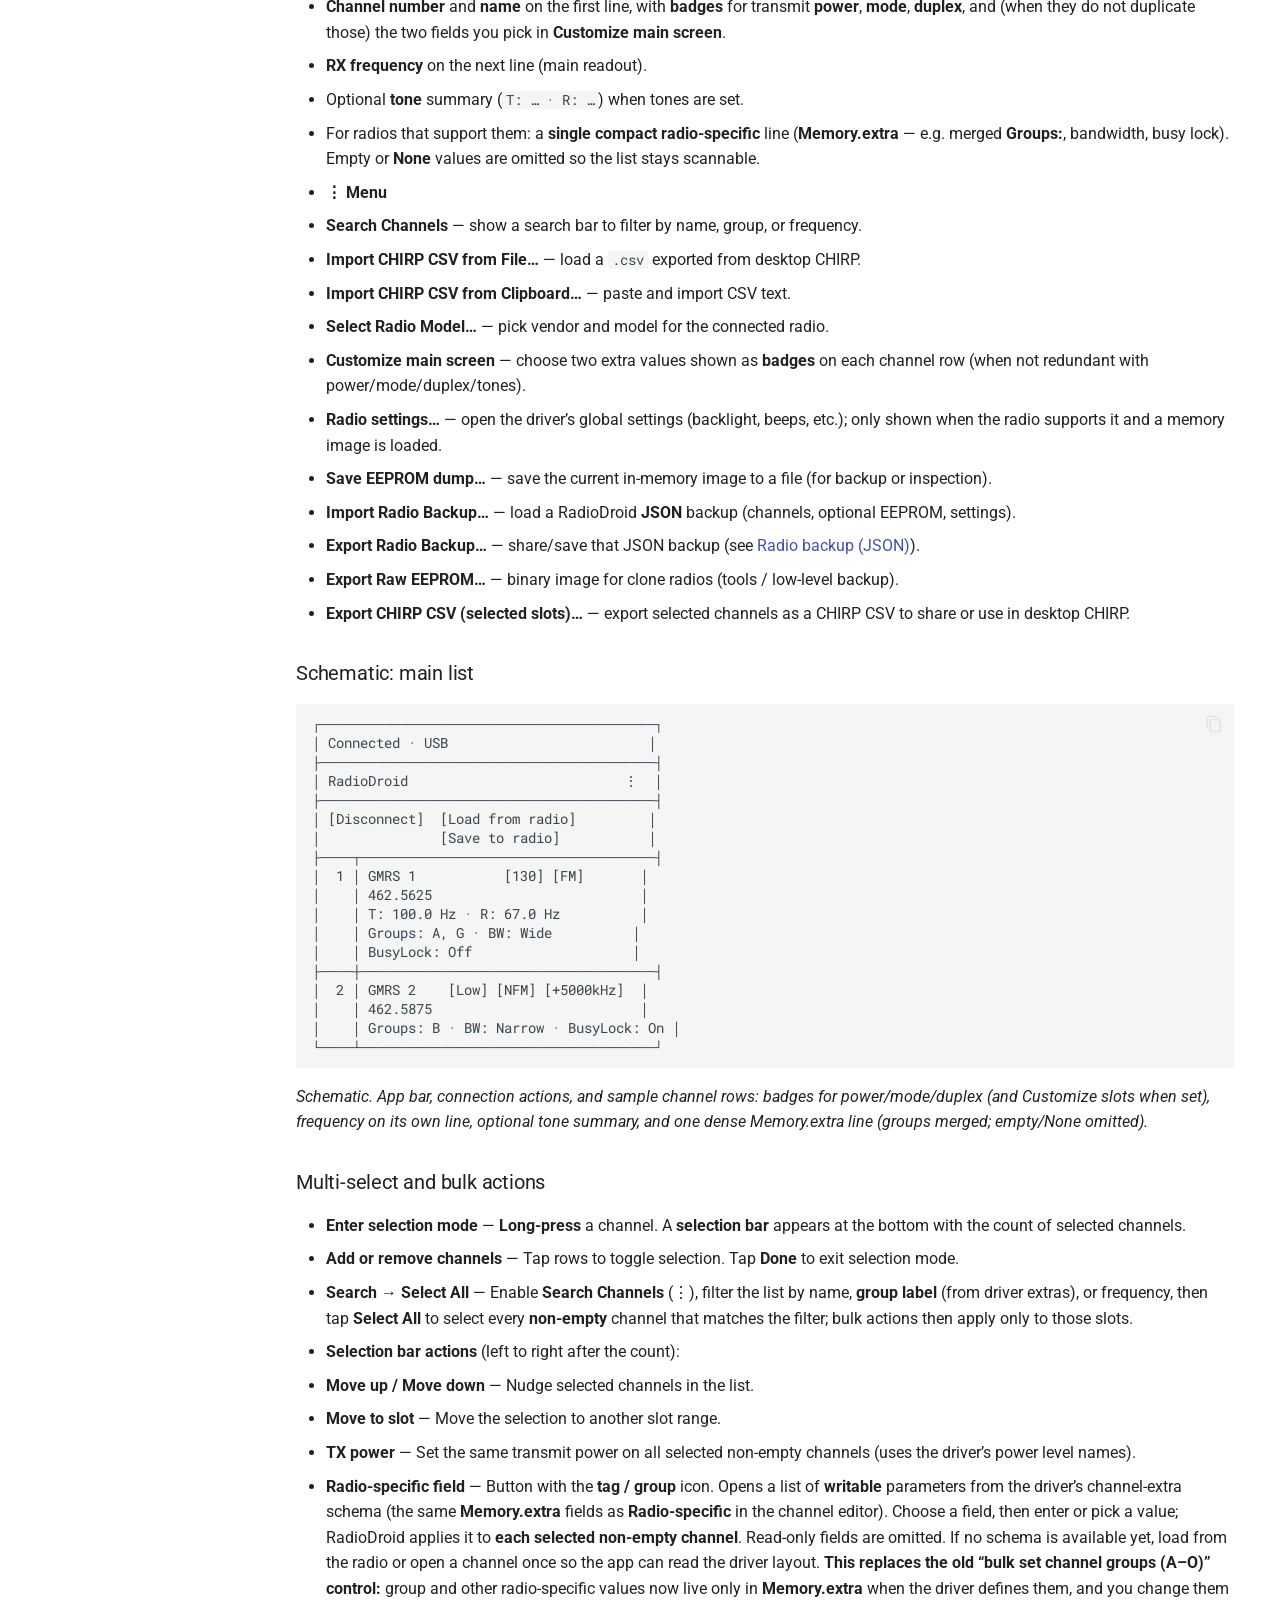
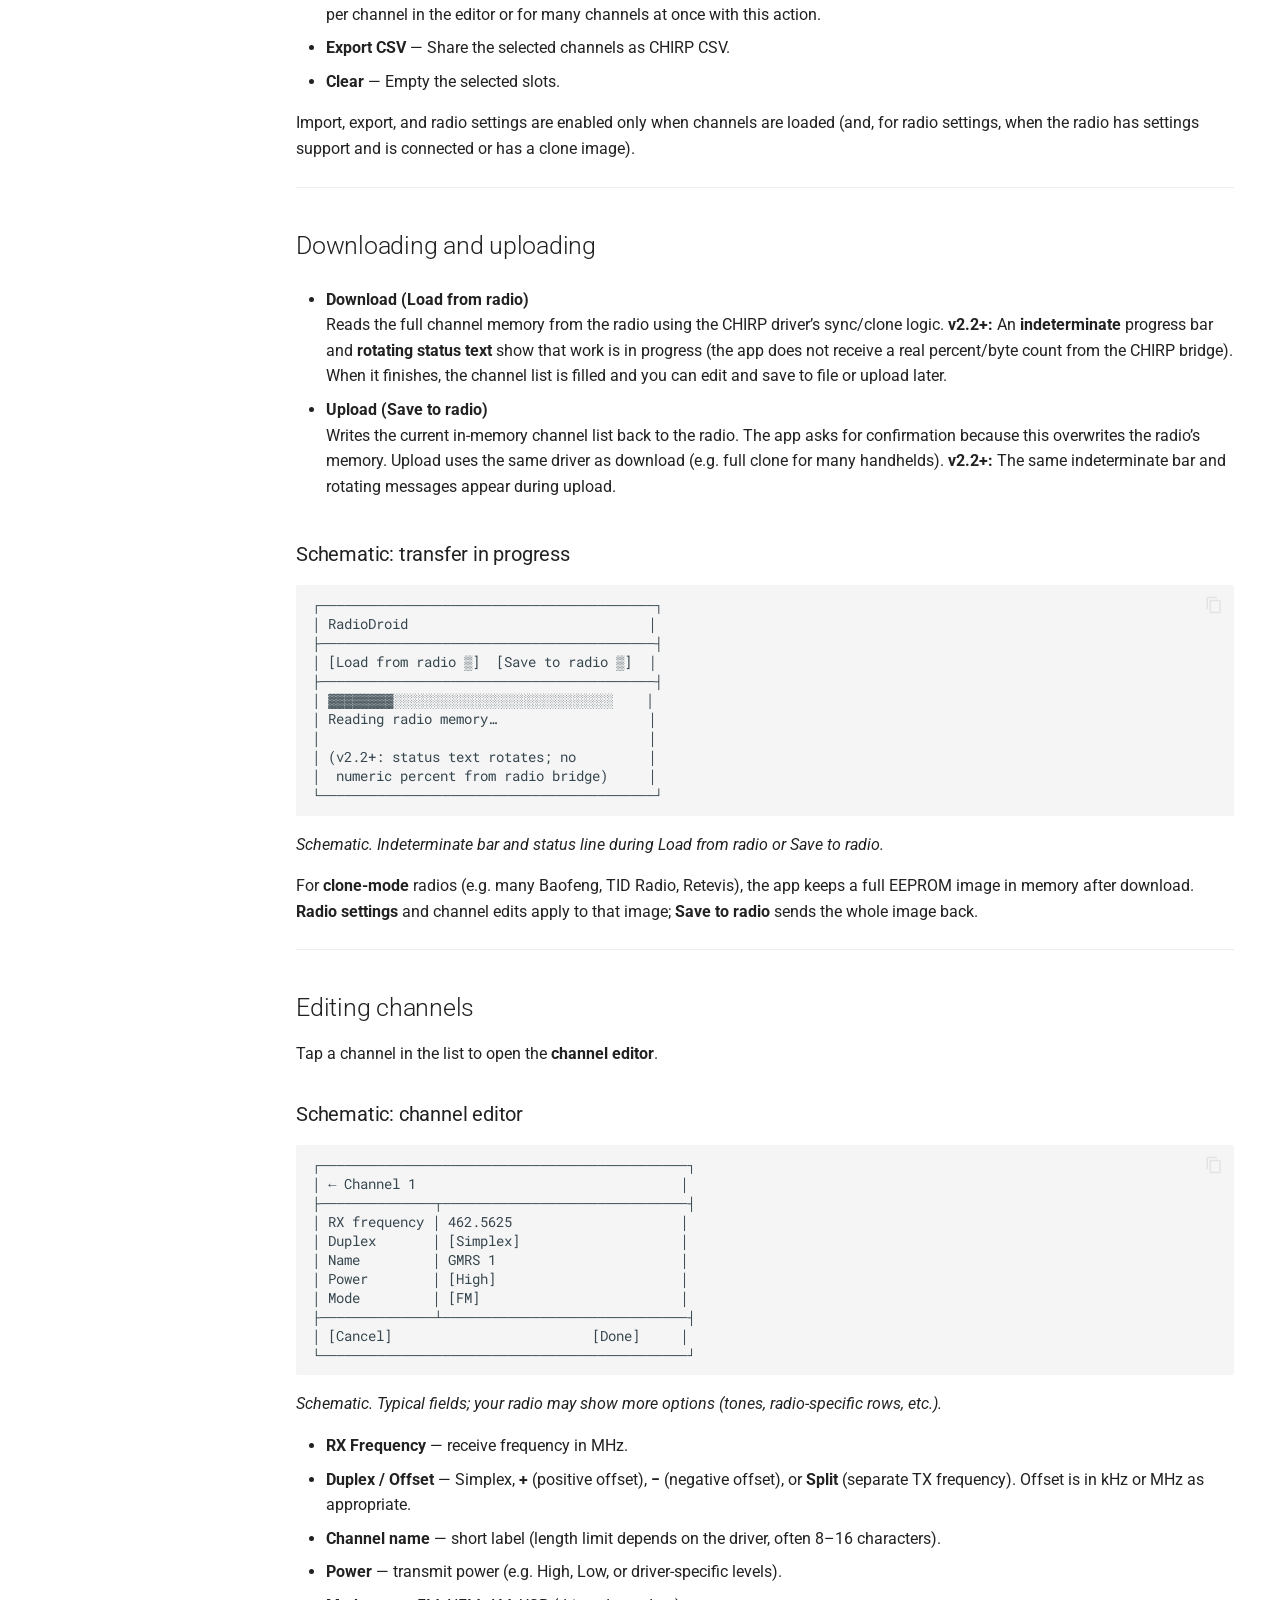
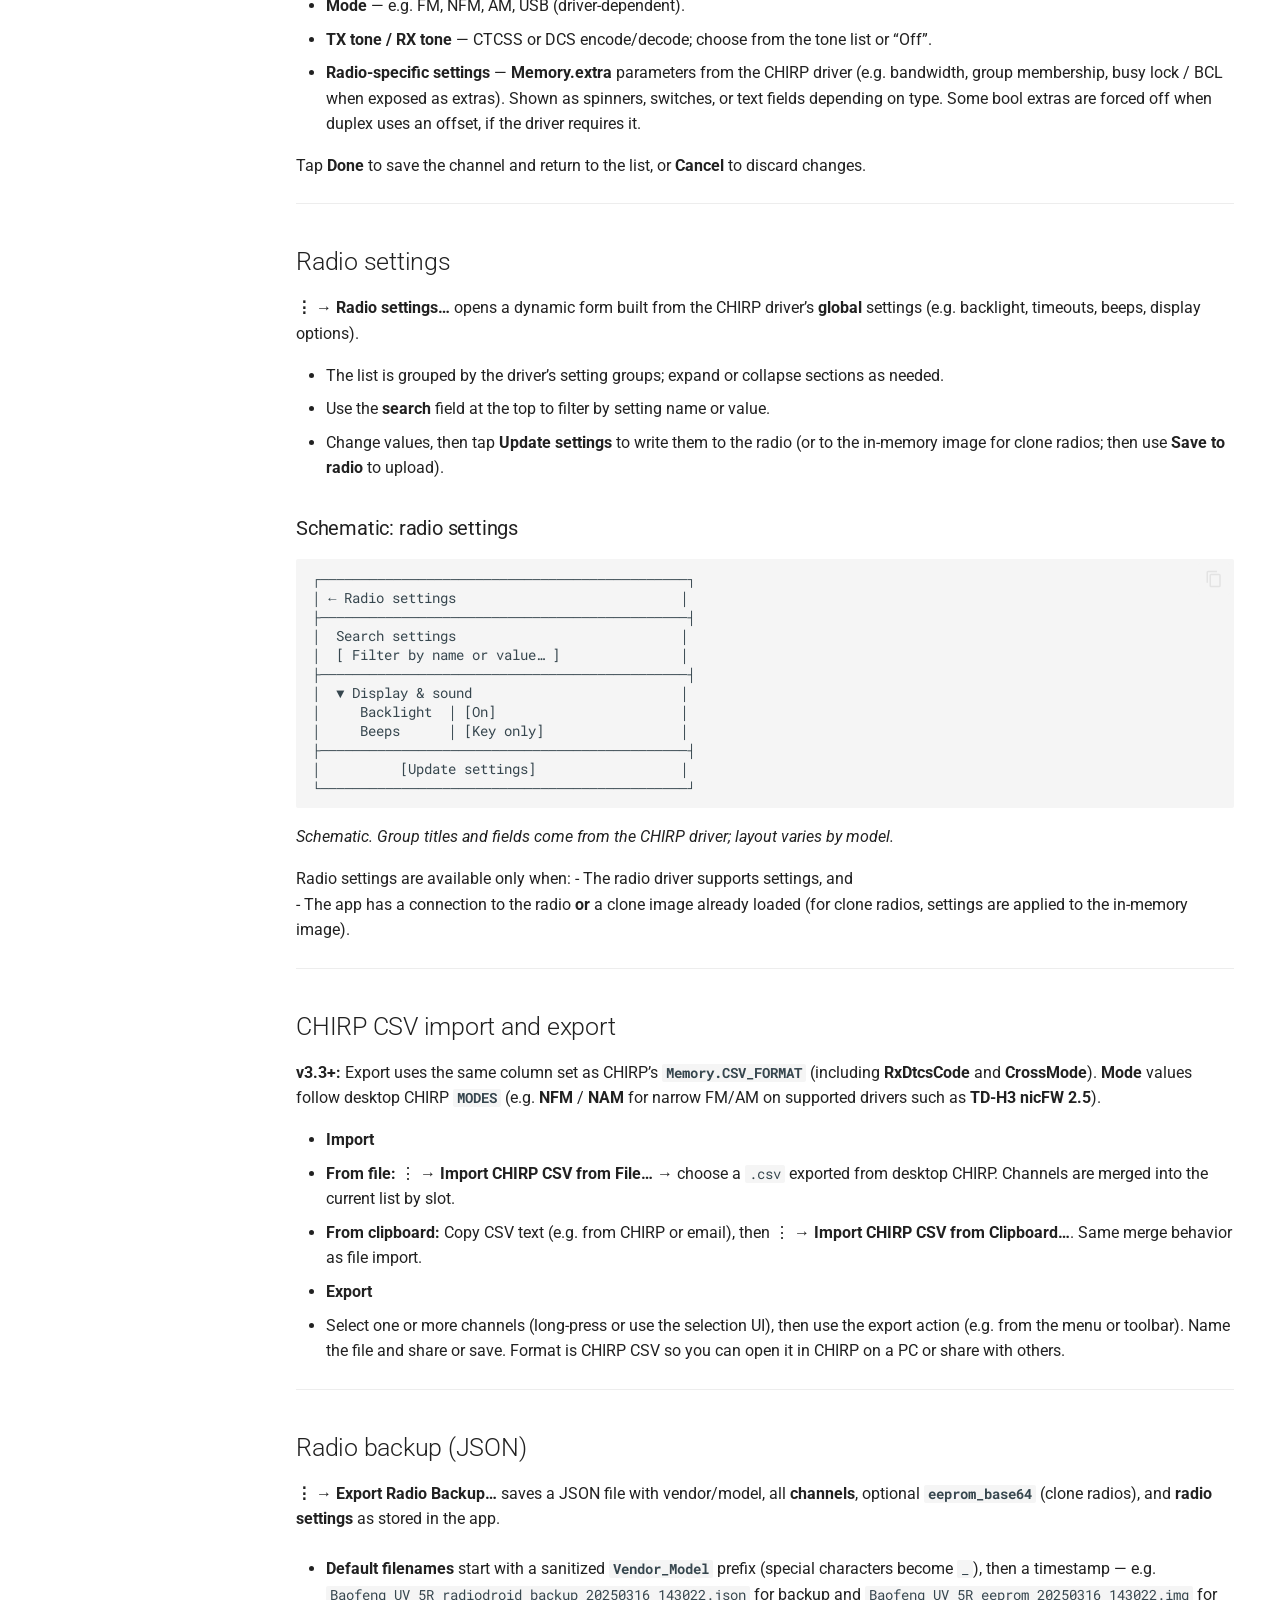
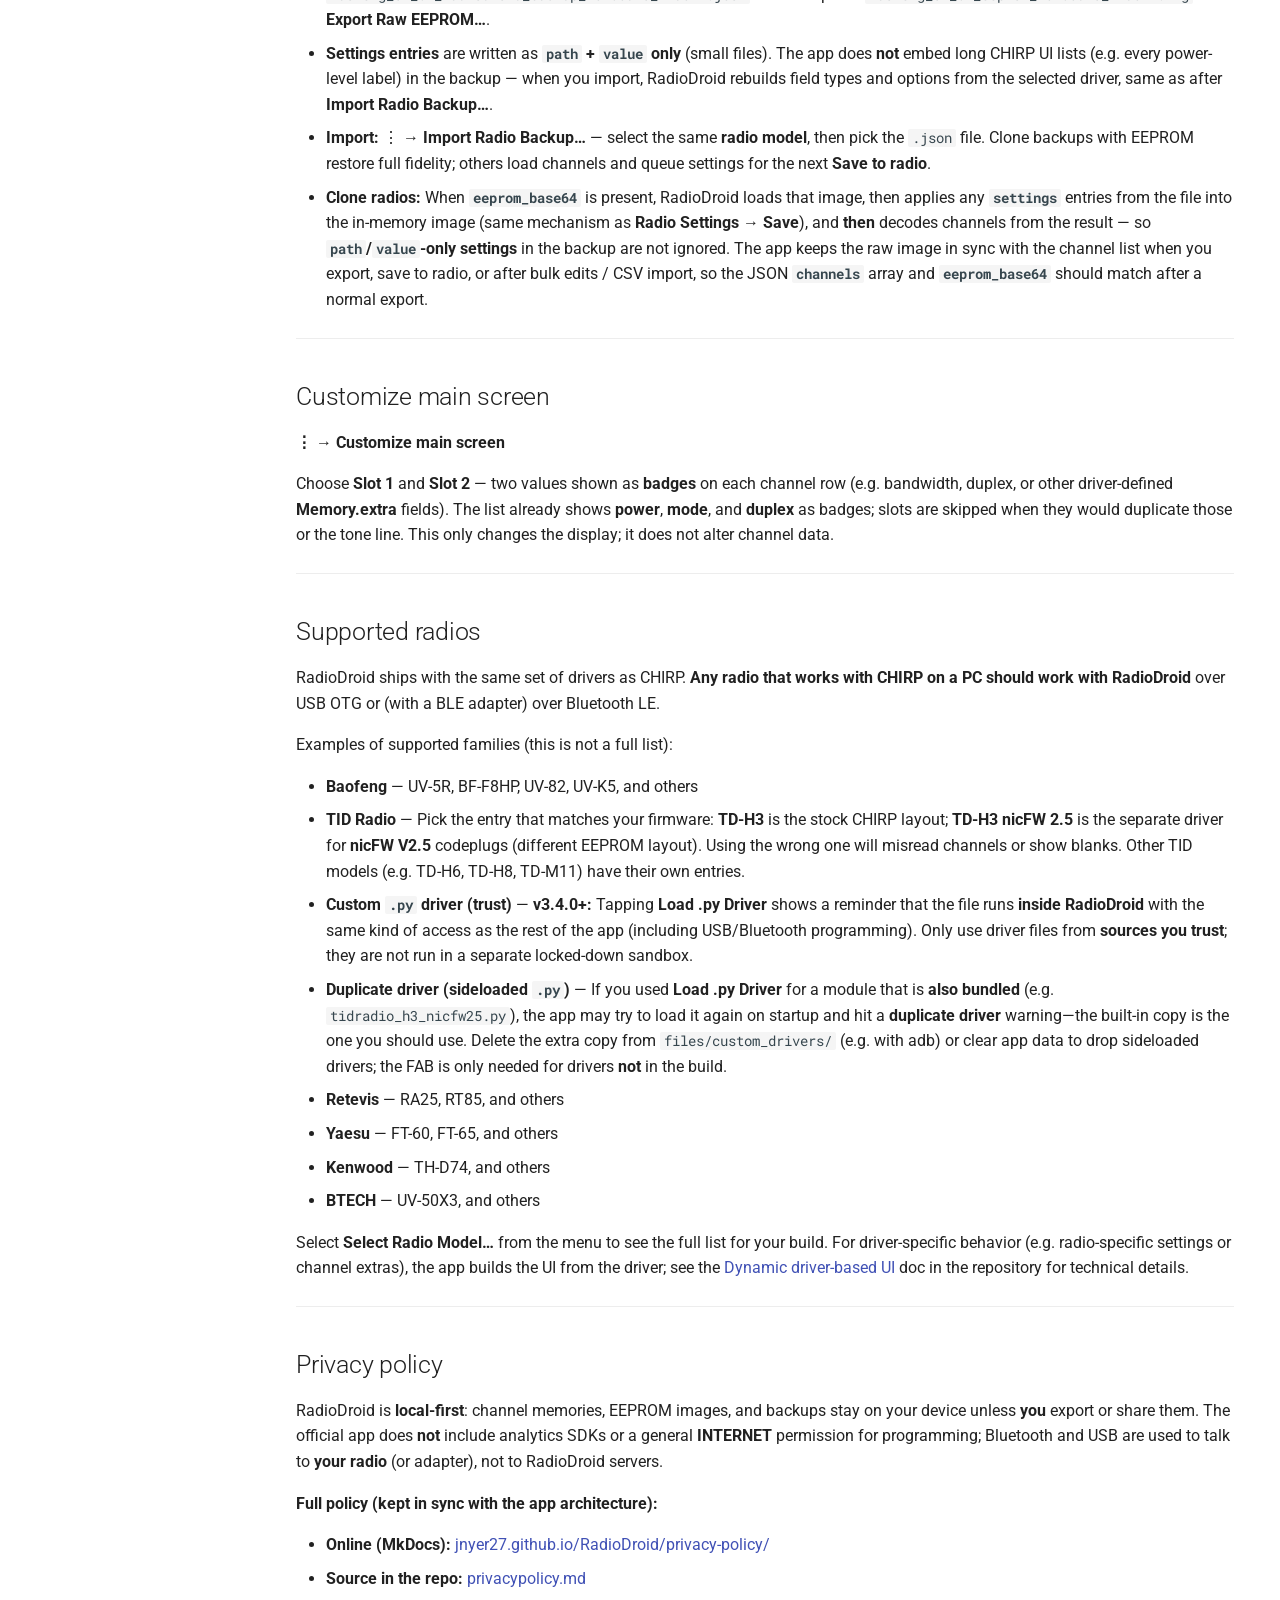
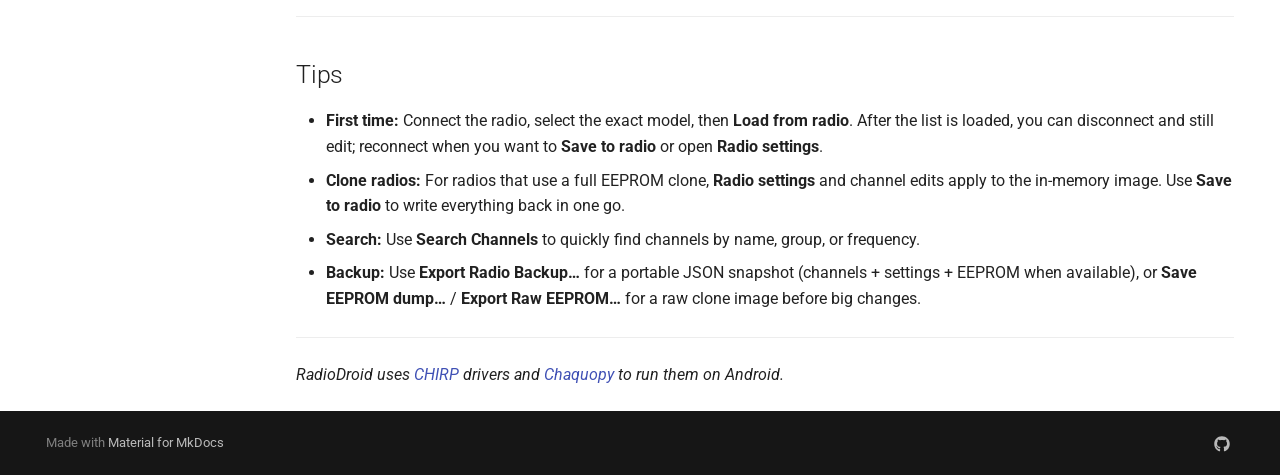
==== commit eb38f610: "Deployed d941ad9 with MkDocs version: 1.6.1" ====
--- a/index.html
+++ b/index.html
@@ -408,7 +408,7 @@
 <img alt="RadioDroid Chirp Programmer logo — Android mascot with radio icons; supports 170+ radio drivers (USB OTG and Bluetooth LE)" src="assets/radiodroid-logo.png" width="320"/>
 </p>
 <p>RadioDroid <strong>Chirp Programmer</strong> is an Android app that programs amateur and GMRS radios using the same Python drivers as the <a href="https://chirp.app">CHIRP</a> desktop application. No PC is required: connect via USB OTG or Bluetooth LE and edit channels directly on your phone or tablet.</p>
-<p><strong>Current release: v4.4.0</strong> — See <a href="https://github.com/jnyer27/RadioDroid/releases">GitHub Releases</a> for APK downloads and release notes. This guide is also published at <strong><a href="https://jnyer27.github.io/RadioDroid/">jnyer27.github.io/RadioDroid</a></strong> (same content as the PDF attached to each release).</p>
+<p><strong>Current release: v4.5.0</strong> — See <a href="https://github.com/jnyer27/RadioDroid/releases">GitHub Releases</a> for APK downloads and release notes. This guide is also published at <strong><a href="https://jnyer27.github.io/RadioDroid/">jnyer27.github.io/RadioDroid</a></strong> (same content as the PDF attached to each release).</p>
 <hr/>
 <h2 id="table-of-contents">Table of contents<a class="headerlink" href="#table-of-contents" title="Permanent link">¶</a></h2>
 <ol>
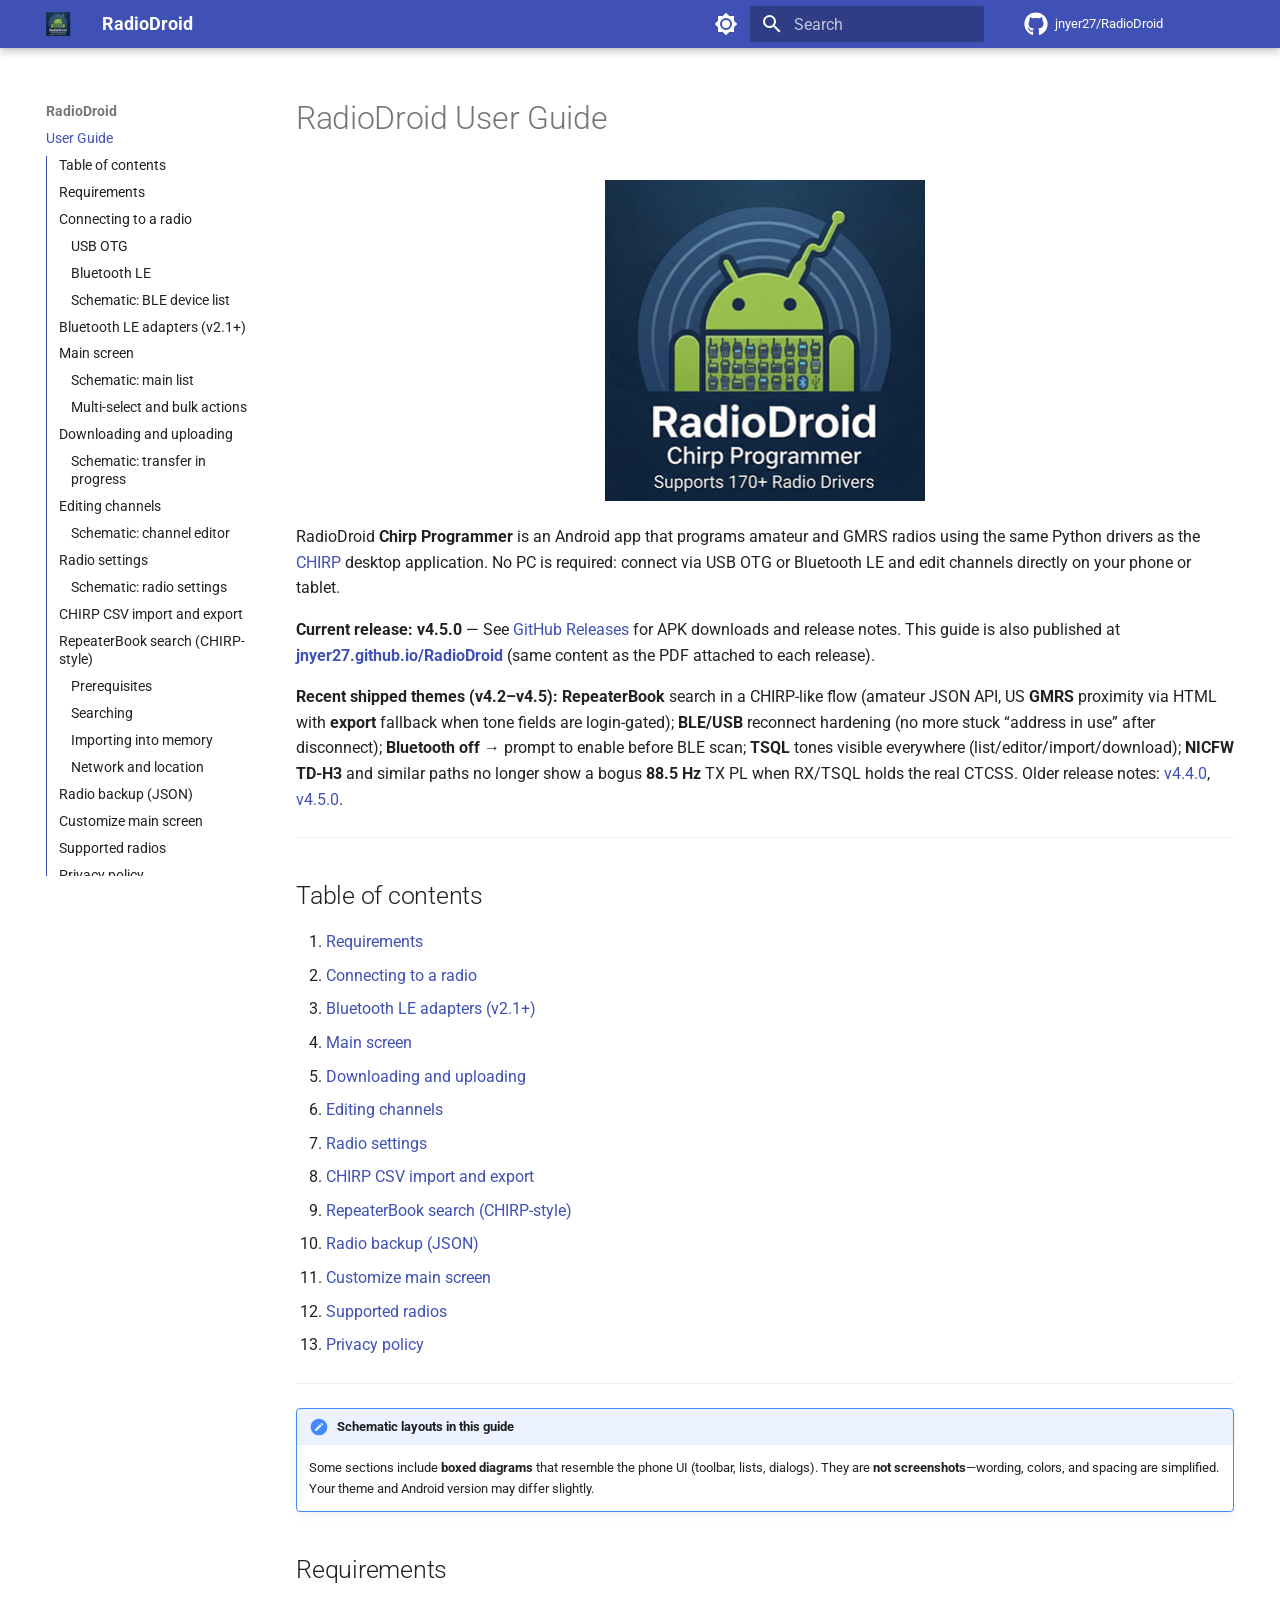
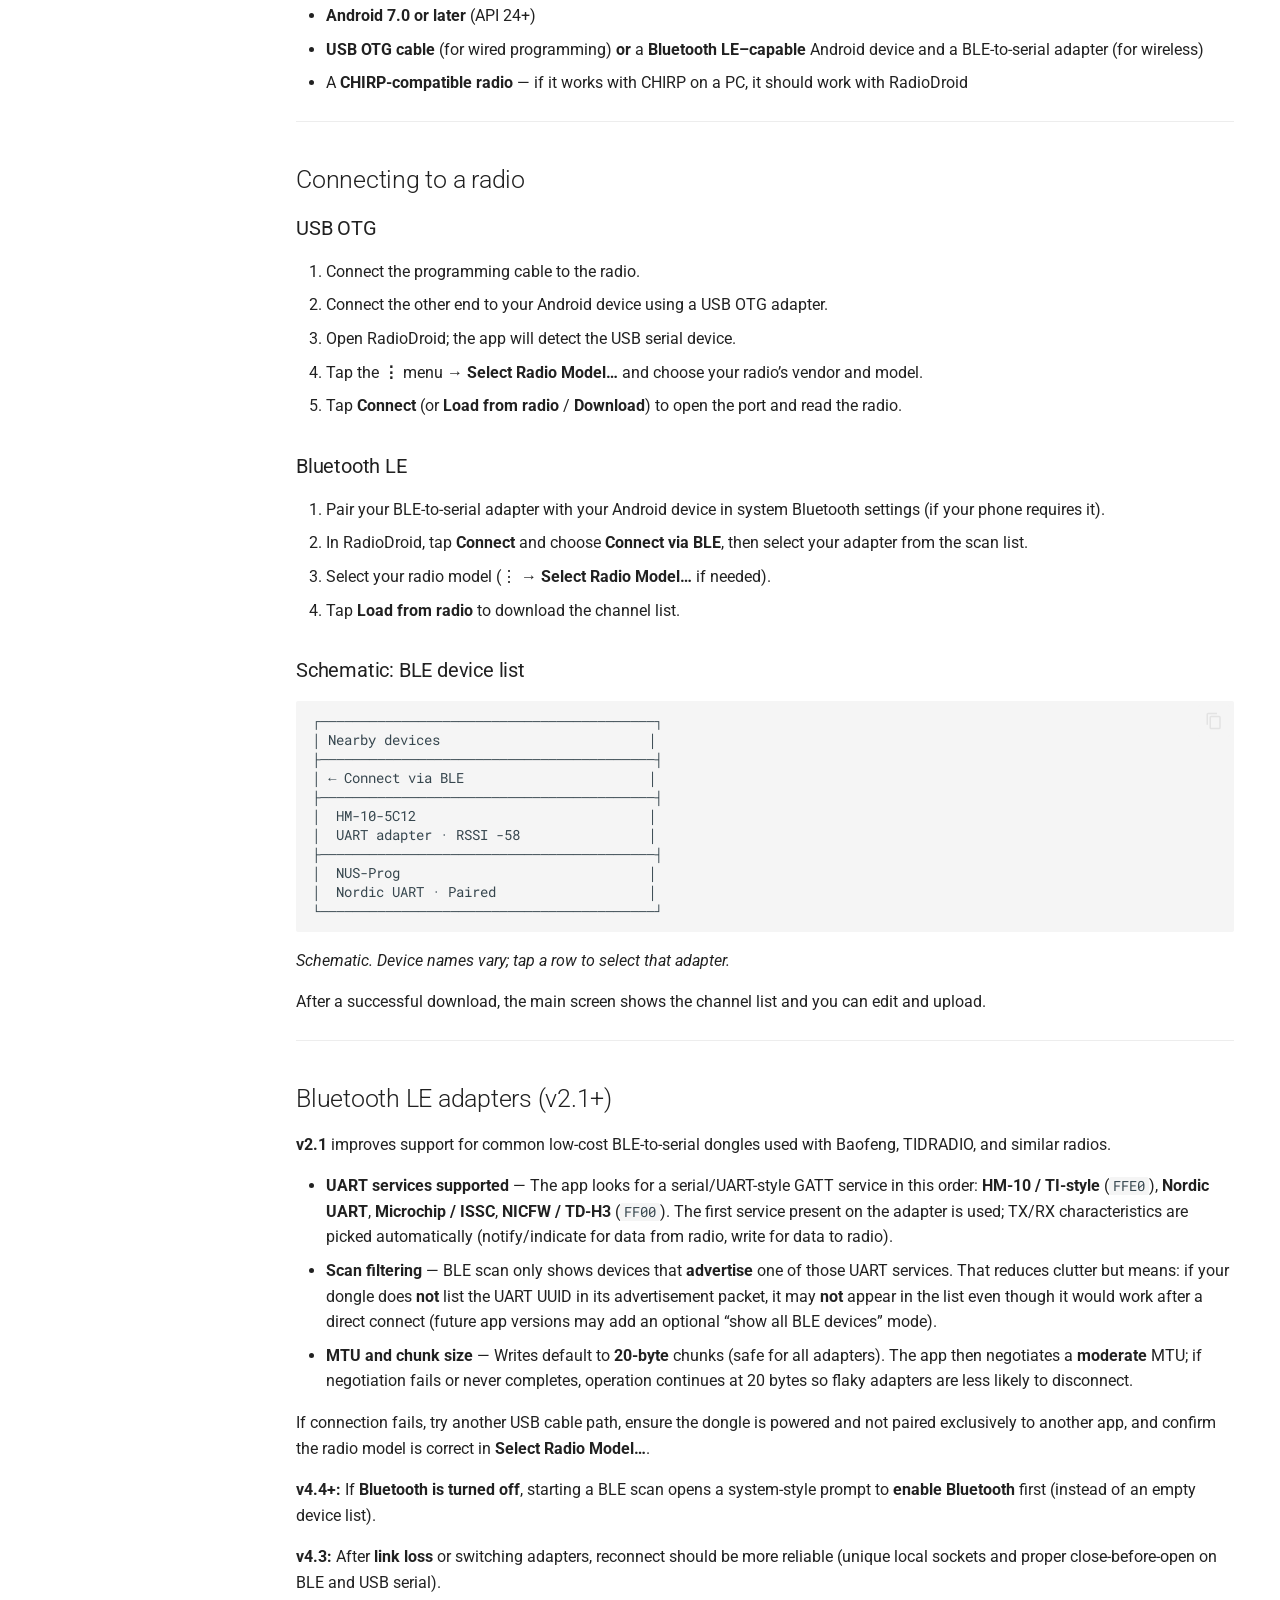
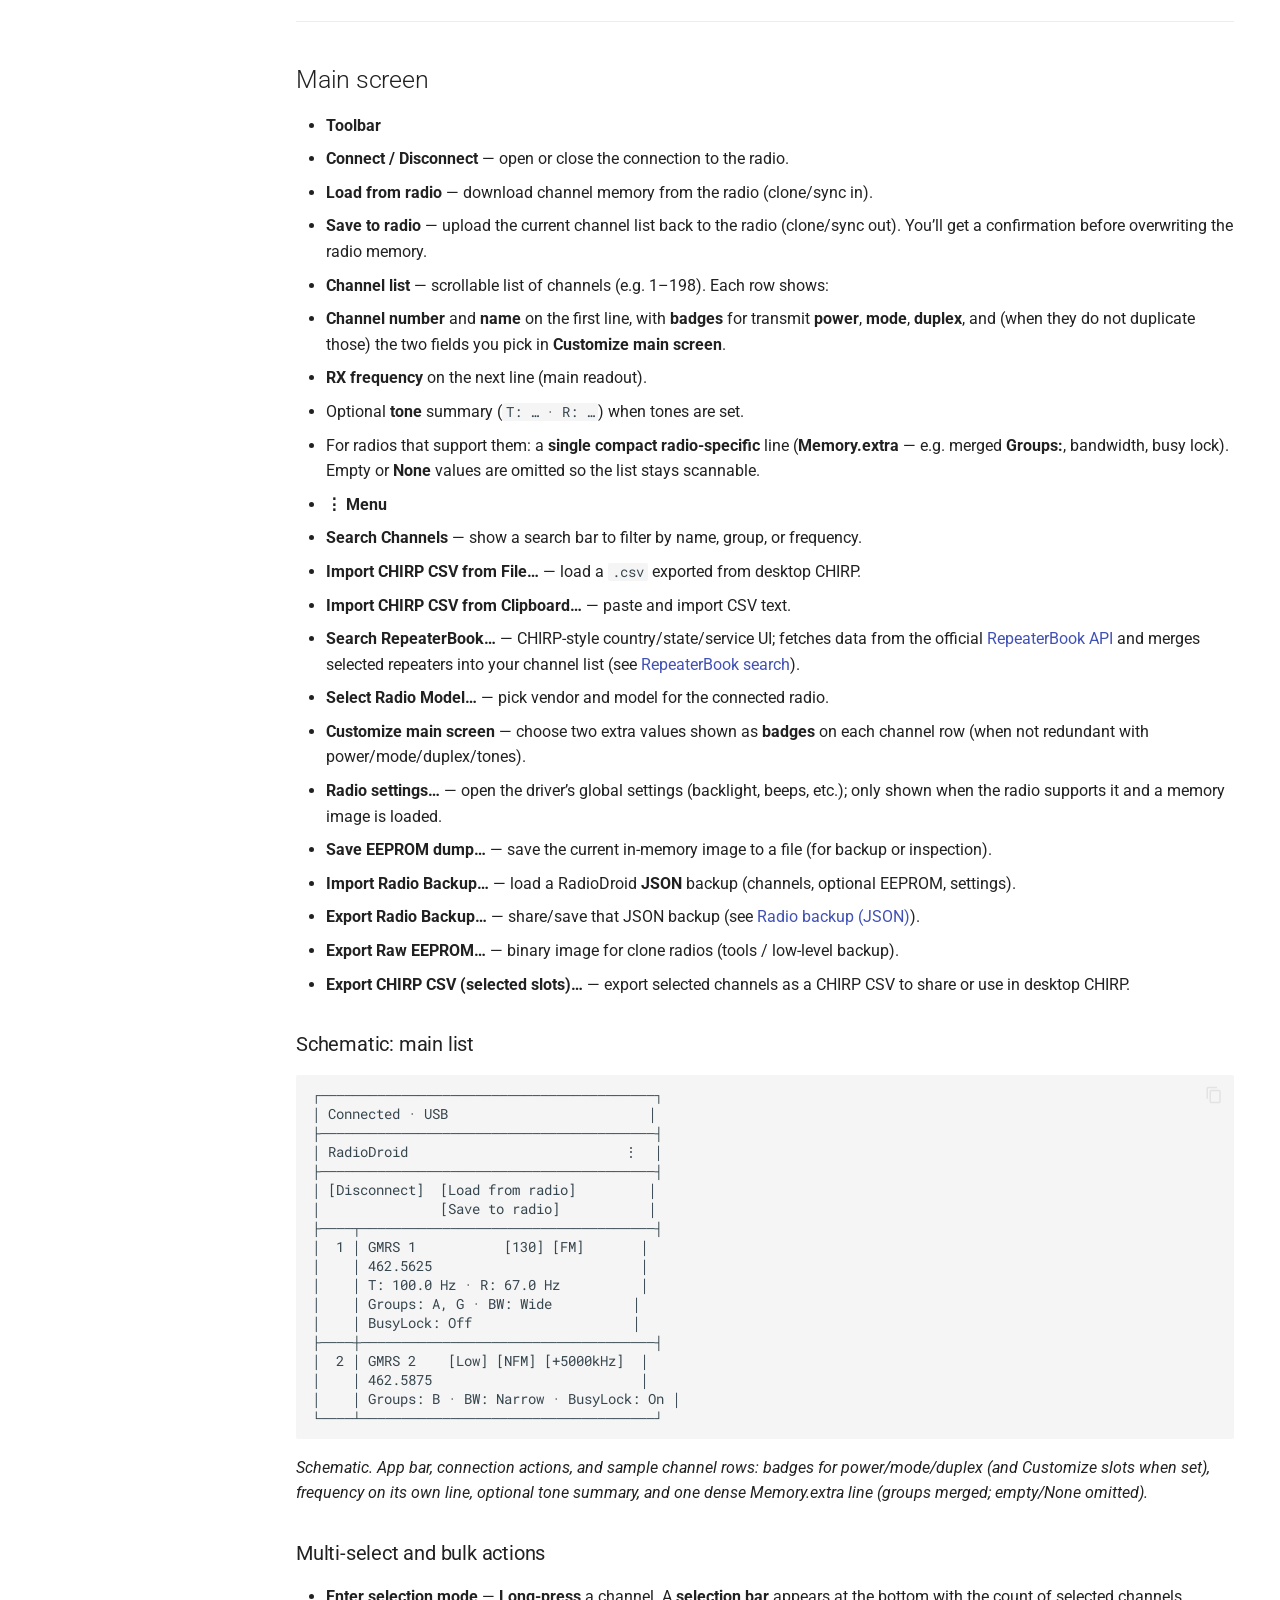
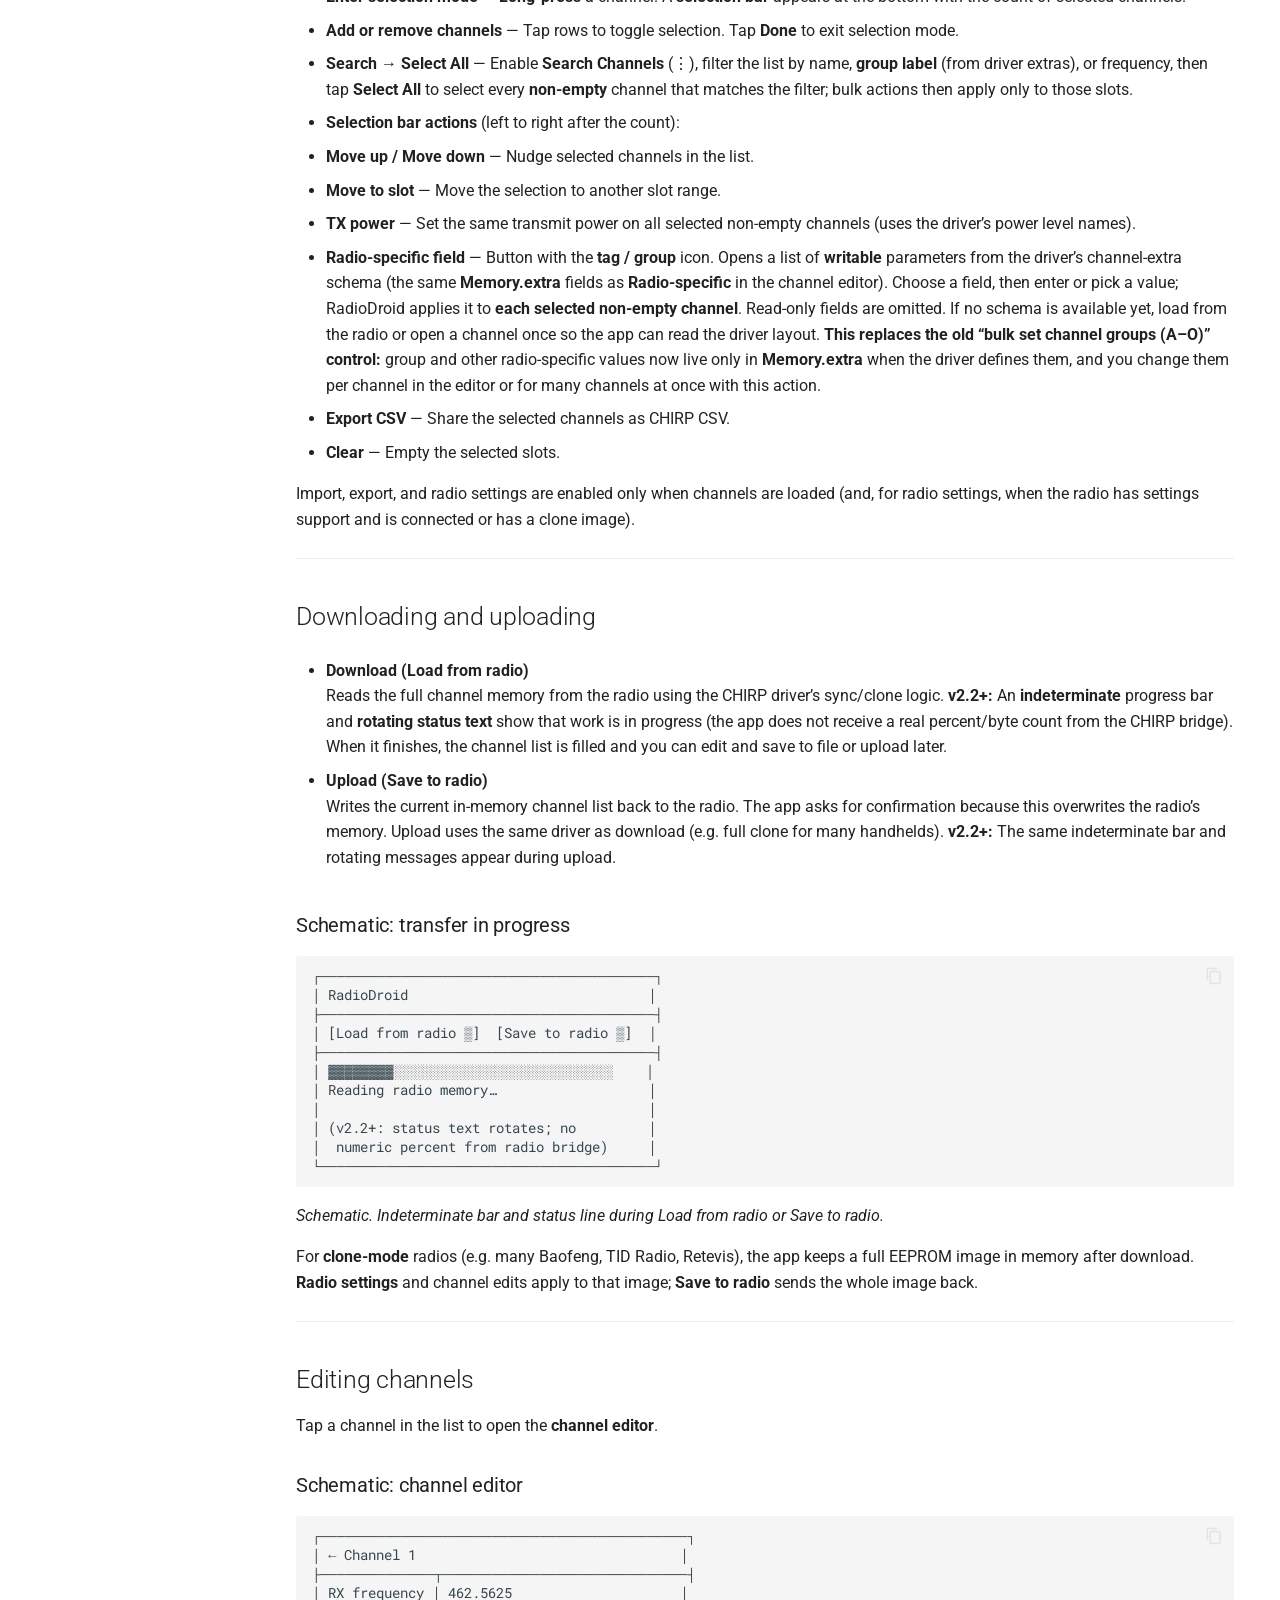
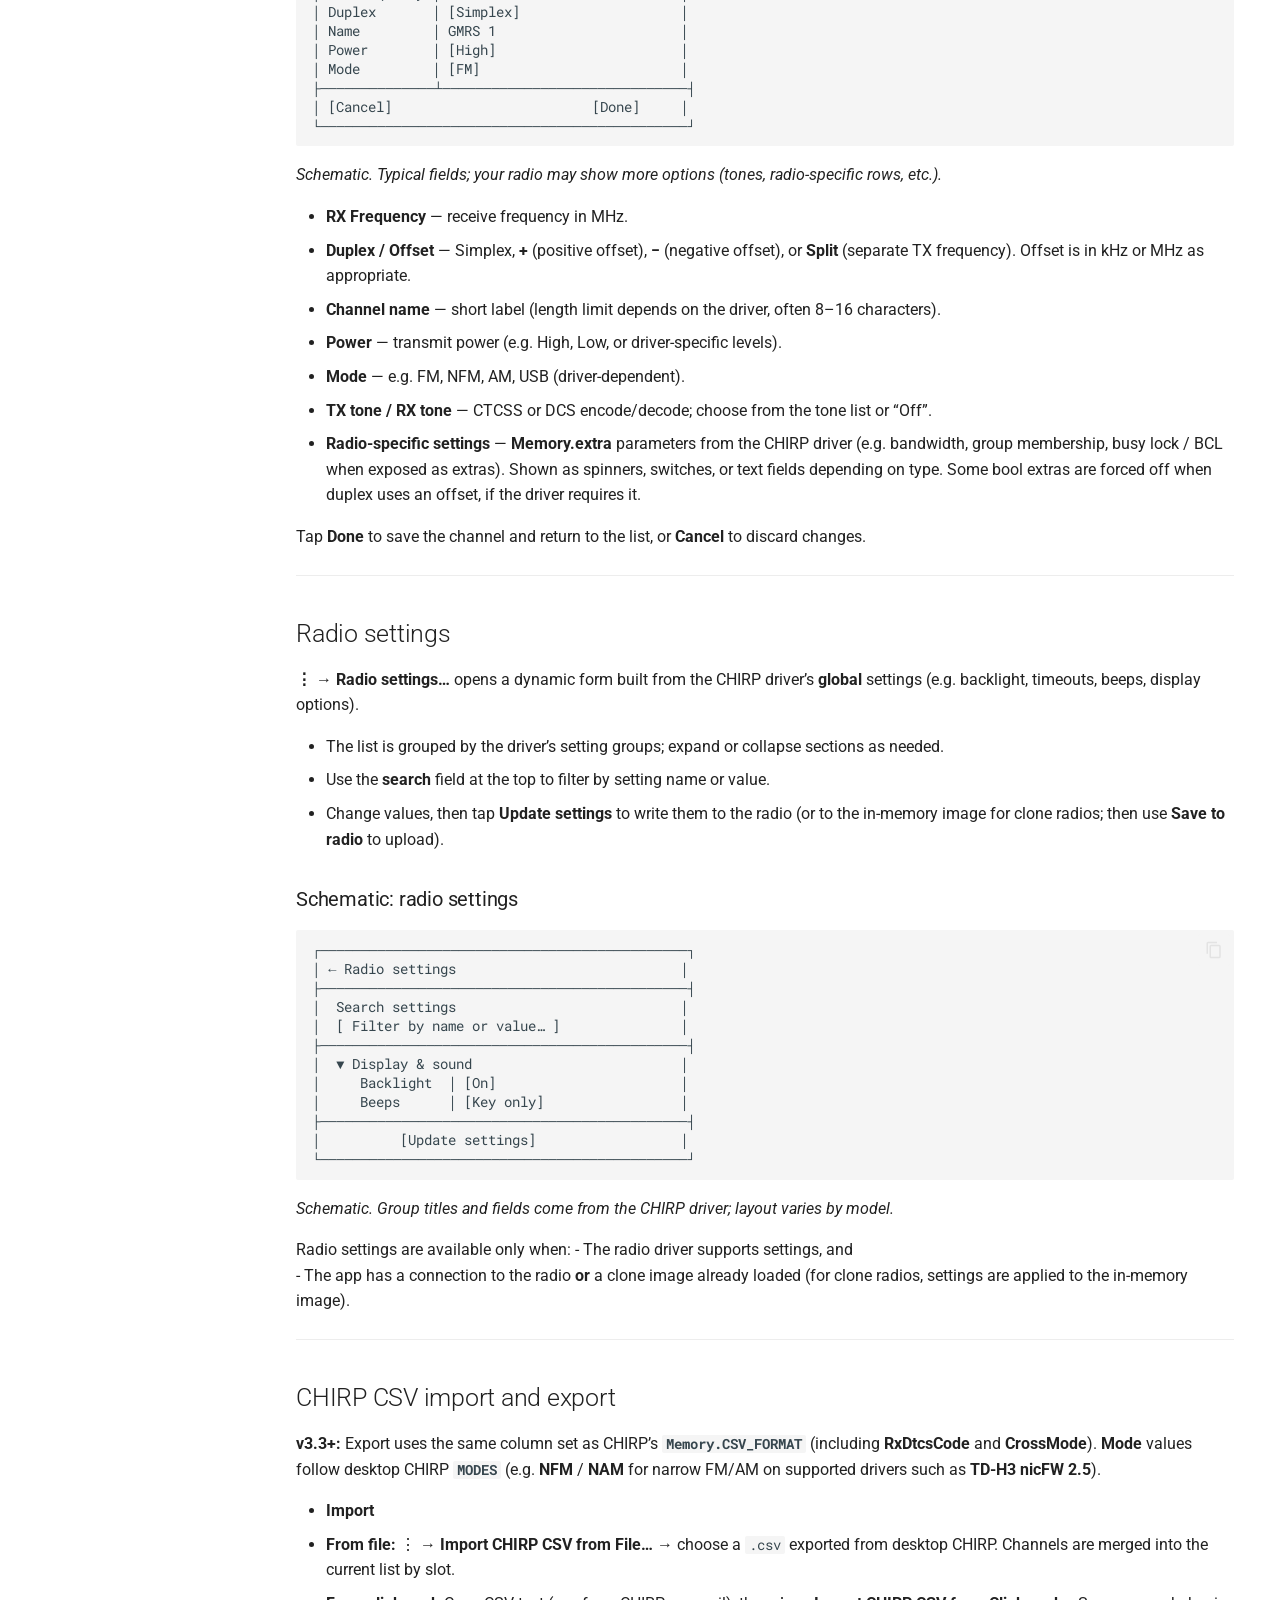
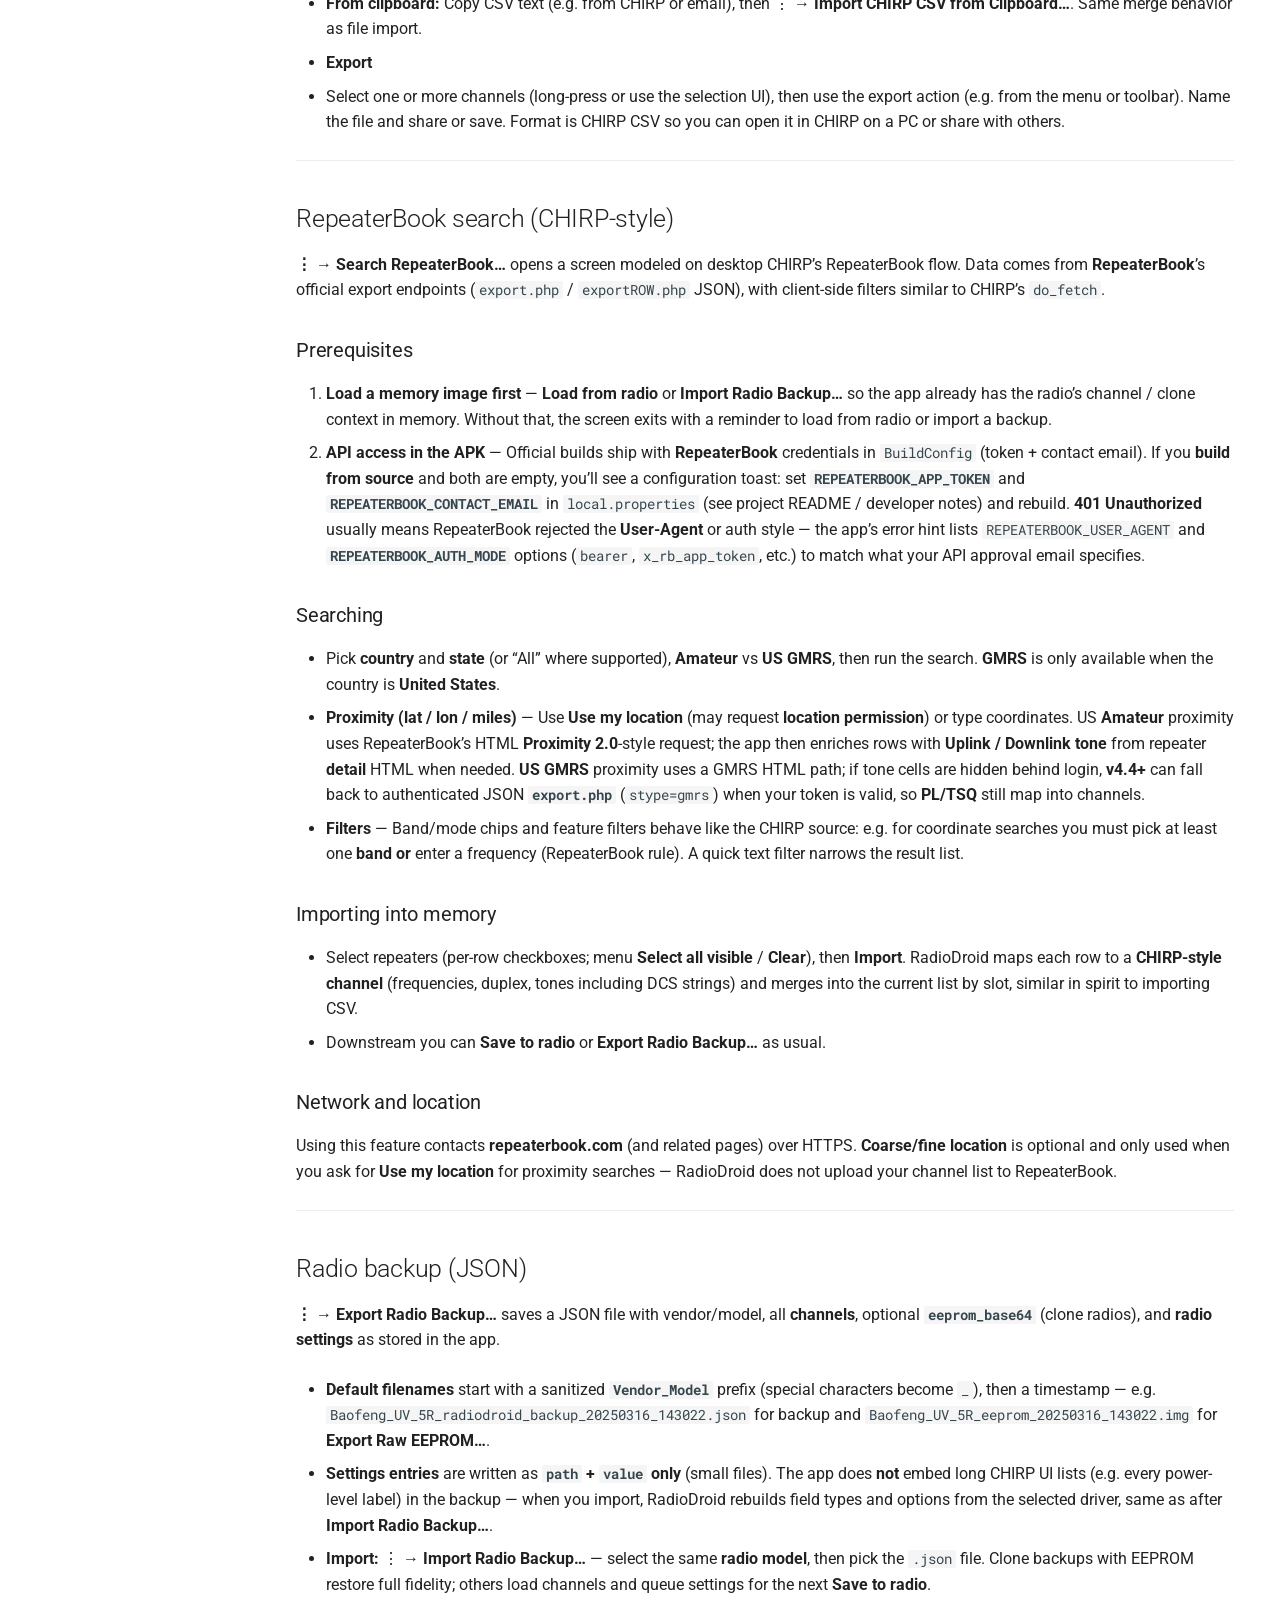
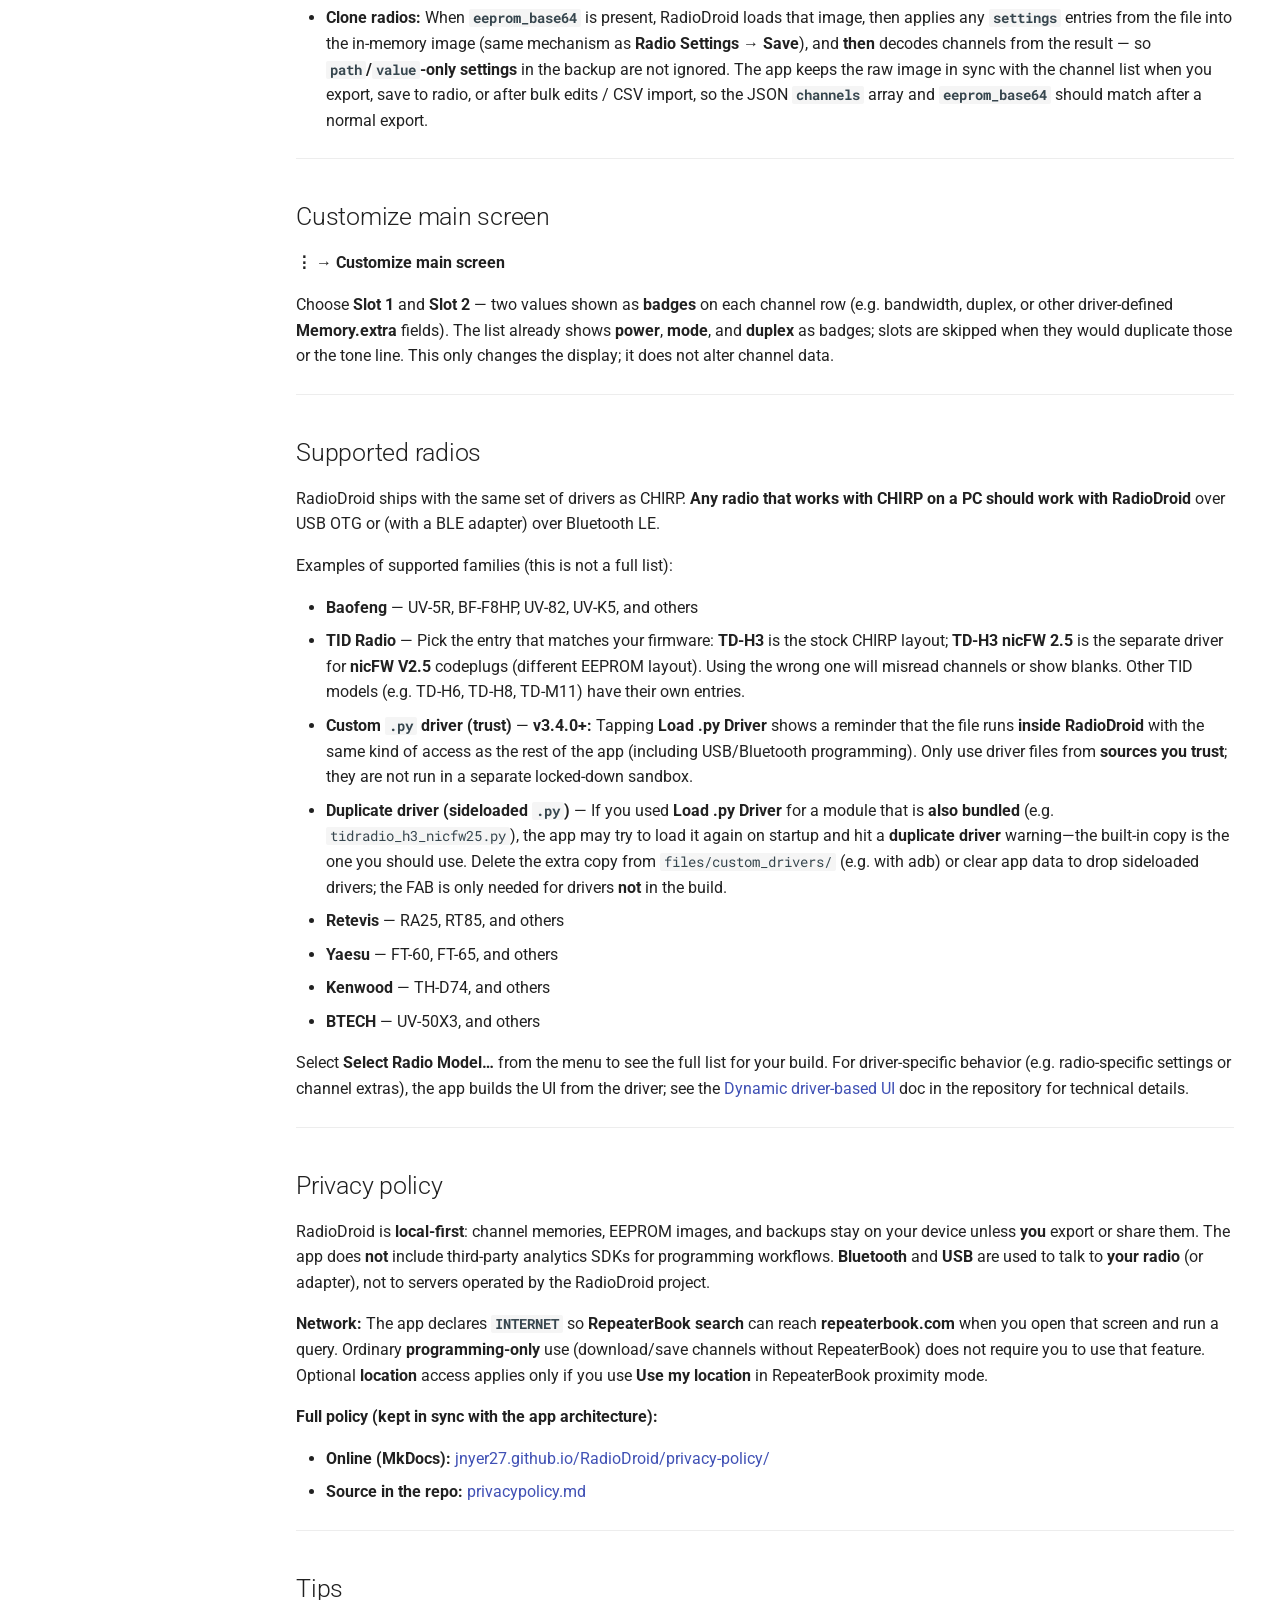
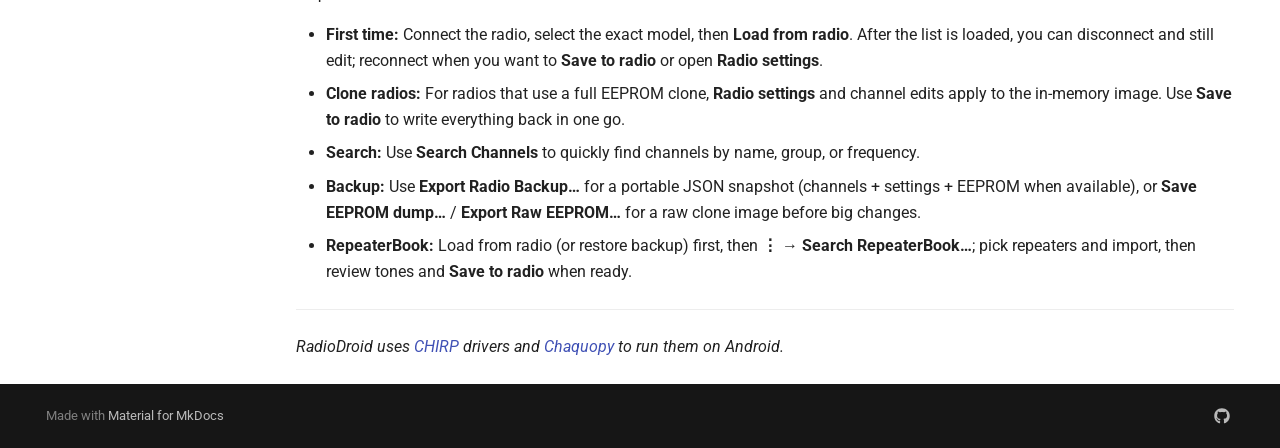
==== commit 157d7aa3: "Deployed 4390944 with MkDocs version: 1.6.1" ====
--- a/index.html
+++ b/index.html
@@ -336,6 +336,55 @@
 </a>
 </li>
 <li class="md-nav__item">
+<a class="md-nav__link" href="#repeaterbook-search-chirp-style">
+<span class="md-ellipsis">
+      
+        RepeaterBook search (CHIRP-style)
+      
+    </span>
+</a>
+<nav aria-label="RepeaterBook search (CHIRP-style)" class="md-nav">
+<ul class="md-nav__list">
+<li class="md-nav__item">
+<a class="md-nav__link" href="#prerequisites">
+<span class="md-ellipsis">
+      
+        Prerequisites
+      
+    </span>
+</a>
+</li>
+<li class="md-nav__item">
+<a class="md-nav__link" href="#searching">
+<span class="md-ellipsis">
+      
+        Searching
+      
+    </span>
+</a>
+</li>
+<li class="md-nav__item">
+<a class="md-nav__link" href="#importing-into-memory">
+<span class="md-ellipsis">
+      
+        Importing into memory
+      
+    </span>
+</a>
+</li>
+<li class="md-nav__item">
+<a class="md-nav__link" href="#network-and-location">
+<span class="md-ellipsis">
+      
+        Network and location
+      
+    </span>
+</a>
+</li>
+</ul>
+</nav>
+</li>
+<li class="md-nav__item">
 <a class="md-nav__link" href="#radio-backup-json">
 <span class="md-ellipsis">
       
@@ -409,6 +458,7 @@
 </p>
 <p>RadioDroid <strong>Chirp Programmer</strong> is an Android app that programs amateur and GMRS radios using the same Python drivers as the <a href="https://chirp.app">CHIRP</a> desktop application. No PC is required: connect via USB OTG or Bluetooth LE and edit channels directly on your phone or tablet.</p>
 <p><strong>Current release: v4.5.0</strong> — See <a href="https://github.com/jnyer27/RadioDroid/releases">GitHub Releases</a> for APK downloads and release notes. This guide is also published at <strong><a href="https://jnyer27.github.io/RadioDroid/">jnyer27.github.io/RadioDroid</a></strong> (same content as the PDF attached to each release).</p>
+<p><strong>Recent shipped themes (v4.2–v4.5):</strong> <strong>RepeaterBook</strong> search in a CHIRP-like flow (amateur JSON API, US <strong>GMRS</strong> proximity via HTML with <strong>export</strong> fallback when tone fields are login-gated); <strong>BLE/USB</strong> reconnect hardening (no more stuck “address in use” after disconnect); <strong>Bluetooth off</strong> → prompt to enable before BLE scan; <strong>TSQL</strong> tones visible everywhere (list/editor/import/download); <strong>NICFW TD-H3</strong> and similar paths no longer show a bogus <strong>88.5 Hz</strong> TX PL when RX/TSQL holds the real CTCSS. Older release notes: <a href="https://github.com/jnyer27/RadioDroid/blob/main/release_notes_v4.4.0.md">v4.4.0</a>, <a href="https://github.com/jnyer27/RadioDroid/blob/main/release_notes_v4.5.0.md">v4.5.0</a>.</p>
 <hr/>
 <h2 id="table-of-contents">Table of contents<a class="headerlink" href="#table-of-contents" title="Permanent link">¶</a></h2>
 <ol>
@@ -420,6 +470,7 @@
 <li><a href="#editing-channels">Editing channels</a></li>
 <li><a href="#radio-settings">Radio settings</a></li>
 <li><a href="#chirp-csv-import-and-export">CHIRP CSV import and export</a></li>
+<li><a href="#repeaterbook-search-chirp-style">RepeaterBook search (CHIRP-style)</a></li>
 <li><a href="#radio-backup-json">Radio backup (JSON)</a></li>
 <li><a href="#customize-main-screen">Customize main screen</a></li>
 <li><a href="#supported-radios">Supported radios</a></li>
@@ -477,6 +528,8 @@
 <li><strong>MTU and chunk size</strong> — Writes default to <strong>20-byte</strong> chunks (safe for all adapters). The app then negotiates a <strong>moderate</strong> MTU; if negotiation fails or never completes, operation continues at 20 bytes so flaky adapters are less likely to disconnect.</li>
 </ul>
 <p>If connection fails, try another USB cable path, ensure the dongle is powered and not paired exclusively to another app, and confirm the radio model is correct in <strong>Select Radio Model…</strong>.</p>
+<p><strong>v4.4+:</strong> If <strong>Bluetooth is turned off</strong>, starting a BLE scan opens a system-style prompt to <strong>enable Bluetooth</strong> first (instead of an empty device list).</p>
+<p><strong>v4.3:</strong> After <strong>link loss</strong> or switching adapters, reconnect should be more reliable (unique local sockets and proper close-before-open on BLE and USB serial).</p>
 <hr/>
 <h2 id="main-screen">Main screen<a class="headerlink" href="#main-screen" title="Permanent link">¶</a></h2>
 <ul>
@@ -493,6 +546,7 @@
 <li><strong>Search Channels</strong> — show a search bar to filter by name, group, or frequency.</li>
 <li><strong>Import CHIRP CSV from File…</strong> — load a <code>.csv</code> exported from desktop CHIRP.</li>
 <li><strong>Import CHIRP CSV from Clipboard…</strong> — paste and import CSV text.</li>
+<li><strong>Search RepeaterBook…</strong> — CHIRP-style country/state/service UI; fetches data from the official <a href="https://www.repeaterbook.com/api">RepeaterBook API</a> and merges selected repeaters into your channel list (see <a href="#repeaterbook-search-chirp-style">RepeaterBook search</a>).</li>
 <li><strong>Select Radio Model…</strong> — pick vendor and model for the connected radio.</li>
 <li><strong>Customize main screen</strong> — choose two extra values shown as <strong>badges</strong> on each channel row (when not redundant with power/mode/duplex/tones).</li>
 <li><strong>Radio settings…</strong> — open the driver’s global settings (backlight, beeps, etc.); only shown when the radio supports it and a memory image is loaded.</li>
@@ -632,6 +686,27 @@
 <li>Select one or more channels (long-press or use the selection UI), then use the export action (e.g. from the menu or toolbar). Name the file and share or save. Format is CHIRP CSV so you can open it in CHIRP on a PC or share with others.</li>
 </ul>
 <hr/>
+<h2 id="repeaterbook-search-chirp-style">RepeaterBook search (CHIRP-style)<a class="headerlink" href="#repeaterbook-search-chirp-style" title="Permanent link">¶</a></h2>
+<p><strong>⋮</strong> → <strong>Search RepeaterBook…</strong> opens a screen modeled on desktop CHIRP’s RepeaterBook flow. Data comes from <strong>RepeaterBook</strong>’s official export endpoints (<code>export.php</code> / <code>exportROW.php</code> JSON), with client-side filters similar to CHIRP’s <code>do_fetch</code>.</p>
+<h3 id="prerequisites">Prerequisites<a class="headerlink" href="#prerequisites" title="Permanent link">¶</a></h3>
+<ol>
+<li><strong>Load a memory image first</strong> — <strong>Load from radio</strong> or <strong>Import Radio Backup…</strong> so the app already has the radio’s channel / clone context in memory. Without that, the screen exits with a reminder to load from radio or import a backup.</li>
+<li><strong>API access in the APK</strong> — Official builds ship with <strong>RepeaterBook</strong> credentials in <code>BuildConfig</code> (token + contact email). If you <strong>build from source</strong> and both are empty, you’ll see a configuration toast: set <strong><code>REPEATERBOOK_APP_TOKEN</code></strong> and <strong><code>REPEATERBOOK_CONTACT_EMAIL</code></strong> in <code>local.properties</code> (see project README / developer notes) and rebuild. <strong>401 Unauthorized</strong> usually means RepeaterBook rejected the <strong>User-Agent</strong> or auth style — the app’s error hint lists <code>REPEATERBOOK_USER_AGENT</code> and <strong><code>REPEATERBOOK_AUTH_MODE</code></strong> options (<code>bearer</code>, <code>x_rb_app_token</code>, etc.) to match what your API approval email specifies.</li>
+</ol>
+<h3 id="searching">Searching<a class="headerlink" href="#searching" title="Permanent link">¶</a></h3>
+<ul>
+<li>Pick <strong>country</strong> and <strong>state</strong> (or “All” where supported), <strong>Amateur</strong> vs <strong>US GMRS</strong>, then run the search. <strong>GMRS</strong> is only available when the country is <strong>United States</strong>.</li>
+<li><strong>Proximity (lat / lon / miles)</strong> — Use <strong>Use my location</strong> (may request <strong>location permission</strong>) or type coordinates. US <strong>Amateur</strong> proximity uses RepeaterBook’s HTML <strong>Proximity 2.0</strong>-style request; the app then enriches rows with <strong>Uplink / Downlink tone</strong> from repeater <strong>detail</strong> HTML when needed. <strong>US GMRS</strong> proximity uses a GMRS HTML path; if tone cells are hidden behind login, <strong>v4.4+</strong> can fall back to authenticated JSON <strong><code>export.php</code></strong> (<code>stype=gmrs</code>) when your token is valid, so <strong>PL/TSQ</strong> still map into channels.</li>
+<li><strong>Filters</strong> — Band/mode chips and feature filters behave like the CHIRP source: e.g. for coordinate searches you must pick at least one <strong>band</strong> <strong>or</strong> enter a frequency (RepeaterBook rule). A quick text filter narrows the result list.</li>
+</ul>
+<h3 id="importing-into-memory">Importing into memory<a class="headerlink" href="#importing-into-memory" title="Permanent link">¶</a></h3>
+<ul>
+<li>Select repeaters (per-row checkboxes; menu <strong>Select all visible</strong> / <strong>Clear</strong>), then <strong>Import</strong>. RadioDroid maps each row to a <strong>CHIRP-style channel</strong> (frequencies, duplex, tones including DCS strings) and merges into the current list by slot, similar in spirit to importing CSV.</li>
+<li>Downstream you can <strong>Save to radio</strong> or <strong>Export Radio Backup…</strong> as usual.</li>
+</ul>
+<h3 id="network-and-location">Network and location<a class="headerlink" href="#network-and-location" title="Permanent link">¶</a></h3>
+<p>Using this feature contacts <strong>repeaterbook.com</strong> (and related pages) over HTTPS. <strong>Coarse/fine location</strong> is optional and only used when you ask for <strong>Use my location</strong> for proximity searches — RadioDroid does not upload your channel list to RepeaterBook.</p>
+<hr/>
 <h2 id="radio-backup-json">Radio backup (JSON)<a class="headerlink" href="#radio-backup-json" title="Permanent link">¶</a></h2>
 <p><strong>⋮</strong> → <strong>Export Radio Backup…</strong> saves a JSON file with vendor/model, all <strong>channels</strong>, optional <strong><code>eeprom_base64</code></strong> (clone radios), and <strong>radio settings</strong> as stored in the app.</p>
 <ul>
@@ -665,7 +740,8 @@
 <p>Select <strong>Select Radio Model…</strong> from the menu to see the full list for your build. For driver-specific behavior (e.g. radio-specific settings or channel extras), the app builds the UI from the driver; see the <a href="https://github.com/jnyer27/RadioDroid/blob/main/docs/DYNAMIC_DRIVER_UI.md">Dynamic driver-based UI</a> doc in the repository for technical details.</p>
 <hr/>
 <h2 id="privacy-policy">Privacy policy<a class="headerlink" href="#privacy-policy" title="Permanent link">¶</a></h2>
-<p>RadioDroid is <strong>local-first</strong>: channel memories, EEPROM images, and backups stay on your device unless <strong>you</strong> export or share them. The official app does <strong>not</strong> include analytics SDKs or a general <strong>INTERNET</strong> permission for programming; Bluetooth and USB are used to talk to <strong>your radio</strong> (or adapter), not to RadioDroid servers.</p>
+<p>RadioDroid is <strong>local-first</strong>: channel memories, EEPROM images, and backups stay on your device unless <strong>you</strong> export or share them. The app does <strong>not</strong> include third-party analytics SDKs for programming workflows. <strong>Bluetooth</strong> and <strong>USB</strong> are used to talk to <strong>your radio</strong> (or adapter), not to servers operated by the RadioDroid project.</p>
+<p><strong>Network:</strong> The app declares <strong><code>INTERNET</code></strong> so <strong>RepeaterBook search</strong> can reach <strong>repeaterbook.com</strong> when you open that screen and run a query. Ordinary <strong>programming-only</strong> use (download/save channels without RepeaterBook) does not require you to use that feature. Optional <strong>location</strong> access applies only if you use <strong>Use my location</strong> in RepeaterBook proximity mode.</p>
 <p><strong>Full policy (kept in sync with the app architecture):</strong></p>
 <ul>
 <li><strong>Online (MkDocs):</strong> <a href="https://jnyer27.github.io/RadioDroid/privacy-policy/">jnyer27.github.io/RadioDroid/privacy-policy/</a></li>
@@ -678,6 +754,7 @@
 <li><strong>Clone radios:</strong> For radios that use a full EEPROM clone, <strong>Radio settings</strong> and channel edits apply to the in-memory image. Use <strong>Save to radio</strong> to write everything back in one go.</li>
 <li><strong>Search:</strong> Use <strong>Search Channels</strong> to quickly find channels by name, group, or frequency.</li>
 <li><strong>Backup:</strong> Use <strong>Export Radio Backup…</strong> for a portable JSON snapshot (channels + settings + EEPROM when available), or <strong>Save EEPROM dump…</strong> / <strong>Export Raw EEPROM…</strong> for a raw clone image before big changes.</li>
+<li><strong>RepeaterBook:</strong> Load from radio (or restore backup) first, then <strong>⋮</strong> → <strong>Search RepeaterBook…</strong>; pick repeaters and import, then review tones and <strong>Save to radio</strong> when ready.</li>
 </ul>
 <hr/>
 <p><em>RadioDroid uses <a href="https://github.com/kk7ds/chirp">CHIRP</a> drivers and <a href="https://chaquo.com/chaquopy/">Chaquopy</a> to run them on Android.</em></p>
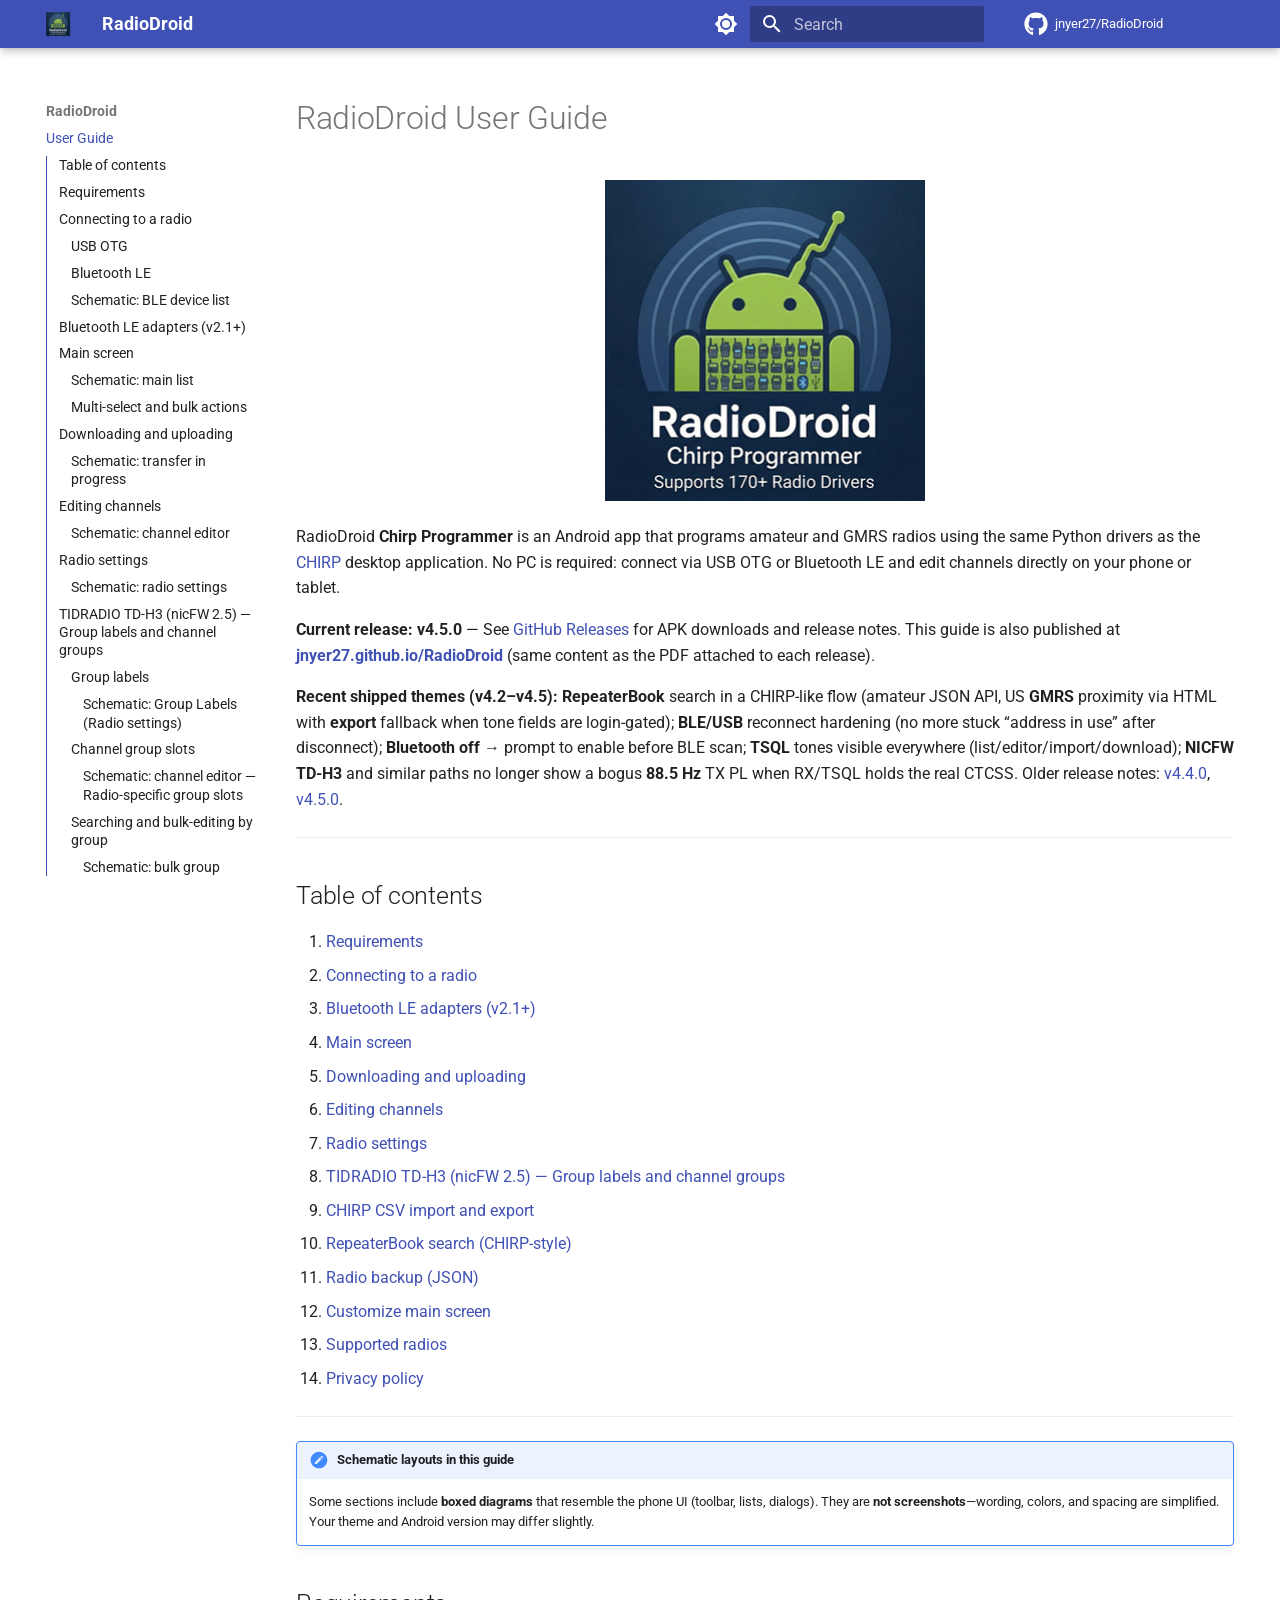
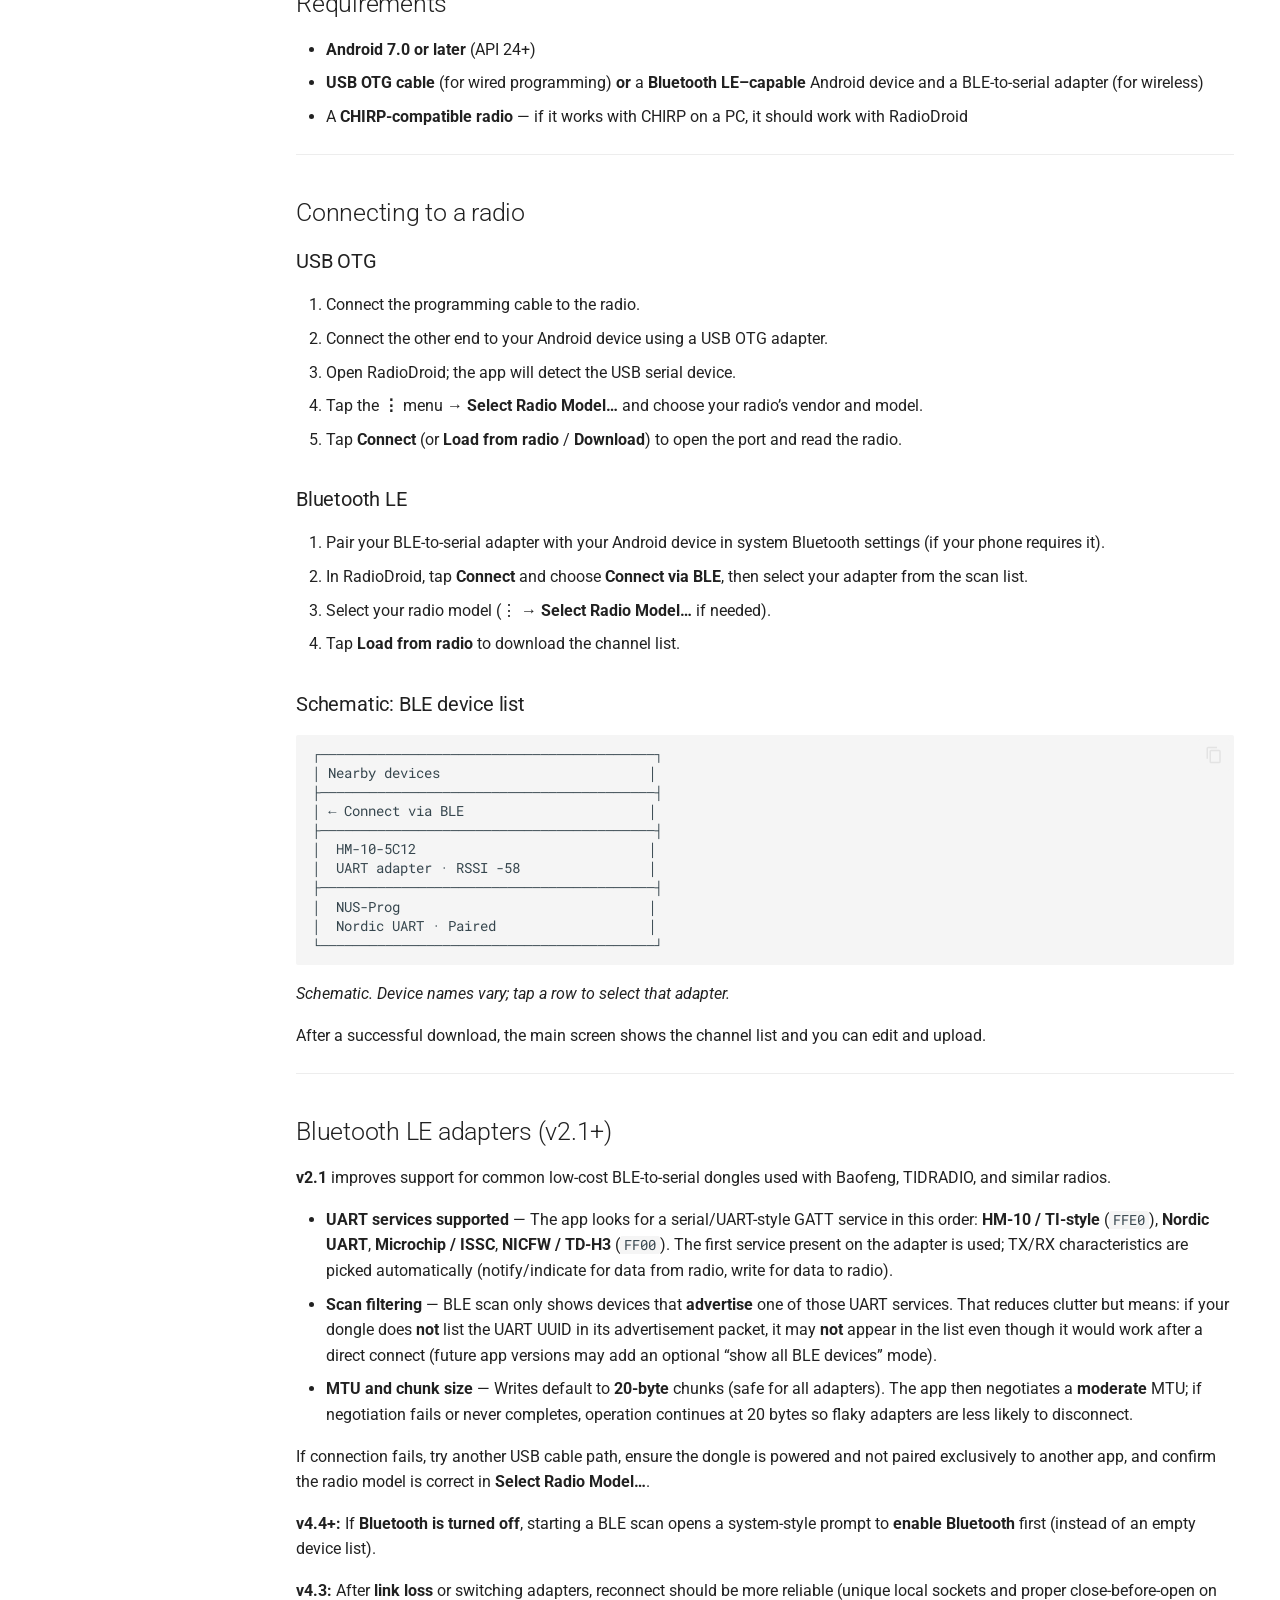
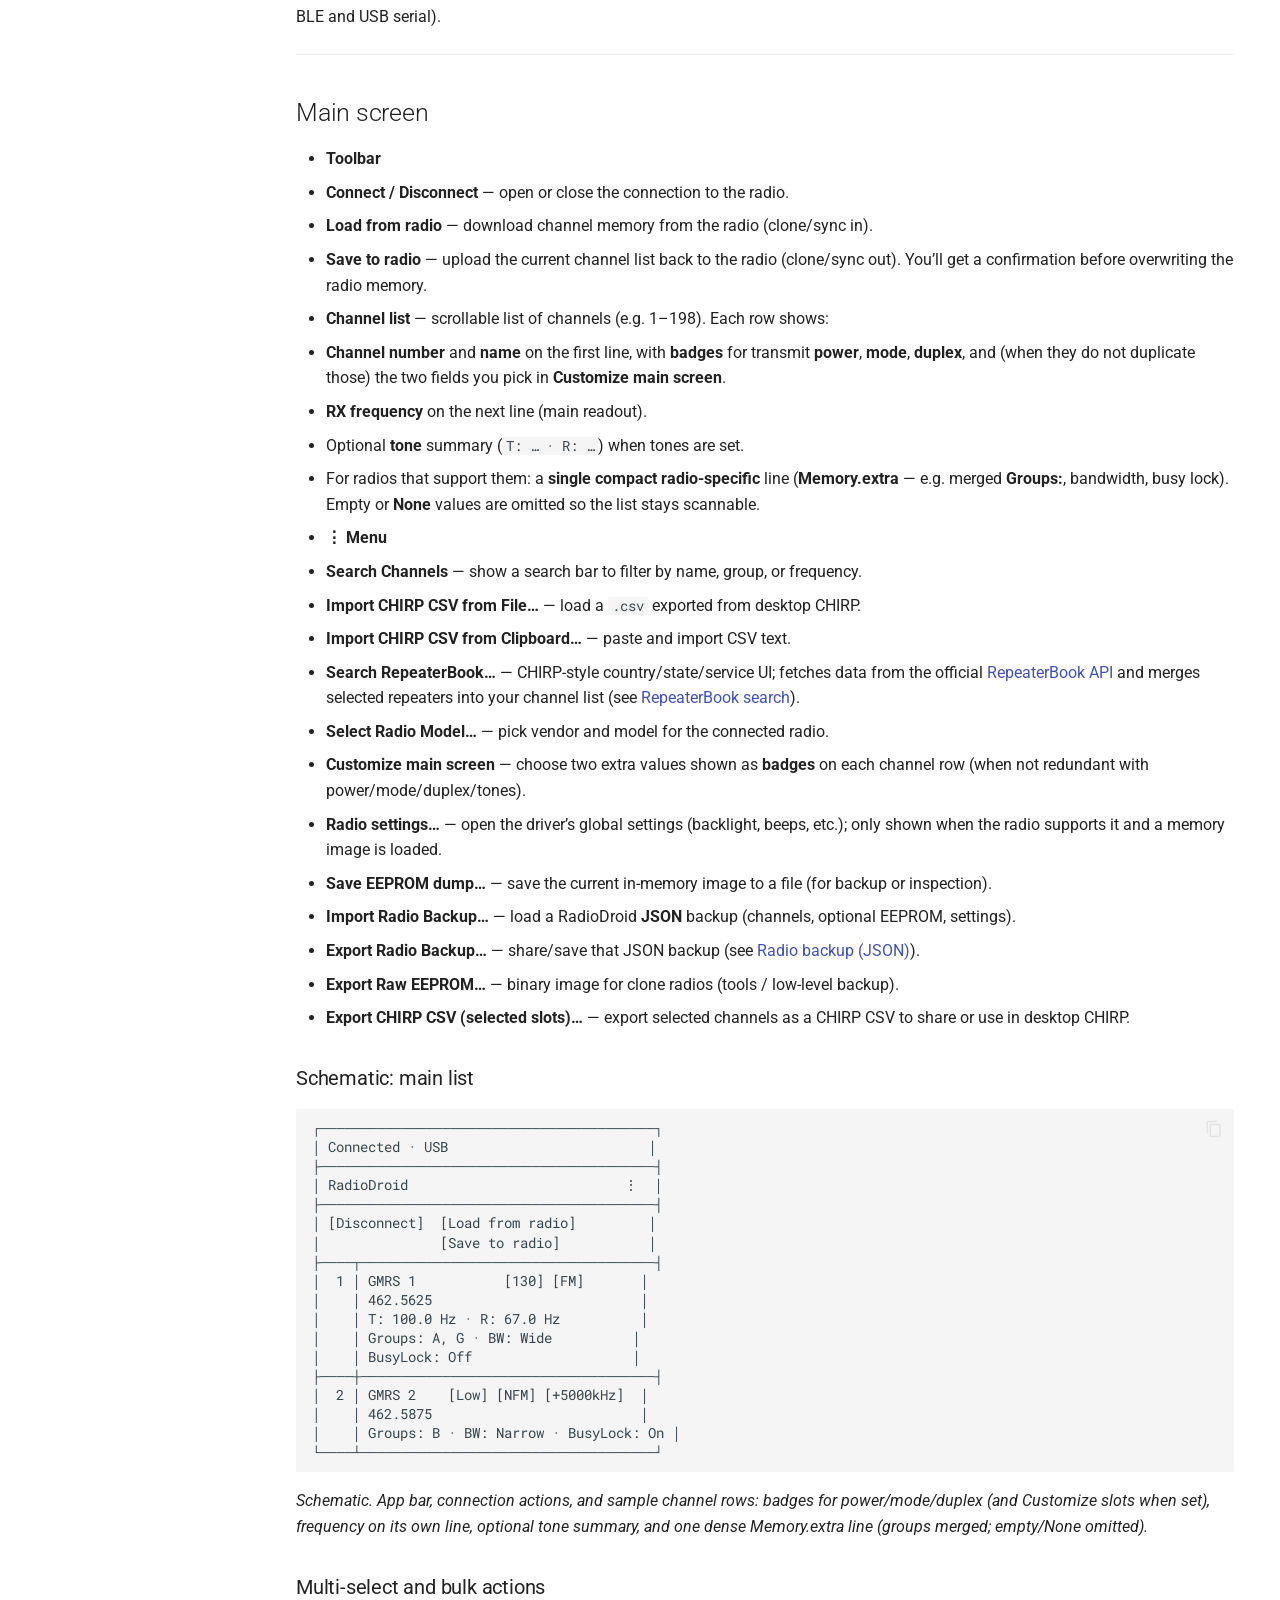
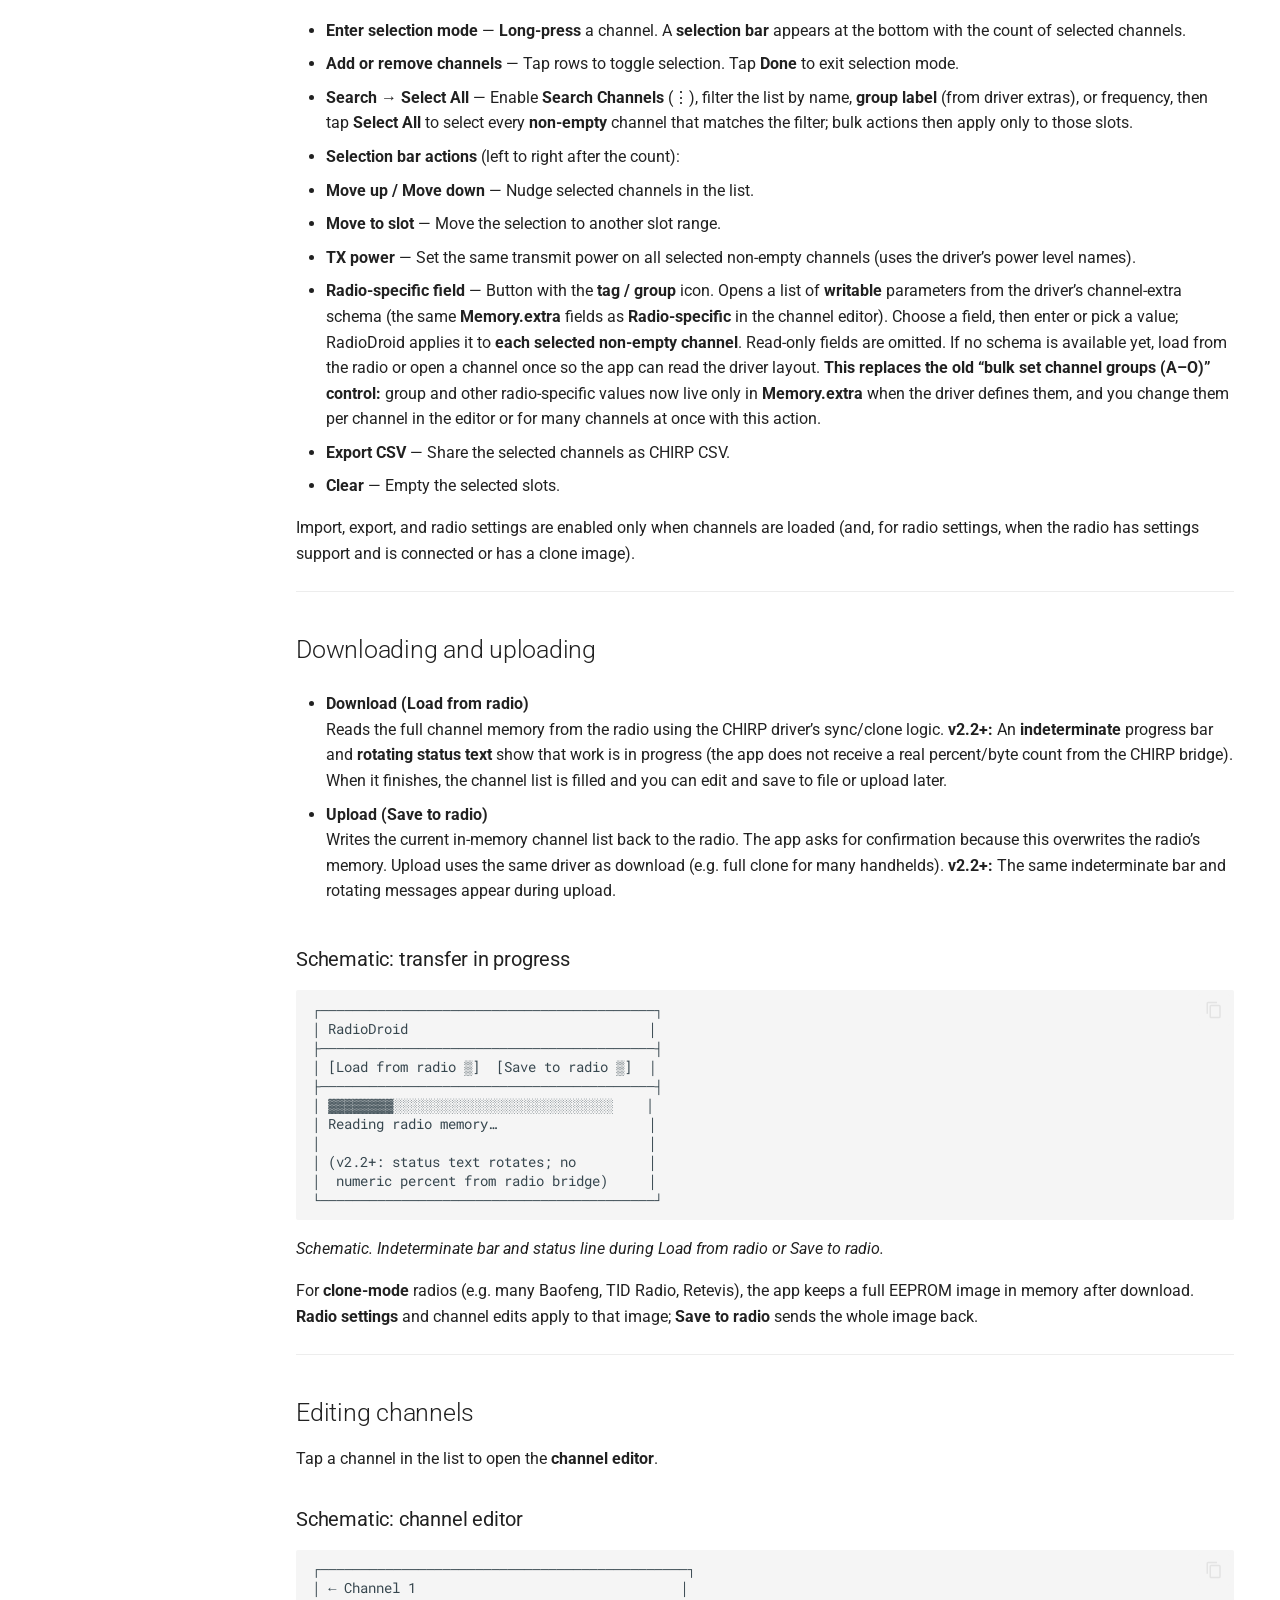
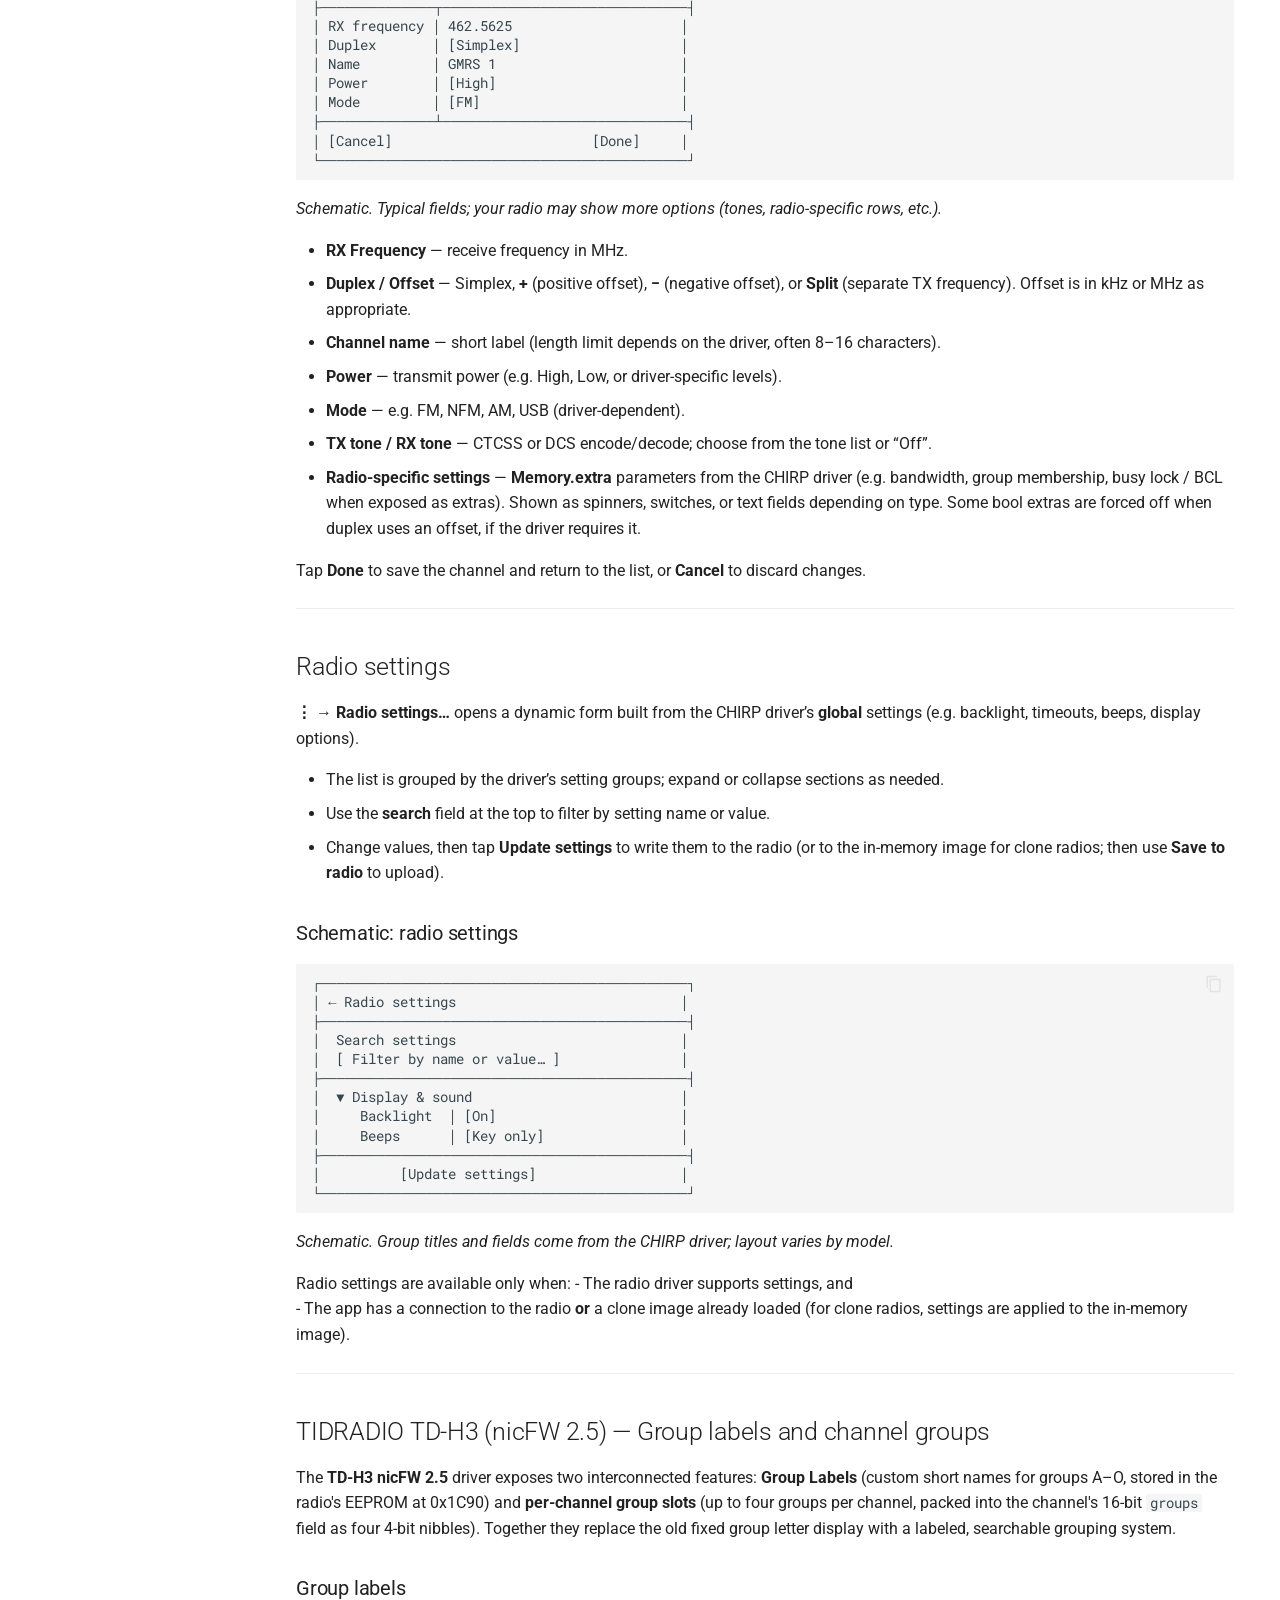
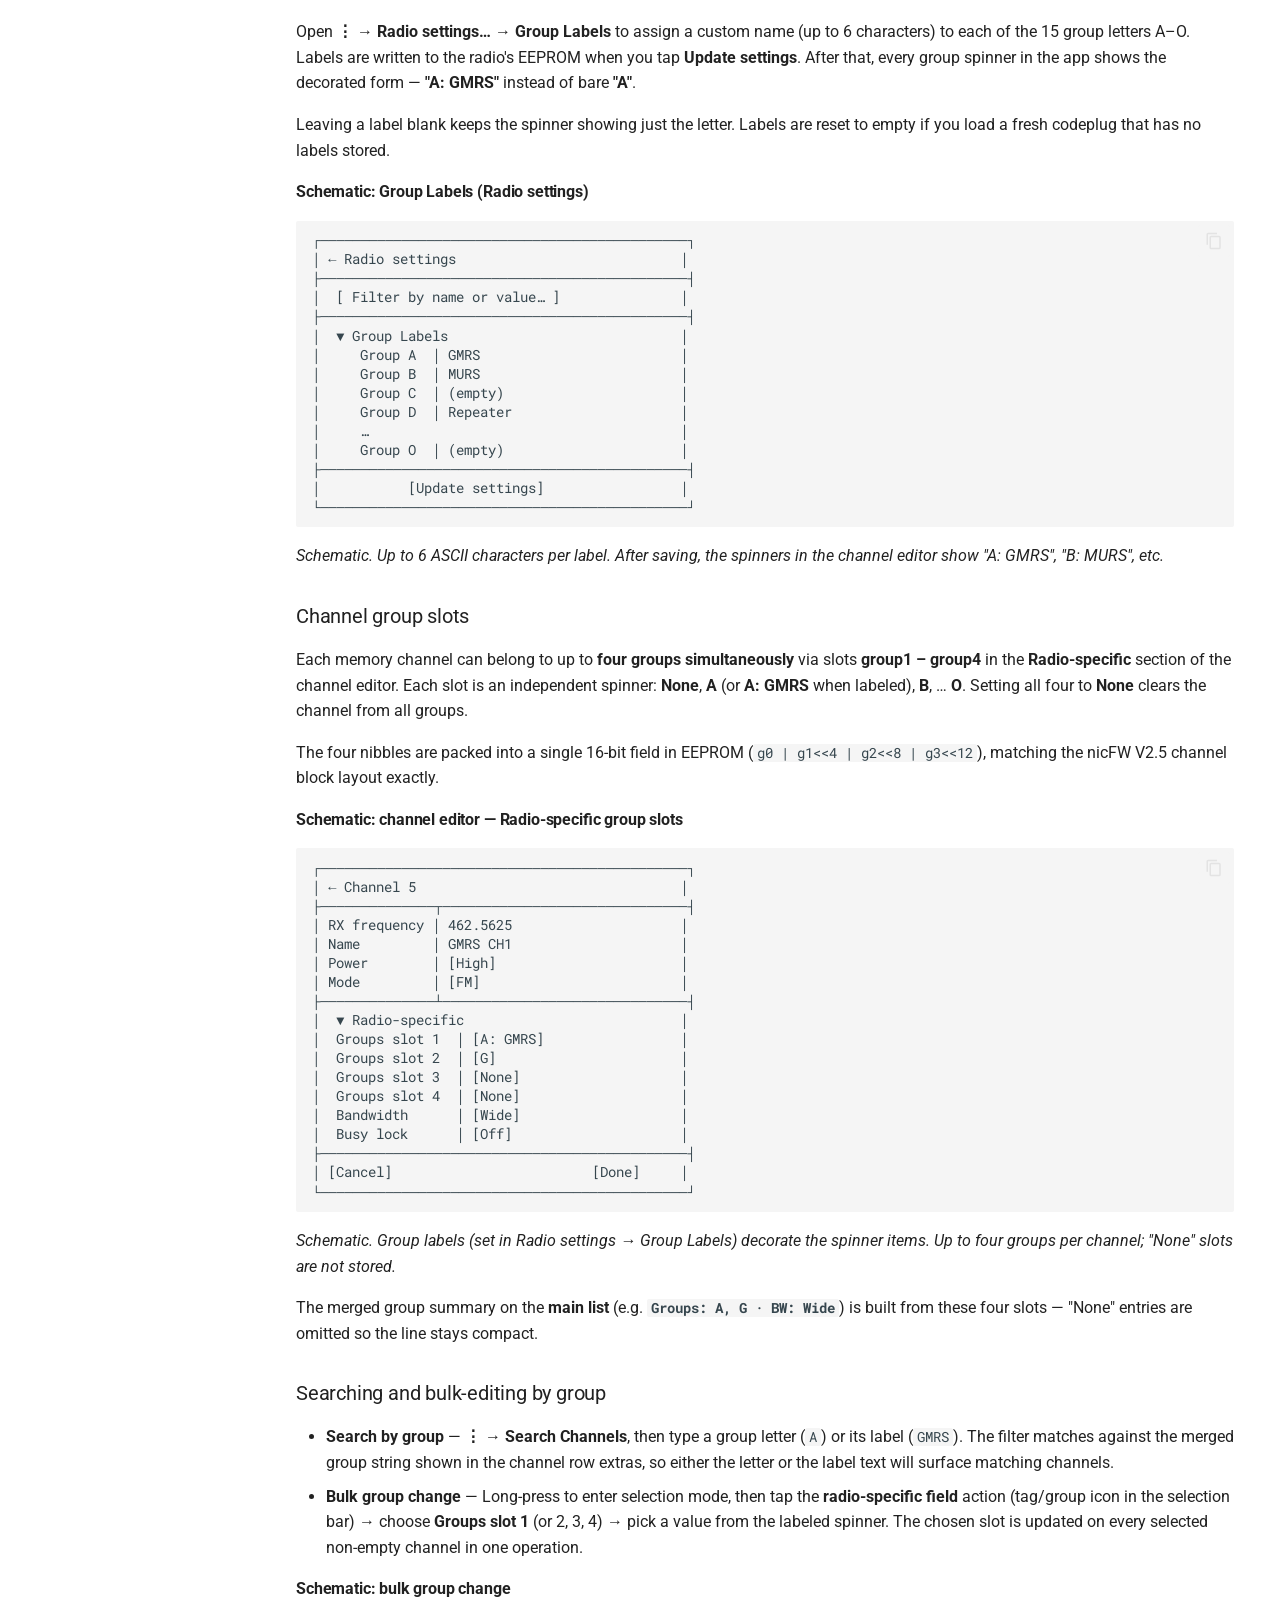
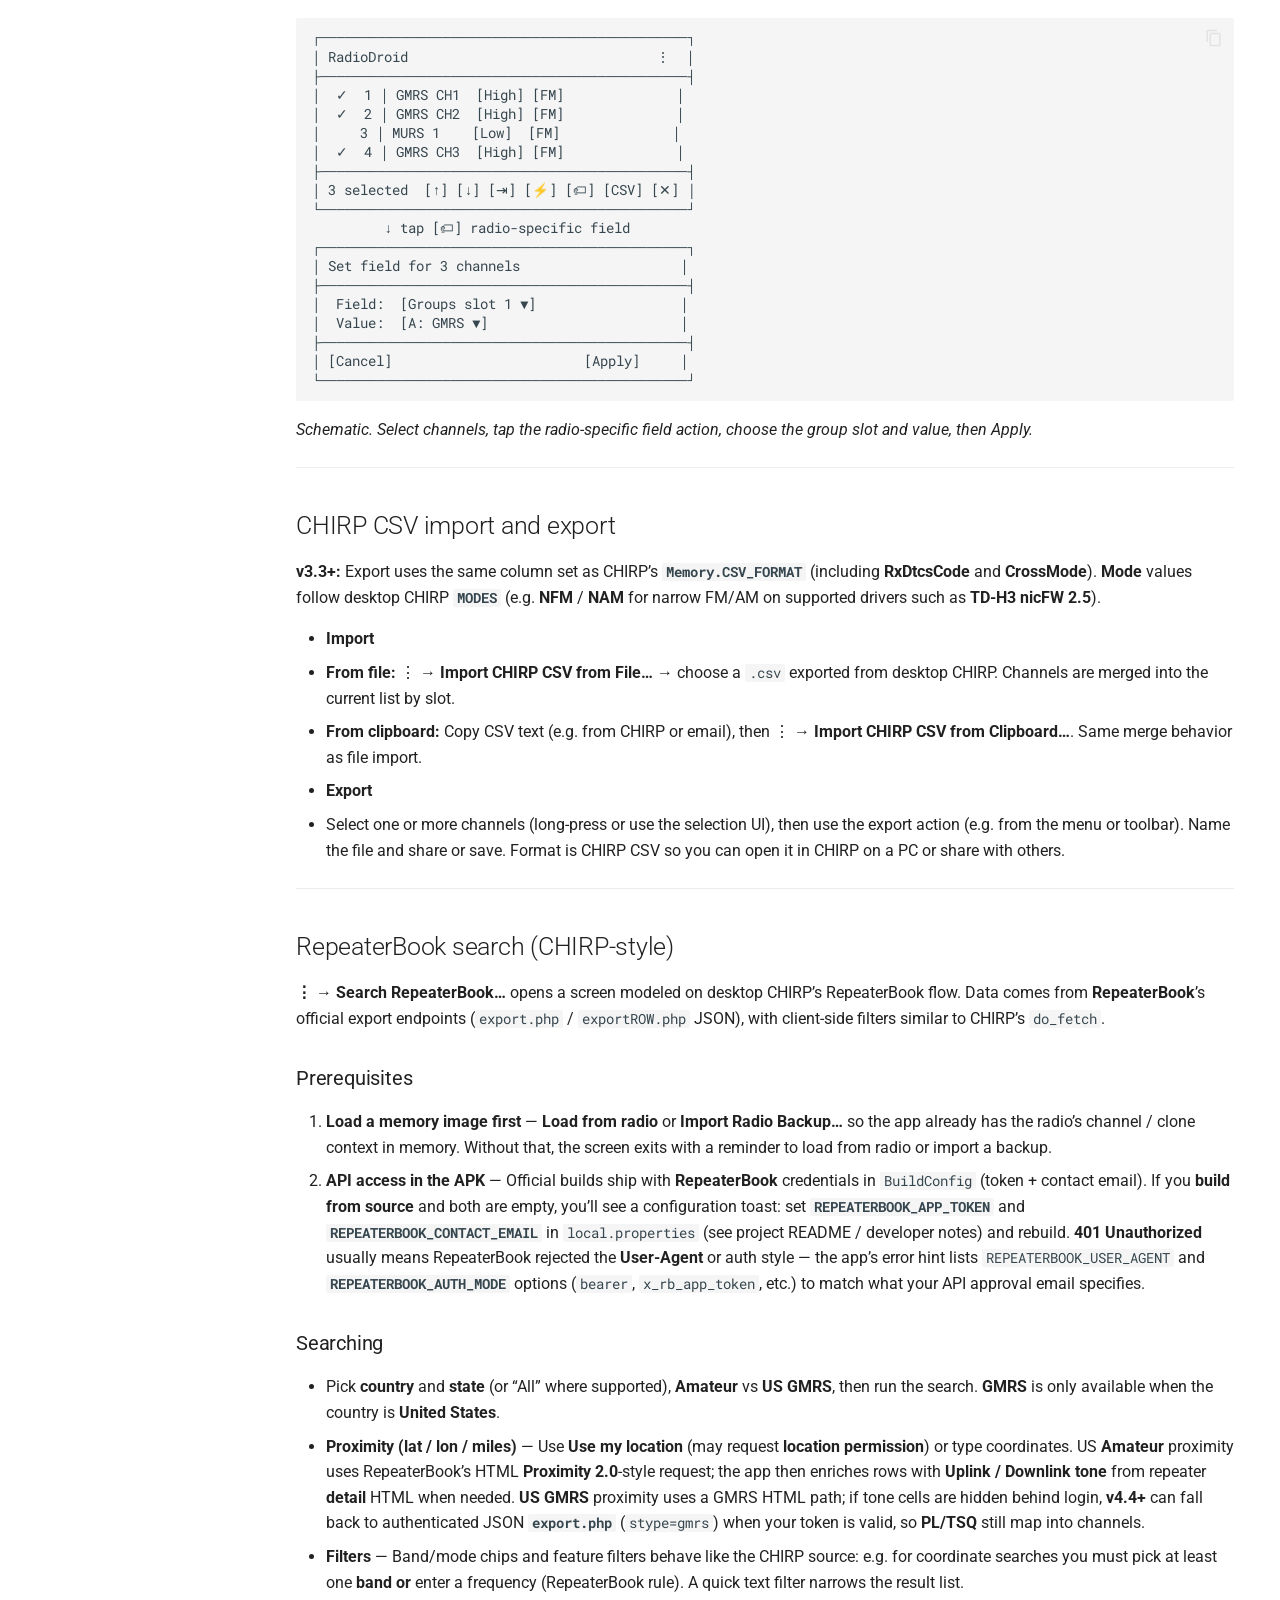
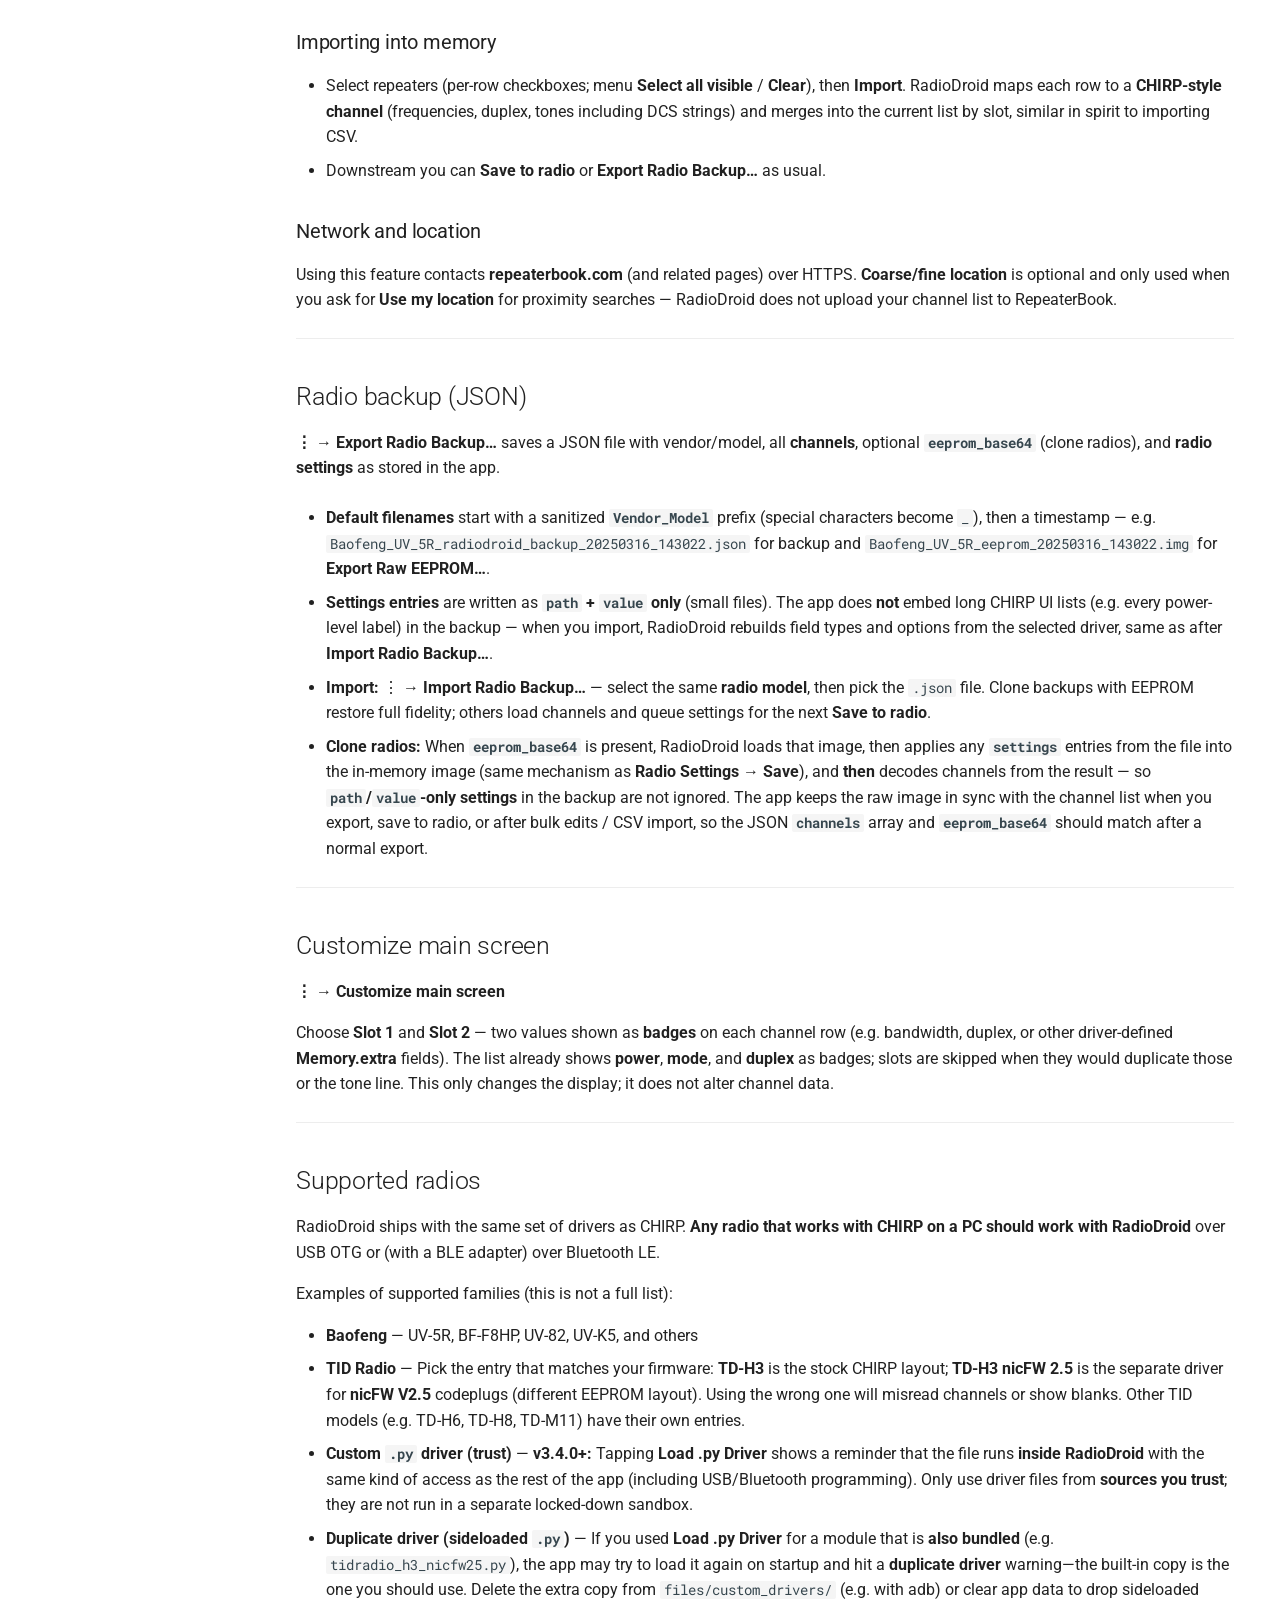
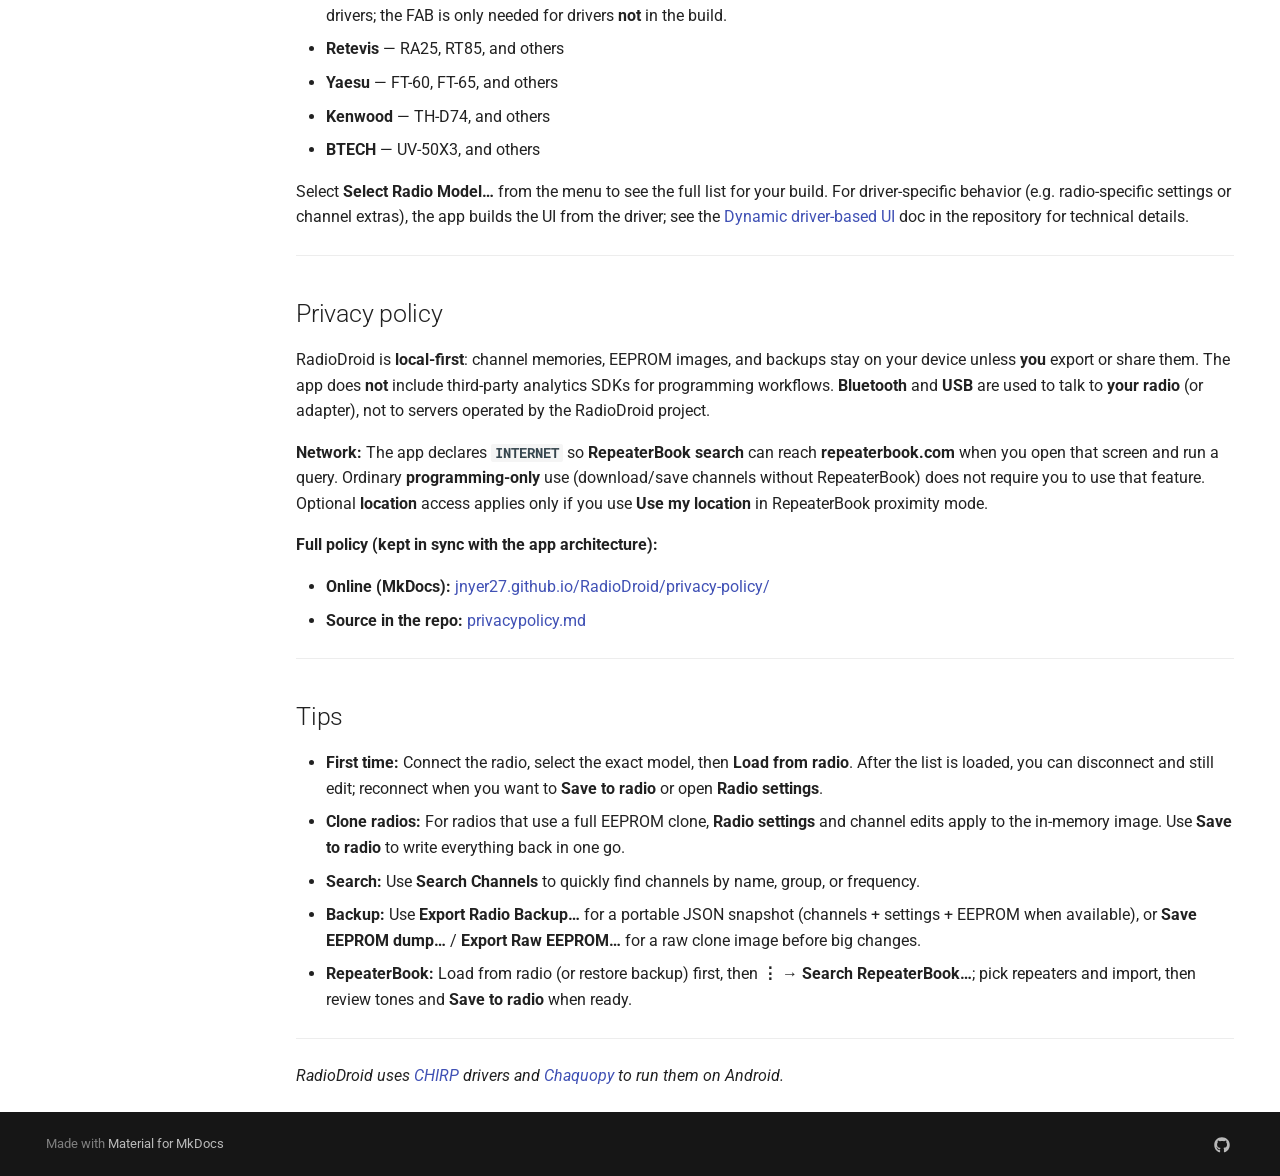
==== commit 8d0bcd1d: "Deployed 1b17bc5 with MkDocs version: 1.6.1" ====
--- a/index.html
+++ b/index.html
@@ -327,6 +327,85 @@
 </nav>
 </li>
 <li class="md-nav__item">
+<a class="md-nav__link" href="#tidradio-td-h3-nicfw-25-group-labels-and-channel-groups">
+<span class="md-ellipsis">
+      
+        TIDRADIO TD-H3 (nicFW 2.5) — Group labels and channel groups
+      
+    </span>
+</a>
+<nav aria-label="TIDRADIO TD-H3 (nicFW 2.5) — Group labels and channel groups" class="md-nav">
+<ul class="md-nav__list">
+<li class="md-nav__item">
+<a class="md-nav__link" href="#group-labels">
+<span class="md-ellipsis">
+      
+        Group labels
+      
+    </span>
+</a>
+<nav aria-label="Group labels" class="md-nav">
+<ul class="md-nav__list">
+<li class="md-nav__item">
+<a class="md-nav__link" href="#schematic-group-labels-radio-settings">
+<span class="md-ellipsis">
+      
+        Schematic: Group Labels (Radio settings)
+      
+    </span>
+</a>
+</li>
+</ul>
+</nav>
+</li>
+<li class="md-nav__item">
+<a class="md-nav__link" href="#channel-group-slots">
+<span class="md-ellipsis">
+      
+        Channel group slots
+      
+    </span>
+</a>
+<nav aria-label="Channel group slots" class="md-nav">
+<ul class="md-nav__list">
+<li class="md-nav__item">
+<a class="md-nav__link" href="#schematic-channel-editor-radio-specific-group-slots">
+<span class="md-ellipsis">
+      
+        Schematic: channel editor — Radio-specific group slots
+      
+    </span>
+</a>
+</li>
+</ul>
+</nav>
+</li>
+<li class="md-nav__item">
+<a class="md-nav__link" href="#searching-and-bulk-editing-by-group">
+<span class="md-ellipsis">
+      
+        Searching and bulk-editing by group
+      
+    </span>
+</a>
+<nav aria-label="Searching and bulk-editing by group" class="md-nav">
+<ul class="md-nav__list">
+<li class="md-nav__item">
+<a class="md-nav__link" href="#schematic-bulk-group-change">
+<span class="md-ellipsis">
+      
+        Schematic: bulk group change
+      
+    </span>
+</a>
+</li>
+</ul>
+</nav>
+</li>
+</ul>
+</nav>
+</li>
+<li class="md-nav__item">
 <a class="md-nav__link" href="#chirp-csv-import-and-export">
 <span class="md-ellipsis">
       
@@ -469,6 +548,7 @@
 <li><a href="#downloading-and-uploading">Downloading and uploading</a></li>
 <li><a href="#editing-channels">Editing channels</a></li>
 <li><a href="#radio-settings">Radio settings</a></li>
+<li><a href="#tidradio-td-h3-nicfw-25--group-labels-and-channel-groups">TIDRADIO TD-H3 (nicFW 2.5) — Group labels and channel groups</a></li>
 <li><a href="#chirp-csv-import-and-export">CHIRP CSV import and export</a></li>
 <li><a href="#repeaterbook-search-chirp-style">RepeaterBook search (CHIRP-style)</a></li>
 <li><a href="#radio-backup-json">Radio backup (JSON)</a></li>
@@ -672,6 +752,82 @@
 - The radio driver supports settings, and<br/>
 - The app has a connection to the radio <strong>or</strong> a clone image already loaded (for clone radios, settings are applied to the in-memory image).</p>
 <hr/>
+<h2 id="tidradio-td-h3-nicfw-25-group-labels-and-channel-groups">TIDRADIO TD-H3 (nicFW 2.5) — Group labels and channel groups<a class="headerlink" href="#tidradio-td-h3-nicfw-25-group-labels-and-channel-groups" title="Permanent link">¶</a></h2>
+<p>The <strong>TD-H3 nicFW 2.5</strong> driver exposes two interconnected features: <strong>Group Labels</strong> (custom short names for groups A–O, stored in the radio's EEPROM at 0x1C90) and <strong>per-channel group slots</strong> (up to four groups per channel, packed into the channel's 16-bit <code>groups</code> field as four 4-bit nibbles). Together they replace the old fixed group letter display with a labeled, searchable grouping system.</p>
+<h3 id="group-labels">Group labels<a class="headerlink" href="#group-labels" title="Permanent link">¶</a></h3>
+<p>Open <strong>⋮ → Radio settings… → Group Labels</strong> to assign a custom name (up to 6 characters) to each of the 15 group letters A–O. Labels are written to the radio's EEPROM when you tap <strong>Update settings</strong>. After that, every group spinner in the app shows the decorated form — <strong>"A: GMRS"</strong> instead of bare <strong>"A"</strong>.</p>
+<p>Leaving a label blank keeps the spinner showing just the letter. Labels are reset to empty if you load a fresh codeplug that has no labels stored.</p>
+<h4 id="schematic-group-labels-radio-settings">Schematic: Group Labels (Radio settings)<a class="headerlink" href="#schematic-group-labels-radio-settings" title="Permanent link">¶</a></h4>
+<div class="highlight"><pre><span></span><code><a href="#__codelineno-5-1" id="__codelineno-5-1" name="__codelineno-5-1"></a>┌─────────────────────────────────────────────┐
+<a href="#__codelineno-5-2" id="__codelineno-5-2" name="__codelineno-5-2"></a>│ ← Radio settings                            │
+<a href="#__codelineno-5-3" id="__codelineno-5-3" name="__codelineno-5-3"></a>├─────────────────────────────────────────────┤
+<a href="#__codelineno-5-4" id="__codelineno-5-4" name="__codelineno-5-4"></a>│  [ Filter by name or value… ]               │
+<a href="#__codelineno-5-5" id="__codelineno-5-5" name="__codelineno-5-5"></a>├─────────────────────────────────────────────┤
+<a href="#__codelineno-5-6" id="__codelineno-5-6" name="__codelineno-5-6"></a>│  ▼ Group Labels                             │
+<a href="#__codelineno-5-7" id="__codelineno-5-7" name="__codelineno-5-7"></a>│     Group A  │ GMRS                         │
+<a href="#__codelineno-5-8" id="__codelineno-5-8" name="__codelineno-5-8"></a>│     Group B  │ MURS                         │
+<a href="#__codelineno-5-9" id="__codelineno-5-9" name="__codelineno-5-9"></a>│     Group C  │ (empty)                      │
+<a href="#__codelineno-5-10" id="__codelineno-5-10" name="__codelineno-5-10"></a>│     Group D  │ Repeater                     │
+<a href="#__codelineno-5-11" id="__codelineno-5-11" name="__codelineno-5-11"></a>│     …                                       │
+<a href="#__codelineno-5-12" id="__codelineno-5-12" name="__codelineno-5-12"></a>│     Group O  │ (empty)                      │
+<a href="#__codelineno-5-13" id="__codelineno-5-13" name="__codelineno-5-13"></a>├─────────────────────────────────────────────┤
+<a href="#__codelineno-5-14" id="__codelineno-5-14" name="__codelineno-5-14"></a>│           [Update settings]                 │
+<a href="#__codelineno-5-15" id="__codelineno-5-15" name="__codelineno-5-15"></a>└─────────────────────────────────────────────┘
+</code></pre></div>
+<p><em>Schematic. Up to 6 ASCII characters per label. After saving, the spinners in the channel editor show "A: GMRS", "B: MURS", etc.</em></p>
+<h3 id="channel-group-slots">Channel group slots<a class="headerlink" href="#channel-group-slots" title="Permanent link">¶</a></h3>
+<p>Each memory channel can belong to up to <strong>four groups simultaneously</strong> via slots <strong>group1 – group4</strong> in the <strong>Radio-specific</strong> section of the channel editor. Each slot is an independent spinner: <strong>None</strong>, <strong>A</strong> (or <strong>A: GMRS</strong> when labeled), <strong>B</strong>, … <strong>O</strong>. Setting all four to <strong>None</strong> clears the channel from all groups.</p>
+<p>The four nibbles are packed into a single 16-bit field in EEPROM (<code>g0 | g1&lt;&lt;4 | g2&lt;&lt;8 | g3&lt;&lt;12</code>), matching the nicFW V2.5 channel block layout exactly.</p>
+<h4 id="schematic-channel-editor-radio-specific-group-slots">Schematic: channel editor — Radio-specific group slots<a class="headerlink" href="#schematic-channel-editor-radio-specific-group-slots" title="Permanent link">¶</a></h4>
+<div class="highlight"><pre><span></span><code><a href="#__codelineno-6-1" id="__codelineno-6-1" name="__codelineno-6-1"></a>┌─────────────────────────────────────────────┐
+<a href="#__codelineno-6-2" id="__codelineno-6-2" name="__codelineno-6-2"></a>│ ← Channel 5                                 │
+<a href="#__codelineno-6-3" id="__codelineno-6-3" name="__codelineno-6-3"></a>├──────────────┬──────────────────────────────┤
+<a href="#__codelineno-6-4" id="__codelineno-6-4" name="__codelineno-6-4"></a>│ RX frequency │ 462.5625                     │
+<a href="#__codelineno-6-5" id="__codelineno-6-5" name="__codelineno-6-5"></a>│ Name         │ GMRS CH1                     │
+<a href="#__codelineno-6-6" id="__codelineno-6-6" name="__codelineno-6-6"></a>│ Power        │ [High]                       │
+<a href="#__codelineno-6-7" id="__codelineno-6-7" name="__codelineno-6-7"></a>│ Mode         │ [FM]                         │
+<a href="#__codelineno-6-8" id="__codelineno-6-8" name="__codelineno-6-8"></a>├──────────────┴──────────────────────────────┤
+<a href="#__codelineno-6-9" id="__codelineno-6-9" name="__codelineno-6-9"></a>│  ▼ Radio-specific                           │
+<a href="#__codelineno-6-10" id="__codelineno-6-10" name="__codelineno-6-10"></a>│  Groups slot 1  │ [A: GMRS]                 │
+<a href="#__codelineno-6-11" id="__codelineno-6-11" name="__codelineno-6-11"></a>│  Groups slot 2  │ [G]                       │
+<a href="#__codelineno-6-12" id="__codelineno-6-12" name="__codelineno-6-12"></a>│  Groups slot 3  │ [None]                    │
+<a href="#__codelineno-6-13" id="__codelineno-6-13" name="__codelineno-6-13"></a>│  Groups slot 4  │ [None]                    │
+<a href="#__codelineno-6-14" id="__codelineno-6-14" name="__codelineno-6-14"></a>│  Bandwidth      │ [Wide]                    │
+<a href="#__codelineno-6-15" id="__codelineno-6-15" name="__codelineno-6-15"></a>│  Busy lock      │ [Off]                     │
+<a href="#__codelineno-6-16" id="__codelineno-6-16" name="__codelineno-6-16"></a>├─────────────────────────────────────────────┤
+<a href="#__codelineno-6-17" id="__codelineno-6-17" name="__codelineno-6-17"></a>│ [Cancel]                         [Done]     │
+<a href="#__codelineno-6-18" id="__codelineno-6-18" name="__codelineno-6-18"></a>└─────────────────────────────────────────────┘
+</code></pre></div>
+<p><em>Schematic. Group labels (set in Radio settings → Group Labels) decorate the spinner items. Up to four groups per channel; "None" slots are not stored.</em></p>
+<p>The merged group summary on the <strong>main list</strong> (e.g. <strong><code>Groups: A, G · BW: Wide</code></strong>) is built from these four slots — "None" entries are omitted so the line stays compact.</p>
+<h3 id="searching-and-bulk-editing-by-group">Searching and bulk-editing by group<a class="headerlink" href="#searching-and-bulk-editing-by-group" title="Permanent link">¶</a></h3>
+<ul>
+<li><strong>Search by group</strong> — <strong>⋮ → Search Channels</strong>, then type a group letter (<code>A</code>) or its label (<code>GMRS</code>). The filter matches against the merged group string shown in the channel row extras, so either the letter or the label text will surface matching channels.</li>
+<li><strong>Bulk group change</strong> — Long-press to enter selection mode, then tap the <strong>radio-specific field</strong> action (tag/group icon in the selection bar) → choose <strong>Groups slot 1</strong> (or 2, 3, 4) → pick a value from the labeled spinner. The chosen slot is updated on every selected non-empty channel in one operation.</li>
+</ul>
+<h4 id="schematic-bulk-group-change">Schematic: bulk group change<a class="headerlink" href="#schematic-bulk-group-change" title="Permanent link">¶</a></h4>
+<div class="highlight"><pre><span></span><code><a href="#__codelineno-7-1" id="__codelineno-7-1" name="__codelineno-7-1"></a>┌─────────────────────────────────────────────┐
+<a href="#__codelineno-7-2" id="__codelineno-7-2" name="__codelineno-7-2"></a>│ RadioDroid                               ⋮  │
+<a href="#__codelineno-7-3" id="__codelineno-7-3" name="__codelineno-7-3"></a>├─────────────────────────────────────────────┤
+<a href="#__codelineno-7-4" id="__codelineno-7-4" name="__codelineno-7-4"></a>│  ✓  1 │ GMRS CH1  [High] [FM]              │
+<a href="#__codelineno-7-5" id="__codelineno-7-5" name="__codelineno-7-5"></a>│  ✓  2 │ GMRS CH2  [High] [FM]              │
+<a href="#__codelineno-7-6" id="__codelineno-7-6" name="__codelineno-7-6"></a>│     3 │ MURS 1    [Low]  [FM]              │
+<a href="#__codelineno-7-7" id="__codelineno-7-7" name="__codelineno-7-7"></a>│  ✓  4 │ GMRS CH3  [High] [FM]              │
+<a href="#__codelineno-7-8" id="__codelineno-7-8" name="__codelineno-7-8"></a>├─────────────────────────────────────────────┤
+<a href="#__codelineno-7-9" id="__codelineno-7-9" name="__codelineno-7-9"></a>│ 3 selected  [↑] [↓] [⇥] [⚡] [🏷] [CSV] [✕] │
+<a href="#__codelineno-7-10" id="__codelineno-7-10" name="__codelineno-7-10"></a>└─────────────────────────────────────────────┘
+<a href="#__codelineno-7-11" id="__codelineno-7-11" name="__codelineno-7-11"></a>         ↓ tap [🏷] radio-specific field
+<a href="#__codelineno-7-12" id="__codelineno-7-12" name="__codelineno-7-12"></a>┌─────────────────────────────────────────────┐
+<a href="#__codelineno-7-13" id="__codelineno-7-13" name="__codelineno-7-13"></a>│ Set field for 3 channels                    │
+<a href="#__codelineno-7-14" id="__codelineno-7-14" name="__codelineno-7-14"></a>├─────────────────────────────────────────────┤
+<a href="#__codelineno-7-15" id="__codelineno-7-15" name="__codelineno-7-15"></a>│  Field:  [Groups slot 1 ▼]                  │
+<a href="#__codelineno-7-16" id="__codelineno-7-16" name="__codelineno-7-16"></a>│  Value:  [A: GMRS ▼]                        │
+<a href="#__codelineno-7-17" id="__codelineno-7-17" name="__codelineno-7-17"></a>├─────────────────────────────────────────────┤
+<a href="#__codelineno-7-18" id="__codelineno-7-18" name="__codelineno-7-18"></a>│ [Cancel]                        [Apply]     │
+<a href="#__codelineno-7-19" id="__codelineno-7-19" name="__codelineno-7-19"></a>└─────────────────────────────────────────────┘
+</code></pre></div>
+<p><em>Schematic. Select channels, tap the radio-specific field action, choose the group slot and value, then Apply.</em></p>
+<hr/>
 <h2 id="chirp-csv-import-and-export">CHIRP CSV import and export<a class="headerlink" href="#chirp-csv-import-and-export" title="Permanent link">¶</a></h2>
 <p><strong>v3.3+:</strong> Export uses the same column set as CHIRP’s <strong><code>Memory.CSV_FORMAT</code></strong> (including <strong>RxDtcsCode</strong> and <strong>CrossMode</strong>). <strong>Mode</strong> values follow desktop CHIRP <strong><code>MODES</code></strong> (e.g. <strong>NFM</strong> / <strong>NAM</strong> for narrow FM/AM on supported drivers such as <strong>TD-H3 nicFW 2.5</strong>).</p>
 <ul>
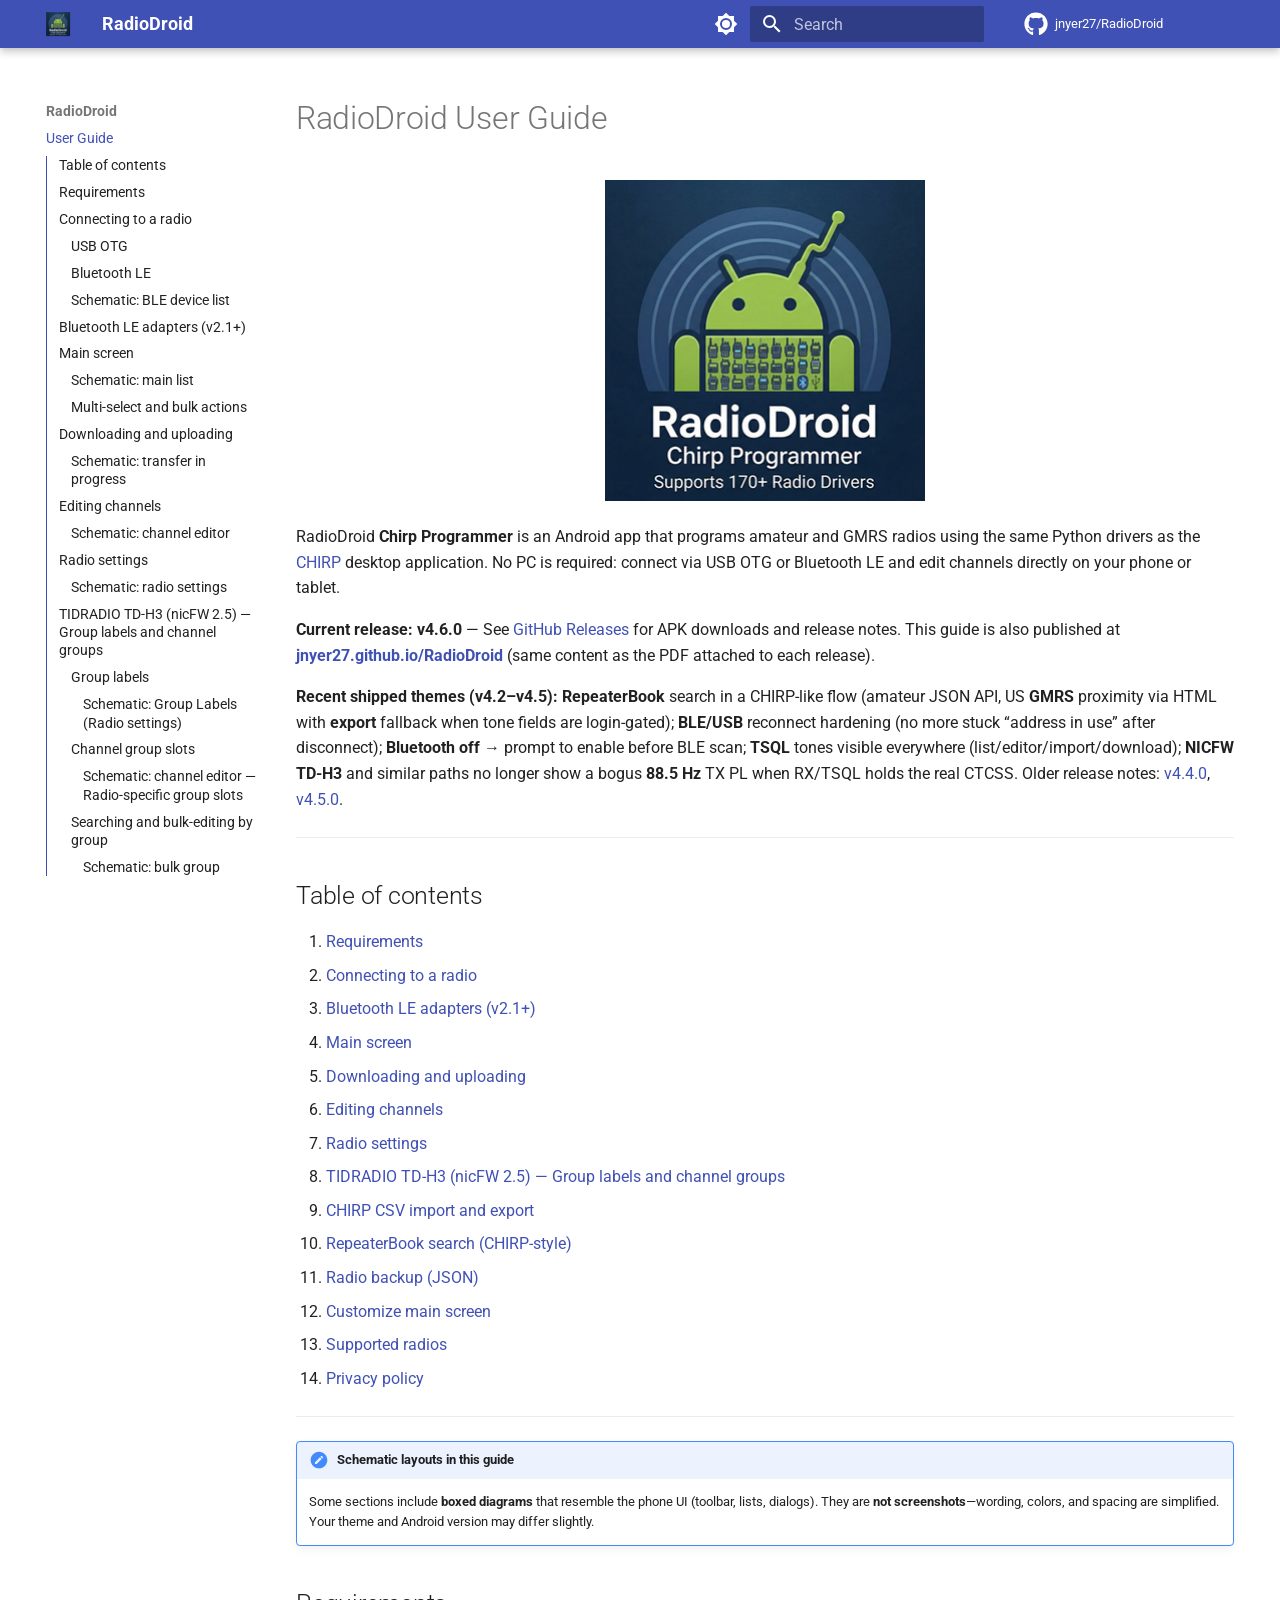
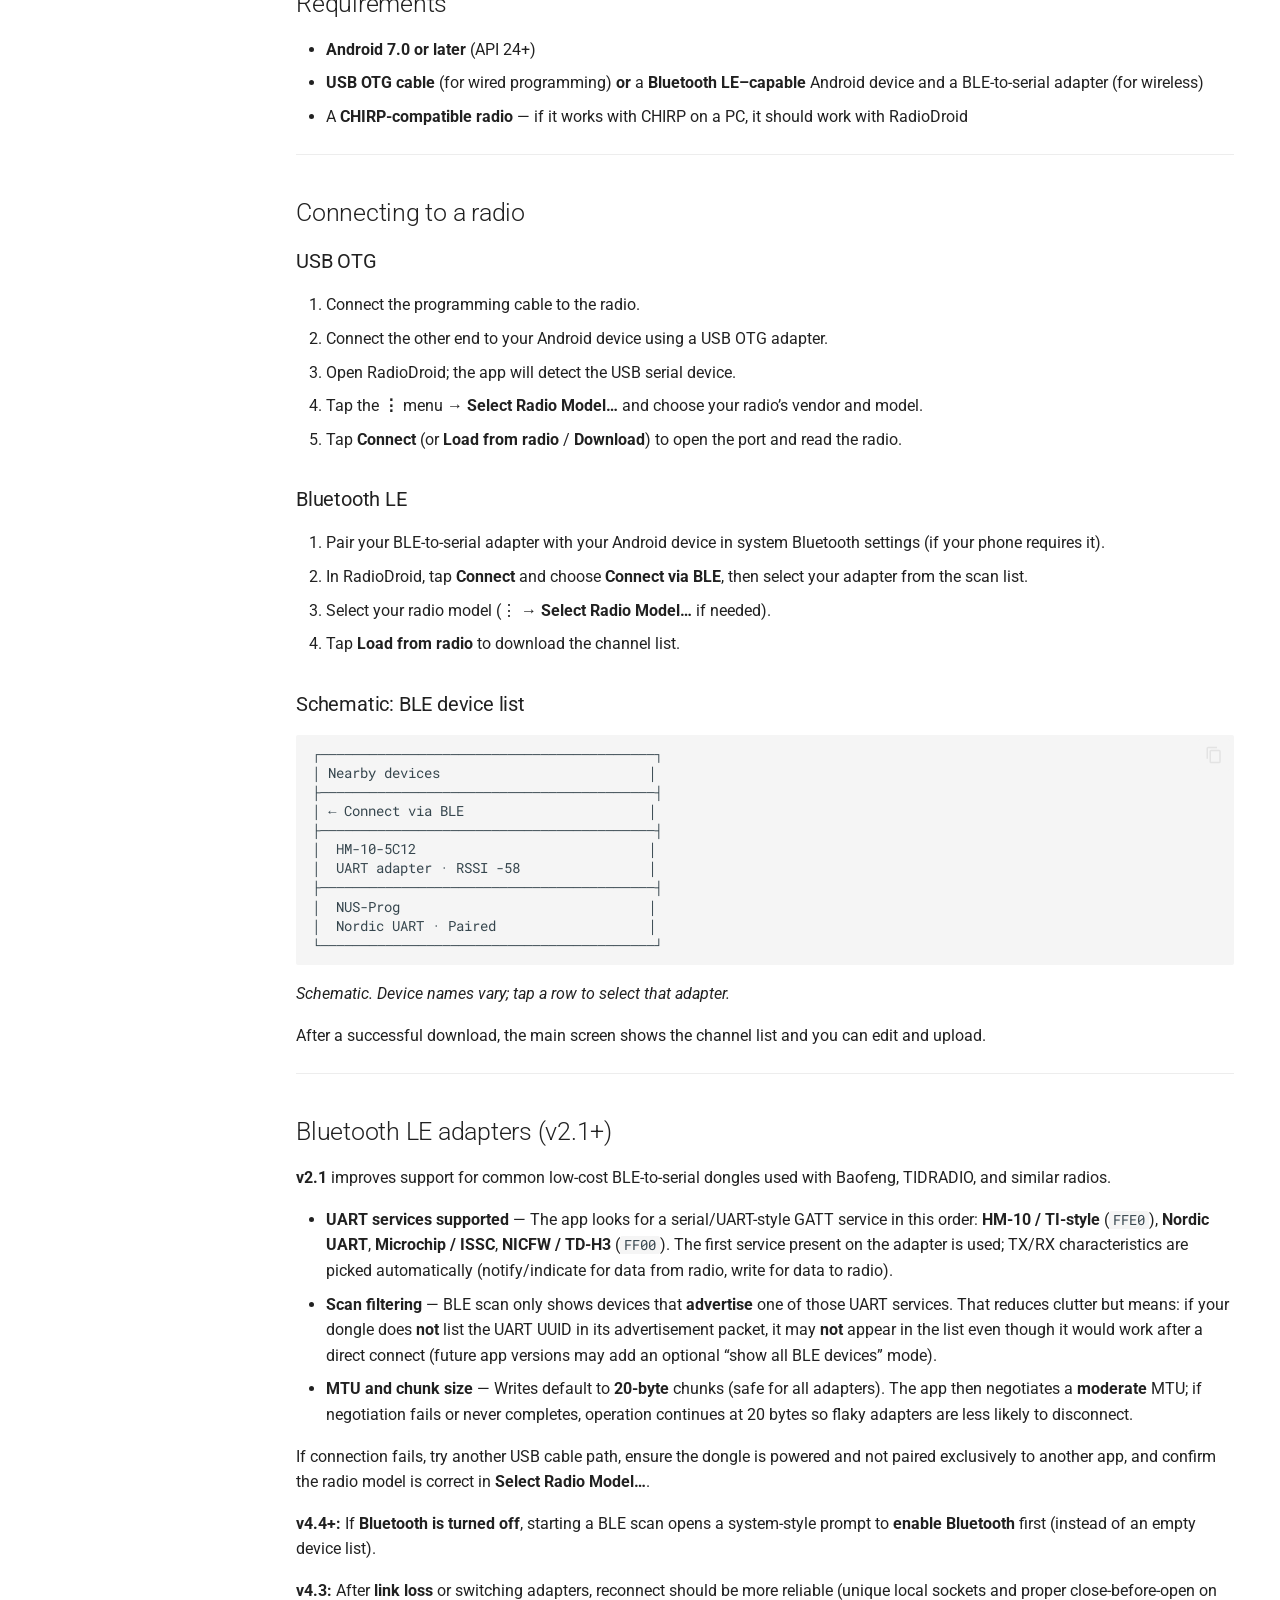
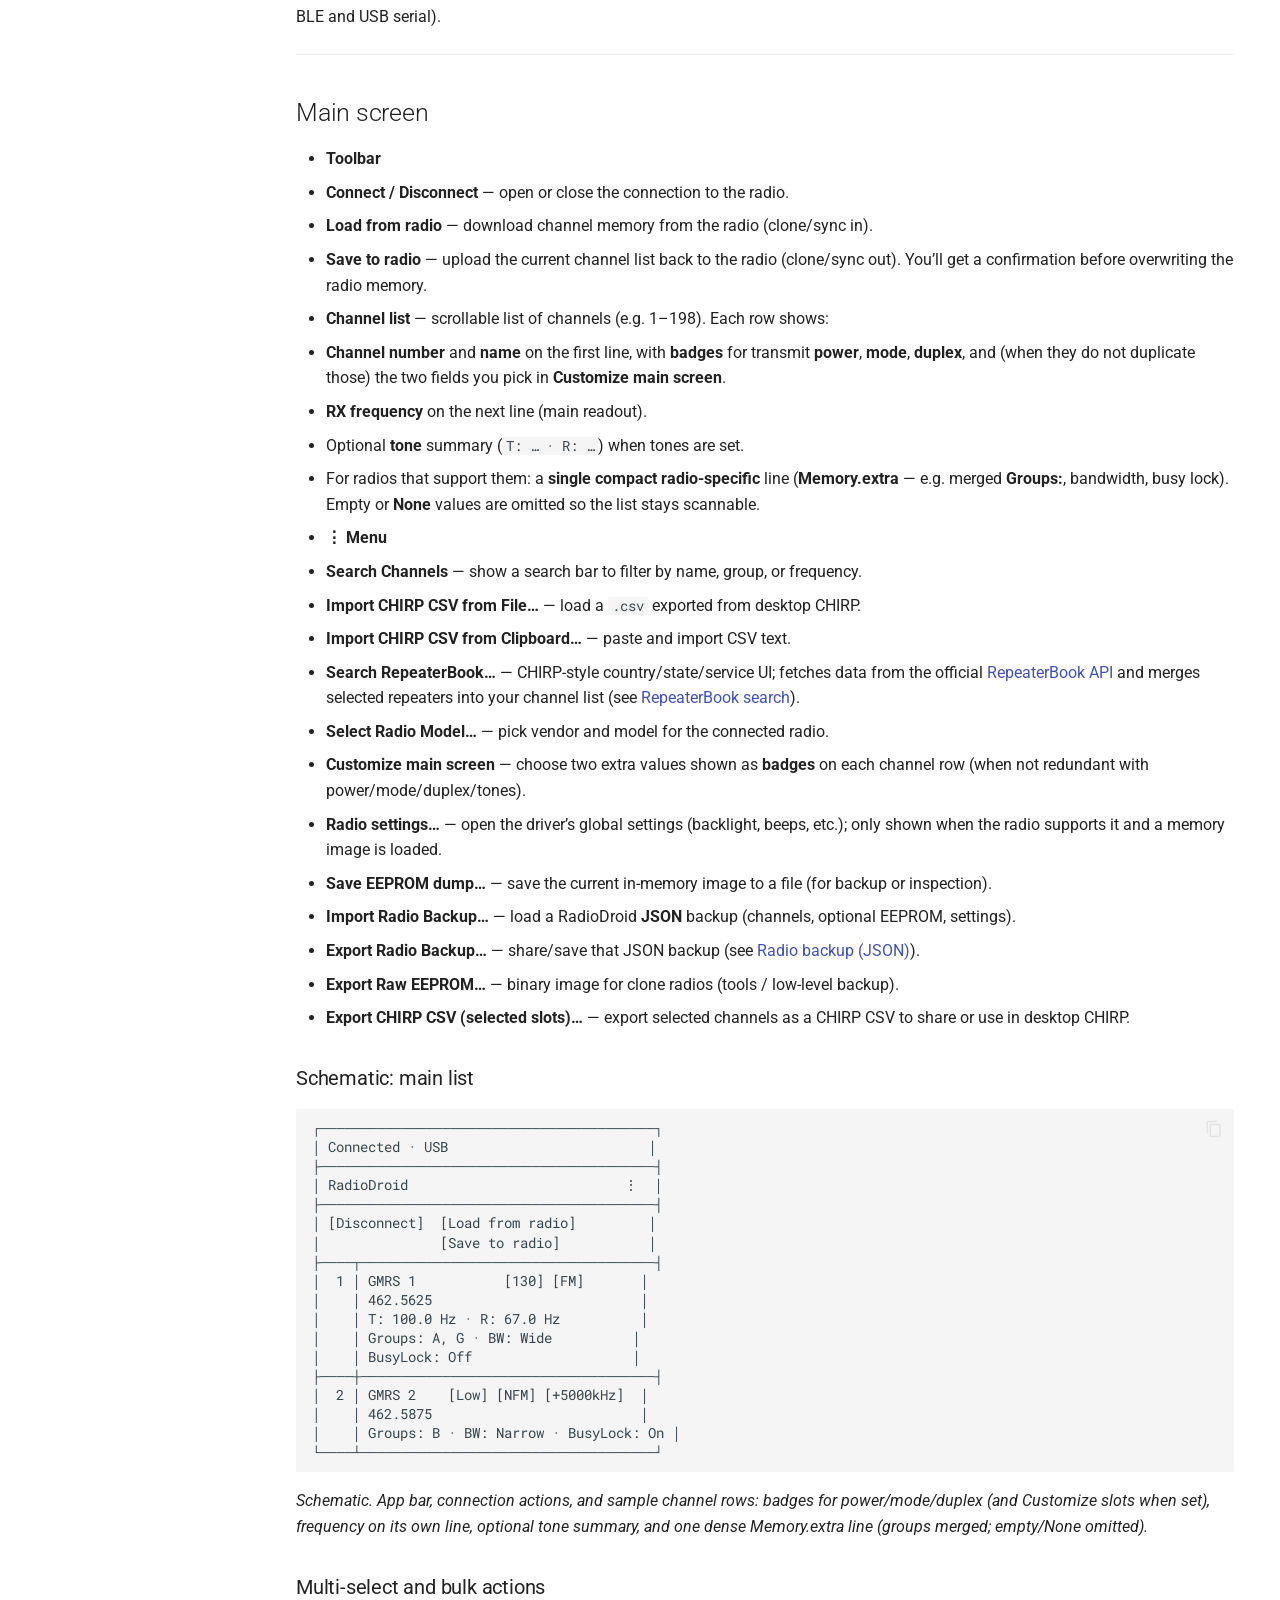
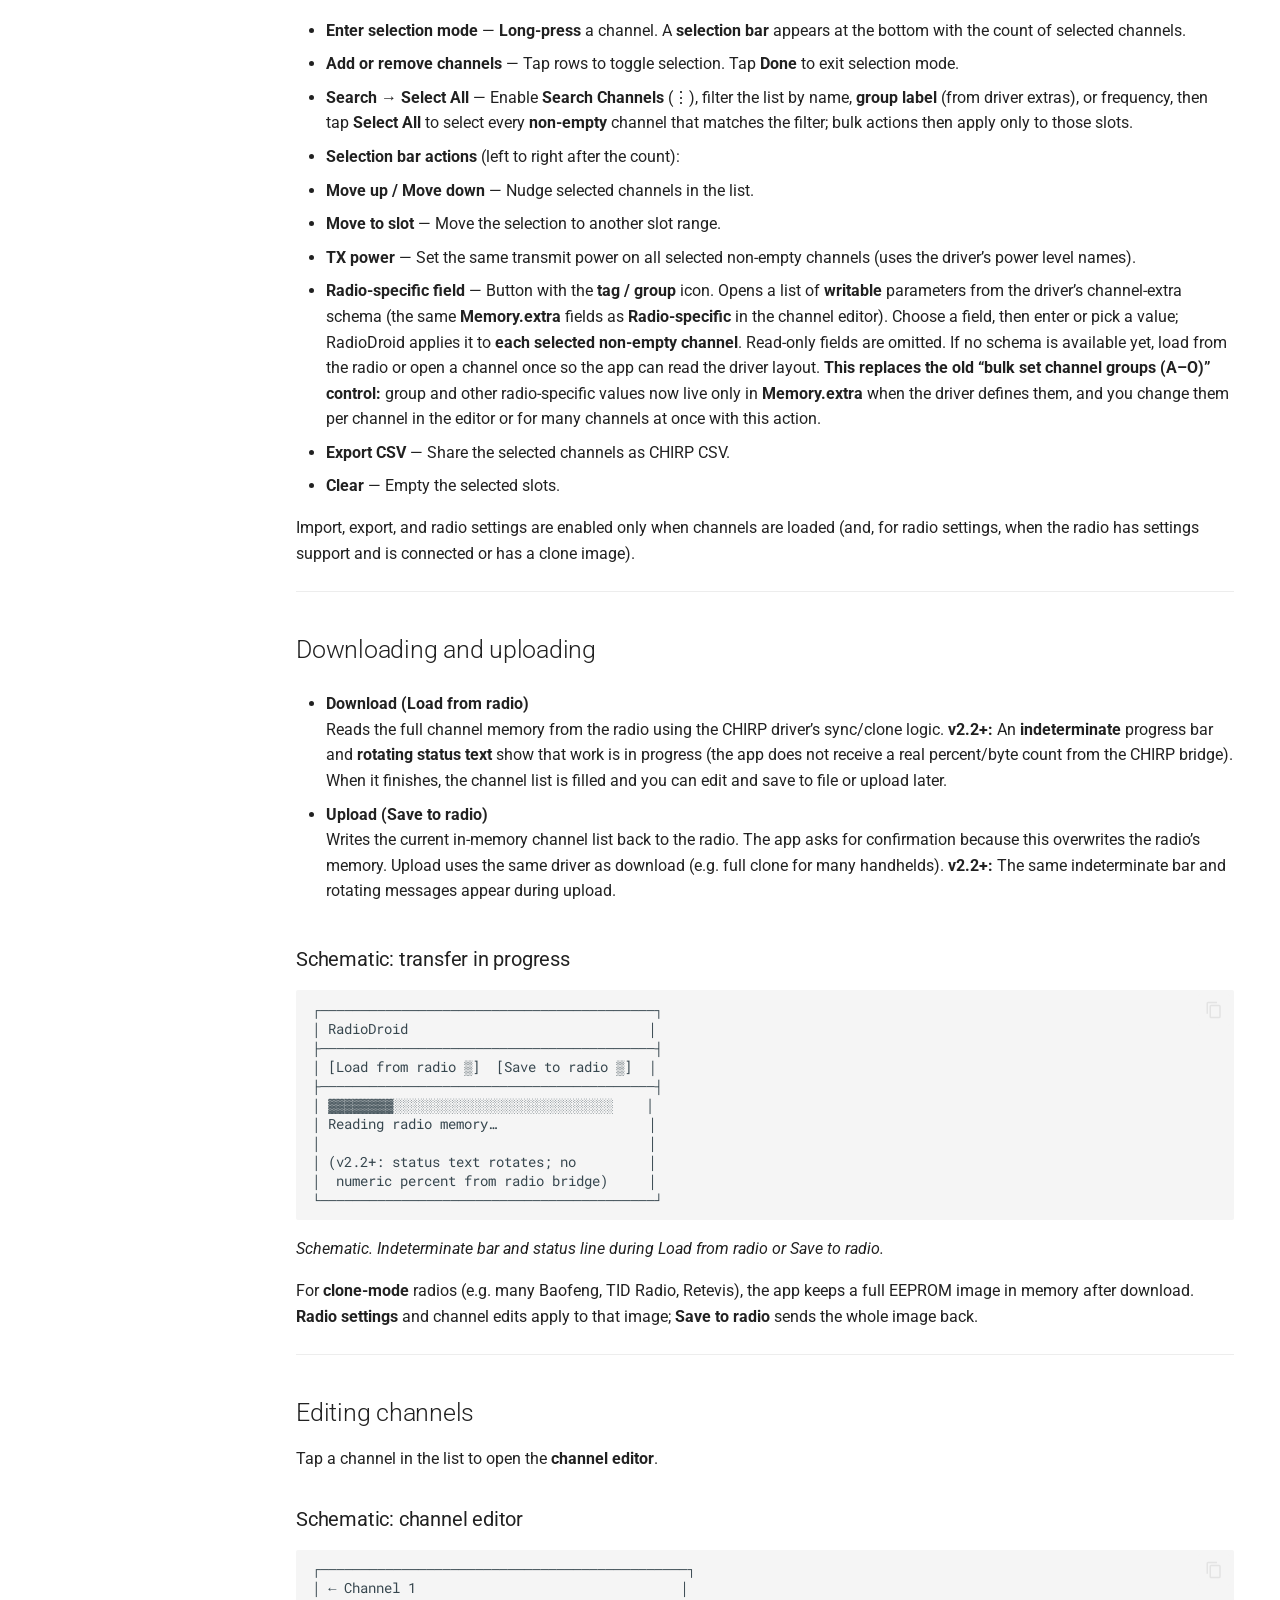
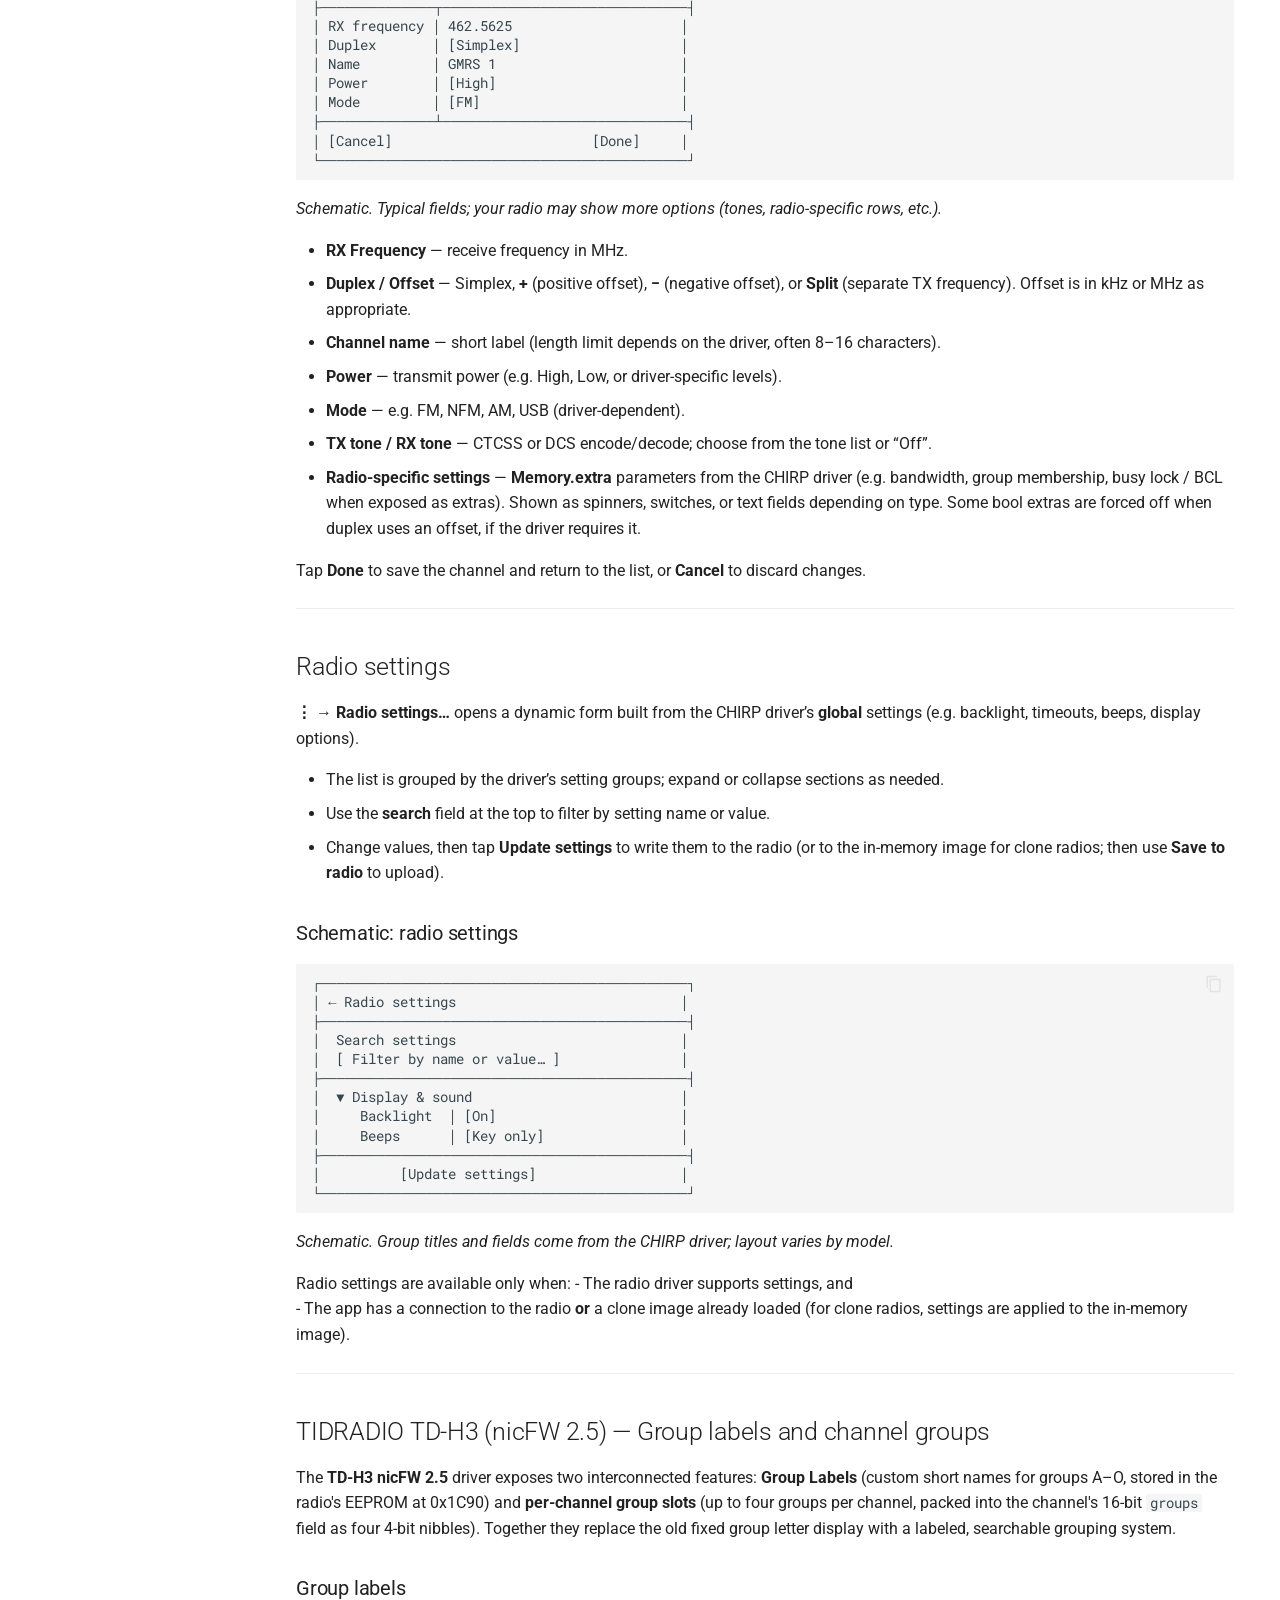
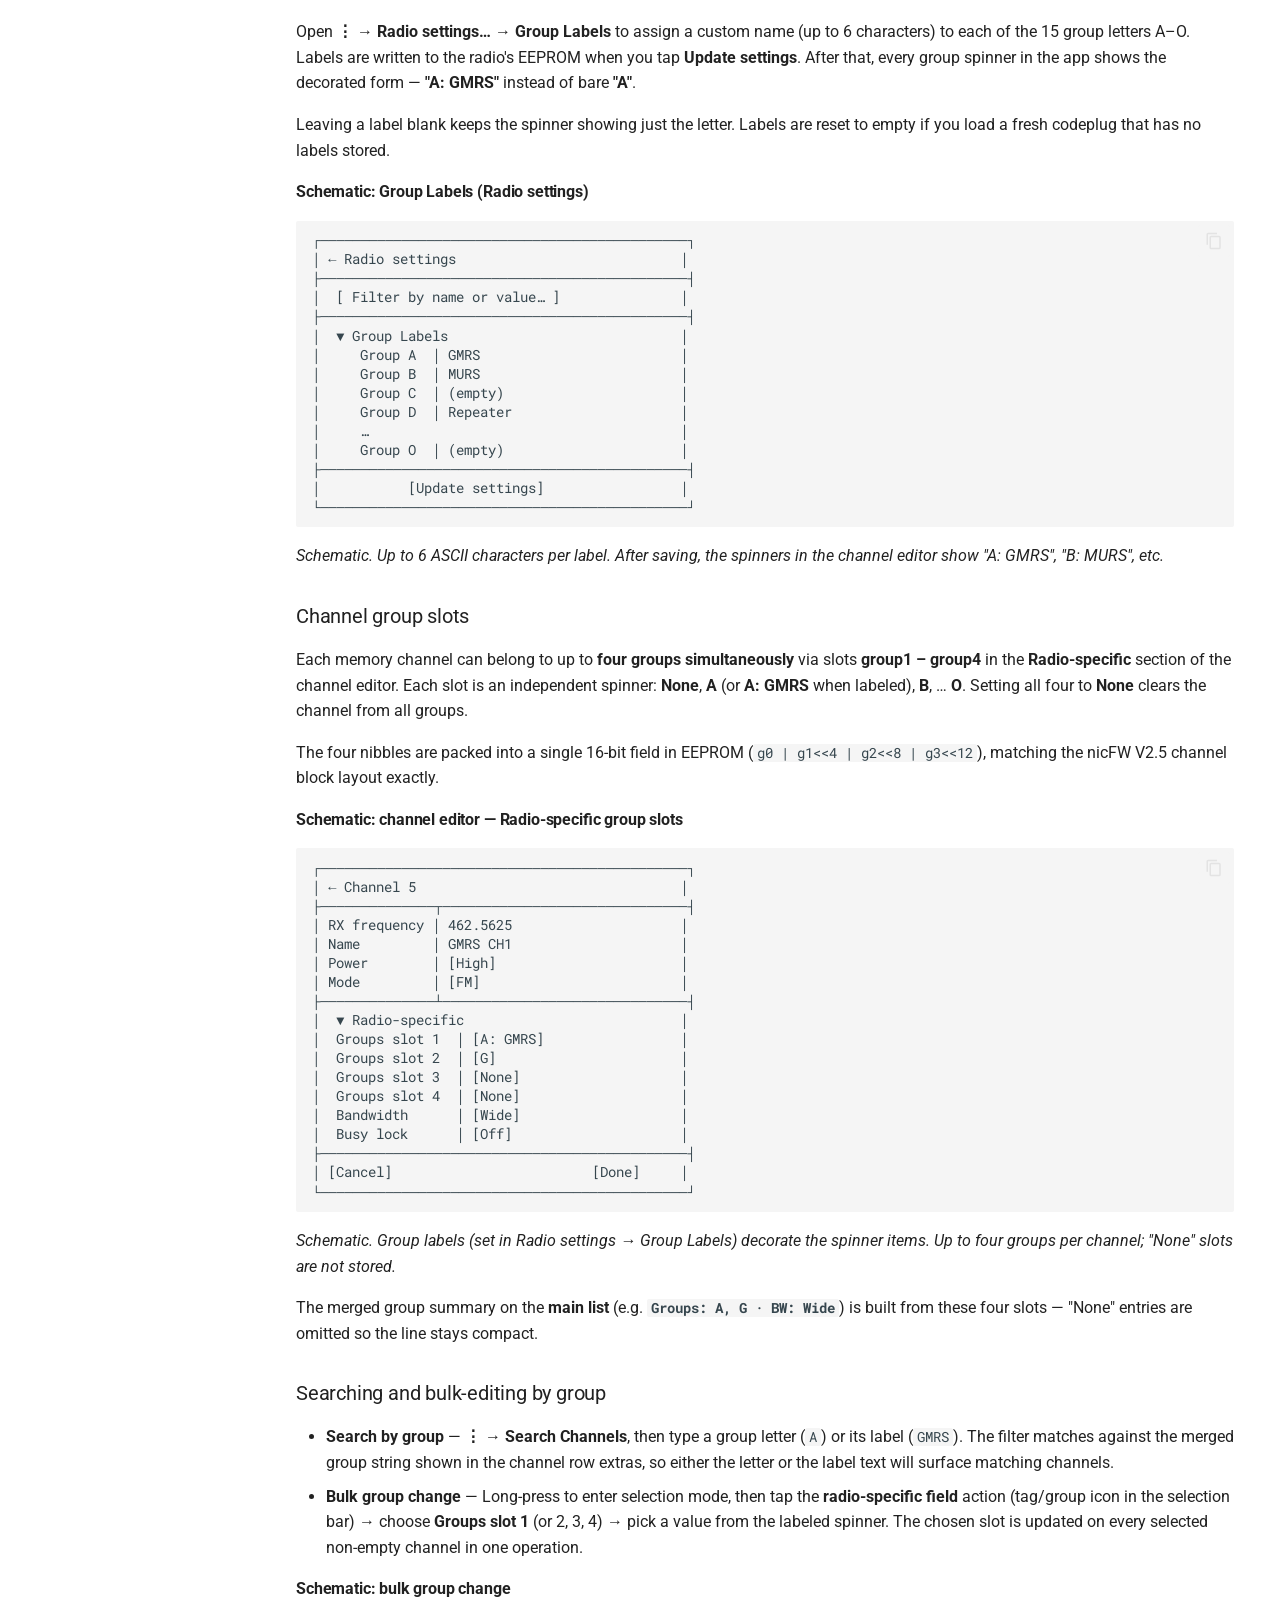
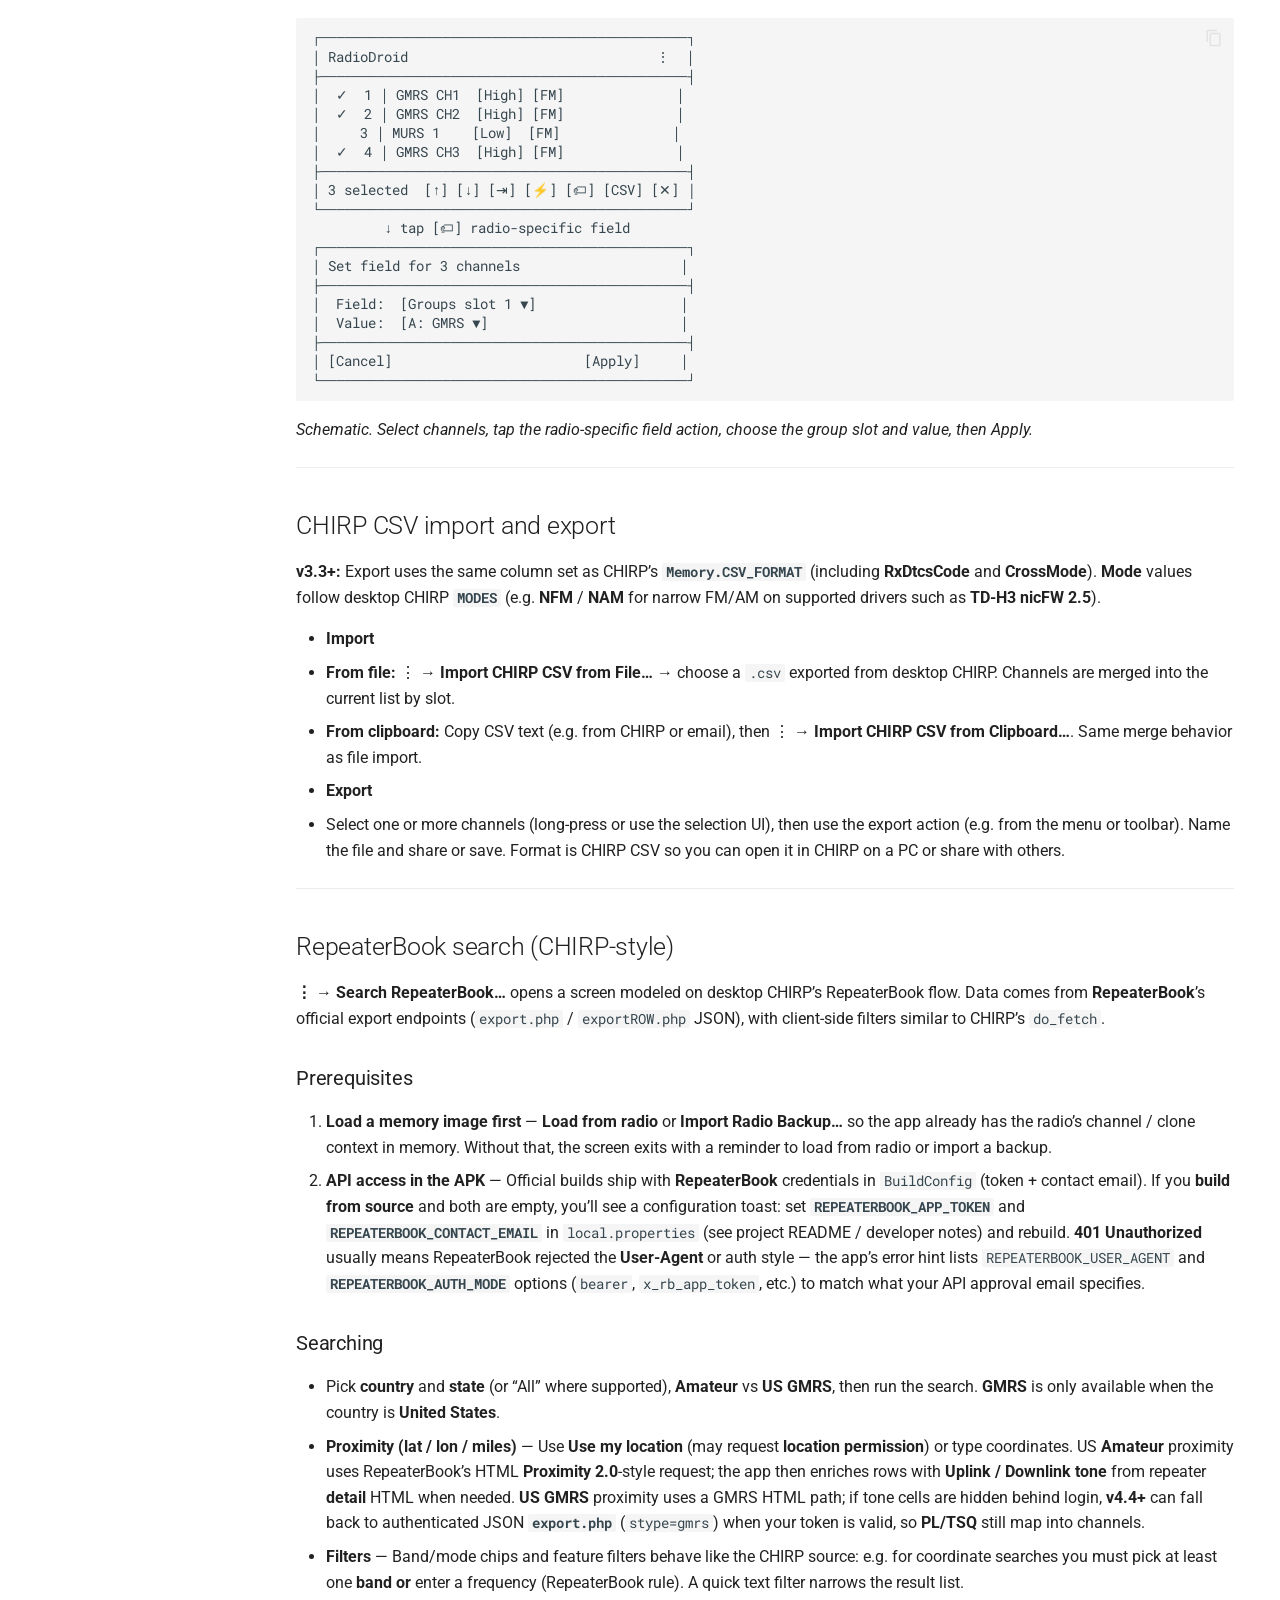
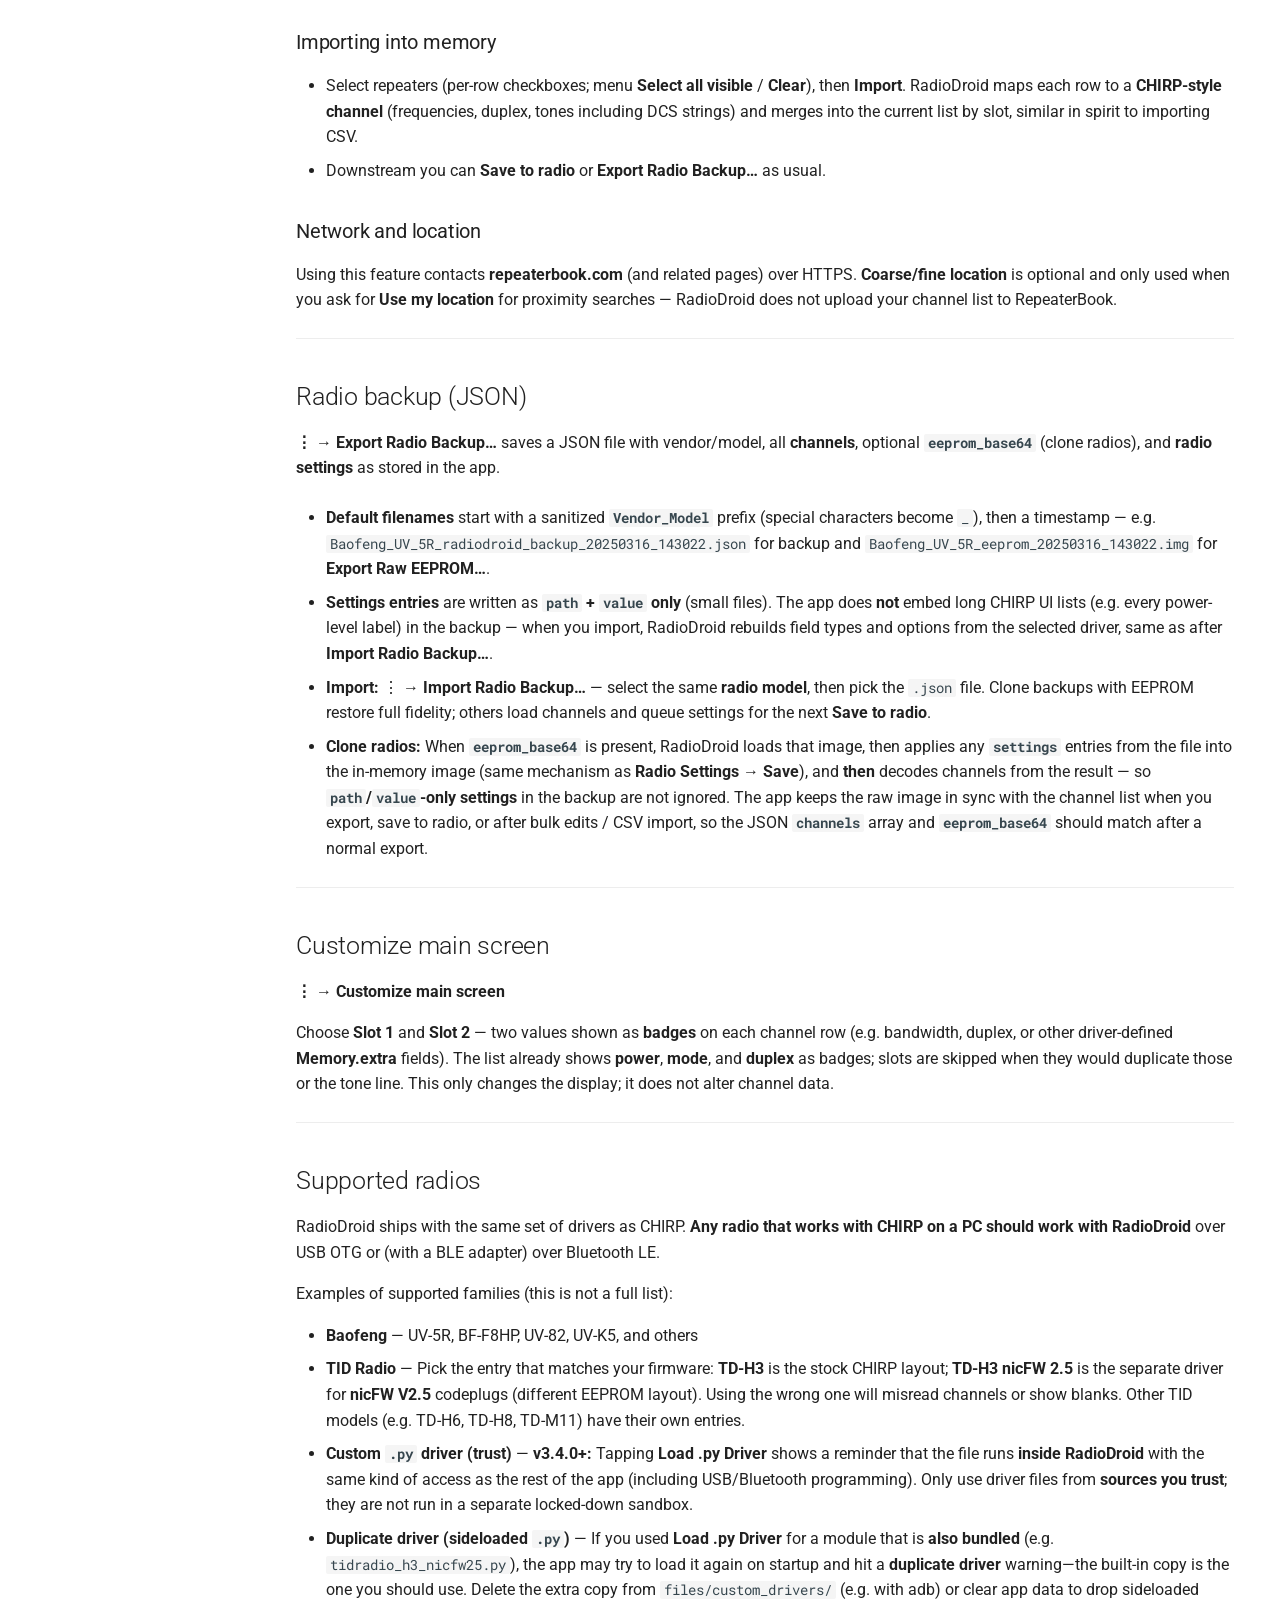
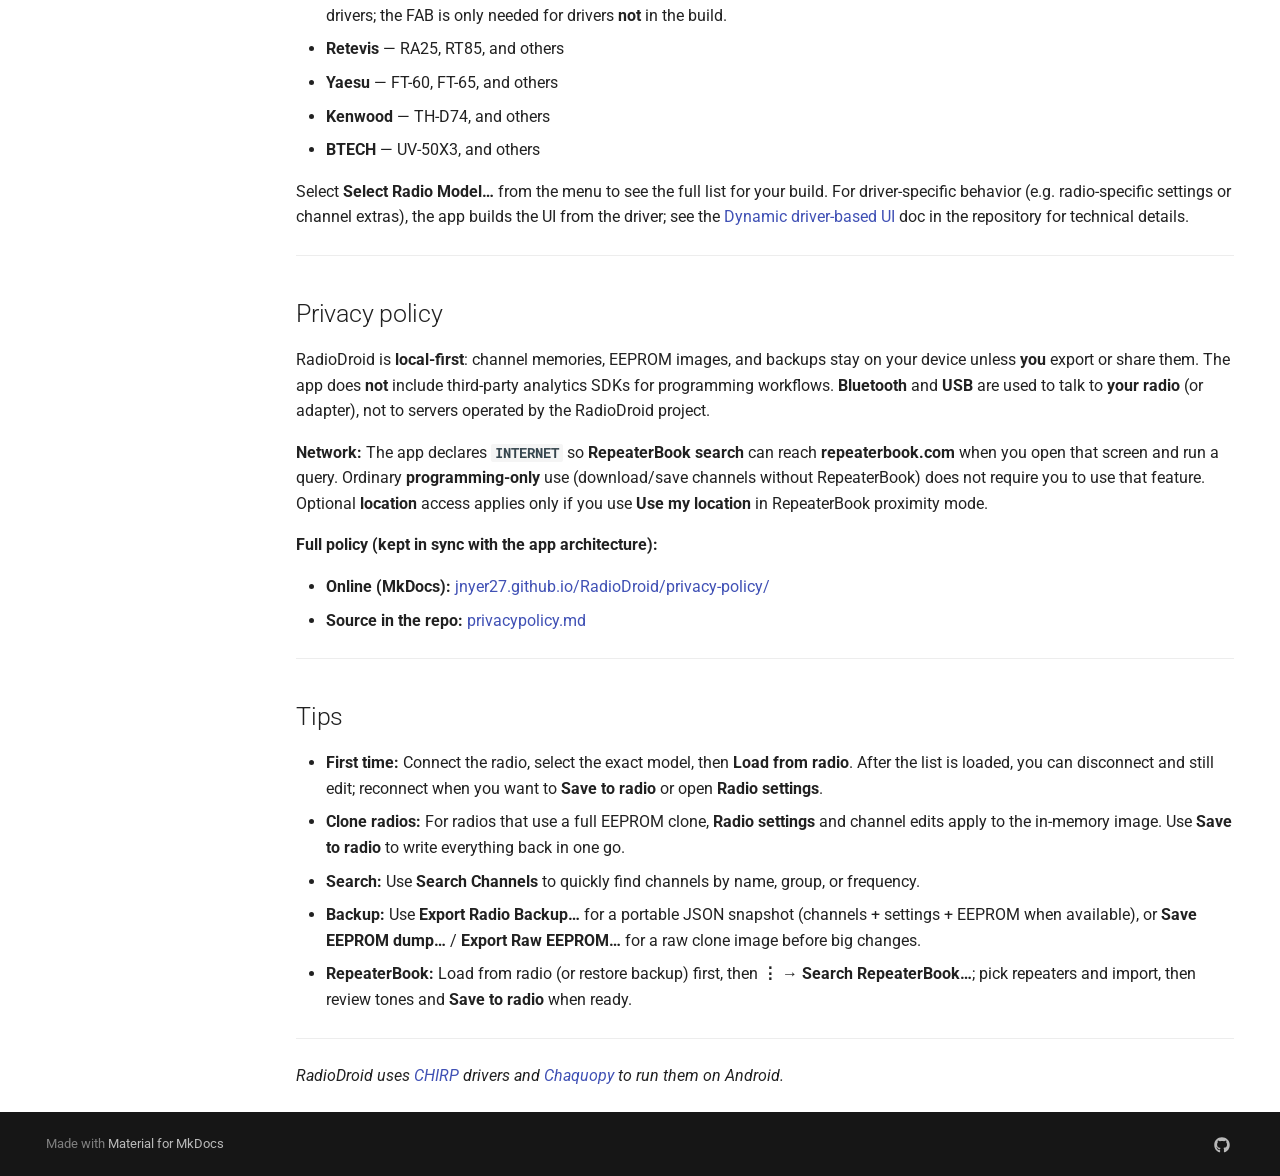
==== commit ba0d292c: "Deployed cafbed7 with MkDocs version: 1.6.1" ====
--- a/index.html
+++ b/index.html
@@ -536,7 +536,7 @@
 <img alt="RadioDroid Chirp Programmer logo — Android mascot with radio icons; supports 170+ radio drivers (USB OTG and Bluetooth LE)" src="assets/radiodroid-logo.png" width="320"/>
 </p>
 <p>RadioDroid <strong>Chirp Programmer</strong> is an Android app that programs amateur and GMRS radios using the same Python drivers as the <a href="https://chirp.app">CHIRP</a> desktop application. No PC is required: connect via USB OTG or Bluetooth LE and edit channels directly on your phone or tablet.</p>
-<p><strong>Current release: v4.5.0</strong> — See <a href="https://github.com/jnyer27/RadioDroid/releases">GitHub Releases</a> for APK downloads and release notes. This guide is also published at <strong><a href="https://jnyer27.github.io/RadioDroid/">jnyer27.github.io/RadioDroid</a></strong> (same content as the PDF attached to each release).</p>
+<p><strong>Current release: v4.6.0</strong> — See <a href="https://github.com/jnyer27/RadioDroid/releases">GitHub Releases</a> for APK downloads and release notes. This guide is also published at <strong><a href="https://jnyer27.github.io/RadioDroid/">jnyer27.github.io/RadioDroid</a></strong> (same content as the PDF attached to each release).</p>
 <p><strong>Recent shipped themes (v4.2–v4.5):</strong> <strong>RepeaterBook</strong> search in a CHIRP-like flow (amateur JSON API, US <strong>GMRS</strong> proximity via HTML with <strong>export</strong> fallback when tone fields are login-gated); <strong>BLE/USB</strong> reconnect hardening (no more stuck “address in use” after disconnect); <strong>Bluetooth off</strong> → prompt to enable before BLE scan; <strong>TSQL</strong> tones visible everywhere (list/editor/import/download); <strong>NICFW TD-H3</strong> and similar paths no longer show a bogus <strong>88.5 Hz</strong> TX PL when RX/TSQL holds the real CTCSS. Older release notes: <a href="https://github.com/jnyer27/RadioDroid/blob/main/release_notes_v4.4.0.md">v4.4.0</a>, <a href="https://github.com/jnyer27/RadioDroid/blob/main/release_notes_v4.5.0.md">v4.5.0</a>.</p>
 <hr/>
 <h2 id="table-of-contents">Table of contents<a class="headerlink" href="#table-of-contents" title="Permanent link">¶</a></h2>
@@ -548,7 +548,7 @@
 <li><a href="#downloading-and-uploading">Downloading and uploading</a></li>
 <li><a href="#editing-channels">Editing channels</a></li>
 <li><a href="#radio-settings">Radio settings</a></li>
-<li><a href="#tidradio-td-h3-nicfw-25--group-labels-and-channel-groups">TIDRADIO TD-H3 (nicFW 2.5) — Group labels and channel groups</a></li>
+<li><a href="#tidradio-td-h3-nicfw-25-group-labels-and-channel-groups">TIDRADIO TD-H3 (nicFW 2.5) — Group labels and channel groups</a></li>
 <li><a href="#chirp-csv-import-and-export">CHIRP CSV import and export</a></li>
 <li><a href="#repeaterbook-search-chirp-style">RepeaterBook search (CHIRP-style)</a></li>
 <li><a href="#radio-backup-json">Radio backup (JSON)</a></li>
